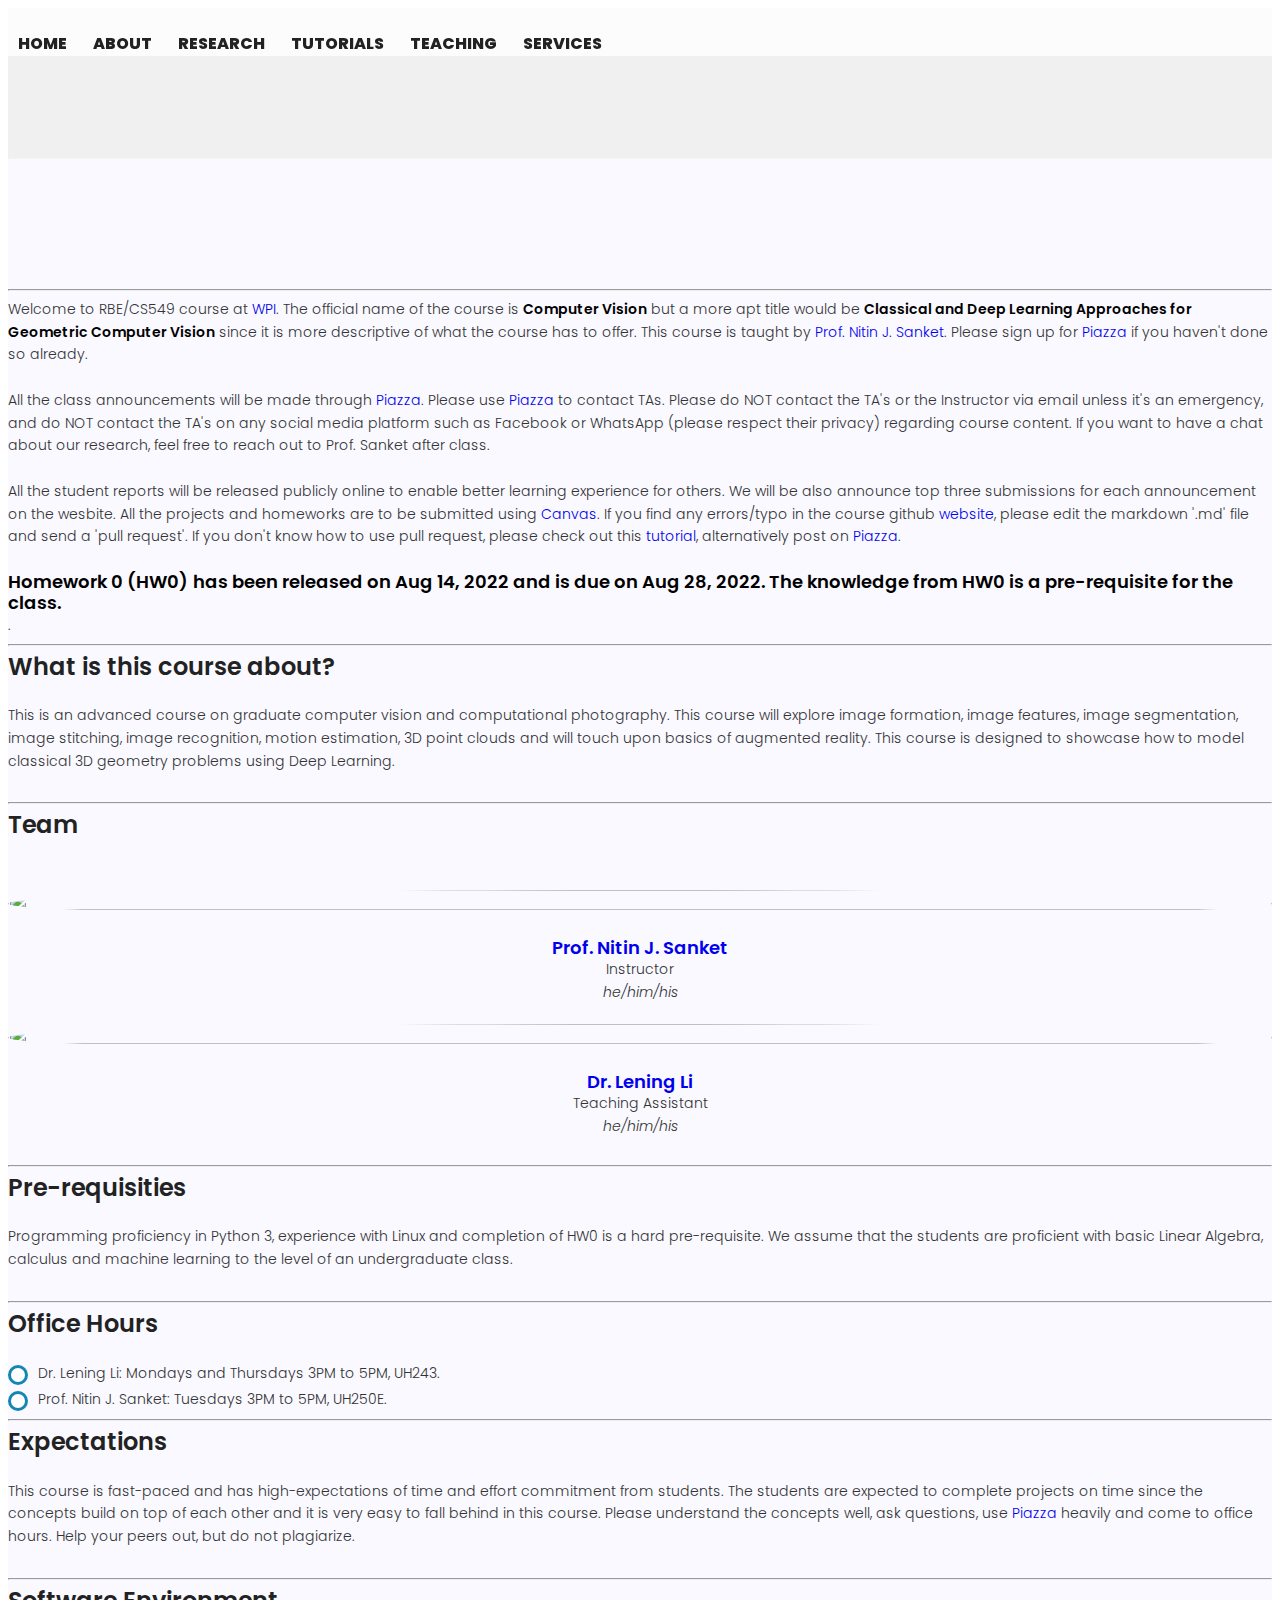
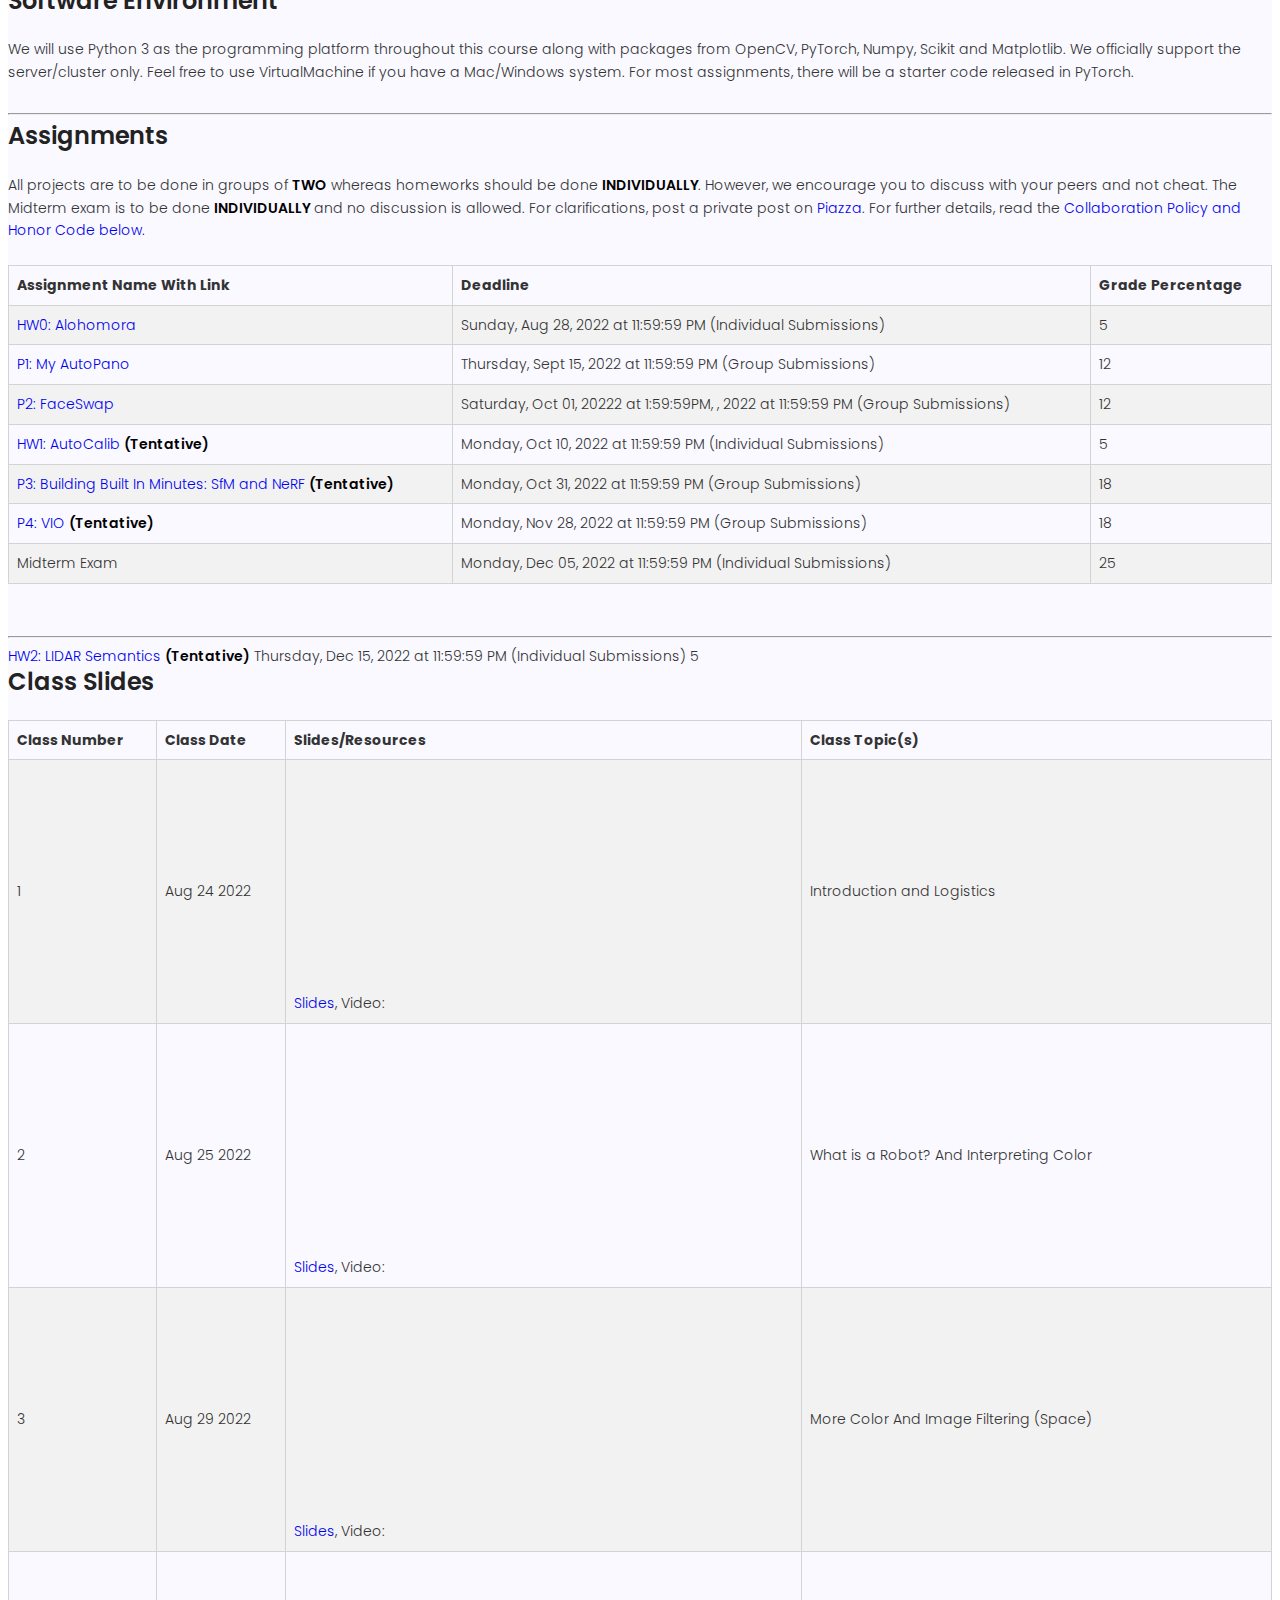
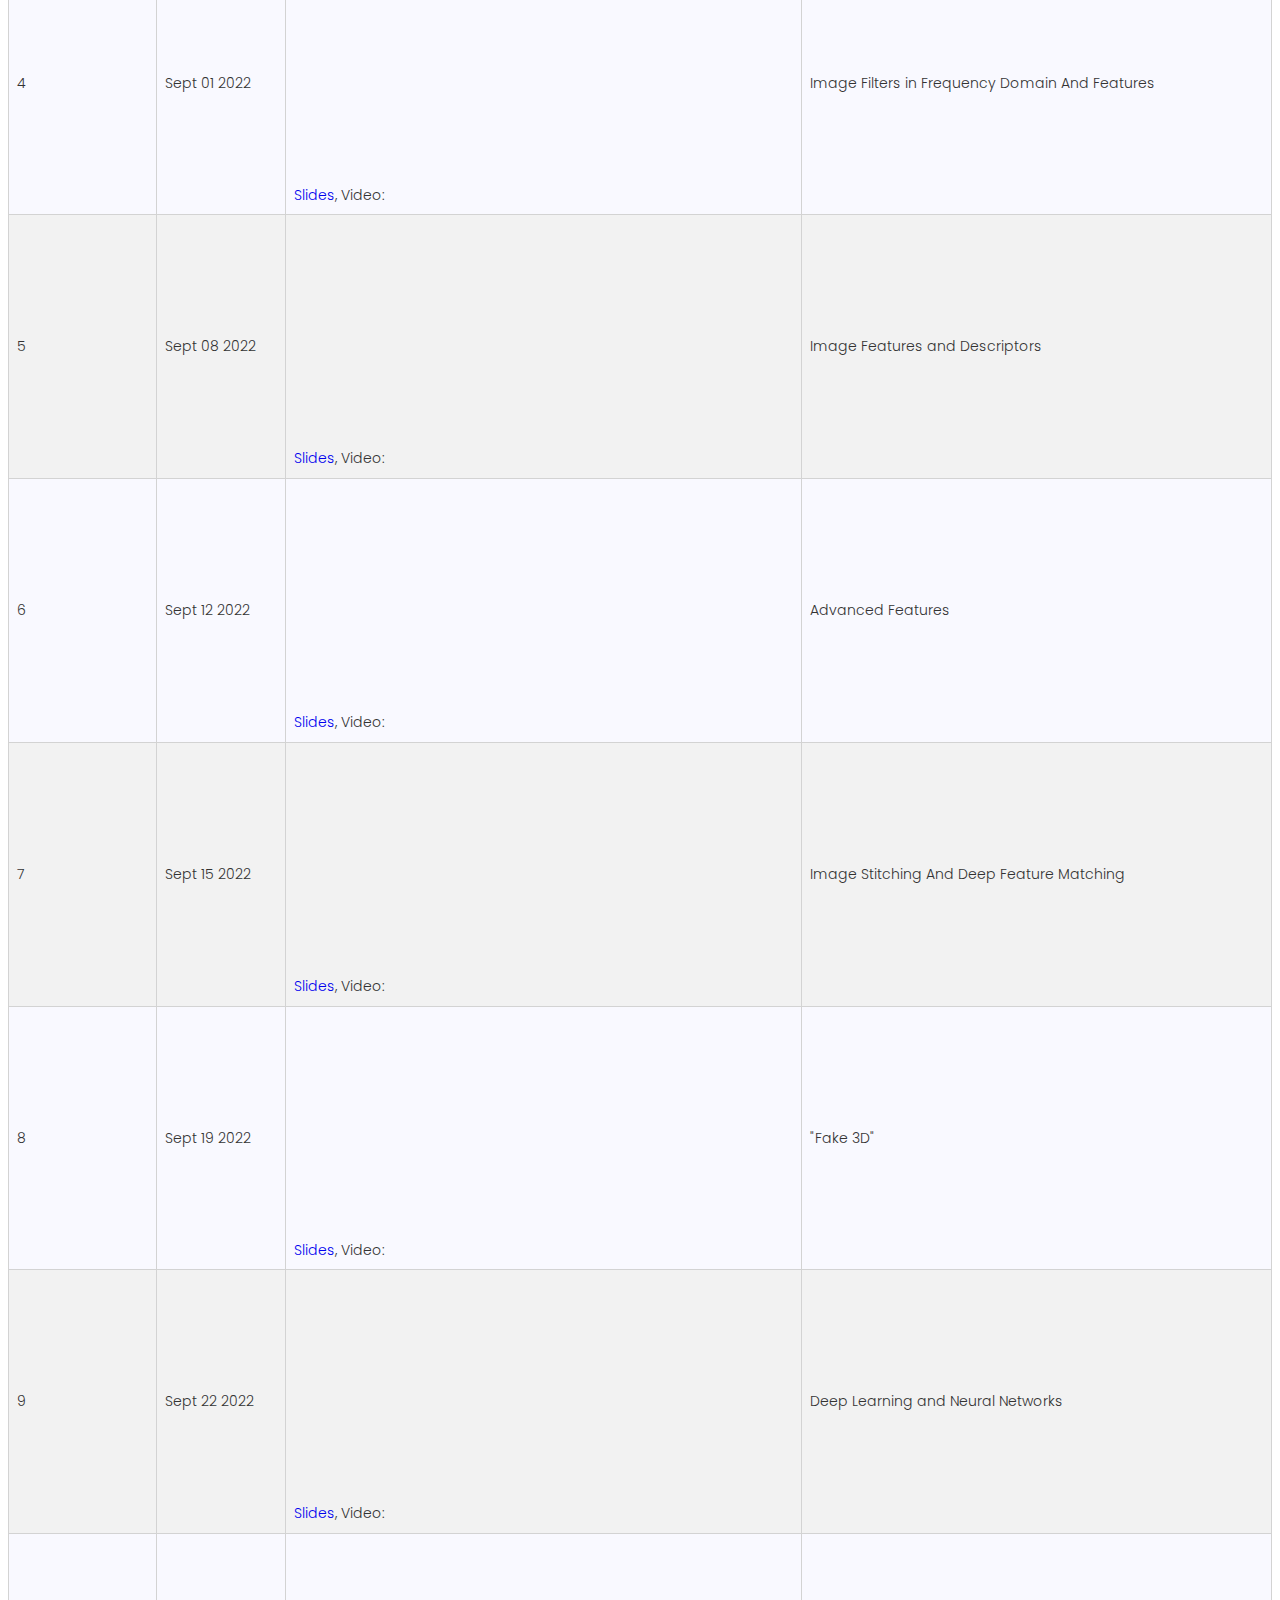
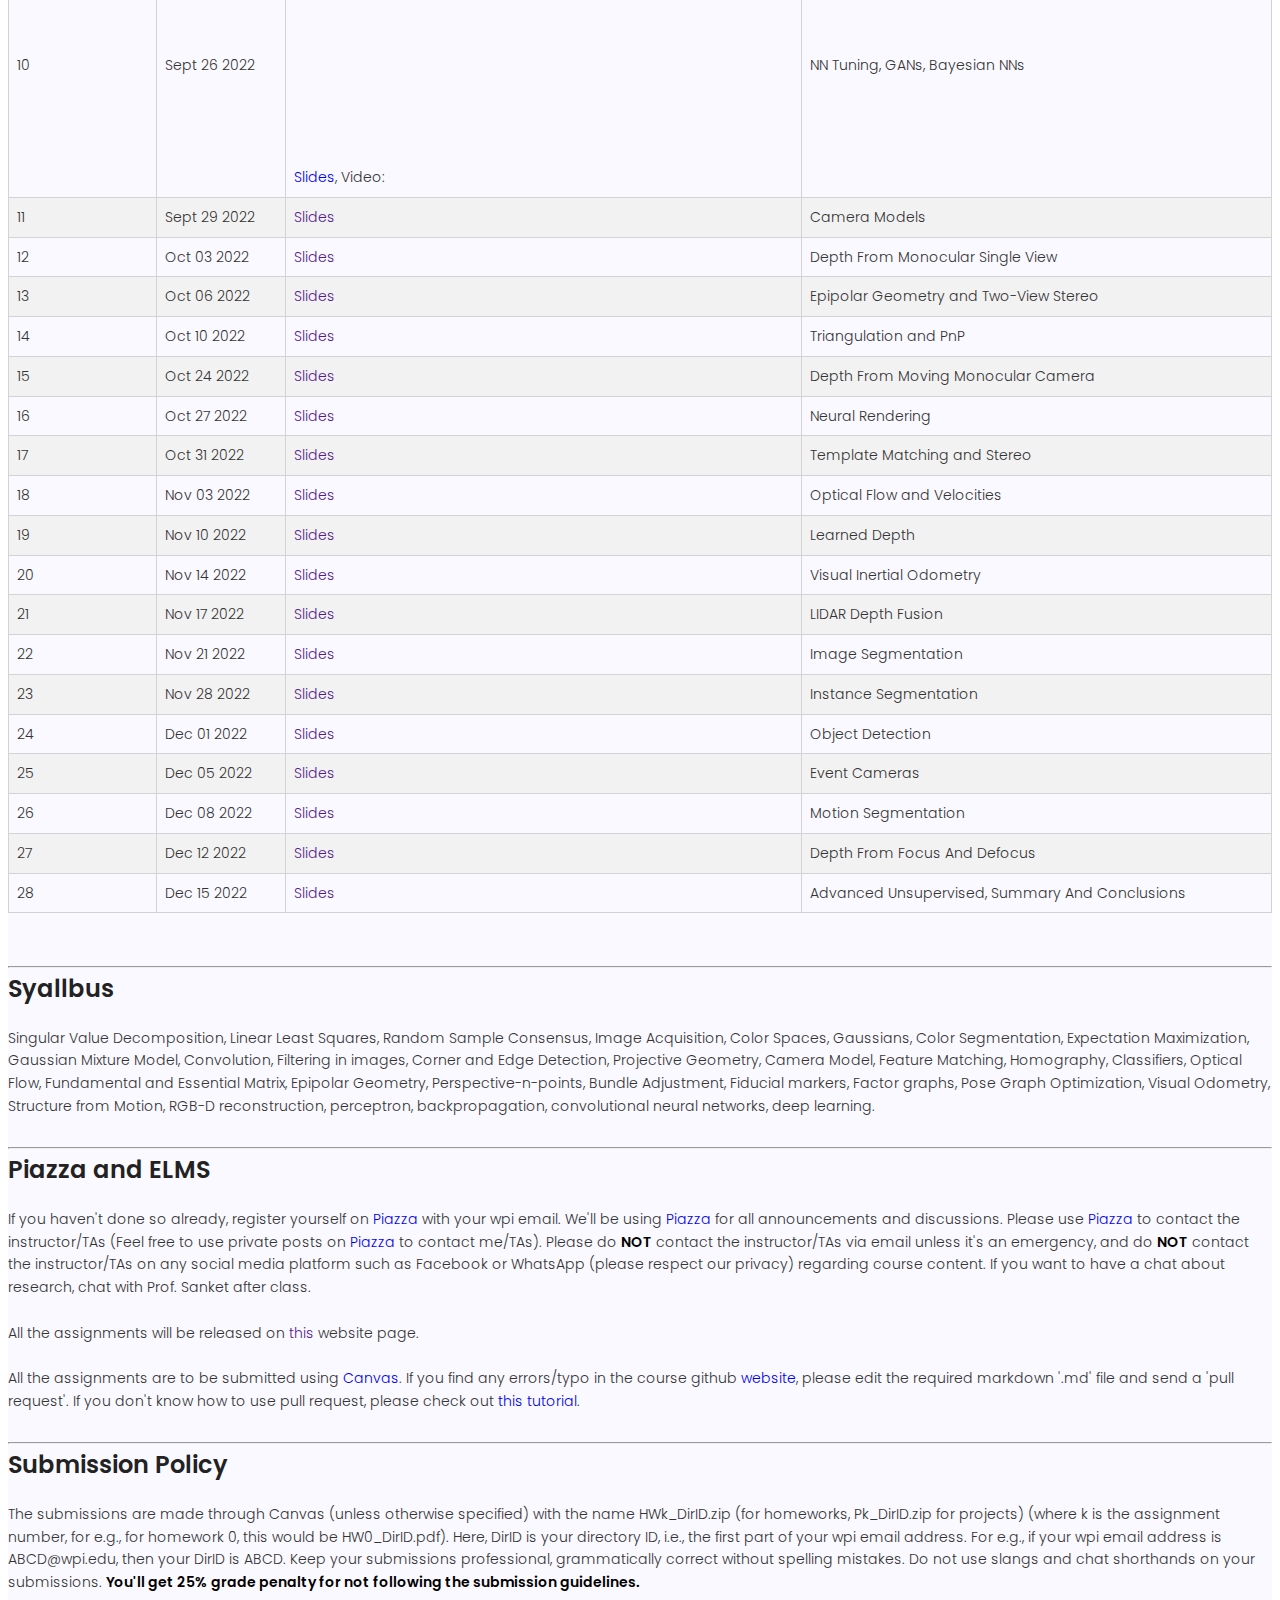
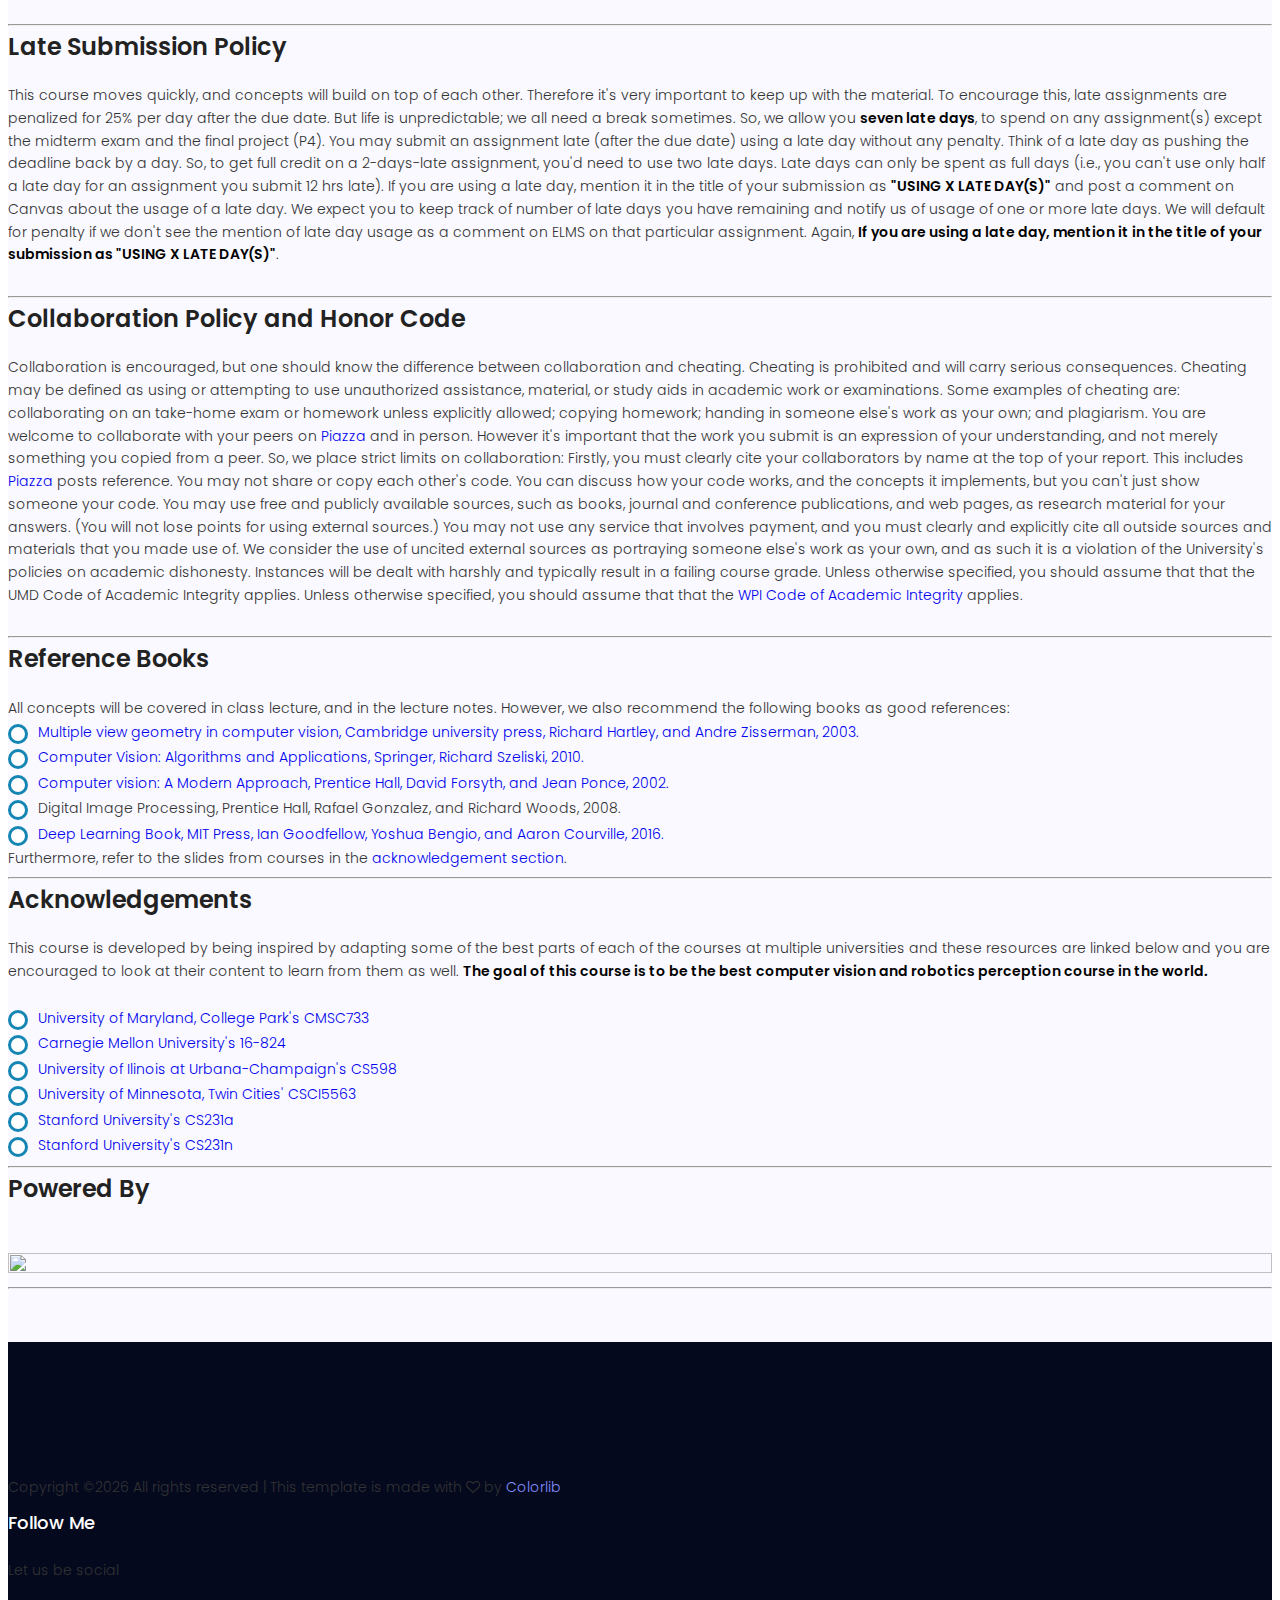
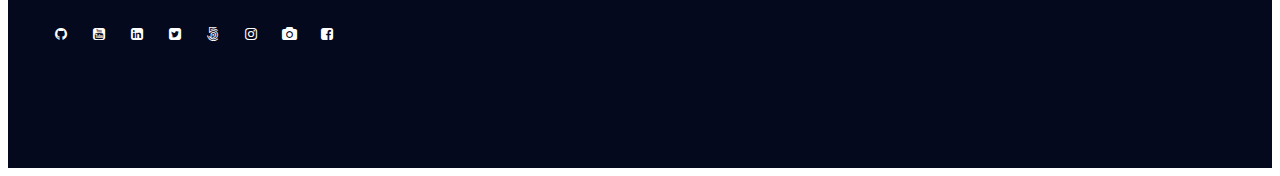
==== teaching/rbe549/fall2022.html @ 3185f043 "Updated Schedule" ====
<!DOCTYPE html>
	<html lang="zxx" class="no-js">
	<head>
		<!-- Mobile Specific Meta -->
		<meta name="viewport" content="width=device-width, initial-scale=1, shrink-to-fit=no">
		<!-- Favicon-->
		<link rel="shortcut icon" href="../../img/fav.png">
		<!-- Author Meta -->
		<meta name="author" content="colorlib">
		<!-- Meta Description -->
		<meta name="description" content="">
		<!-- Meta Keyword -->
		<meta name="keywords" content="">
		<!-- meta character set -->
		<meta charset="UTF-8">
		<!-- Site Title -->
		<title>Personal</title>

		<link href="https://fonts.googleapis.com/css?family=Poppins:100,200,400,300,500,600,700" rel="stylesheet"> 
			<!--
			CSS
			============================================= -->
			<link rel="stylesheet" href="../../css/linearicons.css">
			<link rel="stylesheet" href="../../css/font-awesome.min.css">
			<link rel="stylesheet" href="../../css/bootstrap.css">
			<link rel="stylesheet" href="../../css/magnific-popup.css">			
			<link rel="stylesheet" href="../../css/nice-select.css">							
			<link rel="stylesheet" href="../../css/animate.min.css">
			<link rel="stylesheet" href="../../css/owl.carousel.css">			
			<link rel="stylesheet" href="../../css/jquery-ui.css">			
			<link rel="stylesheet" href="../../css/main.css">
			<link href="../../css/icofont/icofont.min.css" rel="stylesheet">
		    <link href="../../css/remixicon/remixicon.css" rel="stylesheet">
		    <link href="../../css/owl.carousel/assets/owl.carousel.min.css" rel="stylesheet">
		    <link href="../../css/boxicons/css/boxicons.min.css" rel="stylesheet">
		    <link rel="stylesheet" href="https://cdn.rawgit.com/jpswalsh/academicons/master/css/academicons.min.css">
		    <link rel="stylesheet" href="https://cdnjs.cloudflare.com/ajax/libs/font-awesome/4.7.0/css/font-awesome.min.css">

        <script src="https://polyfill.io/v3/polyfill.min.js?features=es6"></script>
        <script type="text/javascript" id="MathJax-script" async
          src="https://cdn.jsdelivr.net/npm/mathjax@3/es5/tex-chtml.js">
        </script>
        <!-- Global site tag (gtag.js) - Google Analytics -->
            <script async src="https://www.googletagmanager.com/gtag/js?id=UA-171009851-1"></script>
            <script>
              window.dataLayer = window.dataLayer || [];
              function gtag(){dataLayer.push(arguments);}
              gtag('js', new Date());

              gtag('config', 'UA-171009851-1');
            </script>
		</head>
		<body>	
		<!-- EDIT ME -->
     <style>
      table {
        border-collapse: collapse;
        width: 100%;
        border: 1px solid lightgray;
          border-collapse: collapse;
      }

      th, td {
        text-align: left;
        padding: 8px;
        border: 1px solid lightgray;
          border-collapse: collapse;
      }


      tr:nth-child(even) {background-color: #f2f2f2;}
      </style>

		  <header id="header">
		    <div class="container main-menu">
		    	<div class="row align-items-center justify-content-between d-flex">
			      <div id="logo">
			        <a href="../index.html"><img src="../../img/logos/1.png" width="48px" alt="" title="" /></a>
			      </div>
			      <nav id="nav-menu-container">
			        <ul class="nav-menu">
			          <li><a href="../../index.html">Home</a></li>
                      <li><a href="../../about.html">About</a></li>
                      <li><a href="../../research.html">Research</a></li>
                      <li><a href="../../tutorials.html">Tutorials</a></li>
                      <li><a href="../../teaching.html">Teaching</a></li>
                      <li><a href="../../services.html">Services</a></li>
			        </ul>
			      </nav><!-- #nav-menu-container -->		    		
		    	</div>
		    </div>
		  </header><!-- #header -->
		  <!-- EDIT ME -->
		  

			<section class="sample-text-area">
                <div class="container">
                    <h3 class="text-heading"></h3>
                </div>
            </section>

            
			<!-- End Sample Area -->
			<!-- Start Align Area -->
			<div class="whole-wrap">
				<div class="container">
					<div class="section-top-border">
						<!-- <h2><b>FIRE298: FIRE Semester 3</b></h2>
						<h3><b>Section 0108: Autonomous Unmanned Systems</b></h3> -->
						<!-- <div class="row"> -->
							<!-- <div class="col-md-6 mt-sm-20 left-align-p">
								<div class="">
									<ul class="unordered-list">
                                    <h3> Table of Contents: </h3><br>
                                    <li> <a href="#whatisanimu"> What is an IMU?</a> </li>
                                    <li> <a href="#mathimu"> Isn't Attitude Estimation trivial?</a> </li>
                                    <li> <a href="#cf"> Complementary Filter</a> </li>
                                    <li> <a href="#ref"> References</a> </li>
									</ul>
							</div> -->
							<!-- </div> -->
							<!-- <div class="col-md-6 mt-sm-20 right-align-p">
								<img src="img/research/PRGFlow.png" alt="" class="img-fluid">
							</div> -->
							<div class="row">
								<div class="col-lg-12 col-md-12 mt-sm-12 right-align-p">
								<img src="../../img/teaching/rbe549wide.png" alt="" width=100%; class="img-fluid">
							</div>
						<!-- 	<div class="col-lg-6 col-md-6 mt-sm-20 left-align-p">
								<h2 class="mb-30">RBE/CS549: Computer Vision</h2>
							</div> -->
						</div>
						</div>
						<hr>

            Welcome to RBE/CS549 course at <a href='https://www.wpi.edu/'>WPI</a>. The official name of the course is <b>Computer Vision</b> but a more apt title would be <b>Classical and Deep Learning Approaches for Geometric Computer Vision</b> since it is more descriptive of what the course has to offer. This course is taught by <a href="https://nitinjsanket.github.io/">Prof. Nitin J. Sanket</a>. Please sign up for <a href="https://piazza.com/wpi/fall2022/rbe549">Piazza</a> if you haven't done so already. <br><br>

            All the class announcements will be made through <a href="https://piazza.com/wpi/fall2022/rbe549">Piazza</a>. Please use <a href="https://piazza.com/wpi/fall2022/rbe549">Piazza</a> to contact TAs. Please do NOT contact the TA's or the Instructor via email unless it's an emergency, and do NOT contact the TA's on any social media platform such as Facebook or WhatsApp (please respect their privacy) regarding course content. If you want to have a chat about our research, feel free to reach out to Prof. Sanket after class.<br><br>

            All the student reports will be released publicly online to enable better learning experience for others. We will be also announce top three submissions for each announcement on the wesbite. All the projects and homeworks are to be submitted using <a href="https://canvas.wpi.edu/courses/37972">Canvas</a>. If you find any errors/typo in the course github <a href="https://github.com/rbe549/rbe549.github.io">website</a>, please edit the markdown '.md' file and send a 'pull request'. If you don't know how to use pull request, please check out this <a href="https://help.github.com/articles/about-pull-requests/">tutorial</a>, alternatively post on <a href="https://piazza.com/wpi/fall2022/rbe549">Piazza</a>.<br><br>

            <h4><b>Homework 0 (HW0) has been released on Aug 14, 2022 and is due on Aug 28, 2022. The knowledge from HW0 is a pre-requisite for the class.</b></h4>.

            <hr>
                       

			     <h3> What is this course about? </h3><br>
			     This is an advanced course on graduate computer vision and computational photography. This course will explore image formation, image features, image segmentation, image stitching, image recognition, motion estimation, 3D point clouds and will touch upon basics of augmented reality. This course is designed to showcase how to model classical 3D geometry problems using Deep Learning.<br><br>
           <hr>

           <h3> Team </h3>
           <section class="portfolio-area" id="portfolio" >
                <div class="container">
                    <div class="filters-content">
                        <div class="row grid">
                            <div class="single-portfolio col-sm-2 all vector">
                              <div class="relative">
                                <div class="thumb">
                                  <img class="image img-fluid" src="../../img/teaching/rbe549/fall2022/Nitin.jpg" alt="" style="border-radius: 50%">
                                </div>                              
                              </div>
                <div class="p-inner">
                    <h4><a href="http://nitinjsanket.github.io/">Prof. Nitin J. Sanket</a></h4>
                  <div class="cat">Instructor <br> <i>he/him/his</i></div>
                </div>                                   
                </div>


                <div class="single-portfolio col-sm-2 all vector">
                              <div class="relative">
                                <div class="thumb">
                                  <img class="image img-fluid" src="../../img/teaching/rbe549/fall2022/Lening.jpg" alt="" style="border-radius: 50%">
                                </div>                              
                              </div>
                <div class="p-inner">
                    <h4><a href="https://lening.li/">Dr. Lening Li</a></h4>
                  <div class="cat">Teaching Assistant<br>
                     <i>he/him/his</i></div> 
                </div>                                   
                </div> 

                <!--  <div class="single-portfolio col-sm-2 all vector">
                              <div class="relative">
                                <div class="thumb">
                                  <img class="image img-fluid" src="../../img/teaching/rbe549/fall2022/Vaishnavi.png" alt="" style="border-radius: 50%">
                                </div>                              
                              </div>
                <div class="p-inner">
                    <h4><a href="https://www.standoutvitae.com/sv/vaishnavivivekgejji0/home/">Vaishnavi Gejji</a></h4>
                  <div class="cat">Teaching Assistant<br>
                     <i>she/her/hers</i></div>
                </div>                                   
                </div>   -->          


                </div>
              </div>
            </div>
          </section>

          <hr>

          <h3> Pre-requisities </h3><br>
          Programming proficiency in Python 3, experience with Linux and completion of HW0 is a hard pre-requisite. We assume that the students are proficient with basic Linear Algebra, calculus and machine learning to the level of an undergraduate class.<br><br>

          <hr>


           <h3> Office Hours </h3><br>
           <ul class="unordered-list">
              <li> Dr. Lening Li: Mondays and Thursdays 3PM to 5PM, UH243. </li>
              <!-- <li> Vaishnavi Gejji: Wednesdays and Fridays 2PM to 4PM. </li> -->
              <li> Prof. Nitin J. Sanket: Tuesdays 3PM to 5PM, UH250E. </li>
            </ul>

            <hr>


            <h3> Expectations </h3><br>
            This course is fast-paced and has high-expectations of time and effort commitment from students. The students are expected to complete projects on time since the concepts build on top of each other and it is very easy to fall behind in this course. Please understand the concepts well, ask questions, use <a href="https://piazza.com/wpi/fall2022/rbe549">Piazza</a> heavily and come to office hours. Help your peers out, but do not plagiarize. <br><br>

            <hr>


            <h3> Software Environment </h3><br>
            We will use Python 3 as the programming platform throughout this course along with packages from OpenCV, PyTorch, Numpy, Scikit and Matplotlib. We officially support the server/cluster only. Feel free to use VirtualMachine if you have a Mac/Windows system. For most assignments, there will be a starter code released in PyTorch. <br><br>

            <hr>

            <h3> Assignments </h3><br>
            All projects are to be done in groups of <b>TWO</b> whereas homeworks should be done <b>INDIVIDUALLY</b>. However, we encourage you to discuss with your peers and not cheat. The Midterm exam is to be done <b>INDIVIDUALLY</b> and no discussion is allowed. For clarifications, post a private post on <a href='https://piazza.com/wpi/fall2022/rbe549'>Piazza</a>. For further details, read the <a href="#honorcode">Collaboration Policy and Honor Code below.</a> <br><br>
           <table>
            <tr>
              <th>Assignment Name With Link</th>
                    <th>Deadline</th>
                    <th>Grade Percentage</th>
            </tr>
            <tr>   
              <td><a href="https://rbe549.github.io/fall2022/hw/hw0/">HW0: Alohomora</a></td>
                    <td>Sunday, Aug 28, 2022 at 11:59:59 PM (Individual Submissions)</td>
                    <td> 5 </td>
            </tr>
            <tr>   
              <td><a href="https://rbe549.github.io/fall2022/proj/p1/">P1: My AutoPano</a></td>
              <td>Thursday, Sept 15, 2022 at 11:59:59 PM (Group Submissions)</td>
                    <td> 12 </td>
            </tr>
            <tr>   
              <td><a href="https://rbe549.github.io/fall2022/proj/p2/">P2: FaceSwap</a></td> 
                    <td>Saturday, Oct 01, 20222 at 1:59:59PM, , 2022 at 11:59:59 PM (Group Submissions)</td>
                    <td> 12 </td>
            </tr>
            <tr>   
              <td><a href="hw1.html">HW1: AutoCalib <b>(Tentative)</b></a></td>
                    <td>Monday, Oct 10, 2022 at 11:59:59 PM (Individual Submissions)</td>
                    <td> 5 </td>
            </tr>
            <tr>   
              <td><a href="p3.html">P3: Building Built In Minutes: SfM and NeRF <b>(Tentative)</b></a></td>
                    <td>Monday, Oct 31, 2022 at 11:59:59 PM (Group Submissions)</td>
                    <td> 18 </td>
            </tr>
            <tr>   
              <td><a href="p4.html">P4: VIO <b>(Tentative)</b></a></td>
                    <td>Monday, Nov 28, 2022 at 11:59:59 PM (Group Submissions)</td>
                    <td> 18 </td>
            </tr> 
            <tr>   
              <td>Midterm Exam</td>
                    <td>Monday, Dec 05, 2022 at 11:59:59 PM (Individual Submissions)</td>
                    <td> 25 </td>
            </tr>
            </table><br><br>
            <hr>
            <tr>   
              <td><a href="hw2.html">HW2: LIDAR Semantics <b>(Tentative)</b></a></td>
                    <td>Thursday, Dec 15, 2022 at 11:59:59 PM (Individual Submissions)</td>
                    <td> 5 </td>
            </tr> 

          <h3> Class Slides </h3><br>
          <table>
            <tr>
              <th>Class Number</th>
              <th>Class Date</th>
              <th>Slides/Resources</th>
                    <th>Class Topic(s)</th>
            </tr>
            <tr>   
              <td>1</td>
              <td>Aug 24 2022</td>
              <td><a href="https://docs.google.com/presentation/d/1QF8rYjV72bvVf-2PMQ0vBnQNW3A0uRmG/edit?usp=sharing&rtpof=true&sd=true">Slides</a>, Video: <iframe height="240" width="320" allowfullscreen frameborder=0 src="https://echo360.org/media/3079e69e-4beb-4943-a440-f9bf7b7cabf1/public?autoplay=false&automute=false"></iframe></td>
                    <td>Introduction and Logistics</td>
            </tr>
            <tr>   
              <td>2</td>
              <td>Aug 25 2022</td>
              <td><a href="https://docs.google.com/presentation/d/1mZANturKPLbr0ICBc_3JrRsgHYAcG-Uv/edit?usp=sharing&ouid=114181913793686652493&rtpof=true&sd=true">Slides</a>, Video: <iframe height="240" width="320" allowfullscreen frameborder=0 src="https://echo360.org/media/7ca217ca-7109-4c13-970b-9b1680ec8ad0/public?autoplay=false&automute=false"></iframe></td>
                    <td>What is a Robot? And Interpreting Color</td>
            </tr>
            <tr>   
              <td>3</td>
              <td>Aug 29 2022</td>
              <td><a href="https://docs.google.com/presentation/d/1QFITj_tNNgMjaEIRWbjmCzvMDHeJZjvC/edit?usp=sharing&ouid=114181913793686652493&rtpof=true&sd=true">Slides</a>, Video: <iframe height="240" width="320" allowfullscreen frameborder=0 src="https://echo360.org/media/cbddbe04-5615-44fa-863e-59fb4b16be69/public?autoplay=false&automute=false"></iframe></td>
                    <td>More Color And Image Filtering (Space)</td>
            </tr>
            <tr>  
              <td>4</td> 
              <td>Sept 01 2022</td>
              <td><a href="https://docs.google.com/presentation/d/1fihxO7OMo320qctJML7o1UVCrSkPdK3K/edit?usp=sharing&ouid=114181913793686652493&rtpof=true&sd=true">Slides</a>, Video: <iframe height="240" width="320" allowfullscreen frameborder=0 src="https://echo360.org/media/a8e85b00-d195-409e-ac33-dd9250a07104/public?autoplay=false&automute=false"></iframe></td>
                    <td>Image Filters in Frequency Domain And Features</td>
            </tr>
            <tr>   
              <td>5</td>
              <td>Sept 08 2022</td>
              <td><a href="https://docs.google.com/presentation/d/1OM0Ep6w9stuXMpBNyP-Bc_k8nRDIcxkP/edit?usp=sharing&ouid=114181913793686652493&rtpof=true&sd=true">Slides</a>, Video: <iframe height="240" width="320" allowfullscreen frameborder=0 src="https://echo360.org/media/750acd3c-e111-4aea-85b0-d6b6b86569fa/public?autoplay=false&automute=false"></iframe></td>
                    <td>Image Features and Descriptors</td>
            </tr>
            <tr>   
              <td>6</td>
              <td>Sept 12 2022</td>
              <td><a href="https://docs.google.com/presentation/d/1LFCnR5GJl1PrdXS3Rp4E3elFjq5IoV3m/edit?usp=sharing&ouid=114181913793686652493&rtpof=true&sd=true">Slides</a>, Video: <iframe height="240" width="320" allowfullscreen frameborder=0 src="https://echo360.org/media/7bf992cb-6b42-4526-afea-a1bc2797a65f/public?autoplay=false&automute=false"></iframe></td>
                    <td>Advanced Features</td>
            </tr>
            <tr>   
              <td>7</td>
              <td>Sept 15 2022</td>
              <td><a href="https://docs.google.com/presentation/d/1l7TJQtOW7leVbA9DklyIBqZJMWKOtexI/edit?usp=sharing&ouid=114181913793686652493&rtpof=true&sd=true">Slides</a>, Video: <iframe height="240" width="320" allowfullscreen frameborder=0 src="https://echo360.org/media/83b93290-102e-46ba-bffc-ded753795af7/public?autoplay=false&automute=false"></iframe></td>
                    <td>Image Stitching And Deep Feature Matching</td>
            </tr>
            <tr>  
              <td>8</td> 
              <td>Sept 19 2022</td>
              <td><a href="https://docs.google.com/presentation/d/1mdGPLjSeeXQ02j-NI-cSeN2_jwyfs3CC/edit?usp=sharing&ouid=114181913793686652493&rtpof=true&sd=true">Slides</a>, Video: <iframe height="240" width="320" allowfullscreen frameborder=0 src="https://echo360.org/media/c9610c0a-60f8-432d-9a34-0222d32c5576/public?autoplay=false&automute=false"></iframe></td>
                    <td>"Fake 3D"</td>
            </tr>
            <tr>   
              <td>9</td> 
              <td>Sept 22 2022</td>
              <td><a href="https://docs.google.com/presentation/d/1t8XfYZfuQWxpcw7vZi9lRn0rZ5pNH80I/edit?usp=sharing&ouid=114181913793686652493&rtpof=true&sd=true">Slides</a>, Video: <iframe height="240" width="320" allowfullscreen frameborder=0 src="https://echo360.org/media/6e87dfad-97be-4789-a6fe-2bab90117750/public?autoplay=false&automute=false"></iframe></td>
                    <td>Deep Learning and Neural Networks</td>
            </tr>
            <tr>   
              <td>10</td> 
              <td>Sept 26 2022</td>
              <td><a href="https://docs.google.com/presentation/d/1FxEnHPn5iLolKMnmtBQcvEWv5uLeGIRP/edit?usp=sharing&ouid=114181913793686652493&rtpof=true&sd=true">Slides</a>, Video: <iframe height="240" width="320" allowfullscreen frameborder=0 src="https://echo360.org/media/1135bda1-5b79-4425-8dce-02c7824fc8e8/public?autoplay=false&automute=false"></iframe></td>
                    <td>NN Tuning, GANs, Bayesian NNs</td>
            </tr>
            <tr>   
              <td>11</td>
              <td>Sept 29 2022</td>
              <td><a href="">Slides</a></td>
                    <td>Camera Models</td>
            </tr>
            <tr>   
              <td>12</td>
              <td>Oct 03 2022</td>
              <td><a href="">Slides</a></td>
                    <td>Depth From Monocular Single View</td>
            </tr>
            <tr>   
              <td>13</td>
              <td>Oct 06 2022</td>
              <td><a href="">Slides</a></td>
                    <td>Epipolar Geometry and Two-View Stereo</td>
            </tr>
            <tr>   
              <td>14</td>
              <td>Oct 10 2022</td>
              <td><a href="">Slides</a></td>
                    <td>Triangulation and PnP</td>
            </tr>
            <tr>   
              <td>15</td>
              <td>Oct 24 2022</td>
              <td><a href="">Slides</a></td>
                    <td>Depth From Moving Monocular Camera</td>
            </tr>
            <tr>   
              <td>16</td>
              <td>Oct 27 2022</td>
              <td><a href="">Slides</a></td>
                    <td>Neural Rendering</td>
            </tr>
            <tr>   
              <td>17</td>
              <td>Oct 31 2022</td>
              <td><a href="">Slides</a></td>
                    <td>Template Matching and Stereo</td>
            </tr>
            <tr>   
              <td>18</td>
              <td>Nov 03 2022</td>
              <td><a href="">Slides</a></td>
                    <td>Optical Flow and Velocities</td>
            </tr>
            <tr>   
              <td>19</td>
              <td>Nov 10 2022</td>
              <td><a href="">Slides</a></td>
                    <td>Learned Depth</td>
            </tr>
            <tr>   
              <td>20</td>
              <td>Nov 14 2022</td>
              <td><a href="">Slides</a></td>
                    <td>Visual Inertial Odometry</td>
            </tr>
            <tr>   
              <td>21</td>
              <td>Nov 17 2022</td>
              <td><a href="">Slides</a></td>
                    <td>LIDAR Depth Fusion</td>
            </tr>
            <tr>   
              <td>22</td>
              <td>Nov 21 2022</td>
              <td><a href="">Slides</a></td>
                    <td>Image Segmentation</td>
            </tr>
            <tr>   
              <td>23</td>
              <td>Nov 28 2022</td>
              <td><a href="">Slides</a></td>
                    <td>Instance Segmentation</td>
            </tr>
            <tr>   
              <td>24</td>
              <td>Dec 01 2022</td>
              <td><a href="">Slides</a></td>
                    <td>Object Detection</td>
            </tr>
            <tr>   
              <td>25</td>
              <td>Dec 05 2022</td>
              <td><a href="">Slides</a></td>
                    <td>Event Cameras</td>
            </tr>
            <tr>   
              <td>26</td>
              <td>Dec 08 2022</td>
              <td><a href="">Slides</a></td>
                    <td>Motion Segmentation</td>
            </tr>
            <tr>  
            <td>27</td> 
              <td>Dec 12 2022</td>
              <td><a href="">Slides</a></td>
                    <td>Depth From Focus And Defocus</td>
            </tr>
            <tr>  
            <td>28</td> 
              <td>Dec 15 2022</td>
              <td><a href="">Slides</a></td>
                    <td>Advanced Unsupervised, Summary And Conclusions</td>
            </tr>
          </table><br><br>

          <hr>

          <h3> Syallbus </h3><br>
      Singular Value Decomposition, Linear Least Squares, Random Sample Consensus, Image Acquisition, Color Spaces, Gaussians, Color Segmentation, Expectation Maximization, Gaussian Mixture Model, Convolution, Filtering in images, Corner and Edge Detection, Projective Geometry, Camera Model, Feature Matching, Homography, Classifiers, Optical Flow, Fundamental and Essential Matrix, Epipolar Geometry, Perspective-n-points, Bundle Adjustment, Fiducial markers, Factor graphs, Pose Graph Optimization, Visual Odometry, Structure from Motion, RGB-D reconstruction, perceptron, backpropagation, convolutional neural networks, deep learning.<br><br>

      <hr>

      <h3> Piazza and ELMS </h3><br>
      If you haven't done so already, register yourself on <a href='https://piazza.com/wpi/fall2022/rbe549'>Piazza</a> with your wpi email. We'll be using <a href='https://piazza.com/wpi/fall2022/rbe549'>Piazza</a> for all announcements and discussions. Please use <a href='https://piazza.com/wpi/fall2022/rbe549'>Piazza</a> to contact the instructor/TAs (Feel free to use private posts on <a href='https://piazza.com/wpi/fall2022/rbe549'>Piazza</a> to contact me/TAs). Please do <b>NOT</b> contact the instructor/TAs via email unless it's an emergency, and do <b>NOT</b> contact the instructor/TAs on any social media platform such as Facebook or WhatsApp (please respect our privacy) regarding course content. If you want to have a chat about research, chat with Prof. Sanket after class. <br><br>

      All the assignments will be released on <a href=''>this</a> website page. <br><br>

      All the assignments are to be submitted using <a href='https://canvas.wpi.edu/courses/39822'>Canvas</a>. If you find any errors/typo in the course github <a href='https://nitinjsanket.github.io/teaching/rbe549/fall2022.html'>website</a>, please edit the required markdown '.md' file and send a 'pull request'. If you don't know how to use pull request, please check out <a href='https://help.github.com/articles/about-pull-requests/'>this tutorial</a>.<br><br>

      <hr>


      <h3> Submission Policy </h3><br>
      The submissions are made through Canvas (unless otherwise specified) with the name <span class=cour>HWk_DirID.zip</span> (for homeworks, <span class=cour>Pk_DirID.zip</span> for projects) (where <span class="cour">k</span> is the assignment number, for e.g., for homework 0, this would be <span class=cour>HW0_DirID.pdf</span>). Here, <span class=cour>DirID</span> is your directory ID, i.e., the first part of your wpi email address. For e.g., if your wpi email address is <span class=cour>ABCD@wpi.edu</span>, then your <span class=cour>DirID</span> is <span class=cour>ABCD</span>.  Keep your submissions professional, grammatically correct without spelling mistakes. Do not use slangs and chat shorthands on your submissions. <b>You'll get 25% grade penalty for not following the submission guidelines.</b>  <br><br>

      <hr>

      <h3> Late Submission Policy </h3><br>
      This course moves quickly, and concepts will build on top of each other. Therefore it's very important to keep up with the material. To encourage this, late assignments are penalized for 25% per day after the due date. But life is unpredictable; we all need a break sometimes. So, we allow you <b>seven late days</b>, to spend on any assignment(s) except the midterm exam and the final project (P4). You may submit an assignment late (after the due date) using a late day without any penalty. Think of a late day as pushing the deadline back by a day. So, to get full credit on a 2-days-late assignment, you'd need to use two late days. Late days can only be spent as full days (i.e., you can't use only half a late day for an assignment you submit 12 hrs late). If you are using a late day, mention it in the title of your submission as <b>"USING X LATE DAY(S)"</b> and post a comment on Canvas about the usage of a late day. We expect you to keep track of number of late days you have remaining and notify us of usage of one or more late days. We will default for penalty if we don't see the mention of late day usage as a comment on ELMS on that particular assignment. Again, <b>If you are using a late day, mention it in the title of your submission as "USING X LATE DAY(S)"</b>. <br><br>

      <hr>

      <a name='honorcode'></a>
      <h3> Collaboration Policy and Honor Code </h3><br>
      Collaboration is encouraged, but one should know the difference between collaboration and cheating. Cheating is prohibited and will carry serious consequences. Cheating may be defined as using or attempting to use unauthorized assistance, material, or study aids in academic work or examinations. Some examples of cheating are: collaborating on an take-home exam or homework unless explicitly allowed; copying homework; handing in someone else's work as your own; and plagiarism. You are welcome to collaborate with your peers on <a href='https://piazza.com/wpi/fall2022/rbe549'>Piazza</a> and in person. However it's important that the work you submit is an expression of your understanding, and not merely something you copied from a peer. So, we place strict limits on collaboration: Firstly, you must clearly cite your collaborators by name at the top of your report. This includes <a href='https://piazza.com/wpi/fall2022/rbe549'>Piazza</a> posts reference. You may not share or copy each other's code. You can discuss how your code works, and the concepts it implements, but you can't just show someone your code. You may use free and publicly available sources, such as books, journal and conference publications, and web pages, as research material for your answers. (You will not lose points for using external sources.) You may not use any service that involves payment, and you must clearly and explicitly cite all outside sources and materials that you made use of. We consider the use of uncited external sources as portraying someone else's work as your own, and as such it is a violation of the University's policies on academic dishonesty. Instances will be dealt with harshly and typically result in a failing course grade. Unless otherwise specified, you should assume that that the UMD Code of Academic Integrity applies. Unless otherwise specified, you should assume that that the <a href='https://www.wpi.edu/about/policies/academic-integrity'>WPI Code of Academic Integrity</a> applies.<br><br>

      <hr>

      <h3> Reference Books </h3><br>
      All concepts will be covered in class lecture, and in the lecture notes. However, we also recommend the following books as good references:
      <ul class="unordered-list">
        <li> <a href="https://wpi.primo.exlibrisgroup.com/discovery/fulldisplay?context=PC&vid=01WPI_INST:Default&search_scope=MyInst_and_CI&tab=Everything&docid=cdi_askewsholts_vlebooks_9781139636124">Multiple view geometry in computer vision, Cambridge university press, Richard Hartley, and Andre Zisserman, 2003.</a> </li>
        <li> <a href="https://wpi.primo.exlibrisgroup.com/discovery/fulldisplay?context=L&vid=01WPI_INST:Default&docid=alma9937099307904746">Computer Vision: Algorithms and Applications, Springer, Richard Szeliski, 2010.</a> </li>
        <li> <a href="https://eclass.teicrete.gr/modules/document/file.php/TM152/Books/Computer%20Vision%20-%20A%20Modern%20Approach%20-%20D.%20Forsyth,%20J.%20Ponce.pdf">Computer vision: A Modern Approach, Prentice Hall, David Forsyth, and Jean Ponce, 2002.</a> </li>
        <li> Digital Image Processing, Prentice Hall, Rafael Gonzalez, and Richard Woods, 2008. </li>
        <li> <a href="https://www.deeplearningbook.org/">Deep Learning Book, MIT Press, Ian Goodfellow, Yoshua Bengio, and Aaron Courville, 2016.</a> </li>
      </ul>  

      Furthermore, refer to the slides from courses in the <a href="#ack">acknowledgement section</a>.

      <hr>

      <a name='ack'></a>
      <h3> Acknowledgements </h3><br>
      This course is developed by being inspired by adapting some of the best parts of each of the courses at multiple universities and these resources are linked below and you are encouraged to look at their content to learn from them as well. <b>The goal of this course is to be the best computer vision and robotics perception course in the world.</b><br><br>

      <ul class="unordered-list">
        <li> <a href="https://prg.cs.umd.edu/cmsc733-spring2022">University of Maryland, College Park's CMSC733</a> </li>
        <li> <a href="https://visual-learning.cs.cmu.edu/index.html">Carnegie Mellon University's 16-824</a> </li>
        <li> <a href="https://courses.engr.illinois.edu/cs598dwh/fa2021/">University of Ilinois at Urbana-Champaign's CS598</a> </li>
        <li> <a href="https://www-users.cse.umn.edu/~hspark/csci5563_S2021/csci5563.html">University of Minnesota, Twin Cities' CSCI5563</a> </li>
        <li> <a href="https://web.stanford.edu/class/cs231a/">Stanford University's CS231a</a> </li>
        <li> <a href="http://cs231n.stanford.edu//">Stanford University's CS231n</a> </li>
      </ul>   


      <hr>
      <h3> Powered By </h3>
      <section class="portfolio-area" id="portfolio" >
                <div class="container">
                    <div class="filters-content">
                        <div class="row grid">
                            <div class="single-portfolio col-lg-12 all vector">
                              <div class="relative">
                                <div class="thumb">
                                  <img class="image img-fluid" src="../../img/logos/Logos.png" alt="">
                                </div>                              
                              </div>                                 
                           </div>

                        </div>
                  </div>
                </div>
          </section>
          <hr>
      <br><br>

            </div>
        </div>
    </div>




            <!-- EDIT FOOT -->
            <!-- start footer Area -->
            <footer class="footer-area section-gap">
                <div class="container">
                    <div class="row">
                        <div class="col-lg-5 col-md-6 col-sm-6">
                            <div class="single-footer-widget">
                                <p class="footer-text"><!-- Link back to Colorlib can't be removed. Template is licensed under CC BY 3.0. -->
                Copyright &copy;<script>document.write(new Date().getFullYear());</script> All rights reserved | This template is made with <i class="fa fa-heart-o" aria-hidden="true"></i> by <a href="https://colorlib.com" target="_blank">Colorlib</a>
<!-- Link back to Colorlib can't be removed. Template is licensed under CC BY 3.0. --></p>
                            </div>
                        </div>
                        <div class="col-lg-2 col-md-6 col-sm-6 social-widget">
                            <div class="single-footer-widget">
                                <h4>Follow Me</h4>
                                <p>Let us be social</p>
                                <div class="footer-social d-flex align-items-center">
                                  <a title="Google Scholar" href="https://scholar.google.com/citations?user=ugyWSWwAAAAJ&hl=en&oi=ao" style="padding-top: 8px" class="ai"><i class="ai ai-google-scholar"></i></a>&nbsp;
                                  <a title="Github" href="http://github.com/nitinjsanket/" class="github"><i class="fa fa-github"></i></a>&nbsp;
                                  <a title="Teaching on YouTube" href="http://youtube.com/prgumdteaching" class="youtube"><i class="fa fa-youtube-square"></i></a>&nbsp;
                                  <a title="LinkedIn" href="https://www.linkedin.com/in/nitinjsanket/" class="linkedin"><i class="fa fa-linkedin-square"></i></a>&nbsp;
                                  <a title="Twitter" href="http://twitter.com/nitinjsanket" class="twitter"><i class="fa fa-twitter-square"></i></a>&nbsp;
                                  <a title="500px" href="https://500px.com/nitinjsanket" class="500px"><i class="fa fa-500px"></i></a>&nbsp;
                                  <a title="Instagram" href="http://instagram.com/firenitin" class="instagram"><i class="fa fa-instagram"></i></a>&nbsp;
                                  <a title="Photography" href="http://instagram.com/njsphoto" class="camera"><i class="fa fa-camera"></i></a>&nbsp;
                                  <a title="Facebook" href="http://facebook.com//nitin.jsanket" class="facebook"><i class="fa fa-facebook-square"></i></a>
                                </div>
                            </div>
                        </div>
                    </div>
                </div>
            </footer>
            <!-- End footer Area -->        
            <!-- EDIT FOOT -->

			<script src="js/vendor/jquery-2.2.4.min.js"></script>
			<script src="js/popper.min.js"></script>
			<script src="js/vendor/bootstrap.min.js"></script>			
			<script src="https://maps.googleapis.com/maps/api/js?key=AIzaSyBhOdIF3Y9382fqJYt5I_sswSrEw5eihAA"></script>			
  			<script src="js/easing.min.js"></script>			
			<script src="js/hoverIntent.js"></script>
			<script src="js/superfish.min.js"></script>	
			<script src="js/jquery.ajaxchimp.min.js"></script>
			<script src="js/jquery.magnific-popup.min.js"></script>	
    		<script src="js/jquery.tabs.min.js"></script>						
			<script src="js/jquery.nice-select.min.js"></script>	
            <script src="js/isotope.pkgd.min.js"></script>			
			<script src="js/waypoints.min.js"></script>
			<script src="js/jquery.counterup.min.js"></script>
			<script src="js/simple-skillbar.js"></script>							
			<script src="js/owl.carousel.min.js"></script>							
			<script src="js/mail-script.js"></script>	
			<script src="js/main.js"></script>	
		</body>
	</html>
---- css/main.css ----
/******************************************************************
Theme Name: Personal 
Description: 
Author: Colorlib
Author URI: 
Version: 1.0
Created: 
******************************************************************/
/*------------------------------------------------------------------


-------------------------------------------------------------------*/
/*------------------------------------------------------------------
[Table of contents]

1.  Basic Styles
	1.1	Variables
	1.2	Mixins
	1.3	Flexbox
	1.4	Reset
2.  Elements
3.  Menu Style 
4.  Home Page Style
5.  About Page Style
6.  Department Page Style
7.  Blog Page Style
8.  Contact Page Style
9.  Footer Style

-------------------------------------------------------------------*/
/* =================================== */
/*  Font Family and Colors Styles
/* =================================== */
/*

$primary-font	: 'Poppins', sans-serif;
---------------------------------------------

$primary-color	: #8490ff;
$title-color	: #222222;
$text-color		: #777777;

$white			: #fff;
$offwhite		: #f9f9ff;
$black			: #222;

*/
/* =================================== */
/*  Basic Style 
/* =================================== */

:root{
  --linkhover: #ffb640;

  /*Green Theme*/
  /*--themecolor: #18d26e;  */
  /*--themecolorLines: #4ceb95;*/

  /*Blue Theme*/
  --themecolor: #1586b3;  
  --themecolorrgba: rgba(21, 134, 179, 0.2);
  --themecolorLines: #1586b3;

  /*Red Theme*/
  /*--themecolor: #DB4437;*/
  /*--themecolorLines: #DB4437;*/
  

  /*Yellow Theme*/
  /*--themecolor: #F4B400;*/
  /*--themecolorLines: #F4B400;*/

  /*Orange Theme*/
  /*--themecolor: #444;*/
  /*--themecolorLines: #f48e00;*/

  /*Teal Theme*/
  /*--themecolor: #49f5cc;*/
  /*--themecolorLines: #49f5cc;*/

  --darkmodeDepth: 1.0; /*Goes from 0 to 1, 1 being the darkest!*/
}

::-moz-selection {
  /* Code for Firefox */
  background-color: #8490ff;
  color: #fff;
}

::selection {
  background-color: #8490ff;
  color: #fff;
}

::-webkit-input-placeholder {
  /* WebKit, Blink, Edge */
  color: #333333;
  font-weight: 300;
}

:-moz-placeholder {
  /* Mozilla Firefox 4 to 18 */
  color: #333333;
  opacity: 1;
  font-weight: 300;
}

::-moz-placeholder {
  /* Mozilla Firefox 19+ */
  color: #333333;
  opacity: 1;
  font-weight: 300;
}

:-ms-input-placeholder {
  /* Internet Explorer 10-11 */
  color: #333333;
  font-weight: 300;
}

::-ms-input-placeholder {
  /* Microsoft Edge */
  color: #333333;
  font-weight: 300;
}

body {
  color: #333333;
  font-family: "Poppins", sans-serif;
  font-size: 14px;
  font-weight: 300;
  line-height: 1.625em;
  position: relative;
}

ol, ul {
  margin: 0;
  padding: 0;
  list-style: none;
}

select {
  display: block;
}

figure {
  margin: 0;
}

a {
 /* -webkit-transition: all 0.3s ease 0s;
  -moz-transition: all 0.3s ease 0s;
  -o-transition: all 0.3s ease 0s;
  transition: all 0.3s ease 0s;*/
}

iframe {
  border: 0;
}

a, a:focus, a:hover {
  text-decoration: none;
  outline: 0;
}

.btn.active.focus,
.btn.active:focus,
.btn.focus,
.btn.focus:active,
.btn:active:focus,
.btn:focus {
  text-decoration: none;
  outline: 0;
}

.card-panel {
  margin: 0;
  padding: 60px;
}

/**
 *  Typography
 *
 **/
.btn i, .btn-large i, .btn-floating i, .btn-large i, .btn-flat i {
  font-size: 1em;
  line-height: inherit;
}

.gray-bg {
  background: #f9f9ff;
}

h1, h2, h3,
h4, h5, h6 {
  font-family: "Poppins", sans-serif;
  color: #222222;
  line-height: 1.2em !important;
  margin-bottom: 0;
  margin-top: 0;
  font-weight: 600;
}

.h1, .h2, .h3,
.h4, .h5, .h6 {
  margin-bottom: 0;
  margin-top: 0;
  font-family: "Poppins", sans-serif;
  font-weight: 600;
  color: #222222;
}

h1, .h1 {
  font-size: 36px;
}

h2, .h2 {
  font-size: 30px;
}

h3, .h3 {
  font-size: 24px;
}

h4, .h4 {
  font-size: 18px;
}

h5, .h5 {
  font-size: 16px;
}

h6, .h6 {
  font-size: 14px;
  color: #222222;
}

td, th {
  border-radius: 0px;
}

/**
 * For modern browsers
 * 1. The space content is one way to avoid an Opera bug when the
 *    contenteditable attribute is included anywhere else in the document.
 *    Otherwise it causes space to appear at the top and bottom of elements
 *    that are clearfixed.
 * 2. The use of `table` rather than `block` is only necessary if using
 *    `:before` to contain the top-margins of child elements.
 */
.clear::before, .clear::after {
  content: " ";
  display: table;
}

.clear::after {
  clear: both;
}

.fz-11 {
  font-size: 11px;
}

.fz-12 {
  font-size: 12px;
}

.fz-13 {
  font-size: 13px;
}

.fz-14 {
  font-size: 14px;
}

.fz-15 {
  font-size: 15px;
}

.fz-16 {
  font-size: 16px;
}

.fz-18 {
  font-size: 18px;
}

.fz-30 {
  font-size: 30px;
}

.fz-48 {
  font-size: 48px !important;
}

.fw100 {
  font-weight: 100;
}

.fw300 {
  font-weight: 300;
}

.fw400 {
  font-weight: 400 !important;
}

.fw500 {
  font-weight: 500;
}

.f700 {
  font-weight: 700;
}

.fsi {
  font-style: italic;
}

.mt-10 {
  margin-top: 10px;
}

.mt-15 {
  margin-top: 15px;
}

.mt-20 {
  margin-top: 20px;
}

.mt-25 {
  margin-top: 25px;
}

.mt-30 {
  margin-top: 30px;
}

.mt-35 {
  margin-top: 35px;
}

.mt-40 {
  margin-top: 40px;
}

.mt-50 {
  margin-top: 50px;
}

.mt-60 {
  margin-top: 60px;
}

.mt-70 {
  margin-top: 70px;
}

.mt-80 {
  margin-top: 80px;
}

.mt-100 {
  margin-top: 100px;
}

.mt-120 {
  margin-top: 120px;
}

.mt-150 {
  margin-top: 150px;
}

.ml-0 {
  margin-left: 0 !important;
}

.ml-5 {
  margin-left: 5px !important;
}

.ml-10 {
  margin-left: 10px;
}

.ml-15 {
  margin-left: 15px;
}

.ml-20 {
  margin-left: 20px;
}

.ml-30 {
  margin-left: 30px;
}

.ml-50 {
  margin-left: 50px;
}

.mr-0 {
  margin-right: 0 !important;
}

.mr-5 {
  margin-right: 5px !important;
}

.mr-15 {
  margin-right: 15px;
}

.mr-10 {
  margin-right: 10px;
}

.mr-20 {
  margin-right: 20px;
}

.mr-30 {
  margin-right: 30px;
}

.mr-50 {
  margin-right: 50px;
}

.mb-0 {
  margin-bottom: 0px;
}

.mb-0-i {
  margin-bottom: 0px !important;
}

.mb-5 {
  margin-bottom: 5px;
}

.mb-10 {
  margin-bottom: 10px;
}

.mb-15 {
  margin-bottom: 15px;
}

.mb-20 {
  margin-bottom: 20px;
}

.mb-25 {
  margin-bottom: 25px;
}

.mb-30 {
  margin-bottom: 30px;
}

.mb-40 {
  margin-bottom: 40px;
}

.mb-50 {
  margin-bottom: 50px;
}

.mb-60 {
  margin-bottom: 60px;
}

.mb-70 {
  margin-bottom: 70px;
}

.mb-80 {
  margin-bottom: 80px;
}

.mb-90 {
  margin-bottom: 90px;
}

.mb-100 {
  margin-bottom: 100px;
}

.pt-0 {
  padding-top: 0px;
}

.pt-10 {
  padding-top: 10px;
}

.pt-15 {
  padding-top: 15px;
}

.pt-20 {
  padding-top: 20px;
}

.pt-25 {
  padding-top: 25px;
}

.pt-30 {
  padding-top: 30px;
}

.pt-40 {
  padding-top: 40px;
}

.pt-50 {
  padding-top: 50px;
}

.pt-60 {
  padding-top: 60px;
}

.pt-70 {
  padding-top: 70px;
}

.pt-80 {
  padding-top: 80px;
}

.pt-90 {
  padding-top: 90px;
}

.pt-100 {
  padding-top: 100px;
}

.pt-120 {
  padding-top: 120px;
}

.pt-150 {
  padding-top: 150px;
}

.pt-170 {
  padding-top: 170px;
}

.pb-0 {
  padding-bottom: 0px;
}

.pb-10 {
  padding-bottom: 10px;
}

.pb-15 {
  padding-bottom: 15px;
}

.pb-20 {
  padding-bottom: 20px;
  background-color: #f0f0f0;
}

.pb-25 {
  padding-bottom: 25px;
}

.pb-30 {
  padding-bottom: 30px;
}

.pb-40 {
  padding-bottom: 40px;
}

.pb-50 {
  padding-bottom: 50px;
}

.pb-60 {
  padding-bottom: 60px;
}

.pb-70 {
  padding-bottom: 70px;
}

.pb-80 {
  padding-bottom: 80px;
}

.pb-90 {
  padding-bottom: 90px;
}

.pb-100 {
  padding-bottom: 100px;
}

.pb-120 {
  padding-bottom: 120px;
}

.pb-150 {
  padding-bottom: 150px;
}

.pr-30 {
  padding-right: 30px;
}

.pl-30 {
  padding-left: 30px;
}

.pl-90 {
  padding-left: 90px;
}

.p-40 {
  padding: 40px;
}

.float-left {
  float: left;
}

.float-right {
  float: right;
}

.text-italic {
  font-style: italic;
}

.text-white {
  color: #fff;
}

.text-black {
  color: #000;
}

.transition {
  -webkit-transition: all 0.3s ease 0s;
  -moz-transition: all 0.3s ease 0s;
  -o-transition: all 0.3s ease 0s;
  transition: all 0.3s ease 0s;
}

.section-full {
  padding: 100px 0;
}

.section-half {
  padding: 75px 0;
}

.text-center {
  text-align: center;
}

.text-left {
  text-align: left;
}

.text-rigth {
  text-align: right;
}

.flex {
  display: -webkit-box;
  display: -webkit-flex;
  display: -moz-flex;
  display: -ms-flexbox;
  display: flex;
}

.inline-flex {
  display: -webkit-inline-box;
  display: -webkit-inline-flex;
  display: -moz-inline-flex;
  display: -ms-inline-flexbox;
  display: inline-flex;
}

.flex-grow {
  -webkit-box-flex: 1;
  -webkit-flex-grow: 1;
  -moz-flex-grow: 1;
  -ms-flex-positive: 1;
  flex-grow: 1;
}

.flex-wrap {
  -webkit-flex-wrap: wrap;
  -moz-flex-wrap: wrap;
  -ms-flex-wrap: wrap;
  flex-wrap: wrap;
}

.flex-left {
  -webkit-box-pack: start;
  -ms-flex-pack: start;
  -webkit-justify-content: flex-start;
  -moz-justify-content: flex-start;
  justify-content: flex-start;
}

.flex-middle {
  -webkit-box-align: center;
  -ms-flex-align: center;
  -webkit-align-items: center;
  -moz-align-items: center;
  align-items: center;
}

.flex-right {
  -webkit-box-pack: end;
  -ms-flex-pack: end;
  -webkit-justify-content: flex-end;
  -moz-justify-content: flex-end;
  justify-content: flex-end;
}

.flex-top {
  -webkit-align-self: flex-start;
  -moz-align-self: flex-start;
  -ms-flex-item-align: start;
  align-self: flex-start;
}

.flex-center {
  -webkit-box-pack: center;
  -ms-flex-pack: center;
  -webkit-justify-content: center;
  -moz-justify-content: center;
  justify-content: center;
}

.flex-bottom {
  -webkit-align-self: flex-end;
  -moz-align-self: flex-end;
  -ms-flex-item-align: end;
  align-self: flex-end;
}

.space-between {
  -webkit-box-pack: justify;
  -ms-flex-pack: justify;
  -webkit-justify-content: space-between;
  -moz-justify-content: space-between;
  justify-content: space-between;
}

.space-around {
  -ms-flex-pack: distribute;
  -webkit-justify-content: space-around;
  -moz-justify-content: space-around;
  justify-content: space-around;
}

.flex-column {
  -webkit-box-direction: normal;
  -webkit-box-orient: vertical;
  -webkit-flex-direction: column;
  -moz-flex-direction: column;
  -ms-flex-direction: column;
  flex-direction: column;
}

.flex-cell {
  display: -webkit-box;
  display: -webkit-flex;
  display: -moz-flex;
  display: -ms-flexbox;
  display: flex;
  -webkit-box-flex: 1;
  -webkit-flex-grow: 1;
  -moz-flex-grow: 1;
  -ms-flex-positive: 1;
  flex-grow: 1;
}

.display-table {
  display: table;
}

.light {
  color: #fff;
}

.dark {
  color: #222;
}

.relative {
  position: relative;
}

.overflow-hidden {
  overflow: hidden;
}

.overlay {
  position: absolute;
  left: 0;
  right: 0;
  top: 0;
  bottom: 0;
}

.container.fullwidth {
  width: 100%;
}

.container.no-padding {
  padding-left: 0;
  padding-right: 0;
}

.no-padding {
  padding: 0;
}

.section-bg {
  background: #f9fafc;
}

@media (max-width: 767px) {
  .no-flex-xs {
    display: block !important;
  }
}

.row.no-margin {
  margin-left: 0;
  margin-right: 0;
}

/* =================================== */
/*  Elements Page Styles
/* =================================== */
/*---------- Start Elements Page -------------*/
.whole-wrap {
  background-color: #f9f9ff;
}

.generic-banner {
  margin-top: 60px;
  background-color: #8490ff;
  text-align: center;
}

.generic-banner .height {
  height: 600px;
}

@media (max-width: 767.98px) {
  .generic-banner .height {
    height: 400px;
  }
}

.generic-banner .generic-banner-content h2 {
  line-height: 1.2em;
  margin-bottom: 20px;
}

@media (max-width: 991.98px) {
  .generic-banner .generic-banner-content h2 br {
    display: none;
  }
}

.generic-banner .generic-banner-content p {
  text-align: center;
  font-size: 16px;
}

@media (max-width: 991.98px) {
  .generic-banner .generic-banner-content p br {
    display: none;
  }
}

.generic-content h1 {
  font-weight: 600;
}

.about-generic-area {
  background: #fff;
}

.about-generic-area p {
  margin-bottom: 20px;
}

.white-bg {
  background: #fff;
}

.section-top-border {
  padding: 50px 0;
  border-top: 1px dotted #eee;
}

.switch-wrap {
  margin-bottom: 10px;
}

.switch-wrap p {
  margin: 0;
}

/*---------- End Elements Page -------------*/
.sample-text-area {
  background: #f0f0f0;
  padding: 100px 0 20px 0;
}

.sample-text {
  margin-bottom: 0;
}

.sample-text-courier {
  margin-bottom: 0;
  font-family: "Courier New", serif;
  font-weight: 600;
  color: black;
}


.text-heading {
  margin-bottom: 30px;
  font-size: 24px;
}

.typo-list {
  margin-bottom: 10px;
}

@media (max-width: 767px) {
  .typo-sec {
    margin-bottom: 30px;
  }
}

@media (max-width: 767px) {
  .element-wrap {
    margin-top: 30px;
  }
}

b, sup, sub, u, del {
  color: black;/*#8490ff;*/
  font-weight: 600;
}

h1 {
  font-size: 36px;
}

h2 {
  font-size: 30px;
}

h3 {
  font-size: 24px;
}

h4 {
  font-size: 18px;
}

h5 {
  font-size: 16px;
}

h6 {
  font-size: 14px;
}

h1, h2, h3, h4, h5, h6 {
  line-height: 1.5em;
}

.typography h1, .typography h2, .typography h3, .typography h4, .typography h5, .typography h6 {
  color: #777777;
}

.button-area {
  background: #f9f9ff;
}

.button-area .border-top-generic {
  padding: 70px 15px;
  border-top: 1px dotted #eee;
}

.button-group-area .genric-btn {
  margin-right: 10px;
  margin-top: 10px;
}

.button-group-area .genric-btn:last-child {
  margin-right: 0;
}

.circle {
  border-radius: 20px;
}

.genric-btn {
  display: inline-block;
  outline: none;
  line-height: 40px;
  padding: 0 30px;
  font-size: .8em;
  text-align: center;
  text-decoration: none;
  font-weight: 500;
  cursor: pointer;
  -webkit-transition: all 0.3s ease 0s;
  -moz-transition: all 0.3s ease 0s;
  -o-transition: all 0.3s ease 0s;
  transition: all 0.3s ease 0s;
}

.genric-btn:focus {
  outline: none;
}

.genric-btn.e-large {
  padding: 0 40px;
  line-height: 50px;
}

.genric-btn.large {
  line-height: 45px;
}

.genric-btn.medium {
  line-height: 30px;
}

.genric-btn.small {
  line-height: 25px;
}

.genric-btn.radius {
  border-radius: 3px;
}

.genric-btn.circle {
  border-radius: 20px;
}

.genric-btn.arrow {
  display: -webkit-inline-box;
  display: -ms-inline-flexbox;
  display: inline-flex;
  -webkit-box-align: center;
  -ms-flex-align: center;
  align-items: center;
}

.genric-btn.arrow span {
  margin-left: 10px;
}

.genric-btn.default {
  color: #222222;
  background: #f9f9ff;
  border: 1px solid transparent;
}

.genric-btn.default:hover {
  border: 1px solid #f9f9ff;
  background: #fff;
}

.genric-btn.default-border {
  border: 1px solid #f9f9ff;
  background: #fff;
}

.genric-btn.default-border:hover {
  color: #222222;
  background: #f9f9ff;
  border: 1px solid transparent;
}

.genric-btn.primary {
  color: #fff;
  background: #8490ff;
  border: 1px solid transparent;
}

.genric-btn.primary:hover {
  color: #8490ff;
  border: 1px solid #8490ff;
  background: #fff;
}

.genric-btn.primary-border {
  color: #8490ff;
  border: 1px solid #8490ff;
  background: #fff;
}

.genric-btn.primary-border:hover {
  color: #fff;
  background: #8490ff;
  border: 1px solid transparent;
}

.genric-btn.success {
  color: #fff;
  background: #4cd3e3;
  border: 1px solid transparent;
}

.genric-btn.success:hover {
  color: #4cd3e3;
  border: 1px solid #4cd3e3;
  background: #fff;
}

.genric-btn.success-border {
  color: #4cd3e3;
  border: 1px solid #4cd3e3;
  background: #fff;
}

.genric-btn.success-border:hover {
  color: #fff;
  background: #4cd3e3;
  border: 1px solid transparent;
}

.genric-btn.info {
  color: #fff;
  background: #38a4ff;
  border: 1px solid transparent;
}

.genric-btn.info:hover {
  color: #38a4ff;
  border: 1px solid #38a4ff;
  background: #fff;
}

.genric-btn.info-border {
  color: #38a4ff;
  border: 1px solid #38a4ff;
  background: #fff;
}

.genric-btn.info-border:hover {
  color: #fff;
  background: #38a4ff;
  border: 1px solid transparent;
}

.genric-btn.warning {
  color: #fff;
  background: #f4e700;
  border: 1px solid transparent;
}

.genric-btn.warning:hover {
  color: #f4e700;
  border: 1px solid #f4e700;
  background: #fff;
}

.genric-btn.warning-border {
  color: #f4e700;
  border: 1px solid #f4e700;
  background: #fff;
}

.genric-btn.warning-border:hover {
  color: #fff;
  background: #f4e700;
  border: 1px solid transparent;
}

.genric-btn.danger {
  color: #fff;
  background: #f44a40;
  border: 1px solid transparent;
}

.genric-btn.danger:hover {
  color: #f44a40;
  border: 1px solid #f44a40;
  background: #fff;
}

.genric-btn.danger-border {
  color: #f44a40;
  border: 1px solid #f44a40;
  background: #fff;
}

.genric-btn.danger-border:hover {
  color: #fff;
  background: #f44a40;
  border: 1px solid transparent;
}

.genric-btn.link {
  color: #222222;
  background: #f9f9ff;
  text-decoration: underline;
  border: 1px solid transparent;
}

.genric-btn.link:hover {
  color: #222222;
  border: 1px solid #f9f9ff;
  background: #fff;
}

.genric-btn.link-border {
  color: #222222;
  border: 1px solid #f9f9ff;
  background: #fff;
  text-decoration: underline;
}

.genric-btn.link-border:hover {
  color: #222222;
  background: #f9f9ff;
  border: 1px solid transparent;
}

.genric-btn.disable {
  color: #222222, 0.3;
  background: #f9f9ff;
  border: 1px solid transparent;
  cursor: not-allowed;
}

.generic-blockquote {
  padding: 30px 50px 30px 30px;
  background: #fff;
  border-left: 2px solid #8490ff;
}

@media (max-width: 991px) {
  .progress-table-wrap {
    overflow-x: scroll;
  }
}

.progress-table {
  background: #fff;
  padding: 15px 0px 30px 0px;
  min-width: 800px;
}

.progress-table .serial {
  width: 11.83%;
  padding-left: 30px;
}

.progress-table .country {
  width: 28.07%;
}

.progress-table .visit {
  width: 19.74%;
}

.progress-table .percentage {
  width: 40.36%;
  padding-right: 50px;
}

.progress-table .table-head {
  display: flex;
}

.progress-table .table-head .serial, .progress-table .table-head .country, .progress-table .table-head .visit, .progress-table .table-head .percentage {
  color: #222222;
  line-height: 40px;
  text-transform: uppercase;
  font-weight: 500;
}

.progress-table .table-row {
  padding: 15px 0;
  border-top: 1px solid #edf3fd;
  display: flex;
}

.progress-table .table-row .serial, .progress-table .table-row .country, .progress-table .table-row .visit, .progress-table .table-row .percentage {
  display: flex;
  align-items: center;
}

.progress-table .table-row .country img {
  margin-right: 15px;
}

.progress-table .table-row .percentage .progress {
  width: 80%;
  border-radius: 0px;
  background: transparent;
}

.progress-table .table-row .percentage .progress .progress-bar {
  height: 5px;
  line-height: 5px;
}

.progress-table .table-row .percentage .progress .progress-bar.color-1 {
  background-color: #6382e6;
}

.progress-table .table-row .percentage .progress .progress-bar.color-2 {
  background-color: #e66686;
}

.progress-table .table-row .percentage .progress .progress-bar.color-3 {
  background-color: #f09359;
}

.progress-table .table-row .percentage .progress .progress-bar.color-4 {
  background-color: #73fbaf;
}

.progress-table .table-row .percentage .progress .progress-bar.color-5 {
  background-color: #73fbaf;
}

.progress-table .table-row .percentage .progress .progress-bar.color-6 {
  background-color: #6382e6;
}

.progress-table .table-row .percentage .progress .progress-bar.color-7 {
  background-color: #a367e7;
}

.progress-table .table-row .percentage .progress .progress-bar.color-8 {
  background-color: #e66686;
}

.single-gallery-image {
  margin-top: 30px;
  background-repeat: no-repeat !important;
  background-position: center center !important;
  background-size: cover !important;
  height: 200px;
  -webkit-transition: all 0.3s ease 0s;
  -moz-transition: all 0.3s ease 0s;
  -o-transition: all 0.3s ease 0s;
  transition: all 0.3s ease 0s;
}

.single-gallery-image:hover {
  opacity: .8;
}

.list-style {
  width: 14px;
  height: 14px;
}

.unordered-list li {
  position: relative;
  padding-left: 30px;
  line-height: 1.82em !important;
}

.unordered-list li:before {
  content: "";
  position: absolute;
  width: 14px;
  height: 14px;
  border: 3px solid var(--themecolor);/*#8490ff;*/
  background: #fff;
  top: 4px;
  left: 0;
  border-radius: 50%;
}

.ordered-list {
  margin-left: 30px;
}

.ordered-list li {
  list-style-type: decimal-leading-zero;
  color: #8490ff;
  font-weight: 500;
  line-height: 1.82em !important;
}

.ordered-list li span {
  font-weight: 300;
  color: #777777;
}

.ordered-list-alpha li {
  margin-left: 30px;
  list-style-type: lower-alpha;
  color: #8490ff;
  font-weight: 500;
  line-height: 1.82em !important;
}

.ordered-list-alpha li span {
  font-weight: 300;
  color: #777777;
}

.ordered-list-roman li {
  margin-left: 30px;
  list-style-type: lower-roman;
  color: #8490ff;
  font-weight: 500;
  line-height: 1.82em !important;
}

.ordered-list-roman li span {
  font-weight: 300;
  color: #777777;
}

.single-input {
  display: block;
  width: 100%;
  line-height: 40px;
  border: none;
  outline: none;
  background: #fff;
  padding: 0 20px;
}

.single-input:focus {
  outline: none;
}

.input-group-icon {
  position: relative;
}

.input-group-icon .icon {
  position: absolute;
  left: 20px;
  top: 0;
  line-height: 40px;
  z-index: 3;
}

.input-group-icon .icon i {
  color: #797979;
}

.input-group-icon .single-input {
  padding-left: 45px;
}

.single-textarea {
  display: block;
  width: 100%;
  line-height: 40px;
  border: none;
  outline: none;
  background: #fff;
  padding: 0 20px;
  height: 100px;
  resize: none;
}

.single-textarea:focus {
  outline: none;
}

.single-input-primary {
  display: block;
  width: 100%;
  line-height: 40px;
  border: 1px solid transparent;
  outline: none;
  background: #fff;
  padding: 0 20px;
}

.single-input-primary:focus {
  outline: none;
  border: 1px solid #8490ff;
}

.single-input-accent {
  display: block;
  width: 100%;
  line-height: 40px;
  border: 1px solid transparent;
  outline: none;
  background: #fff;
  padding: 0 20px;
}

.single-input-accent:focus {
  outline: none;
  border: 1px solid #eb6b55;
}

.single-input-secondary {
  display: block;
  width: 100%;
  line-height: 40px;
  border: 1px solid transparent;
  outline: none;
  background: #fff;
  padding: 0 20px;
}

.single-input-secondary:focus {
  outline: none;
  border: 1px solid #f09359;
}

.default-switch {
  width: 35px;
  height: 17px;
  border-radius: 8.5px;
  background: #fff;
  position: relative;
  cursor: pointer;
}

.default-switch input {
  position: absolute;
  left: 0;
  top: 0;
  right: 0;
  bottom: 0;
  width: 100%;
  height: 100%;
  opacity: 0;
  cursor: pointer;
}

.default-switch input + label {
  position: absolute;
  top: 1px;
  left: 1px;
  width: 15px;
  height: 15px;
  border-radius: 50%;
  background: #8490ff;
  -webkit-transition: all 0.2s;
  -moz-transition: all 0.2s;
  -o-transition: all 0.2s;
  transition: all 0.2s;
  box-shadow: 0px 4px 5px 0px rgba(0, 0, 0, 0.2);
  cursor: pointer;
}

.default-switch input:checked + label {
  left: 19px;
}

.single-element-widget {
  margin-bottom: 30px;
}

.primary-switch {
  width: 35px;
  height: 17px;
  border-radius: 8.5px;
  background: #fff;
  position: relative;
  cursor: pointer;
}

.primary-switch input {
  position: absolute;
  left: 0;
  top: 0;
  right: 0;
  bottom: 0;
  width: 100%;
  height: 100%;
  opacity: 0;
}

.primary-switch input + label {
  position: absolute;
  left: 0;
  top: 0;
  right: 0;
  bottom: 0;
  width: 100%;
  height: 100%;
}

.primary-switch input + label:before {
  content: "";
  position: absolute;
  left: 0;
  top: 0;
  right: 0;
  bottom: 0;
  width: 100%;
  height: 100%;
  background: transparent;
  border-radius: 8.5px;
  cursor: pointer;
  -webkit-transition: all 0.2s;
  -moz-transition: all 0.2s;
  -o-transition: all 0.2s;
  transition: all 0.2s;
}

.primary-switch input + label:after {
  content: "";
  position: absolute;
  top: 1px;
  left: 1px;
  width: 15px;
  height: 15px;
  border-radius: 50%;
  background: #fff;
  -webkit-transition: all 0.2s;
  -moz-transition: all 0.2s;
  -o-transition: all 0.2s;
  transition: all 0.2s;
  box-shadow: 0px 4px 5px 0px rgba(0, 0, 0, 0.2);
  cursor: pointer;
}

.primary-switch input:checked + label:after {
  left: 19px;
}

.primary-switch input:checked + label:before {
  background: #8490ff;
}

.confirm-switch {
  width: 35px;
  height: 17px;
  border-radius: 8.5px;
  background: #fff;
  position: relative;
  cursor: pointer;
}

.confirm-switch input {
  position: absolute;
  left: 0;
  top: 0;
  right: 0;
  bottom: 0;
  width: 100%;
  height: 100%;
  opacity: 0;
}

.confirm-switch input + label {
  position: absolute;
  left: 0;
  top: 0;
  right: 0;
  bottom: 0;
  width: 100%;
  height: 100%;
}

.confirm-switch input + label:before {
  content: "";
  position: absolute;
  left: 0;
  top: 0;
  right: 0;
  bottom: 0;
  width: 100%;
  height: 100%;
  background: transparent;
  border-radius: 8.5px;
  -webkit-transition: all 0.2s;
  -moz-transition: all 0.2s;
  -o-transition: all 0.2s;
  transition: all 0.2s;
  cursor: pointer;
}

.confirm-switch input + label:after {
  content: "";
  position: absolute;
  top: 1px;
  left: 1px;
  width: 15px;
  height: 15px;
  border-radius: 50%;
  background: #fff;
  -webkit-transition: all 0.2s;
  -moz-transition: all 0.2s;
  -o-transition: all 0.2s;
  transition: all 0.2s;
  box-shadow: 0px 4px 5px 0px rgba(0, 0, 0, 0.2);
  cursor: pointer;
}

.confirm-switch input:checked + label:after {
  left: 19px;
}

.confirm-switch input:checked + label:before {
  background: #4cd3e3;
}

.primary-checkbox {
  width: 16px;
  height: 16px;
  border-radius: 3px;
  background: #fff;
  position: relative;
  cursor: pointer;
}

.primary-checkbox input {
  position: absolute;
  left: 0;
  top: 0;
  right: 0;
  bottom: 0;
  width: 100%;
  height: 100%;
  opacity: 0;
}

.primary-checkbox input + label {
  position: absolute;
  left: 0;
  top: 0;
  right: 0;
  bottom: 0;
  width: 100%;
  height: 100%;
  border-radius: 3px;
  cursor: pointer;
  border: 1px solid #f1f1f1;
}

.primary-checkbox input:checked + label {
  background: url(../img/elements/primary-check.png) no-repeat center center/cover;
  border: none;
}

.confirm-checkbox {
  width: 16px;
  height: 16px;
  border-radius: 3px;
  background: #fff;
  position: relative;
  cursor: pointer;
}

.confirm-checkbox input {
  position: absolute;
  left: 0;
  top: 0;
  right: 0;
  bottom: 0;
  width: 100%;
  height: 100%;
  opacity: 0;
}

.confirm-checkbox input + label {
  position: absolute;
  left: 0;
  top: 0;
  right: 0;
  bottom: 0;
  width: 100%;
  height: 100%;
  border-radius: 3px;
  cursor: pointer;
  border: 1px solid #f1f1f1;
}

.confirm-checkbox input:checked + label {
  background: url(../img/elements/success-check.png) no-repeat center center/cover;
  border: none;
}

.disabled-checkbox {
  width: 16px;
  height: 16px;
  border-radius: 3px;
  background: #fff;
  position: relative;
  cursor: pointer;
}

.disabled-checkbox input {
  position: absolute;
  left: 0;
  top: 0;
  right: 0;
  bottom: 0;
  width: 100%;
  height: 100%;
  opacity: 0;
}

.disabled-checkbox input + label {
  position: absolute;
  left: 0;
  top: 0;
  right: 0;
  bottom: 0;
  width: 100%;
  height: 100%;
  border-radius: 3px;
  cursor: pointer;
  border: 1px solid #f1f1f1;
}

.disabled-checkbox input:disabled {
  cursor: not-allowed;
  z-index: 3;
}

.disabled-checkbox input:checked + label {
  background: url(../img/elements/disabled-check.png) no-repeat center center/cover;
  border: none;
}

.primary-radio {
  width: 16px;
  height: 16px;
  border-radius: 8px;
  background: #fff;
  position: relative;
  cursor: pointer;
}

.primary-radio input {
  position: absolute;
  left: 0;
  top: 0;
  right: 0;
  bottom: 0;
  width: 100%;
  height: 100%;
  opacity: 0;
}

.primary-radio input + label {
  position: absolute;
  left: 0;
  top: 0;
  right: 0;
  bottom: 0;
  width: 100%;
  height: 100%;
  border-radius: 8px;
  cursor: pointer;
  border: 1px solid #f1f1f1;
}

.primary-radio input:checked + label {
  background: url(../img/elements/primary-radio.png) no-repeat center center/cover;
  border: none;
}

.confirm-radio {
  width: 16px;
  height: 16px;
  border-radius: 8px;
  background: #fff;
  position: relative;
  cursor: pointer;
}

.confirm-radio input {
  position: absolute;
  left: 0;
  top: 0;
  right: 0;
  bottom: 0;
  width: 100%;
  height: 100%;
  opacity: 0;
}

.confirm-radio input + label {
  position: absolute;
  left: 0;
  top: 0;
  right: 0;
  bottom: 0;
  width: 100%;
  height: 100%;
  border-radius: 8px;
  cursor: pointer;
  border: 1px solid #f1f1f1;
}

.confirm-radio input:checked + label {
  background: url(../img/elements/success-radio.png) no-repeat center center/cover;
  border: none;
}

.disabled-radio {
  width: 16px;
  height: 16px;
  border-radius: 8px;
  background: #fff;
  position: relative;
  cursor: pointer;
}

.disabled-radio input {
  position: absolute;
  left: 0;
  top: 0;
  right: 0;
  bottom: 0;
  width: 100%;
  height: 100%;
  opacity: 0;
}

.disabled-radio input + label {
  position: absolute;
  left: 0;
  top: 0;
  right: 0;
  bottom: 0;
  width: 100%;
  height: 100%;
  border-radius: 8px;
  cursor: pointer;
  border: 1px solid #f1f1f1;
}

.disabled-radio input:disabled {
  cursor: not-allowed;
  z-index: 3;
}

.disabled-radio input:checked + label {
  background: url(../img/elements/disabled-radio.png) no-repeat center center/cover;
  border: none;
}

.default-select {
  height: 40px;
}

.default-select .nice-select {
  border: none;
  border-radius: 0px;
  height: 40px;
  background: #fff;
  padding-left: 20px;
  padding-right: 40px;
}

.default-select .nice-select .list {
  margin-top: 0;
  border: none;
  border-radius: 0px;
  box-shadow: none;
  width: 100%;
  padding: 10px 0 10px 0px;
}

.default-select .nice-select .list .option {
  font-weight: 300;
  -webkit-transition: all 0.3s ease 0s;
  -moz-transition: all 0.3s ease 0s;
  -o-transition: all 0.3s ease 0s;
  transition: all 0.3s ease 0s;
  line-height: 28px;
  min-height: 28px;
  font-size: 12px;
  padding-left: 20px;
}

.default-select .nice-select .list .option.selected {
  color: #8490ff;
  background: transparent;
}

.default-select .nice-select .list .option:hover {
  color: #8490ff;
  background: transparent;
}

.default-select .current {
  margin-right: 50px;
  font-weight: 300;
}

.default-select .nice-select::after {
  right: 20px;
}

@media (max-width: 991px) {
  .left-align-p p {
    margin-top: 20px;
  }
}

.form-select {
  height: 40px;
  width: 100%;
}

.form-select .nice-select {
  border: none;
  border-radius: 0px;
  height: 40px;
  background: #fff !important;
  padding-left: 45px;
  padding-right: 40px;
  width: 100%;
}

.form-select .nice-select .list {
  margin-top: 0;
  border: none;
  border-radius: 0px;
  box-shadow: none;
  width: 100%;
  padding: 10px 0 10px 0px;
}

.form-select .nice-select .list .option {
  font-weight: 300;
  -webkit-transition: all 0.3s ease 0s;
  -moz-transition: all 0.3s ease 0s;
  -o-transition: all 0.3s ease 0s;
  transition: all 0.3s ease 0s;
  line-height: 28px;
  min-height: 28px;
  font-size: 12px;
  padding-left: 45px;
}

.form-select .nice-select .list .option.selected {
  color: #8490ff;
  background: transparent;
}

.form-select .nice-select .list .option:hover {
  color: #8490ff;
  background: transparent;
}

.form-select .current {
  margin-right: 50px;
  font-weight: 300;
}

.form-select .nice-select::after {
  right: 20px;
}

/* =================================== */
/*  Menu Styles
/* =================================== */
/*--------------------------------------------------------------
# Header
--------------------------------------------------------------*/
.main-menu {
  padding-bottom: 10px;
  padding-top: 10px;
}

#header {
  position: fixed;
  left: 0;
  top: 0;
  right: 0;
  transition: all 0.5s;
  z-index: 997;
  background: rgba(255, 255, 255, 0.8);
}

#header.header-scrolled {
  transition: all 0.5s;
  box-shadow: -21.213px 21.213px 30px 0px rgba(158, 158, 158, 0.3);
}

#header.header-scrolled .main-menu {
  border-color: transparent;
}

@media (max-width: 673px) {
  #logo {
    margin-left: 20px;
  }
}

.nav-menu li:hover > a, .menu-active, .parent-active > .sf-with-ul {
  color: var(--themecolor) !important; /*#8490ff*/
}



/*--------------------------------------------------------------
# Welcome Page
--------------------------------------------------------------*/
.heading h1{
position: absolute;
/*height: 100vh;*/
margin-left: 100px;
/*margin-right: 100px;*/
margin-top: 80px;
font-size: 56pt;
/*width: 100vh;*/
/*align-items: center;
text-align: center;*/
z-index: 999;
/*overflow-x: auto;
overflow-y: auto;*/
display: flex; 
color: black;
/*text-shadow: 0 0 3px white;*/
text-shadow: -1px -1px 0 white, 1px -1px 0 white, -1px 1px 0 white, 1px 1px 0 white;
/*background-color: rgba(255, 255, 255, 0.2);
border-radius: 25px;
padding: 4px;*/
}

.heading h3{
position: absolute;
/*height: 100vh;*/
margin-left: 100px;
/*margin-right: 100px;*/
margin-top: 170px;
font-size: 40pt;
/*width: 100vh;*/
/*align-items: center;
text-align: center;*/
z-index: 999;
/*overflow-x: auto;
overflow-y: auto;*/
display: flex; 
color: black;
text-shadow: -1px -1px 0 white, 1px -1px 0 white, -1px 1px 0 white, 1px 1px 0 white;
/*text-shadow: 0 0 3px white;*/
}

.heading h4{
position: absolute;
/*height: 50vh;*/
/*width: 300vw;
*/
margin-left: 25vw;
/*margin-right: 100px;*/
margin-top: 85vh;
font-size: 40pt;
/*width: 100vh;*/
align-items: center;
text-align: center;
z-index: 999;
/*overflow-x: auto;
overflow-y: auto;*/
display: flex; 
color: black;
/*text-shadow: -1px -1px 0 white, 1px -1px 0 white, -1px 1px 0 white, 1px 1px 0 white;*/
/*text-shadow: 0 0 3px white;*/
}


.logo-background {
  background: rgba(0,0,0, 0.7);
  border-radius: 10%;
 /* padding-right: 1%;*/
}

@media (max-width: 768px) {
  .heading h4{
position: absolute;
/*height: 50vh;*/
/*width: 300vw;
*/
margin-left: 0vw;
margin-right: 0vw;
/*margin-right: 100px;*/
margin-top: 85vh;
font-size: 24pt;
/*width: 100vh;*/
align-items: center;
text-align: center;
z-index: 999;
overflow-x: auto;
overflow-y: auto;
display: flex; 
color: black;
/*text-shadow: -1px -1px 0 white, 1px -1px 0 white, -1px 1px 0 white, 1px 1px 0 white;*/
/*text-shadow: 0 0 3px white;*/
}

.logo-background {
  background: rgba(0,0,0, 0.7);
  border-radius: 00%;
  padding-right: 0%;

}
}


.heading h4 a{
  color: white;
  /*text-shadow: -1px -1px 0 black, 1px -1px 0 black, -1px 1px 0 black, 1px 1px 0 black;*/
  /*background: rgba(0,0,0, 0.5);*/
  border-radius: 25%;
  padding-left: 8px;
  padding-right: 8px;
}


.heading h4 a:hover {
color: var(--linkhover);
}

.highlight-sec h6{
  font-size: 16px;
  background: rgba(30, 30, 30, 0.15);
  padding: 5px;
  display: inline-block;
  font-weight: 600;
  /*margin-bottom: 10px;*/
}
/*--------------------------------------------------------------
# Navigation Menu
--------------------------------------------------------------*/
/* Nav Menu Essentials */
.nav-menu, .nav-menu * {
  margin: 0;
  padding: 0;
  list-style: none;
}

.nav-menu ul {
  position: absolute;
  display: none;
  top: 100%;
  right: 0;
  z-index: 99;
}

.nav-menu li {
  position: relative;
  white-space: nowrap;
}

.nav-menu > li {
  float: left;
}

.nav-menu li:hover > ul,
.nav-menu li.sfHover > ul {
  display: block;
}

.nav-menu ul ul {
  top: 0;
  right: 100%;
}

.nav-menu ul li {
  min-width: 180px;
}

/* Nav Menu Arrows */
.sf-arrows .sf-with-ul {
  padding-right: 30px;
}

.sf-arrows .sf-with-ul:after {
  content: "\f107";
  position: absolute;
  right: 15px;
  font-family: FontAwesome;
  font-style: normal;
  font-weight: normal;
}

.sf-arrows ul .sf-with-ul:after {
  content: "\f105";
}

/* Nav Meu Container */
@media (max-width: 768px) {
  #nav-menu-container {
    display: none;
  }
}

/* Nav Meu Styling */
.nav-menu a {
  padding: 0 8px 0px 8px;
  text-decoration: none;
  display: inline-block;
  color: #222;
  font-weight: 800;
  font-size: 16px;
  text-transform: uppercase;
  outline: none;
}

.nav-menu li:hover > a {
  color: #8490ff;
}

.nav-menu > li {
  margin-left: 10px;
}

.nav-menu ul {
  margin: 22px 0 0 0;
  padding: 10px;
  box-shadow: 0px 0px 30px rgba(127, 137, 161, 0.25);
  background: #fff;
}

.nav-menu ul li {
  transition: 0.3s;
}

.nav-menu ul li a {
  padding: 5px 10px;
  color: #333;
  transition: 0.3s;
  display: block;
  font-size: 12px;
  text-transform: none;
}

.nav-menu ul li:hover > a {
  color: #8490ff;
}

.nav-menu ul ul {
  margin-right: 10px;
  margin-top: 0;
}

/* Mobile Nav Toggle */
#mobile-nav-toggle {
  position: fixed;
  right: 15px;
  z-index: 999;
  top: 22px;
  border: 0;
  background: none;
  font-size: 24px;
  display: none;
  transition: all 0.4s;
  outline: none;
  cursor: pointer;
}

#mobile-nav-toggle i {
  color: #222;
  font-weight: 900;
}

@media (max-width: 991px) {
  #mobile-nav-toggle {
    display: inline;
  }
  #nav-menu-container {
    display: none;
  }
}

/* Mobile Nav Styling */
#mobile-nav {
  position: fixed;
  top: 0;
  padding-top: 18px;
  bottom: 0;
  z-index: 998;
  background: rgba(0, 0, 0, 0.8);
  left: -260px;
  width: 260px;
  overflow-y: auto;
  transition: 0.4s;
}

#mobile-nav ul {
  padding: 0;
  margin: 0;
  list-style: none;
}

#mobile-nav ul li {
  position: relative;
}

#mobile-nav ul li a {
  color: #fff;
  font-size: 13px;
  text-transform: uppercase;
  overflow: hidden;
  padding: 10px 22px 10px 15px;
  position: relative;
  text-decoration: none;
  width: 100%;
  display: block;
  outline: none;
  font-weight: 400;
}

#mobile-nav ul li a:hover {
  color: #fff;
}

#mobile-nav ul li li {
  padding-left: 30px;
}

#mobile-nav ul .menu-has-children i {
  position: absolute;
  right: 0;
  z-index: 99;
  padding: 15px;
  cursor: pointer;
  color: #fff;
}

#mobile-nav ul .menu-has-children i.fa-chevron-up {
  color: #8490ff;
}

#mobile-nav ul .menu-has-children li a {
  text-transform: none;
}

#mobile-nav ul .menu-item-active {
  color: #8490ff;
}

#mobile-body-overly {
  width: 100%;
  height: 100%;
  z-index: 997;
  top: 0;
  left: 0;
  position: fixed;
  background: rgba(0, 0, 0, 0.7);
  display: none;
}

/* Mobile Nav body classes */
body.mobile-nav-active {
  overflow: hidden;
}

body.mobile-nav-active #mobile-nav {
  left: 0;
}

body.mobile-nav-active #mobile-nav-toggle {
  color: #fff;
}

/* =================================== */
/*  Homepage Styles
/* =================================== */
.section-gap {
  padding: 120px 0;
}

.section-gap-top {
  padding-top: 120px;
  background-color: #f0f0f0;
}

.alert-msg {
  color: #008000;
}

.p1-gradient-bg, .banner-left .primary-btn, .home-about-right .primary-btn, .facts-area, .thumb .overlay-bg, .price-area .single-price:hover, .brands-area, .about-banner, .sb_bar {
  background: -moz-linear-gradient(0deg, #8490ff 0%, #62bdfc 100%);
  background: -webkit-linear-gradient(0deg, #8490ff 0%, #62bdfc 100%);
  background: -ms-linear-gradient(0deg, #8490ff 0%, #62bdfc 100%);
}

.p1-gradient-color, .single-services:hover .lnr {
  background: -moz-linear-gradient(0deg, #8490ff 0%, #62bdfc 100%);
  background: -webkit-linear-gradient(0deg, #8490ff 0%, #62bdfc 100%);
  background: -ms-linear-gradient(0deg, #8490ff 0%, #62bdfc 100%);
  -webkit-background-clip: text;
  -webkit-text-fill-color: transparent;
}

.primary-btn {
  background: #8490ff;
  line-height: 42px;
  padding-left: 30px;
  padding-right: 30px;
  border: none;
  color: #fff;
  display: inline-block;
  font-weight: 500;
  position: relative;
  -webkit-transition: all 0.3s ease 0s;
  -moz-transition: all 0.3s ease 0s;
  -o-transition: all 0.3s ease 0s;
  transition: all 0.3s ease 0s;
  cursor: pointer;
  position: relative;
}

.primary-btn:focus {
  outline: none;
}

.primary-btn span {
  color: #fff;
  position: absolute;
  top: 50%;
  transform: translateY(-60%);
  right: 30px;
  -webkit-transition: all 0.3s ease 0s;
  -moz-transition: all 0.3s ease 0s;
  -o-transition: all 0.3s ease 0s;
  transition: all 0.3s ease 0s;
}

.primary-btn:hover {
  color: #fff;
}

.primary-btn:hover span {
  color: #fff;
  right: 20px;
}

.primary-btn.white {
  border: 1px solid #fff;
  color: #fff;
}

.primary-btn.white span {
  color: #fff;
}

.primary-btn.white:hover {
  background: #fff;
  color: #8490ff;
}

.primary-btn.white:hover span {
  color: #8490ff;
}

.primary-btn.wh {
  background: #fff;
  color: #222;
  text-transform: uppercase;
}

.primary-btn.wh:hover {
  background: #222;
  color: #fff;
}

.primary-btn.squire {
  border-radius: 0px !important;
  border: 1px solid transparent;
}

.primary-btn.squire:hover {
  border: 1px solid #fff;
  background: transparent;
  color: #fff;
}

.overlay {
  position: absolute;
  left: 0;
  right: 0;
  top: 0;
  bottom: 0;
}

.section-title {
  text-align: center;
  display: block;
  margin-left: auto;
  margin-right: auto;
  margin-bottom: 80px;
}

.section-title h1 {
  margin-bottom: 10px;
}

/*-------- Start Banner Area ------------*/
.banner-area {
  background: #f9f9ff;
}

.banner-area .fullscreen {
  height: 750px !important;
}

.video-container {
  position: absolute;
  top: 0;
  left: 0;
  width: 100vw;
  height: 100vh; 
  overflow: hidden;
}

.video-container video {
  /* Make video to at least 100% wide and tall */
  min-width: 100%; 
  min-height: 100%; 

  /* Setting width & height to auto prevents the browser from stretching or squishing the video */
  width: auto;
  height: auto;
  object-fit: cover;
  display: flex;

  /* Center the video */
  position: absolute;
  top: 50%;
  left: 50%;
  transform: translate(-50%,-50%);
}

.banner-left h6 {
  text-transform: uppercase;
  font-weight: 400;
  letter-spacing: 2px;
}

.banner-left h1 {
  /*margin: 20px 0;*/
  margin-left: -10vw;
  margin-top: -15vh;
  font-size: 60px;
  text-shadow: -1px -1px 0 white, 1px -1px 0 white, -1px 1px 0 white, 1px 1px 0 white;
  /*text-transform: uppercase;*/
  /*Add media here*/
}

.banner-left h2 {
  /*margin: 20px 0;*/
  margin-left: -10vw;
  margin-top: 0px;
  font-size: 40px;
  text-shadow: -1px -1px 0 white, 1px -1px 0 white, -1px 1px 0 white, 1px 1px 0 white;
  /*text-transform: uppercase;*/
  /*Add media here*/
}

.banner-social {
  /*margin: 20px 0;*/
  margin-left: -20vw;
  margin-top: 35vh;
  font-size: 48px;
  display: flex;
  position: absolute;
  top: 0;
  left: 0;
  /*text-shadow: -1px -1px 0 white, 1px -1px 0 white, -1px 1px 0 white, 1px 1px 0 white;*/
  /*text-transform: uppercase;*/
  /*Add media here*/
}

.banner-social a{
color: white;
  }

.banner-social a:hover {
color: var(--linkhover);
  }

@media (max-width: 1440px) {
  .banner-left h1 {
  /*margin: 20px 0;*/
  margin-left: 0vw;
  margin-top: -15vh;
  font-size: 50px;
  text-shadow: -1px -1px 0 white, 1px -1px 0 white, -1px 1px 0 white, 1px 1px 0 white;
  /*text-transform: uppercase;*/
  /*Add media here*/
}

.banner-left h2 {
  /*margin: 20px 0;*/
  margin-left: 0vw;
  margin-top: 0px;
  font-size: 30px;
  text-shadow: -1px -1px 0 white, 1px -1px 0 white, -1px 1px 0 white, 1px 1px 0 white;
  /*text-transform: uppercase;*/
  /*Add media here*/
}
}

@media (max-width: 991px) {
  .banner-left h1 {
  /*margin: 20px 0;*/
  margin-left: 0vw;
 /* margin-top: -15vh;*/
  font-size: 40px;
  text-shadow: -1px -1px 0 white, 1px -1px 0 white, -1px 1px 0 white, 1px 1px 0 white;
  /*text-transform: uppercase;*/
  /*Add media here*/
}

.banner-left h2 {
  /*margin: 20px 0;*/
  margin-left: 0vw;
  /*margin-top: 0px;*/
  font-size: 24px;
  text-shadow: -1px -1px 0 white, 1px -1px 0 white, -1px 1px 0 white, 1px 1px 0 white;
  /*text-transform: uppercase;*/
  /*Add media here*/
}

.banner-social {
  /*margin: 20px 0;*/
  margin-left: -35vw;
  margin-top: 35vh;
  font-size: 48px;
  display: flex;
  position: absolute;
  top: 0;
  left: 0;
  /*text-shadow: -1px -1px 0 white, 1px -1px 0 white, -1px 1px 0 white, 1px 1px 0 white;*/
  /*text-transform: uppercase;*/
  /*Add media here*/
}
}

/*@media (max-width: 991px) {
  .banner-left h1 {
    font-size: 30px;
  }
}
*/
.banner-left .primary-btn:hover {
  box-shadow: 0px 20px 20px 0px rgba(132, 144, 255, 0.3);
}

@media (max-width: 767px) {
  .banner-left {
    margin-top: 100px;
  }

.banner-social {
  /*margin: 20px 0;*/
  margin-left: 0vw;
  margin-top: 5vh;
  font-size: 38px;
  display: flex;
  position: absolute;
  top: 0;
  left: 0;
  /*text-shadow: -1px -1px 0 white, 1px -1px 0 white, -1px 1px 0 white, 1px 1px 0 white;*/
  /*text-transform: uppercase;*/
  /*Add media here*/
}
}

@media (max-width: 360px) {

.banner-social {
  /*margin: 20px 0;*/
  margin-left: 0vw;
  margin-top: -10vh;
  font-size: 38px;
  display: flex;
  position: absolute;
  top: 0;
  left: 0;
  /*text-shadow: -1px -1px 0 white, 1px -1px 0 white, -1px 1px 0 white, 1px 1px 0 white;*/
  /*text-transform: uppercase;*/
  /*Add media here*/
}
}

.banner-right {
  text-align: center;
}

@media (max-width: 991px) {
  .banner-right {
    align-self: center !important;
  }
}

@media (max-width: 767px) {
  .banner-right {
    width: 70%;
    margin-left: auto;
    margin-right: auto;
    display: block;
  }
}

/*-------- End Banner Area ------------*/
/*-------- Start home-about Area ------------*/
@media (max-width: 767px) {
  .home-about-right {
    margin-top: 30px;
  }
}

.home-about-right h6 {
  margin-bottom: 30px;
  text-transform: uppercase;
  font-weight: 400;
}


.home-about-text p {
  padding-left: 130px;
  padding-right: 130px;
  /*text-transform: uppercase;*/
  /*font-weight: 400;*/
}

@media (max-width: 991px) {
  .home-about-text p {
  padding-left: 50px;
  padding-right: 50px;
  /*text-transform: uppercase;*/
  /*font-weight: 400;*/
}
}

@media (max-width: 767px) {
  .home-about-text p {
  padding-left: 0px;
  padding-right: 0px;
  /*text-transform: uppercase;*/
  /*font-weight: 400;*/
}
}



.home-about-right h1 {
  margin-bottom: 40px;
}

@media (max-width: 991px) {
  .home-about-right h1 {
    font-size: 20px;
  }
}

.home-about-right p {
  margin-bottom: 30px;
  max-width: 445px;
}

.home-about-right .primary-btn:hover {
  box-shadow: 0px 20px 20px 0px rgba(132, 144, 255, 0.3);
}

/*-------- End home-about Area ------------*/
/*--------- Start Services Area -------------*/
.single-services {
  text-align: center;
  margin-top: 60px;
}

.single-services .lnr {
  font-size: 35px;
  color: #222;
  -webkit-transition: all 0.3s ease 0s;
  -moz-transition: all 0.3s ease 0s;
  -o-transition: all 0.3s ease 0s;
  transition: all 0.3s ease 0s;
}

.single-services h4 {
  margin-top: 30px;
  margin-bottom: 20px;
  -webkit-transition: all 0.3s ease 0s;
  -moz-transition: all 0.3s ease 0s;
  -o-transition: all 0.3s ease 0s;
  transition: all 0.3s ease 0s;
}

.single-services p {
  max-width: 318px;
  margin-left: auto;
  margin-right: auto;
  display: block;
}

.single-services:hover h4 {
  color: #8490ff;
}

/*--------- End Services Area -------------*/
/*--------- Start Facts Area -------------*/
.single-fact {
  text-align: center;
}

.single-fact h1, .single-fact p {
  color: #fff;
}

.single-fact h1 {
  font-weight: 700;
}

@media (max-width: 800px) {
  .single-fact {
    margin-bottom: 30px;
  }
}

/*--------- End Facts Area -------------*/
/*--------- Start Portfolio Area -------------*/
.portfolio-area .primary-btn {
  color: #fff;
  background-color: #8490ff;
  margin-left: auto;
  margin-right: auto;
}

.portfolio-area .filters {
  text-align: center;
}

.portfolio-area .filters ul {
  padding: 0;
}

.portfolio-area .filters ul li {
  list-style: none;
  display: inline-block;
  padding: 18px 15px;
  cursor: pointer;
  position: relative;
  text-transform: uppercase;
  color: #222;
  font-size: 12px;
  font-weight: 500;
}

@media (max-width: 736px) {
  .portfolio-area .filters ul li {
    padding: 6px 6px;
  }
}

.portfolio-area .filters ul li:after {
  content: "";
  display: block;
  width: calc(0% - 60px);
  position: absolute;
  height: 2px;
  background: #333;
  transition: width 350ms ease-out;
}

.portfolio-area .filters ul li:hover:after {
  width: calc(100% - 60px);
  transition: width 350ms ease-out;
}

.portfolio-area .filters ul li.active {
  color: #8490ff;
}

.portfolio-area .filters-content {
  margin-top: 50px;
}

.portfolio-area .filters-content .show {
  opacity: 1;
  visibility: visible;
  transition: all 350ms;
}

.portfolio-area .filters-content .hide {
  opacity: 0;
  visibility: hidden;
  transition: all 350ms;
}

.portfolio-area .filters-content .item {
  text-align: center;
  cursor: pointer;
  margin-bottom: 30px;
}

.portfolio-area .filters-content .item img {
  border-radius: 10px;
}

.portfolio-area .filters-content .p-inner {
  padding: 20px 0px;
  text-align: center;
}

.portfolio-area .filters-content .item .p-inner .cat {
  font-size: 13px;
}

.portfolio-area .filters-content .item img {
  width: 100%;
}

.image {
  opacity: 1;
  display: block;
  width: 100%;
  height: 100%;
  transition: .5s ease;
  backface-visibility: hidden;
}

.middle {
  transition: .5s ease;
  opacity: 0;
  position: absolute;
  top: 50%;
  left: 50%;
  transform: translate(-50%, -50%);
  -ms-transform: translate(-50%, -50%);
  text-align: center;
}

.single-portfolio:hover .middle {
  opacity: 1;
}

.text {
  color: white;
  font-size: 25px;
  padding: 16px 32px;
}

.single-portfolio {
  border-radius: 5px;
}

.single-portfolio:hover .thumb .overlay-bg {
  opacity: .85;
}

.thumb .overlay-bg {
  opacity: 0;
  border-radius: 5px;
  -webkit-transition: all 0.3s ease 0s;
  -moz-transition: all 0.3s ease 0s;
  -o-transition: all 0.3s ease 0s;
  transition: all 0.3s ease 0s;
}

/*--------- End Portfolio Area -------------*/
/*--------- start testimonial area  -------------*/
.testimonial-area {
  background-color: #f9f9ff;
}

.testimonial-area .owl-controls {
  position: absolute;
  left: 101%;
  top: 25%;
}

@media (max-width: 1024px) {
  .testimonial-area .owl-controls {
    position: relative;
    text-align: center;
    left: 0;
    top: 20px;
  }
  .testimonial-area .owl-controls .owl-prev, .testimonial-area .owl-controls .owl-next {
    display: inline-block;
  }
}

.testimonial-area .lnr-arrow-up, .testimonial-area .lnr-arrow-down {
  background-color: white;
  box-shadow: -14.142px 14.142px 20px 0px rgba(157, 157, 157, 0.2);
  padding: 14px;
  color: #000;
  font-weight: 500;
  border: 1px solid #f5f5f5;
  display: inline-flex;
  -webkit-transition: all 0.3s ease 0s;
  -moz-transition: all 0.3s ease 0s;
  -o-transition: all 0.3s ease 0s;
  transition: all 0.3s ease 0s;
}

.testimonial-area .lnr-arrow-up:hover, .testimonial-area .lnr-arrow-down:hover {
  background: #8490ff;
  color: #fff;
}

.single-testimonial {
  background-color: #fff;
  padding: 25px 30px 12px 30px;
  -webkit-transition: all 0.3s ease 0s;
  -moz-transition: all 0.3s ease 0s;
  -o-transition: all 0.3s ease 0s;
  transition: all 0.3s ease 0s;
}

.single-testimonial:hover {
  cursor: pointer;
}

.single-testimonial .thumb {
  margin-right: 30px;
}

.single-testimonial h4 {
  -webkit-transition: all 0.3s ease 0s;
  -moz-transition: all 0.3s ease 0s;
  -o-transition: all 0.3s ease 0s;
  transition: all 0.3s ease 0s;
  margin-bottom: 5px;
}

.single-testimonial:hover h4 {
  color: #8490ff;
  cursor: pointer;
}

/*--------- end testimonial area  -------------*/
/*--------- Start price  Area -------------*/
.price-area .single-price {
  -webkit-transition: all 0.3s ease 0s;
  -moz-transition: all 0.3s ease 0s;
  -o-transition: all 0.3s ease 0s;
  transition: all 0.3s ease 0s;
  text-align: center;
  background-color: #f9f9ff;
  padding: 40px 20px;
}

.price-area .single-price .package-no {
  -webkit-transition: all 0.3s ease 0s;
  -moz-transition: all 0.3s ease 0s;
  -o-transition: all 0.3s ease 0s;
  transition: all 0.3s ease 0s;
  font-weight: 300;
  margin-left: auto;
  margin-right: auto;
  width: 140px;
  height: 140px;
  background-color: rgba(132, 144, 255, 0.1);
  border-radius: 100px;
  align-items: center;
  display: grid;
  border: 30px solid rgba(132, 144, 255, 0.1);
}

.price-area .single-price .top-part h4 {
  margin-top: 20px;
}

.price-area .single-price .package-list {
  padding-bottom: 30px;
  padding-top: 15px;
}

.price-area .single-price .package-list ul li {
  padding: 10px 0;
  border-top: 1px solid #eee;
}

.price-area .single-price .package-list ul li:last-child {
  border-bottom: 1px solid #eee;
}

.price-area .single-price .bottom-part {
  -webkit-transition: all 0.3s ease 0s;
  -moz-transition: all 0.3s ease 0s;
  -o-transition: all 0.3s ease 0s;
  transition: all 0.3s ease 0s;
}

.price-area .single-price .bottom-part .price-btn {
  -webkit-transition: all 0.3s ease 0s;
  -moz-transition: all 0.3s ease 0s;
  -o-transition: all 0.3s ease 0s;
  transition: all 0.3s ease 0s;
  background-color: #fff;
  color: #222;
  padding: 10px 50px;
  font-weight: 600;
  display: inline-block;
  display: none;
}

.price-area .single-price:hover {
  transform: scale(1.05);
  z-index: 2;
  color: #fff;
  cursor: pointer;
}

.price-area .single-price:hover h1, .price-area .single-price:hover h4 {
  color: #fff;
}

.price-area .single-price:hover .package-no {
  border-color: rgba(255, 255, 255, 0.21);
  background-color: rgba(255, 255, 255, 0.1);
}

.price-area .single-price:hover .bottom-part h1 {
  display: none;
}

.price-area .single-price:hover .bottom-part .price-btn {
  display: block;
}

@media (max-width: 960px) {
  .price-area .single-price {
    margin-bottom: 30px;
  }
}

@media (max-width: 736px) {
  .price-area .single-price {
    margin: 10px;
  }
}

/*--------- end price  Area -------------*/
/*-------- start recent-blog Area -------------*/
.recent-blog-area {
  background: #f9f9ff;
}

.recent-blog-area h1 {
  text-align: center;
  margin-bottom: 25px;
  font-weight: 600;
  text-transform: capitalize;
}

.recent-blog-area p {
  margin-bottom: 45px;
  text-align: center;
}

.single-recent-blog .thumb {
  overflow: hidden;
}

.single-recent-blog .thumb img {
  width: 100%;
}

.single-recent-blog h4 {
  text-transform: uppercase;
  font-weight: 600;
  margin-top: 35px;
  -webkit-transition: all 0.3s ease 0s;
  -moz-transition: all 0.3s ease 0s;
  -o-transition: all 0.3s ease 0s;
  transition: all 0.3s ease 0s;
}

.single-recent-blog a {
  color: #222;
}

.single-recent-blog .name {
  font-size: 13px;
  font-weight: 100;
}

.single-recent-blog p {
  text-align: left;
  margin-top: 15px;
}

.single-recent-blog .bottom {
  padding: 10px 0;
  border-bottom: 1px solid #eee;
}

.single-recent-blog .bottom span {
  margin-left: 10px;
}

@media (max-width: 991px) {
  .single-recent-blog .meta {
    margin-top: 20px;
  }
}

@media (max-width: 768px) {
  .single-recent-blog {
    margin-bottom: 30px;
  }
}

@media (max-width: 767px) {
  .single-recent-blog .meta {
    margin-top: 0px;
  }
}

.single-recent-blog .f-img {
  -webkit-transition: all 0.3s ease 0s;
  -moz-transition: all 0.3s ease 0s;
  -o-transition: all 0.3s ease 0s;
  transition: all 0.3s ease 0s;
}

.single-recent-blog:hover {
  cursor: pointer;
}

.single-recent-blog:hover h4 {
  color: #8490ff;
}

.single-recent-blog:hover .f-img {
  cursor: pointer;
  transform: scale(1.05);
}

/*-------- end recent-blog Area -------------*/
/*--------- start brand Area -------------*/
.brands-area {
  padding: 80px 0;
}

.brands-area .brand-wrap .owl-carousel .owl-item img {
  width: auto !important;
}

.brands-area .brand-wrap .single-brand {
  text-align: center;
  -webkit-filter: grayscale(100%);
  -moz-filter: grayscale(100%);
  -ms-filter: grayscale(100%);
  -o-filter: grayscale(100%);
  filter: grayscale(100%);
  opacity: .5;
  -webkit-transition: all 0.3s ease 0s;
  -moz-transition: all 0.3s ease 0s;
  -o-transition: all 0.3s ease 0s;
  transition: all 0.3s ease 0s;
}

.brands-area .brand-wrap .single-brand:hover {
  -webkit-filter: grayscale(0%);
  -moz-filter: grayscale(0%);
  -ms-filter: grayscale(0%);
  -o-filter: grayscale(0%);
  filter: grayscale(0%);
  opacity: 1;
}

/*--------- end brand Area -------------*/
/*-------- Start Common Page Style   -------------*/
.link-nav {
  margin-top: 10px;
  margin-bottom: 0px;
}

.about-content {
  margin-top: 70px;
  padding: 90px 0px;
  text-align: center;
}

@media (max-width: 767px) {
  .about-content {
    margin-top: 70px;
  }
}

.about-content h1 {
  font-size: 48px;
  font-weight: 600;
}

.about-content a {
  color: #fff;
  font-weight: 300;
  font-size: 14px;
}

.about-content .lnr {
  margin: 0px 10px;
  font-weight: 600;
}

/*-------- End Common Page Style   -------------*/
/* =================================== */
/*  About Page Styles
/* =================================== */
.aboutpage-feedback-area {
  background: #f9f9ff !important;
}

/*-------- Start Skillbar Style  -------------*/
.single-skill p {
  margin-top: 30px;
  margin-bottom: 5px;
  text-align: right;
}

.sb_progress {
  height: 14px !important;
  border-radius: 12px;
  border: 3px solid #eee;
}

.sb_bar {
  height: 8px !important;
  border-radius: 12px;
}

/*--------  End Skillbar Style  -------------*/
.timeline {
background-color: #fafafa;
}

.timeline ul li {
  background: var(--themecolorrgba);
  position: relative;
  margin: 0 auto;
  width: 2px;
  padding-bottom: 40px;
  list-style-type: none;
}

.timeline ul li:last-child {
  padding-bottom: 7px;
}

.timeline ul li:before {
  content: '';
  background: var(--themecolor);
  position: absolute;
  left: 50%;
  top: 40%;
  transform: translateX(-50%);
  -webkit-transform: translateX(-50%);
  width: 20px;
  height: 20px;
  border: 3px solid #eee;
  -webkit-border-radius: 50%;
  -moz-border-radius: 50%;
  border-radius: 50%;
}

.timeline ul li .hidden {
  /*opacity: 0;*/
}

.timeline ul li .content {
  background-color: white !important;
  box-shadow: 0px 10px 27px 3px rgba(204, 204, 204, 0.2);
  position: relative;
  top: 7px;
  width: 360px;
  padding: 30px;
}

.timeline ul li .content h4 {
  padding-bottom: 10px;
  text-align: center;
}

.timeline ul li .content h5 {
  padding-bottom: 10px;
  text-align: center;
}

.timeline ul li .content h6 {
  padding-bottom: 10px;
  text-align: center;
}


.timeline ul li .content p {
  text-align: center;
  margin-bottom: 5px;
}

.timeline ul li .content p b {
  color: #222;
}

.timeline ul li:nth-child(odd) .content {
  left: 50px;
}

.timeline ul li:nth-child(odd) .content:before {
  left: -38px;
}

.timeline ul li:nth-child(even) .content {
  left: calc(-360px - 45px);
}

.timeline ul li:nth-child(even) .content:before {
  right: -38px;
}

/* ---------------------
Large for Teaching
----------------------- */


.timeline ul li .content-l {
  background-color: white !important;
  box-shadow: 0px 10px 27px 3px rgba(204, 204, 204, 0.2);
  position: relative;
  top: 7px;
  width: 460px;
  padding: 30px;
}

.timeline ul li .content-l h4 {
  padding-bottom: 10px;
  text-align: center;
}

.timeline ul li .content-l h5 {
  padding-bottom: 10px;
  text-align: center;
}

.timeline ul li .content-l h6 {
  padding-bottom: 10px;
  text-align: center;
}


.timeline ul li .content-l p {
  text-align: center;
  margin-bottom: 5px;
}

.timeline ul li .content-l p b {
  color: #222;
}

.timeline ul li:nth-child(odd) .content-l {
  left: 50px;
}

.timeline ul li:nth-child(odd) .content-l:before {
  left: -38px;
}

.timeline ul li:nth-child(even) .content-l {
  left: calc(-460px - 45px);
}

.timeline ul li:nth-child(even) .content-l:before {
  right: -38px;
}

@media screen and (max-width: 1035px) {
  .timeline ul li .content-l {
  background-color: white !important;
  box-shadow: 0px 10px 27px 3px rgba(204, 204, 204, 0.2);
  position: relative;
  top: 7px;
  width: 400px;
  padding: 30px;
}
.timeline ul li:nth-child(even) .content-l {
  left: calc(-400px - 45px);
}

}

/* -------------------------
   ----- Media Queries ----- 
   ------------------------- */
@media screen and (max-width: 1020px) {
  .timeline ul li .content {
    width: 41vw;
  }
  .timeline ul li:nth-child(even) .content {
    left: calc(-41vw - 45px);
  }
}

@media screen and (max-width: 700px) {
  .timeline ul li {
    margin-left: 20px;
  }
  .timeline ul li .content {
    width: calc(100vw - 100px);
  }
  .timeline ul li .content h2 {
    text-align: initial;
  }
  .timeline ul li:nth-child(even) .content {
    left: 45px;
  }
  .timeline ul li:nth-child(even) .content:before {
    left: -33px;
  }
}

/* =================================== */
/*  Pricing Page Styles
/* =================================== */
.accordion > dt {
  margin-bottom: 10px;
  font-size: 14px;
  font-weight: 400;
}

.accordion > dt > a {
  display: block;
  position: relative;
  color: #222222;
  text-decoration: none;
  padding: 8px 30px;
  font-size: 16px;
  font-weight: 500;
  background: #fafcff;
}

@media (max-width: 414px) {
  .accordion > dt > a {
    font-size: 12px;
  }
}

.accordion > dt > a:hover {
  text-decoration: none;
}

.accordion > dt > a.active {
  color: #8490ff;
  border-color: #ddd;
  cursor: default;
  border-bottom: 1px solid #8490ff;
  background: transparent;
}

.accordion > dt > a:after {
  content: "\f107";
  width: 15px;
  height: 15px;
  margin-top: -8px;
  position: absolute;
  top: 50%;
  left: 10px;
  font-family: 'FontAwesome';
  speak: none;
  font-style: normal;
  font-weight: normal;
  font-variant: normal;
  text-transform: none;
  font-size: 15px;
  line-height: 15px;
  text-align: center;
  color: #222;
  -webkit-font-smoothing: antialiased;
}

.accordion > dt > a.active:after,
.accordion > dt > a.active:hover:after {
  content: "\f106";
  color: #8490ff;
}

.accordion > dt > a:hover:after {
  color: #444;
}

.accordion > dd {
  margin-bottom: 10px;
  padding: 10px 20px 20px;
  font-size: 14px;
  line-height: 1.8;
  color: #777;
}

.accordion > dt > a,
.accordion > dt > a:after,
.toggle > dt > a,
.toggle > dt > a:after {
  -webkit-transition: all 0.27s cubic-bezier(0, 0, 0.58, 1);
  -moz-transition: all 0.27s cubic-bezier(0, 0, 0.58, 1);
  -o-transition: all 0.27s cubic-bezier(0, 0, 0.58, 1);
  -ms-transition: all 0.27s cubic-bezier(0, 0, 0.58, 1);
  transition: all 0.27s cubic-bezier(0, 0, 0.58, 1);
}

dl.accordion.time-line {
  position: relative;
}

dl.accordion.time-line:before {
  border-left: 1px dashed #cecece;
  bottom: 10px;
  content: "";
  left: 15px;
  position: absolute;
  top: 25px;
  z-index: 0;
}

.accordion.time-line > dd {
  margin-bottom: 10px;
  padding: 10px 20px 20px 40px;
  font-size: 14px;
  line-height: 1.8;
  color: #777;
}

.accordion.time-line > dt > a:after {
  content: "\e648";
  width: 30px;
  height: 30px;
  line-height: 30px;
  margin-top: -15px;
  position: absolute;
  top: 50%;
  left: 0;
  font-family: 'icomoon';
  speak: none;
  font-style: normal;
  font-weight: bold;
  font-variant: normal;
  text-transform: none;
  font-size: 20px;
  text-align: center;
  color: #fff;
  -webkit-font-smoothing: antialiased;
  background: #222;
  padding-left: 3px;
}

.accordion.time-line > dt > a.active:after,
.accordion.time-line > dt > a.active:hover:after {
  content: "\e641";
  color: #fff;
}

.accordion.time-line > dt > a {
  display: block;
  position: relative;
  color: #222222;
  text-decoration: none;
  padding: 14px 20px 14px 40px;
  border: none;
  letter-spacing: 3px;
}

.accordion.time-line > dt > a:hover,
.accordion.time-line > dt > a.active {
  background: none !important;
}

/*--------------------------------------------------------------
# Services
--------------------------------------------------------------*/
.services .icon-box {
  text-align: center;
  background: rgba(200, 200, 200, 0.5);
  padding-top: 15px;
  padding-bottom: 15px;
  padding-left: 15px;
  padding-right: 15px;
  transition: all ease-in-out 0.3s;
  border-radius: 16px;
}

.services .icon-box .icon {
  margin: 0 auto;
  width: 64px;
  height: 64px;
  background: var(--themecolor);
  border-radius: 5px;
  transition: all .3s ease-out 0s;
  display: flex;
  align-items: center;
  justify-content: center;
  margin-bottom: 20px;
  transform-style: preserve-3d;
}

.services .icon-box .icon i {
  color: #fff;
  font-size: 28px;
}

.services .icon-box .icon::before {
  position: absolute;
  content: '';
  left: -8px;
  top: -8px;
  height: 100%;
  width: 100%;
  background: rgba(255, 255, 255, 0.15);
  border-radius: 5px;
  transition: all .3s ease-out 0s;
  transform: translateZ(-1px);
}

.services .icon-box h4 {
  font-weight: 700;
  margin-bottom: 15px;
  font-size: 24px;
}

.services .icon-box h4 a {
  color: #fff;
}

.services .icon-box p {
  line-height: 24px;
  font-size: 14px;
  margin-bottom: 0;
  color: #000;
}

.services .icon-box:hover {
  /*background: var(--themecolorrgba);
  border-color: var(--themecolorrgba);*/
}

.services .icon-box:hover .icon {
  background: #fff;
}

.services .icon-box:hover .icon i {
  /*color: var(--themecolor);*/
}

.services .icon-box:hover .icon::before {
  background: #35e888;
}

.services .icon-box:hover p {
  /*s*/
}

.services .icon-box:hover h4 {
  /*color: var(--linkhover);*/
}

/* =================================== */
/*  Blog Styles
/* =================================== */
/*============ Start Blog Home Styles  =============*/
.blog-home-banner {
  background: url(../img/blog/blog-home-banner.jpg) bottom;
  background-size: cover;
  padding: 130px 0px;
}

.blog-home-banner .primary-btn {
  border-radius: 0px;
  background: #fff;
  color: #222;
  font-weight: 600;
  border: 1px solid transparent;
  -webkit-transition: all 0.3s ease 0s;
  -moz-transition: all 0.3s ease 0s;
  -o-transition: all 0.3s ease 0s;
  transition: all 0.3s ease 0s;
}

.blog-home-banner .primary-btn:hover {
  background: transparent;
  border-color: #fff;
  color: #fff;
}

.blog-home-banner .overlay-bg {
  background: rgba(0, 0, 0, 0.5);
}

.blog-page {
  background: #f9f9ff;
}

.blog-header-content h1 {
  max-width: 500px;
  margin-left: auto;
  margin-right: auto;
}

@media (max-width: 414px) {
  .blog-header-content h1 {
    font-size: 30px;
  }
}

.blog-header-content p {
  margin: 20px 0px;
}

.top-category-widget-area {
  background-color: #f9f9ff;
}

.top-category-widget-area .single-cat-widget {
  position: relative;
  text-align: center;
}

.top-category-widget-area .single-cat-widget .overlay-bg {
  background: rgba(0, 0, 0, 0.85);
  /*margin: 7%;*/
  margin-top: 61%;
  margin-bottom: -30%;
  -webkit-transition: all 0.3s ease 0s;
  -moz-transition: all 0.3s ease 0s;
  -o-transition: all 0.3s ease 0s;
  transition: all 0.3s ease 0s;
}

.top-category-widget-area .single-cat-widget img {
  width: 100%;
}

.top-category-widget-area .single-cat-widget .content-details {
  top: 32%;
  left: 0;
  right: 0;
  margin-left: auto;
  margin-right: auto;
  color: #fff;
  bottom: 0px;
  position: absolute;
}

.top-category-widget-area .single-cat-widget .content-details h4 {
  color: #fff;
}

.top-category-widget-area .single-cat-widget .content-details span {
  display: inline-block;
  background: #fff;
  width: 60%;
  height: 1%;
}

.top-category-widget-area .single-cat-widget:hover .overlay-bg {
  background: rgba(132, 144, 255, 0.85);
  margin: 7%;
  -webkit-transition: all 0.3s ease 0s;
  -moz-transition: all 0.3s ease 0s;
  -o-transition: all 0.3s ease 0s;
  transition: all 0.3s ease 0s;
}

@media (max-width: 991px) {
  .top-category-widget-area .single-cat-widget {
    margin-bottom: 50px;
  }
}

.post-content-area {
  background-color: #f9f9ff;
}

.post-content-area .single-post {
  margin-bottom: 50px;
}

.post-content-area .single-post .meta-details {
  text-align: right;
  margin-top: 35px;
}

@media (max-width: 767px) {
  .post-content-area .single-post .meta-details {
    text-align: left;
  }
}

.post-content-area .single-post .meta-details .tags {
  margin-bottom: 30px;
}

.post-content-area .single-post .meta-details .tags li {
  display: inline-block;
  font-size: 14px;
}

.post-content-area .single-post .meta-details .tags li a {
  color: #222;
  -webkit-transition: all 0.3s ease 0s;
  -moz-transition: all 0.3s ease 0s;
  -o-transition: all 0.3s ease 0s;
  transition: all 0.3s ease 0s;
}

.post-content-area .single-post .meta-details .tags li a:hover {
  color: #8490ff;
}

@media (max-width: 1024px) {
  .post-content-area .single-post .meta-details {
    margin-top: 0px;
  }
}

.post-content-area .single-post .user-name a,
.post-content-area .single-post .date a,
.post-content-area .single-post .view a,
.post-content-area .single-post .comments a {
  color: #777777;
  margin-right: 10px;
  -webkit-transition: all 0.3s ease 0s;
  -moz-transition: all 0.3s ease 0s;
  -o-transition: all 0.3s ease 0s;
  transition: all 0.3s ease 0s;
}

.post-content-area .single-post .user-name a:hover,
.post-content-area .single-post .date a:hover,
.post-content-area .single-post .view a:hover,
.post-content-area .single-post .comments a:hover {
  color: #8490ff;
}

.post-content-area .single-post .user-name .lnr,
.post-content-area .single-post .date .lnr,
.post-content-area .single-post .view .lnr,
.post-content-area .single-post .comments .lnr {
  font-weight: 900;
  color: #222;
}

.post-content-area .single-post .feature-img img {
  width: 100%;
}

.post-content-area .single-post .posts-title h3 {
  margin: 20px 0px;
}

.post-content-area .single-post .excert {
  margin-bottom: 20px;
}

.post-content-area .single-post .primary-btn {
  background: #fff !important;
  color: #222 !important;
  -webkit-transition: all 0.3s ease 0s;
  -moz-transition: all 0.3s ease 0s;
  -o-transition: all 0.3s ease 0s;
  transition: all 0.3s ease 0s;
  border-radius: 0px !important;
}

.post-content-area .single-post .primary-btn:hover {
  background: #8490ff !important;
  color: #fff !important;
}

.posts-list .posts-title h3 {
  -webkit-transition: all 0.3s ease 0s;
  -moz-transition: all 0.3s ease 0s;
  -o-transition: all 0.3s ease 0s;
  transition: all 0.3s ease 0s;
}

.posts-list .posts-title h3:hover {
  color: #8490ff;
}

.blog-pagination {
  padding-top: 60px;
  padding-bottom: 120px;
}

.blog-pagination .page-link {
  border-radius: 0;
}

.blog-pagination .page-item {
  border: none;
}

.page-link {
  background: transparent;
  font-weight: 400;
}

.blog-pagination .page-item.active .page-link {
  background-color: #8490ff;
  border-color: transparent;
  color: #fff;
}

.blog-pagination .page-link {
  position: relative;
  display: block;
  padding: 0.5rem 0.75rem;
  margin-left: -1px;
  line-height: 1.25;
  color: #777777;
  border: none;
}

.blog-pagination .page-link .lnr {
  font-weight: 600;
}

.blog-pagination .page-item:last-child .page-link,
.blog-pagination .page-item:first-child .page-link {
  border-radius: 0;
}

.blog-pagination .page-link:hover {
  color: #fff;
  text-decoration: none;
  background-color: #8490ff;
  border-color: #eee;
}

.sidebar-widgets {
  padding-bottom: 120px;
}

.widget-wrap {
  background: #fafaff;
  padding: 20px 0px;
  border: 1px solid #eee;
}

@media (max-width: 991px) {
  .widget-wrap {
    margin-top: 50px;
  }
}

.widget-wrap .single-sidebar-widget {
  margin: 30px 30px;
  padding-bottom: 30px;
  border-bottom: 1px solid #eee;
}

.widget-wrap .single-sidebar-widget:last-child {
  border-bottom: none;
  margin-bottom: 0px;
}

.widget-wrap .search-widget form.search-form input[type=text] {
  color: #fff;
  padding: 10px 22px;
  font-size: 14px;
  border: none;
  float: left;
  width: 80%;
  border-bottom-left-radius: 20px;
  border-top-left-radius: 20px;
  background: #8490ff;
}

.widget-wrap .search-widget ::-webkit-input-placeholder {
  /* Chrome/Opera/Safari */
  color: #fff;
}

.widget-wrap .search-widget ::-moz-placeholder {
  /* Firefox 19+ */
  color: #fff;
}

.widget-wrap .search-widget :-ms-input-placeholder {
  /* IE 10+ */
  color: #fff;
}

.widget-wrap .search-widget :-moz-placeholder {
  /* Firefox 18- */
  color: #fff;
}

.widget-wrap .search-widget form.search-form button {
  float: left;
  width: 20%;
  padding: 10px;
  background: #8490ff;
  color: #fff;
  font-size: 17px;
  border: none;
  cursor: pointer;
  border-bottom-right-radius: 20px;
  border-top-right-radius: 20px;
}

.widget-wrap .search-widget form.search-form::after {
  content: "";
  clear: both;
  display: table;
}

.widget-wrap .user-info-widget {
  text-align: center;
}

.widget-wrap .user-info-widget a h4 {
  margin-top: 40px;
  margin-bottom: 5px;
  -webkit-transition: all 0.3s ease 0s;
  -moz-transition: all 0.3s ease 0s;
  -o-transition: all 0.3s ease 0s;
  transition: all 0.3s ease 0s;
}

.widget-wrap .user-info-widget .social-links li {
  display: inline-block;
  margin-bottom: 10px;
}

.widget-wrap .user-info-widget .social-links li a {
  color: #222;
  padding: 10px;
  font-size: 14px;
  -webkit-transition: all 0.3s ease 0s;
  -moz-transition: all 0.3s ease 0s;
  -o-transition: all 0.3s ease 0s;
  transition: all 0.3s ease 0s;
}

.widget-wrap .user-info-widget .social-links li a:hover {
  color: #8490ff;
}

.widget-wrap .popular-post-widget .popular-title {
  background: #8490ff;
  color: #fff;
  text-align: center;
  padding: 12px 0px;
}

.widget-wrap .popular-post-widget .popular-post-list {
  margin-top: 30px;
}

.widget-wrap .popular-post-widget .popular-post-list .thumb img {
  width: 100%;
}

.widget-wrap .popular-post-widget .single-post-list {
  margin-bottom: 20px;
}

.widget-wrap .popular-post-widget .single-post-list .details {
  margin-left: 12px;
}

.widget-wrap .popular-post-widget .single-post-list .details h6 {
  font-weight: 600;
  margin-bottom: 10px;
  -webkit-transition: all 0.3s ease 0s;
  -moz-transition: all 0.3s ease 0s;
  -o-transition: all 0.3s ease 0s;
  transition: all 0.3s ease 0s;
}

.widget-wrap .popular-post-widget .single-post-list .details h6:hover {
  color: #8490ff;
}

.widget-wrap .popular-post-widget .single-post-list .details p {
  margin-bottom: 0px;
}

.widget-wrap .ads-widget img {
  width: 100%;
}

.widget-wrap .post-category-widget .category-title {
  background: #8490ff;
  color: #fff;
  text-align: center;
  padding: 12px 0px;
}

.widget-wrap .post-category-widget .cat-list li {
  padding-top: 15px;
  padding-bottom: 8px;
  border-bottom: 2px dotted #eee;
  -webkit-transition: all 0.3s ease 0s;
  -moz-transition: all 0.3s ease 0s;
  -o-transition: all 0.3s ease 0s;
  transition: all 0.3s ease 0s;
}

.widget-wrap .post-category-widget .cat-list li p {
  font-weight: 300;
  font-size: 14px;
  margin-bottom: 0px;
  -webkit-transition: all 0.3s ease 0s;
  -moz-transition: all 0.3s ease 0s;
  -o-transition: all 0.3s ease 0s;
  transition: all 0.3s ease 0s;
}

.widget-wrap .post-category-widget .cat-list li a {
  color: #777777;
}

.widget-wrap .post-category-widget .cat-list li:hover {
  border-color: #8490ff;
}

.widget-wrap .post-category-widget .cat-list li:hover p {
  color: #8490ff;
}

.widget-wrap .newsletter-widget .newsletter-title {
  background: #8490ff;
  color: #fff;
  text-align: center;
  padding: 12px 0px;
}

.widget-wrap .newsletter-widget .col-autos {
  width: 100%;
}

.widget-wrap .newsletter-widget p {
  text-align: center;
  margin: 20px 0px;
}

.widget-wrap .newsletter-widget .bbtns {
  background: #8490ff;
  color: #fff;
  font-size: 12px;
  font-weight: 500;
  padding: 8px 20px;
  border-radius: 0;
}

.widget-wrap .newsletter-widget .input-group-text {
  background: #fff;
  border-radius: 0px;
  vertical-align: top;
}

.widget-wrap .newsletter-widget .input-group-text i {
  color: #ccc;
  margin-top: -1px;
}

.widget-wrap .newsletter-widget .form-control {
  border-left: none !important;
  border-right: none !important;
  border-radius: 0px;
  font-size: 13px;
  color: #ccc;
  padding: 9px;
  padding-left: 0px;
}

.widget-wrap .newsletter-widget .form-control:focus {
  box-shadow: none;
  border-color: #ccc;
}

.widget-wrap .newsletter-widget ::-webkit-input-placeholder {
  /* Chrome/Opera/Safari */
  font-size: 13px;
  color: #ccc;
}

.widget-wrap .newsletter-widget ::-moz-placeholder {
  /* Firefox 19+ */
  font-size: 13px;
  color: #ccc;
}

.widget-wrap .newsletter-widget :-ms-input-placeholder {
  /* IE 10+ */
  font-size: 13px;
  color: #ccc;
}

.widget-wrap .newsletter-widget :-moz-placeholder {
  /* Firefox 18- */
  font-size: 13px;
  color: #ccc;
}

.widget-wrap .newsletter-widget .text-bottom {
  margin-bottom: 0px;
}

.widget-wrap .tag-cloud-widget .tagcloud-title {
  background: #8490ff;
  color: #fff;
  text-align: center;
  padding: 12px 0px;
  margin-bottom: 30px;
}

.widget-wrap .tag-cloud-widget ul li {
  display: inline-block;
  border: 1px solid #eee;
  background: #fff;
  padding: 4px 14px;
  margin-bottom: 10px;
  -webkit-transition: all 0.3s ease 0s;
  -moz-transition: all 0.3s ease 0s;
  -o-transition: all 0.3s ease 0s;
  transition: all 0.3s ease 0s;
}

.widget-wrap .tag-cloud-widget ul li:hover {
  background: #8490ff;
}

.widget-wrap .tag-cloud-widget ul li:hover a {
  color: #fff;
}

.widget-wrap .tag-cloud-widget ul li a {
  font-size: 12px;
  color: #222;
}

/*============ End Blog Home Styles  =============*/
/*============ Start Blog Single Styles  =============*/
.single-post-area {
  padding-top: 80px;
  padding-bottom: 80px;
}

.single-post-area .meta-details {
  margin-top: 20px !important;
}

.single-post-area .social-links li {
  display: inline-block;
  margin-bottom: 10px;
}

.single-post-area .social-links li a {
  color: #222;
  padding: 7px;
  font-size: 14px;
  -webkit-transition: all 0.3s ease 0s;
  -moz-transition: all 0.3s ease 0s;
  -o-transition: all 0.3s ease 0s;
  transition: all 0.3s ease 0s;
}

.single-post-area .social-links li a:hover {
  color: #8490ff;
}

.single-post-area .quotes {
  margin-top: 20px;
  padding: 30px;
  background-color: white;
  box-shadow: -20.84px 21.58px 30px 0px rgba(176, 176, 176, 0.1);
}

.single-post-area .arrow {
  position: absolute;
}

.single-post-area .arrow .lnr {
  font-size: 20px;
  font-weight: 600;
}

.single-post-area .thumb .overlay-bg {
  background: rgba(0, 0, 0, 0.8);
}

.single-post-area .navigation-area {
  border-top: 1px solid #eee;
  padding-top: 30px;
}

.single-post-area .navigation-area .nav-left {
  text-align: left;
}

.single-post-area .navigation-area .nav-left .thumb {
  margin-right: 20px;
  background: #000;
}

.single-post-area .navigation-area .nav-left .thumb img {
  -webkit-transition: all 0.3s ease 0s;
  -moz-transition: all 0.3s ease 0s;
  -o-transition: all 0.3s ease 0s;
  transition: all 0.3s ease 0s;
}

.single-post-area .navigation-area .nav-left .lnr {
  margin-left: 20px;
  opacity: 0;
  -webkit-transition: all 0.3s ease 0s;
  -moz-transition: all 0.3s ease 0s;
  -o-transition: all 0.3s ease 0s;
  transition: all 0.3s ease 0s;
}

.single-post-area .navigation-area .nav-left:hover .lnr {
  opacity: 1;
}

.single-post-area .navigation-area .nav-left:hover .thumb img {
  opacity: .5;
}

@media (max-width: 767px) {
  .single-post-area .navigation-area .nav-left {
    margin-bottom: 30px;
  }
}

.single-post-area .navigation-area .nav-right {
  text-align: right;
}

.single-post-area .navigation-area .nav-right .thumb {
  margin-left: 20px;
  background: #000;
}

.single-post-area .navigation-area .nav-right .thumb img {
  -webkit-transition: all 0.3s ease 0s;
  -moz-transition: all 0.3s ease 0s;
  -o-transition: all 0.3s ease 0s;
  transition: all 0.3s ease 0s;
}

.single-post-area .navigation-area .nav-right .lnr {
  margin-right: 20px;
  opacity: 0;
  -webkit-transition: all 0.3s ease 0s;
  -moz-transition: all 0.3s ease 0s;
  -o-transition: all 0.3s ease 0s;
  transition: all 0.3s ease 0s;
}

.single-post-area .navigation-area .nav-right:hover .lnr {
  opacity: 1;
}

.single-post-area .navigation-area .nav-right:hover .thumb img {
  opacity: .5;
}

@media (max-width: 991px) {
  .single-post-area .sidebar-widgets {
    padding-bottom: 0px;
  }
}

.comments-area {
  background: #fafaff;
  border: 1px solid #eee;
  padding: 50px 20px;
  margin-top: 50px;
}

@media (max-width: 414px) {
  .comments-area {
    padding: 50px 8px;
  }
}

.comments-area h4 {
  text-align: center;
  margin-bottom: 50px;
}

.comments-area a {
  color: #222;
}

.comments-area .comment-list {
  padding-bottom: 30px;
}

.comments-area .comment-list:last-child {
  padding-bottom: 0px;
}

.comments-area .comment-list.left-padding {
  padding-left: 25px;
}

@media (max-width: 413px) {
  .comments-area .comment-list .single-comment h5 {
    font-size: 12px;
  }
  .comments-area .comment-list .single-comment .date {
    font-size: 11px;
  }
  .comments-area .comment-list .single-comment .comment {
    font-size: 10px;
  }
}

.comments-area .thumb {
  margin-right: 20px;
}

.comments-area .date {
  font-size: 13px;
  color: #cccccc;
}

.comments-area .comment {
  color: #777777;
}

.comments-area .btn-reply {
  background-color: #fff;
  color: #222;
  border: 1px solid #eee;
  padding: 8px 30px;
  display: block;
  font-weight: 600;
  -webkit-transition: all 0.3s ease 0s;
  -moz-transition: all 0.3s ease 0s;
  -o-transition: all 0.3s ease 0s;
  transition: all 0.3s ease 0s;
}

.comments-area .btn-reply:hover {
  background-color: #8490ff;
  color: #fff;
}

.comment-form {
  background: #fafaff;
  text-align: center;
  border: 1px solid #eee;
  padding: 50px 20px;
  margin-top: 50px;
}

.comment-form h4 {
  text-align: center;
  margin-bottom: 50px;
}

.comment-form .name {
  padding-left: 0px;
}

@media (max-width: 991px) {
  .comment-form .name {
    padding-right: 0px;
  }
}

.comment-form .email {
  padding-right: 0px;
}

@media (max-width: 991px) {
  .comment-form .email {
    padding-left: 0px;
  }
}

.comment-form .form-control {
  padding: 12px;
  background: #fff;
  border: none;
  border-radius: 0px;
  width: 100%;
  font-size: 13px;
  color: #777777;
}

.comment-form .form-control:focus {
  box-shadow: none;
  border: 1px solid #eee;
}

.comment-form ::-webkit-input-placeholder {
  /* Chrome/Opera/Safari */
  font-size: 13px;
  color: #777;
}

.comment-form ::-moz-placeholder {
  /* Firefox 19+ */
  font-size: 13px;
  color: #777;
}

.comment-form :-ms-input-placeholder {
  /* IE 10+ */
  font-size: 13px;
  color: #777;
}

.comment-form :-moz-placeholder {
  /* Firefox 18- */
  font-size: 13px;
  color: #777;
}

.comment-form .primary-btn {
  border-radius: 0px !important;
  border: 1px solid transparent;
  color: #fff;
  font-weight: 600;
}

.comment-form .primary-btn:hover {
  background: transparent;
  border-color: #8490ff !important;
  color: #8490ff !important;
}

/*============ End Blog Single Styles  =============*/
/* =================================== */
/*  Contact Page Styles
/* =================================== */
.contact-page-area {
  background: #f9f9ff;
}

.contact-page-area .map-wrap {
  margin-bottom: 120px;
}

@media (max-width: 991px) {
  .contact-page-area .map-wrap {
    margin-bottom: 50px;
  }
}

.contact-page-area .contact-btns {
  font-size: 18px;
  font-weight: 600;
  text-align: center;
  padding: 40px;
  color: #fff;
  margin-bottom: 30px;
}

.contact-page-area .contact-btns:hover {
  color: #fff;
}

.contact-page-area .form-area .form-control:focus {
  box-shadow: none !important;
  border-color: #ced4da !important;
}

.contact-page-area .form-area input {
  padding: 15px;
}

.contact-page-area .form-area input,
.contact-page-area .form-area textarea {
  border-radius: 0;
  font-size: 13px !important;
}

.contact-page-area .form-area textarea {
  height: 190px;
  margin-top: 0px;
  padding: 15px;
}

.contact-page-area .form-area .genric-btn {
  -webkit-transition: all 0.3s ease 0s;
  -moz-transition: all 0.3s ease 0s;
  -o-transition: all 0.3s ease 0s;
  transition: all 0.3s ease 0s;
  border-radius: 0 !important;
  font-size: 14px;
  text-transform: uppercase !important;
}

.contact-page-area .form-area .genric-btn:hover {
  border: 1px solid #8490ff;
  color: #8490ff !important;
}

@media (max-width: 991px) {
  .contact-page-area .address-wrap {
    margin-bottom: 30px;
  }
}

.contact-page-area .address-wrap .single-contact-address {
  margin-bottom: 8px;
}

.contact-page-area .address-wrap .single-contact-address h5 {
  font-weight: 300;
  font-size: 16px;
  margin-bottom: 5px;
}

.contact-page-area .address-wrap .single-contact-address .lnr {
  font-size: 30px;
  font-weight: 500;
  color: #8490ff;
  margin-right: 30px;
}

/* =================================== */
/*  Footer Styles
/* =================================== */
.footer-area {
  background-color: #04091e;
}

.single-footer-widget h4 {
  color: #fff !important;
  margin-bottom: 25px;
  font-weight: 500;
}

.single-footer-widget .form-control {
  border: none;
  width: 80% !important;
  font-weight: 300;
  background: #f9f9ff;
  padding-left: 20px;
  border-radius: 0;
  font-size: 14px;
  line-height: normal !important;
  color: #222;
}

.single-footer-widget .form-control:focus {
  box-shadow: none;
  color: #222;
}

.single-footer-widget ul li {
  margin-bottom: 10px;
}

.single-footer-widget ul li a {
  color: #777777;
  -webkit-transition: all 0.3s ease 0s;
  -moz-transition: all 0.3s ease 0s;
  -o-transition: all 0.3s ease 0s;
  transition: all 0.3s ease 0s;
}

.single-footer-widget ul li a:hover {
  color: #8490ff;
}

.single-footer-widget .bb-btn {
  color: #8490ff;
  color: #fff;
  font-weight: 300;
  border-radius: 0;
  z-index: 9999;
  cursor: pointer;
}

.single-footer-widget .info {
  margin-top: 25px;
  color: #fff;
  font-size: 12px;
}

.single-footer-widget .info.valid {
  color: green;
}

.single-footer-widget .info.error {
  color: red;
}

.single-footer-widget .btn {
  font-size: 1.2rem;
  border-radius: 0;
  background: #8490ff;
  color: #fff;
}

.single-footer-widget .btn .lnr {
  line-height: inherit;
  font-size: 13px;
  padding: 0px 4px;
}

.single-footer-widget ::-moz-selection {
  /* Code for Firefox */
  background-color: #191919 !important;
  color: #777777;
}

.single-footer-widget ::selection {
  background-color: #191919 !important;
  color: #777777;
}

.single-footer-widget ::-webkit-input-placeholder {
  /* WebKit, Blink, Edge */
  color: #777777;
  font-weight: 300;
}

.single-footer-widget :-moz-placeholder {
  /* Mozilla Firefox 4 to 18 */
  color: #777777;
  opacity: 1;
  font-weight: 300;
}

.single-footer-widget ::-moz-placeholder {
  /* Mozilla Firefox 19+ */
  color: #777777;
  opacity: 1;
  font-weight: 300;
}

.single-footer-widget :-ms-input-placeholder {
  /* Internet Explorer 10-11 */
  color: #777777;
  font-weight: 300;
}

.single-footer-widget ::-ms-input-placeholder {
  /* Microsoft Edge */
  color: #777777;
  font-weight: 300;
}

@media (max-width: 991.98px) {
  .single-footer-widget {
    margin-bottom: 30px;
  }
}

.single-footer-widget .footer-social a {
  width: 30px;
  height: 30px;
  display: inline-block;
  text-align: center;
  -webkit-transition: all 0.3s ease 0s;
  -moz-transition: all 0.3s ease 0s;
  -o-transition: all 0.3s ease 0s;
  transition: all 0.3s ease 0s;
}

.single-footer-widget .footer-social a i {
  vertical-align: bottom;
  color: #fff;
}

.single-footer-widget .footer-social a:hover i {
  color: #8490ff;
}

.footer-bottom {
  padding-top: 50px;
}

.footer-bottom .footer-social {
  text-align: right;
}

@media (max-width: 991px) {
  .footer-bottom .footer-social {
    text-align: left;
    margin-top: 30px;
  }
}

.footer-bottom .lnr, .footer-bottom a {
  color: #8490ff;
}

.footer-text a {
  color: #8490ff;
}

/*-------- end footer Area -------------*/
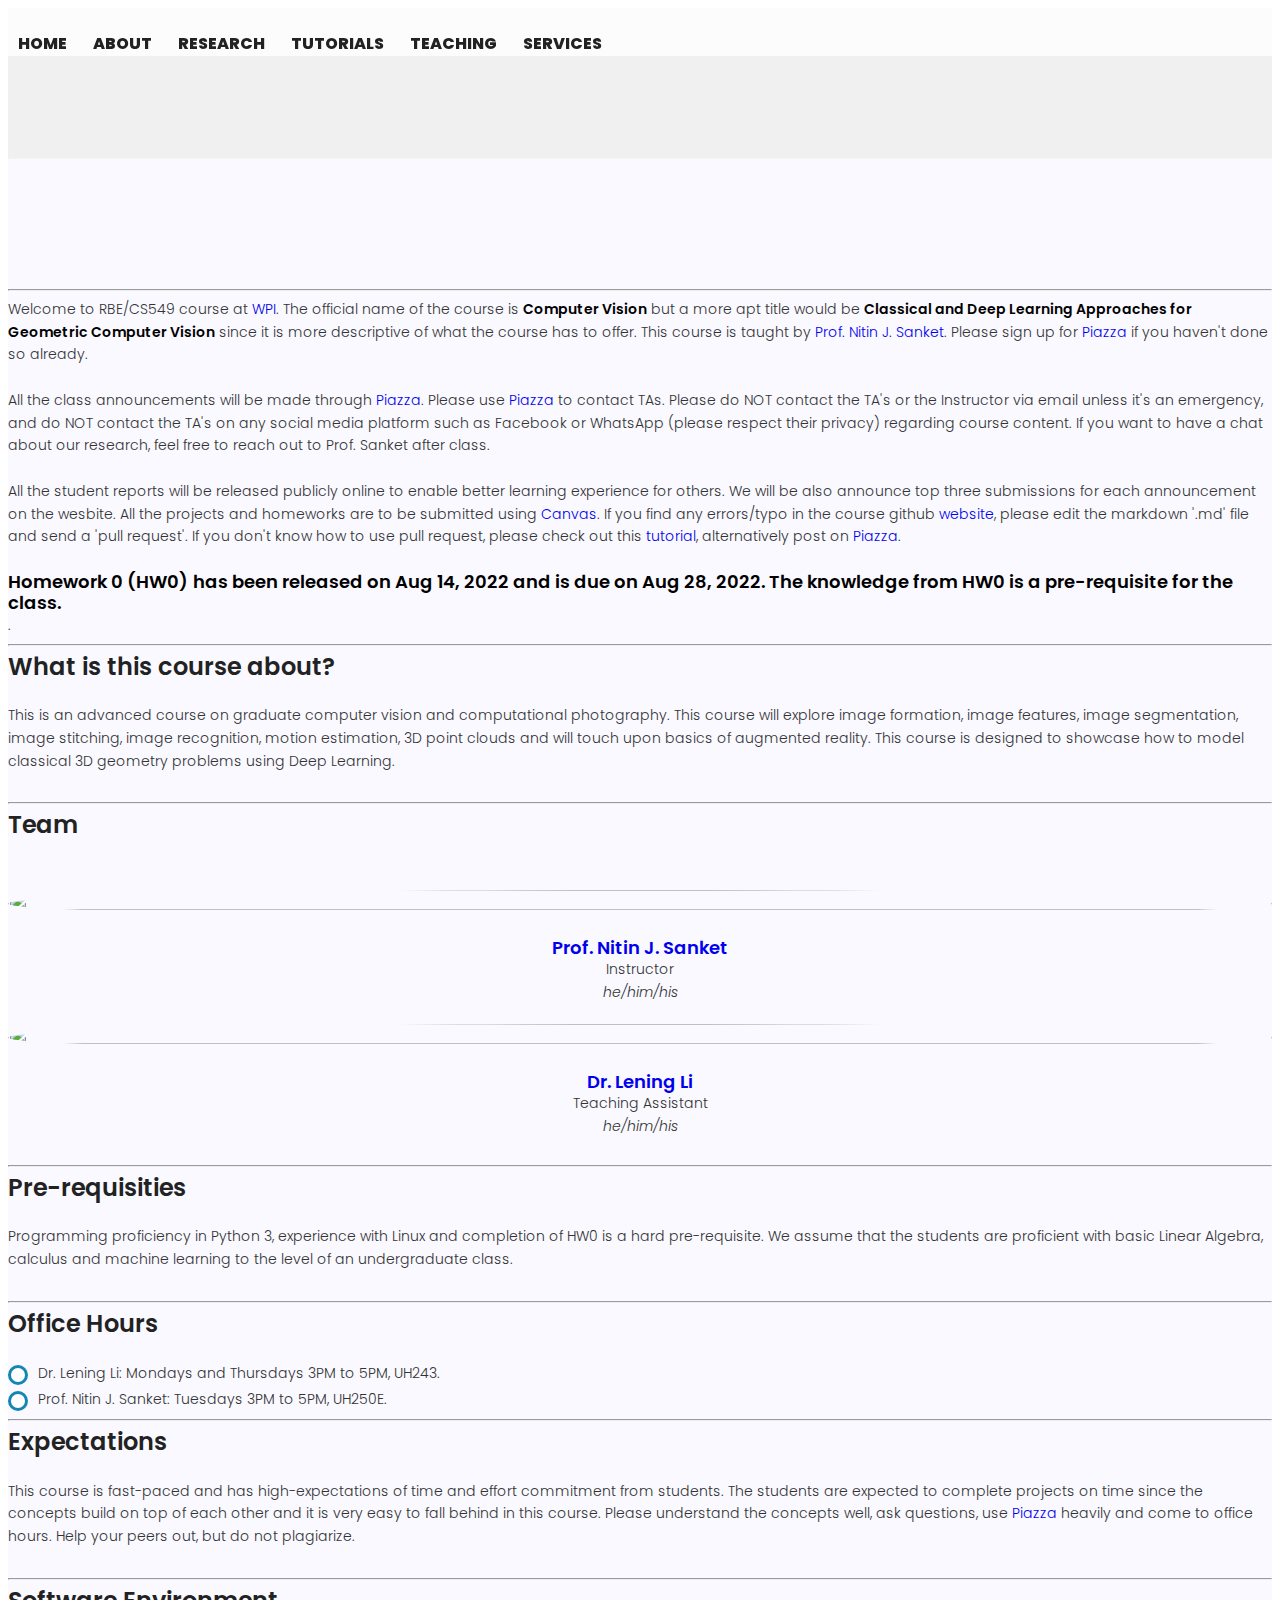
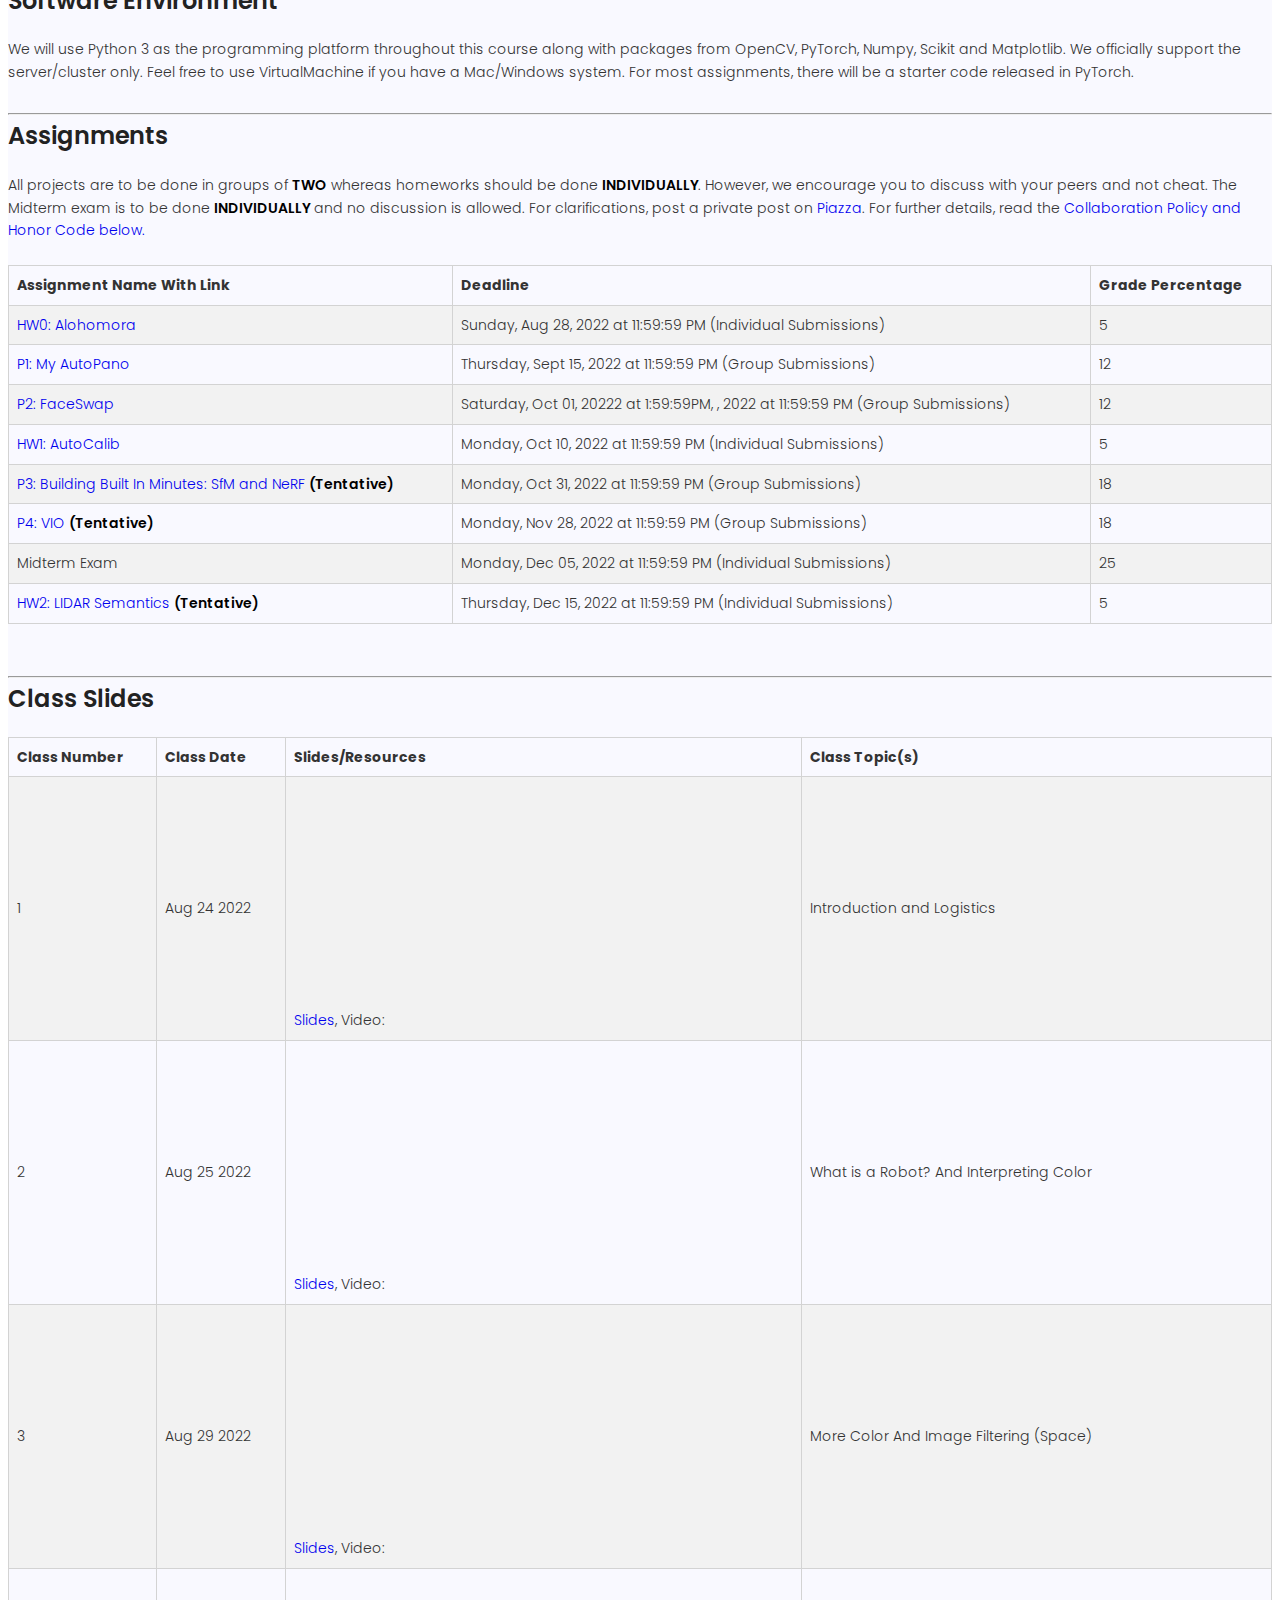
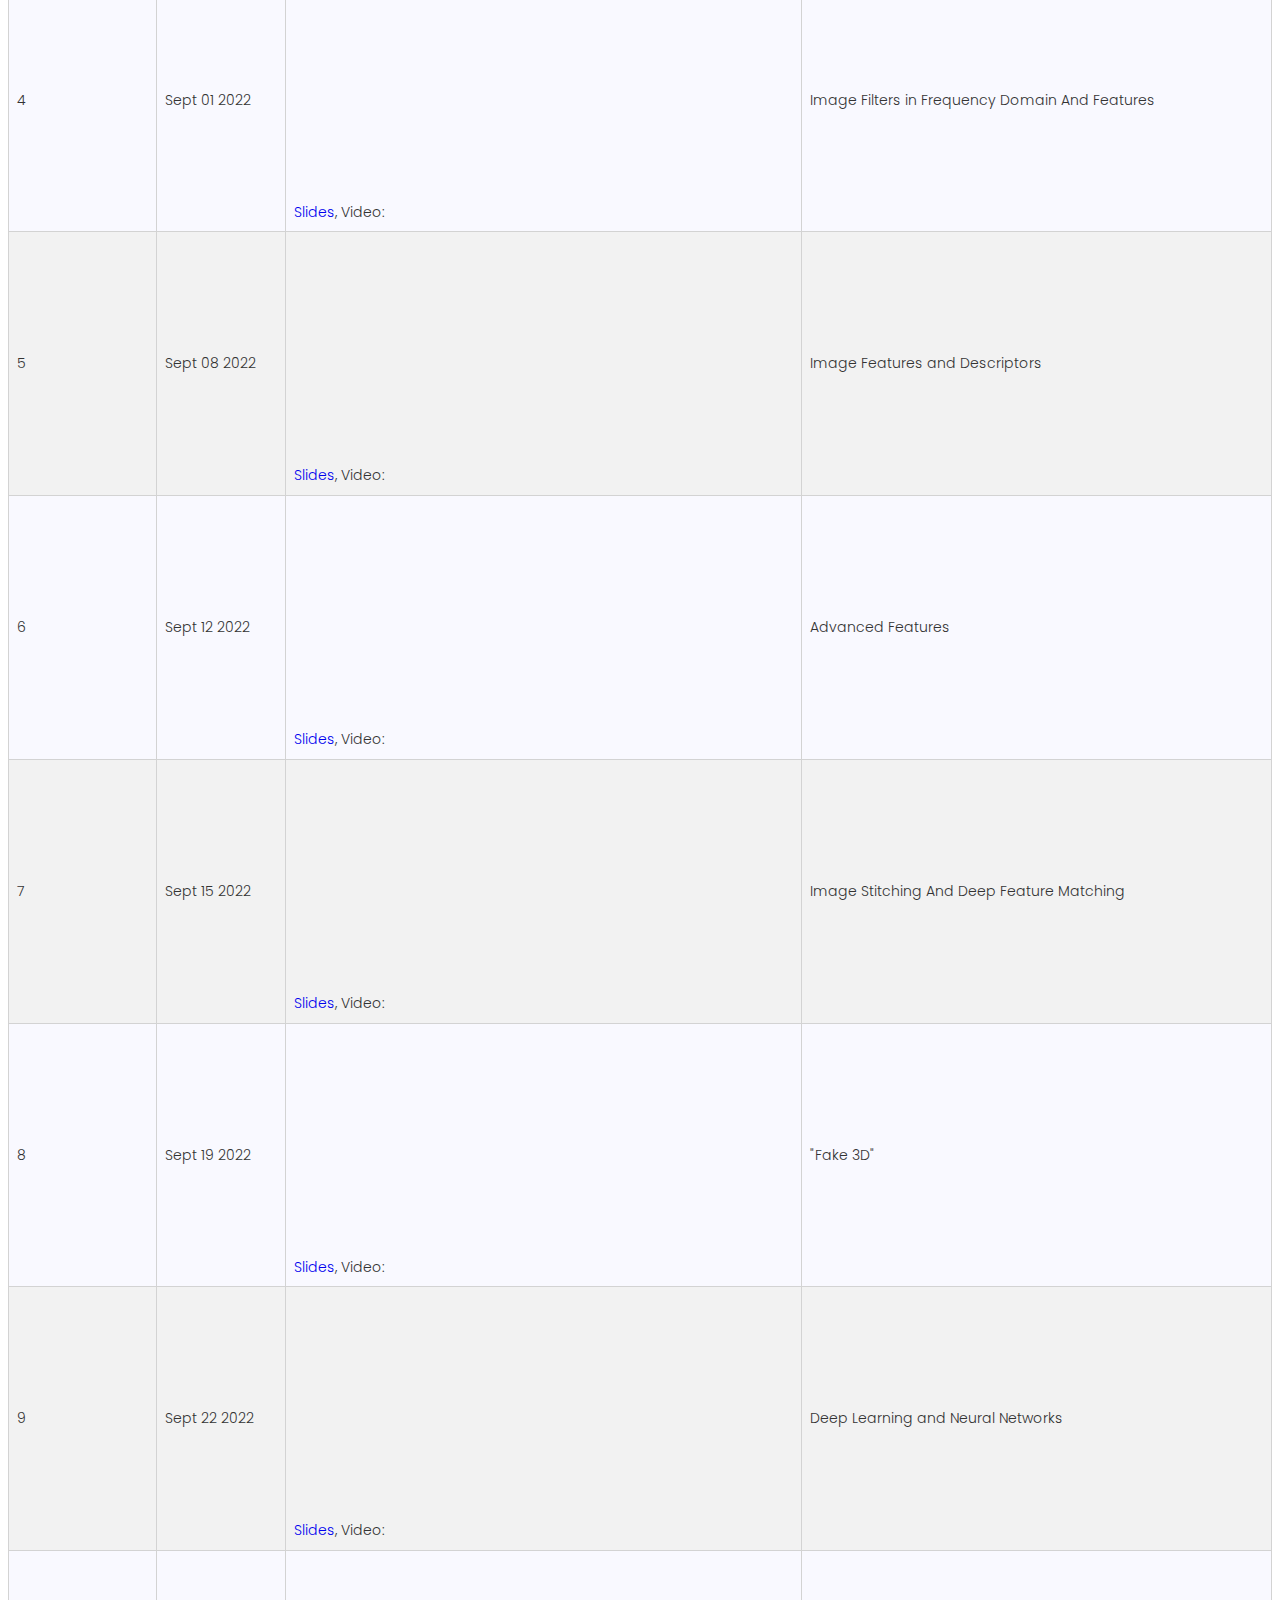
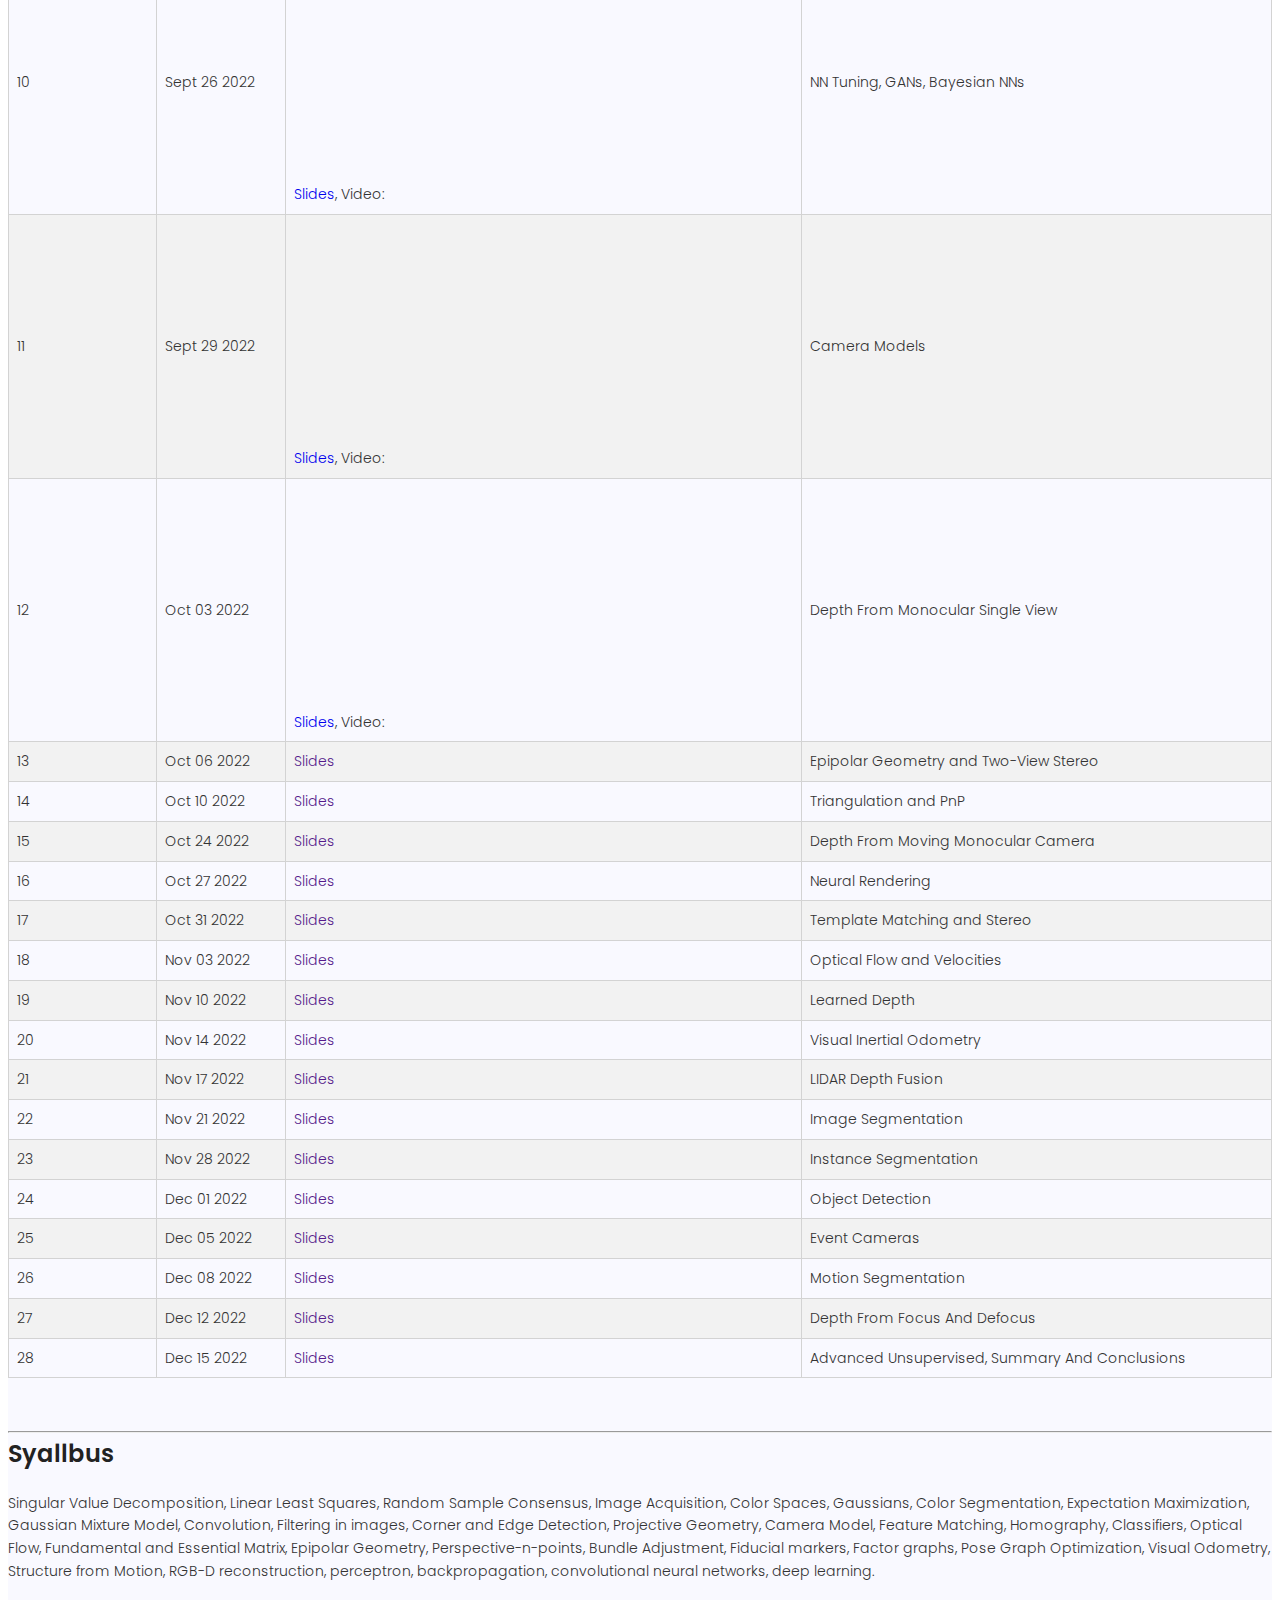
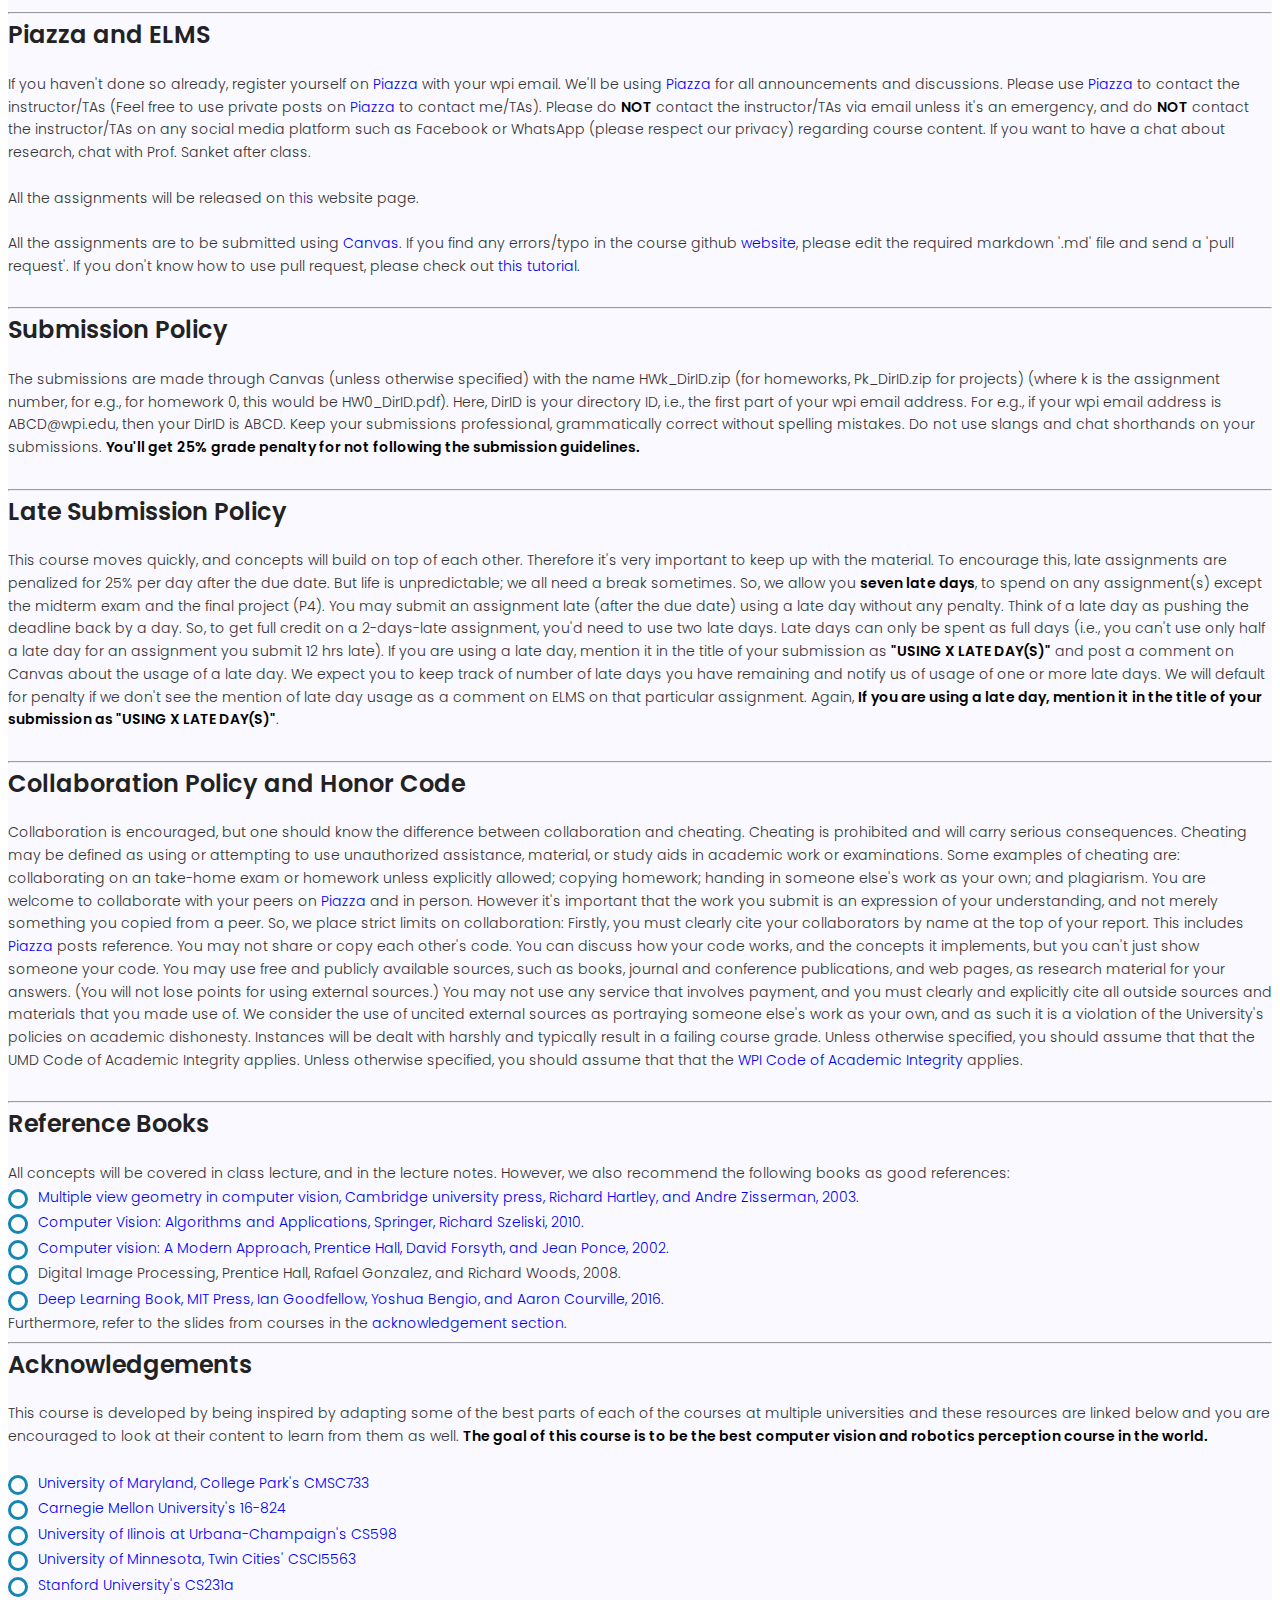
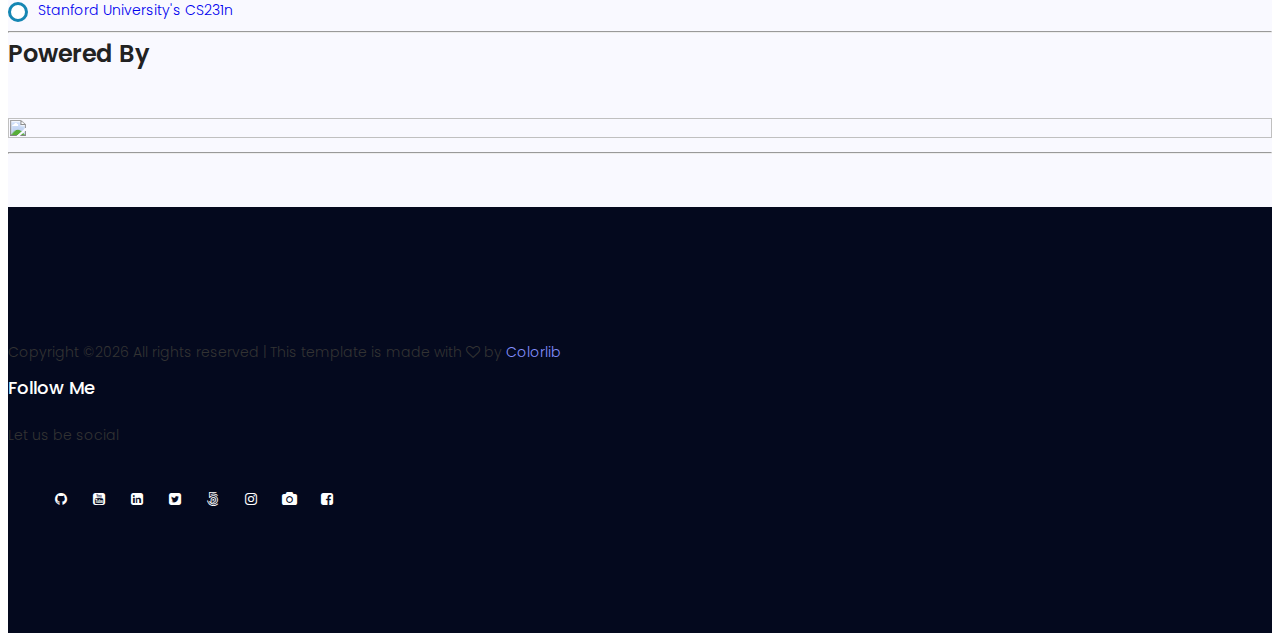
==== commit 789d775b: "Updated Video" ====
--- a/teaching/rbe549/fall2022.html
+++ b/teaching/rbe549/fall2022.html
@@ -251,7 +251,7 @@
                     <td> 12 </td>
             </tr>
             <tr>   
-              <td><a href="hw1.html">HW1: AutoCalib <b>(Tentative)</b></a></td>
+              <td><a href="https://rbe549.github.io/fall2022/hw/hw1/">HW1: AutoCalib</a></td>
                     <td>Monday, Oct 10, 2022 at 11:59:59 PM (Individual Submissions)</td>
                     <td> 5 </td>
             </tr>
@@ -270,13 +270,15 @@
                     <td>Monday, Dec 05, 2022 at 11:59:59 PM (Individual Submissions)</td>
                     <td> 25 </td>
             </tr>
-            </table><br><br>
-            <hr>
-            <tr>   
-              <td><a href="hw2.html">HW2: LIDAR Semantics <b>(Tentative)</b></a></td>
+            <tr> 
+            <td><a href="hw2.html">HW2: LIDAR Semantics <b>(Tentative)</b></a></td>
                     <td>Thursday, Dec 15, 2022 at 11:59:59 PM (Individual Submissions)</td>
                     <td> 5 </td>
             </tr> 
+            </table><br><br>
+            <hr>
+              
+              
 
           <h3> Class Slides </h3><br>
           <table>
@@ -349,13 +351,13 @@
             <tr>   
               <td>11</td>
               <td>Sept 29 2022</td>
-              <td><a href="">Slides</a></td>
+              <td><a href="https://docs.google.com/presentation/d/1X6ncLDInnBSgTrz3-O27ugVZJ4Sryi33/edit?usp=sharing&ouid=114181913793686652493&rtpof=true&sd=true">Slides</a>, Video: <iframe height="240" width="320" allowfullscreen frameborder=0 src="https://echo360.org/media/400e2d3f-03e6-49ea-bb64-50b2ec134e67/public?autoplay=false&automute=false"></iframe></td>
                     <td>Camera Models</td>
             </tr>
             <tr>   
               <td>12</td>
               <td>Oct 03 2022</td>
-              <td><a href="">Slides</a></td>
+              <td><a href="https://docs.google.com/presentation/d/1jTHSJcLn9-jI8w5aLyK61ktX6uVhsohW/edit?usp=sharing&ouid=114181913793686652493&rtpof=true&sd=true">Slides</a>, Video: <iframe height="240" width="320" allowfullscreen frameborder=0 src="https://echo360.org/media/703f2e87-e409-4ce6-b742-130003627634/public?autoplay=false&automute=false"></iframe></td>
                     <td>Depth From Monocular Single View</td>
             </tr>
             <tr>   
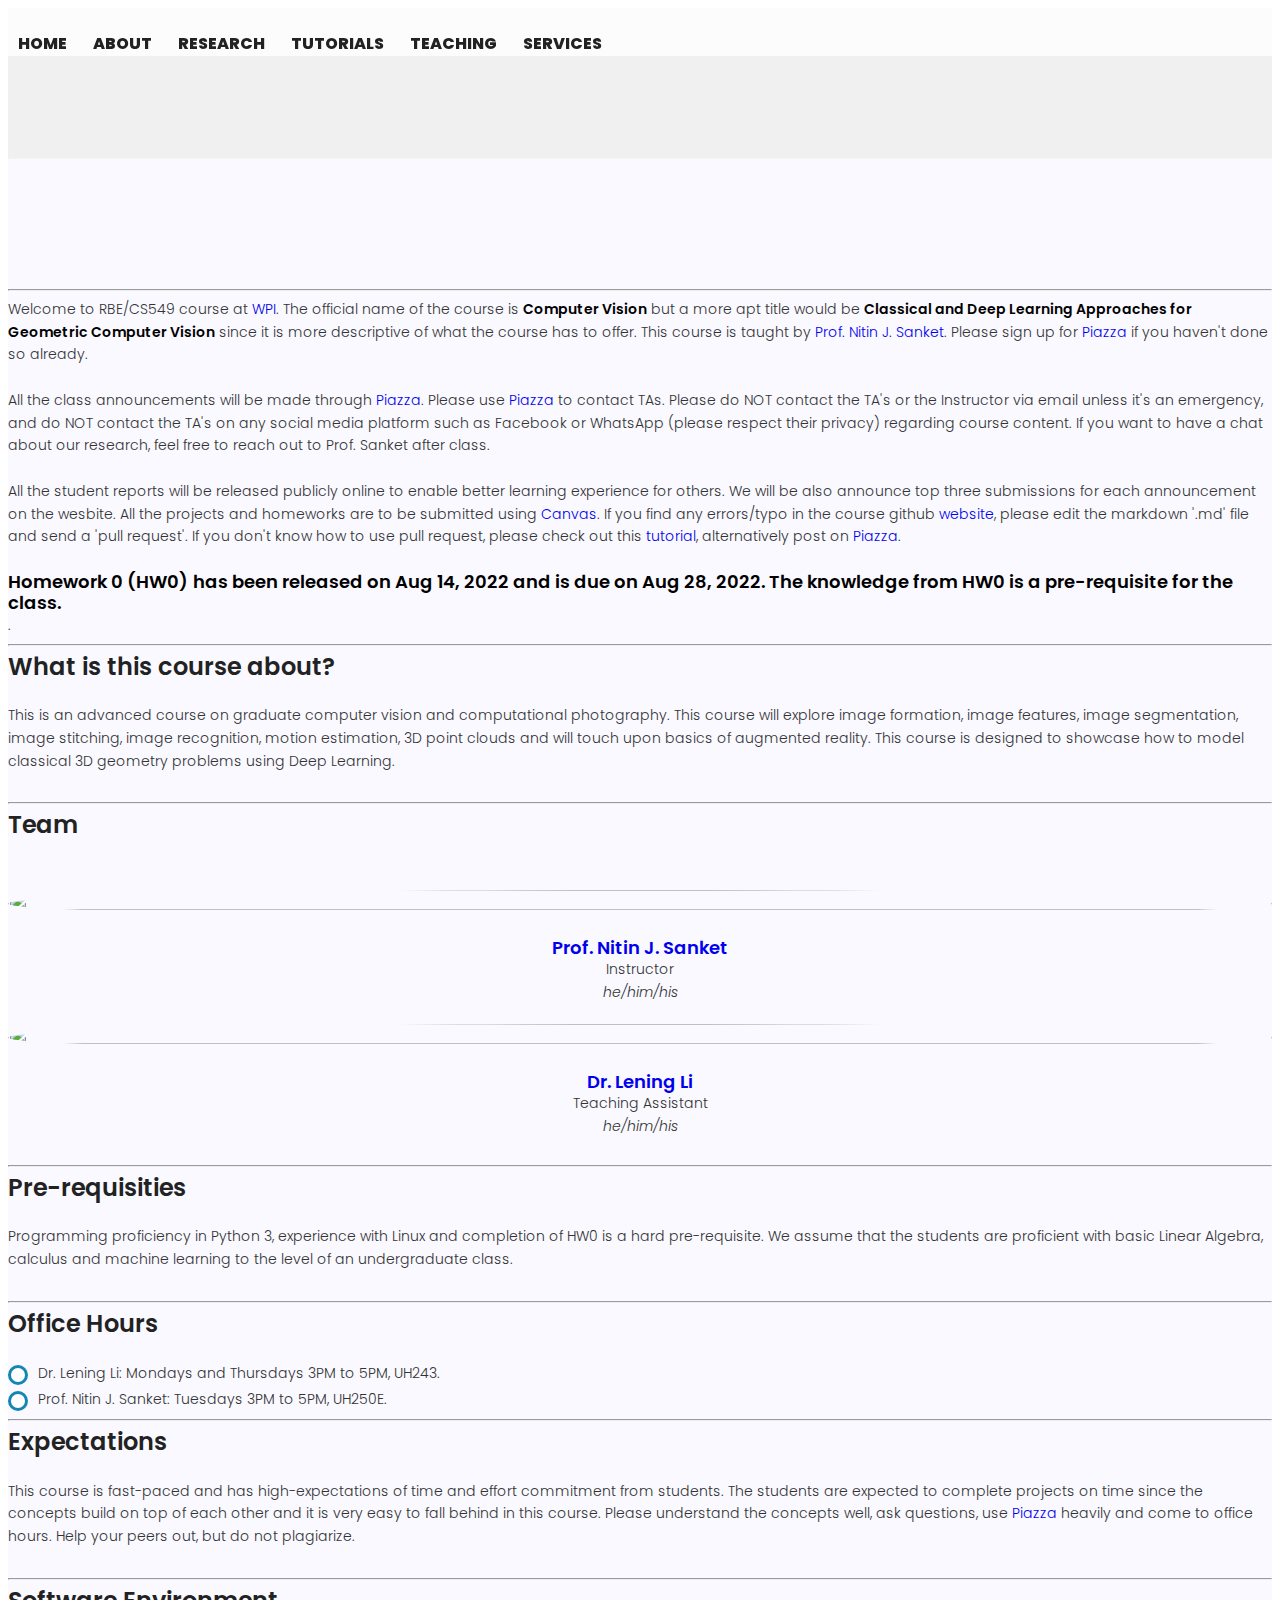
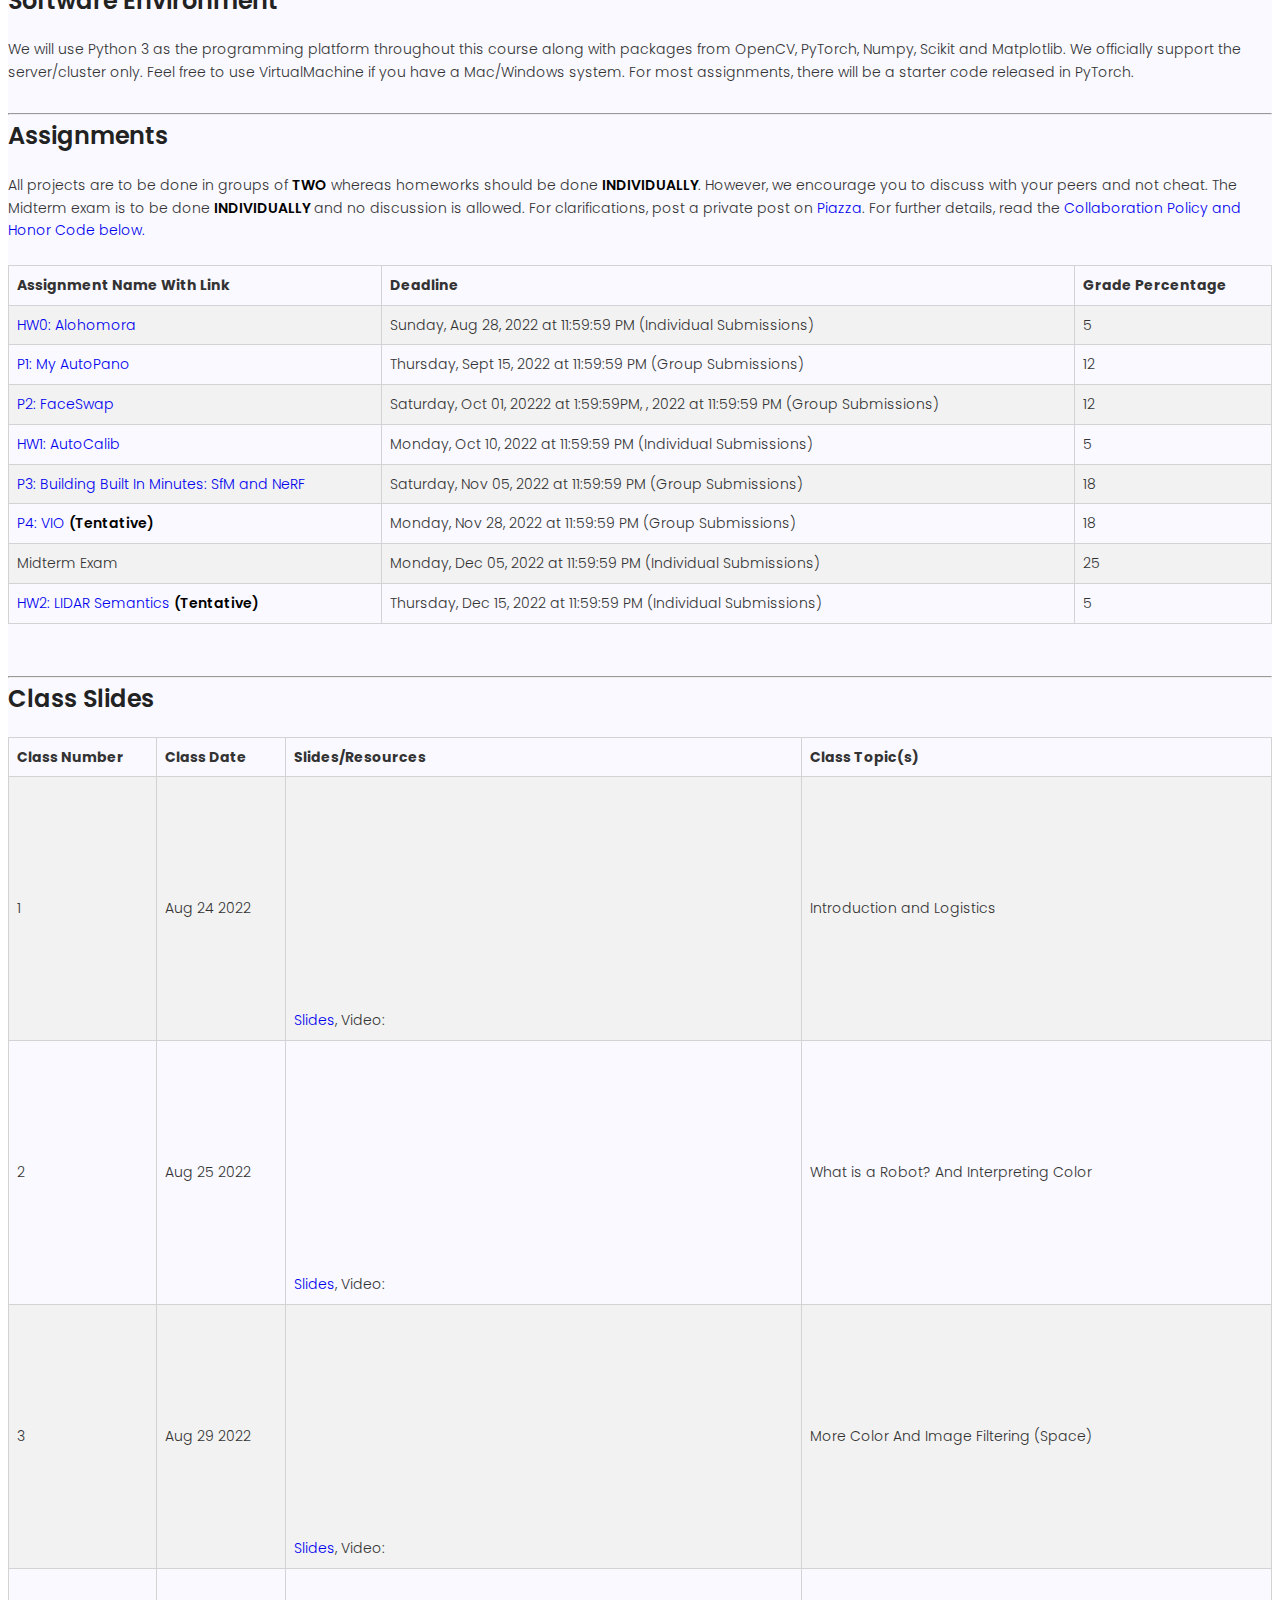
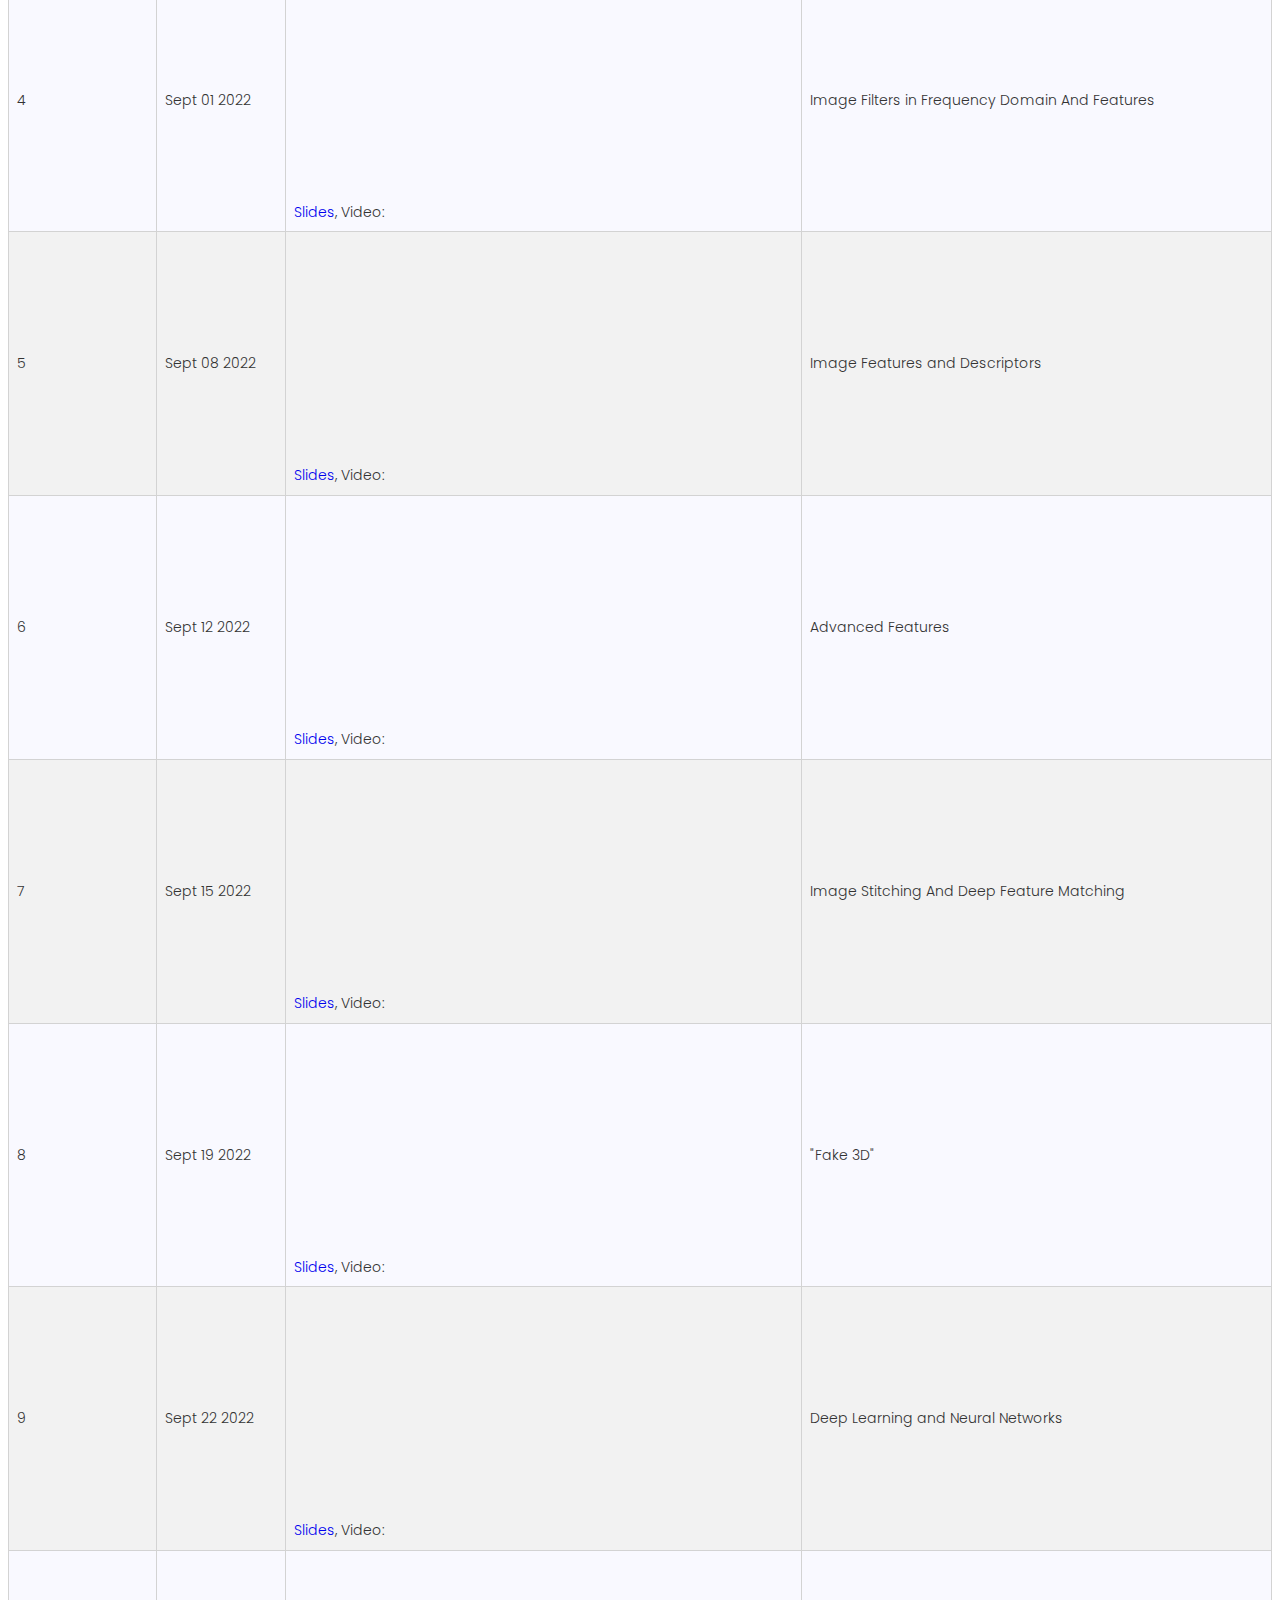
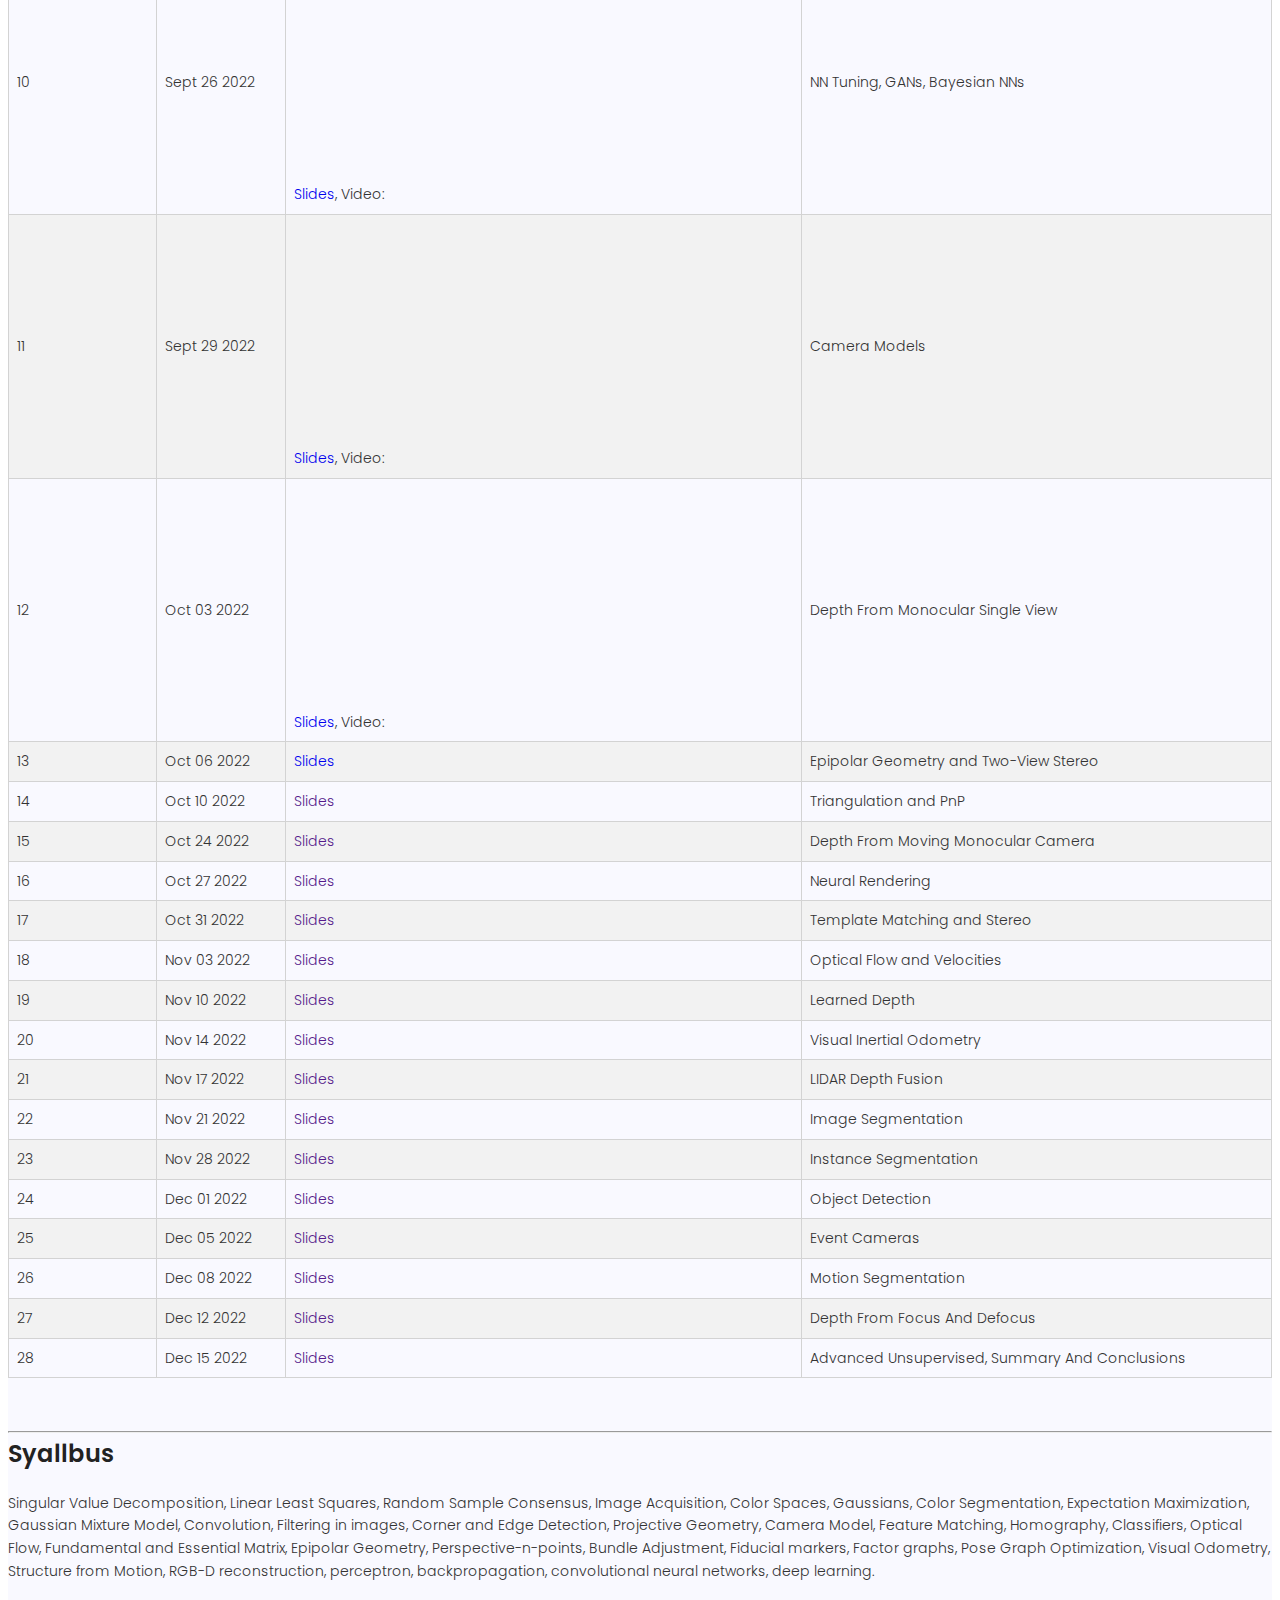
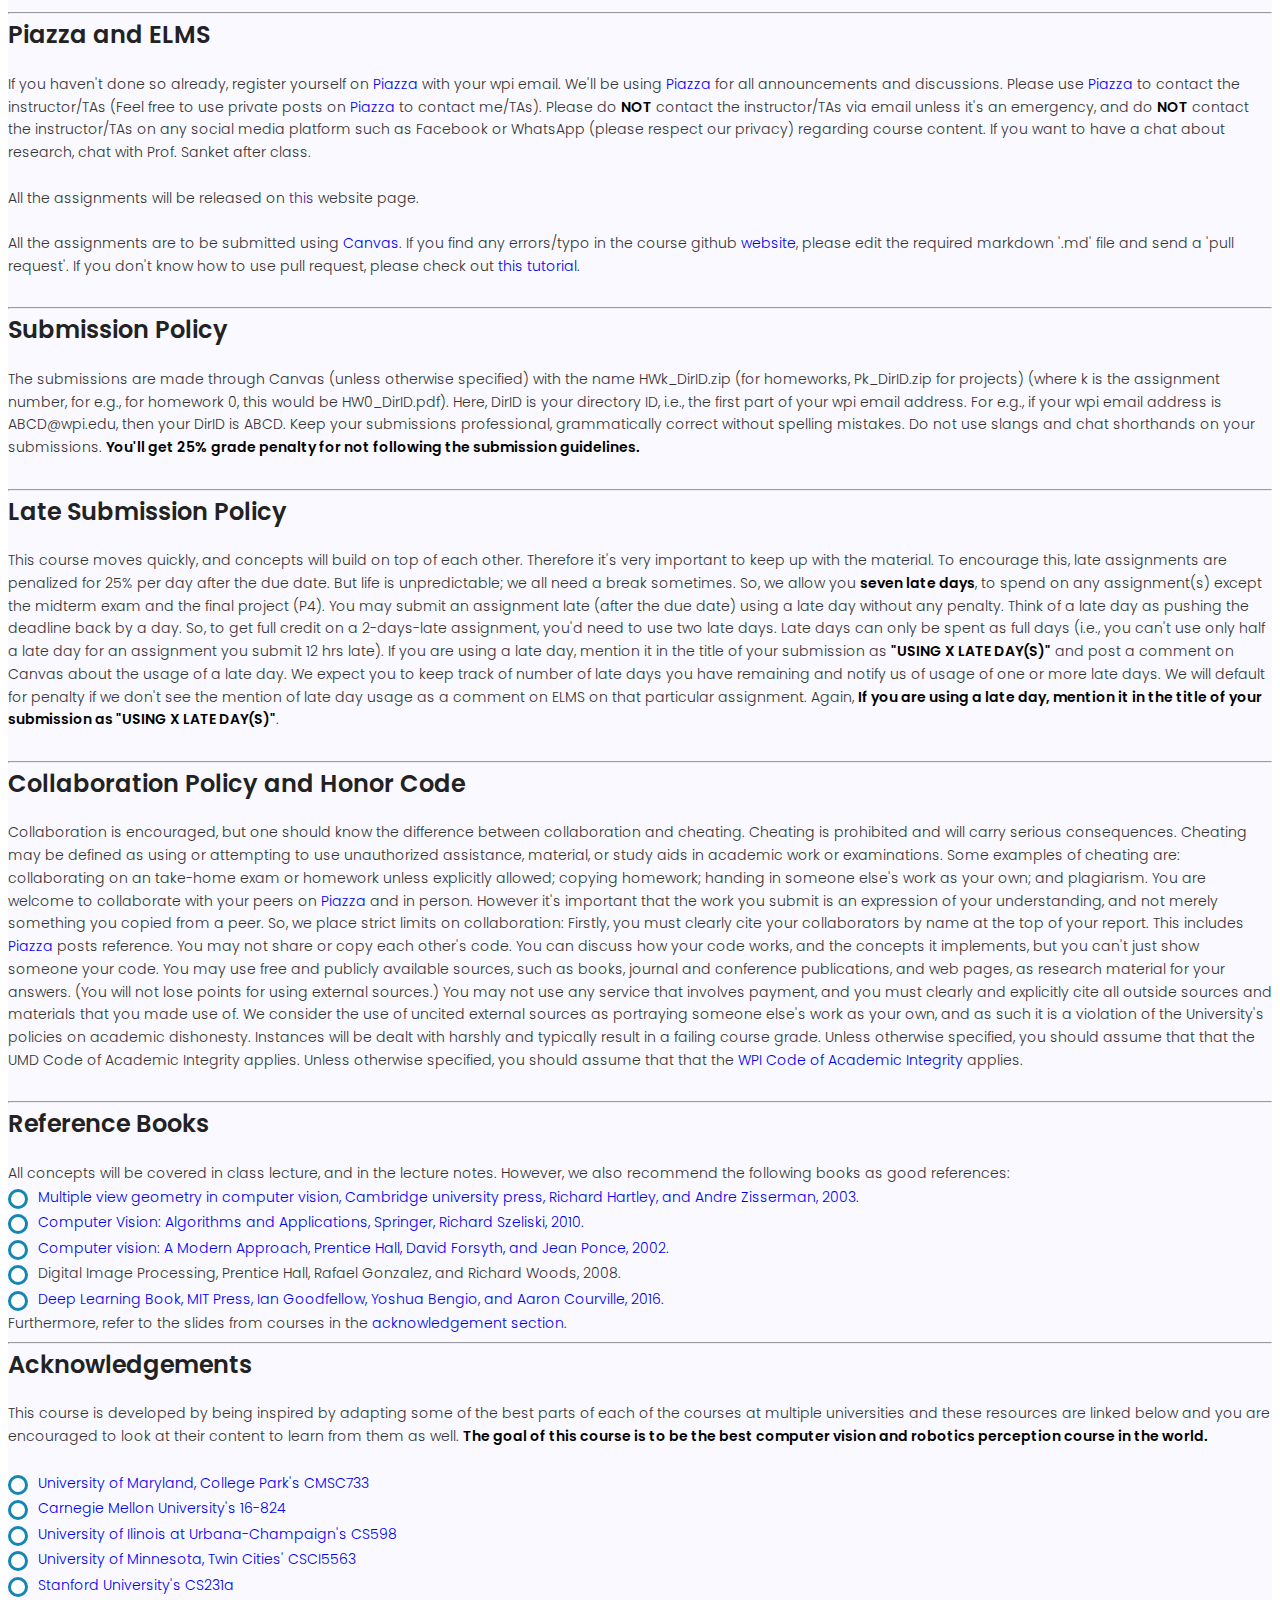
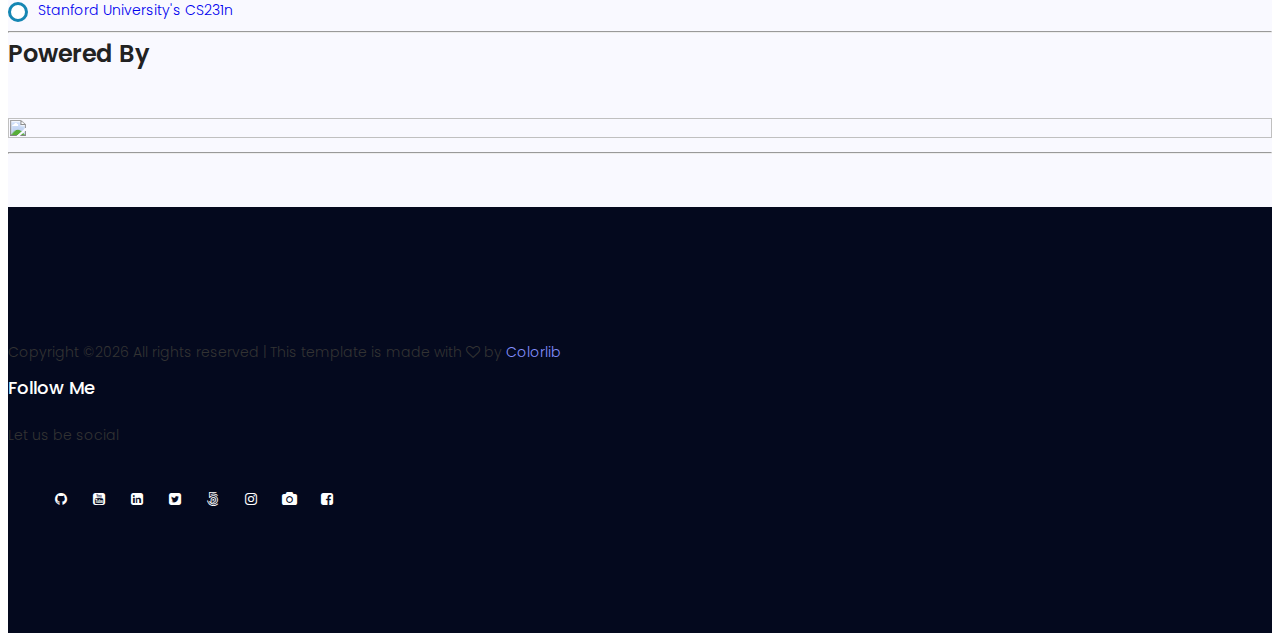
==== commit dba276bb: "Added P3" ====
--- a/teaching/rbe549/fall2022.html
+++ b/teaching/rbe549/fall2022.html
@@ -256,8 +256,8 @@
                     <td> 5 </td>
             </tr>
             <tr>   
-              <td><a href="p3.html">P3: Building Built In Minutes: SfM and NeRF <b>(Tentative)</b></a></td>
-                    <td>Monday, Oct 31, 2022 at 11:59:59 PM (Group Submissions)</td>
+              <td><a href="https://rbe549.github.io/fall2022/proj/p3/">P3: Building Built In Minutes: SfM and NeRF </a></td>
+                    <td>Saturday, Nov 05, 2022 at 11:59:59 PM (Group Submissions)</td>
                     <td> 18 </td>
             </tr>
             <tr>   
@@ -363,7 +363,7 @@
             <tr>   
               <td>13</td>
               <td>Oct 06 2022</td>
-              <td><a href="">Slides</a></td>
+              <td><a href="https://docs.google.com/presentation/d/1-h0jNUJpvnITBlOHteNVJjSbawKrtJ3l/edit?usp=sharing&ouid=114181913793686652493&rtpof=true&sd=true">Slides</a></td>
                     <td>Epipolar Geometry and Two-View Stereo</td>
             </tr>
             <tr>   
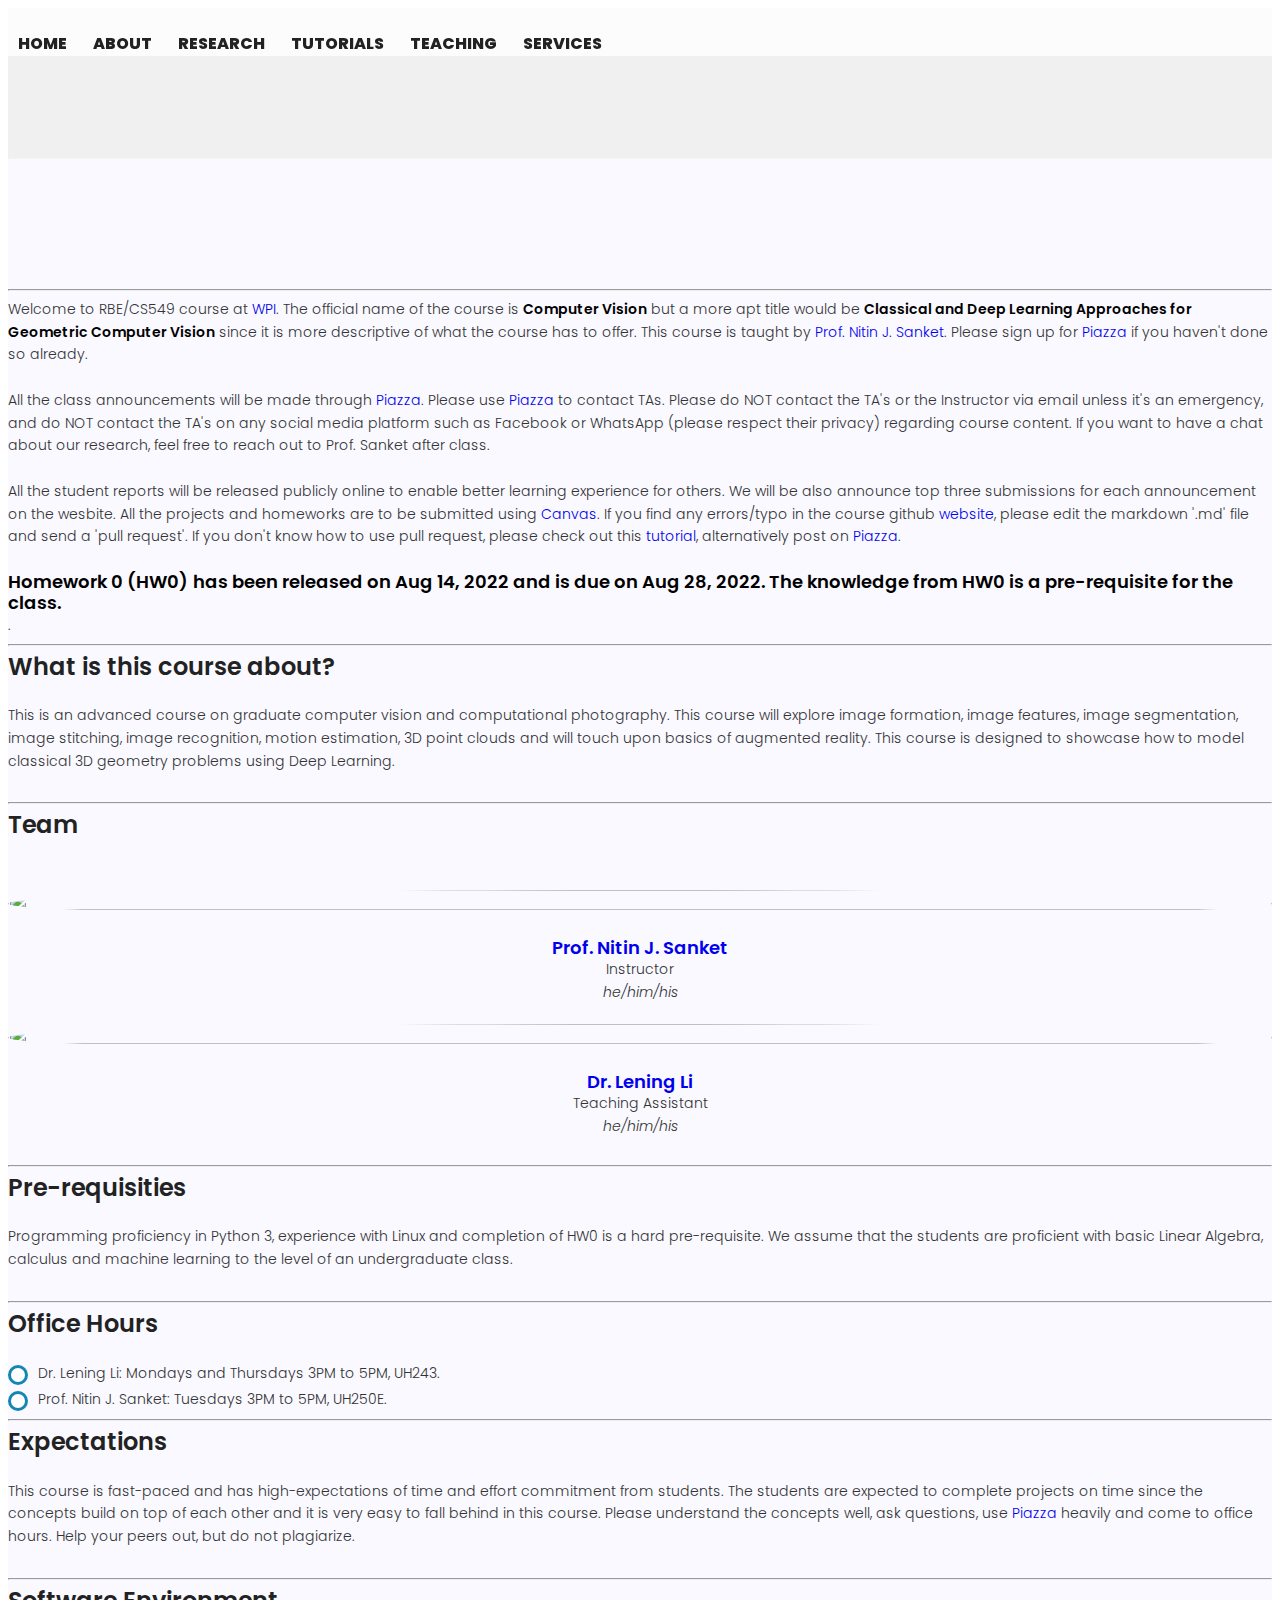
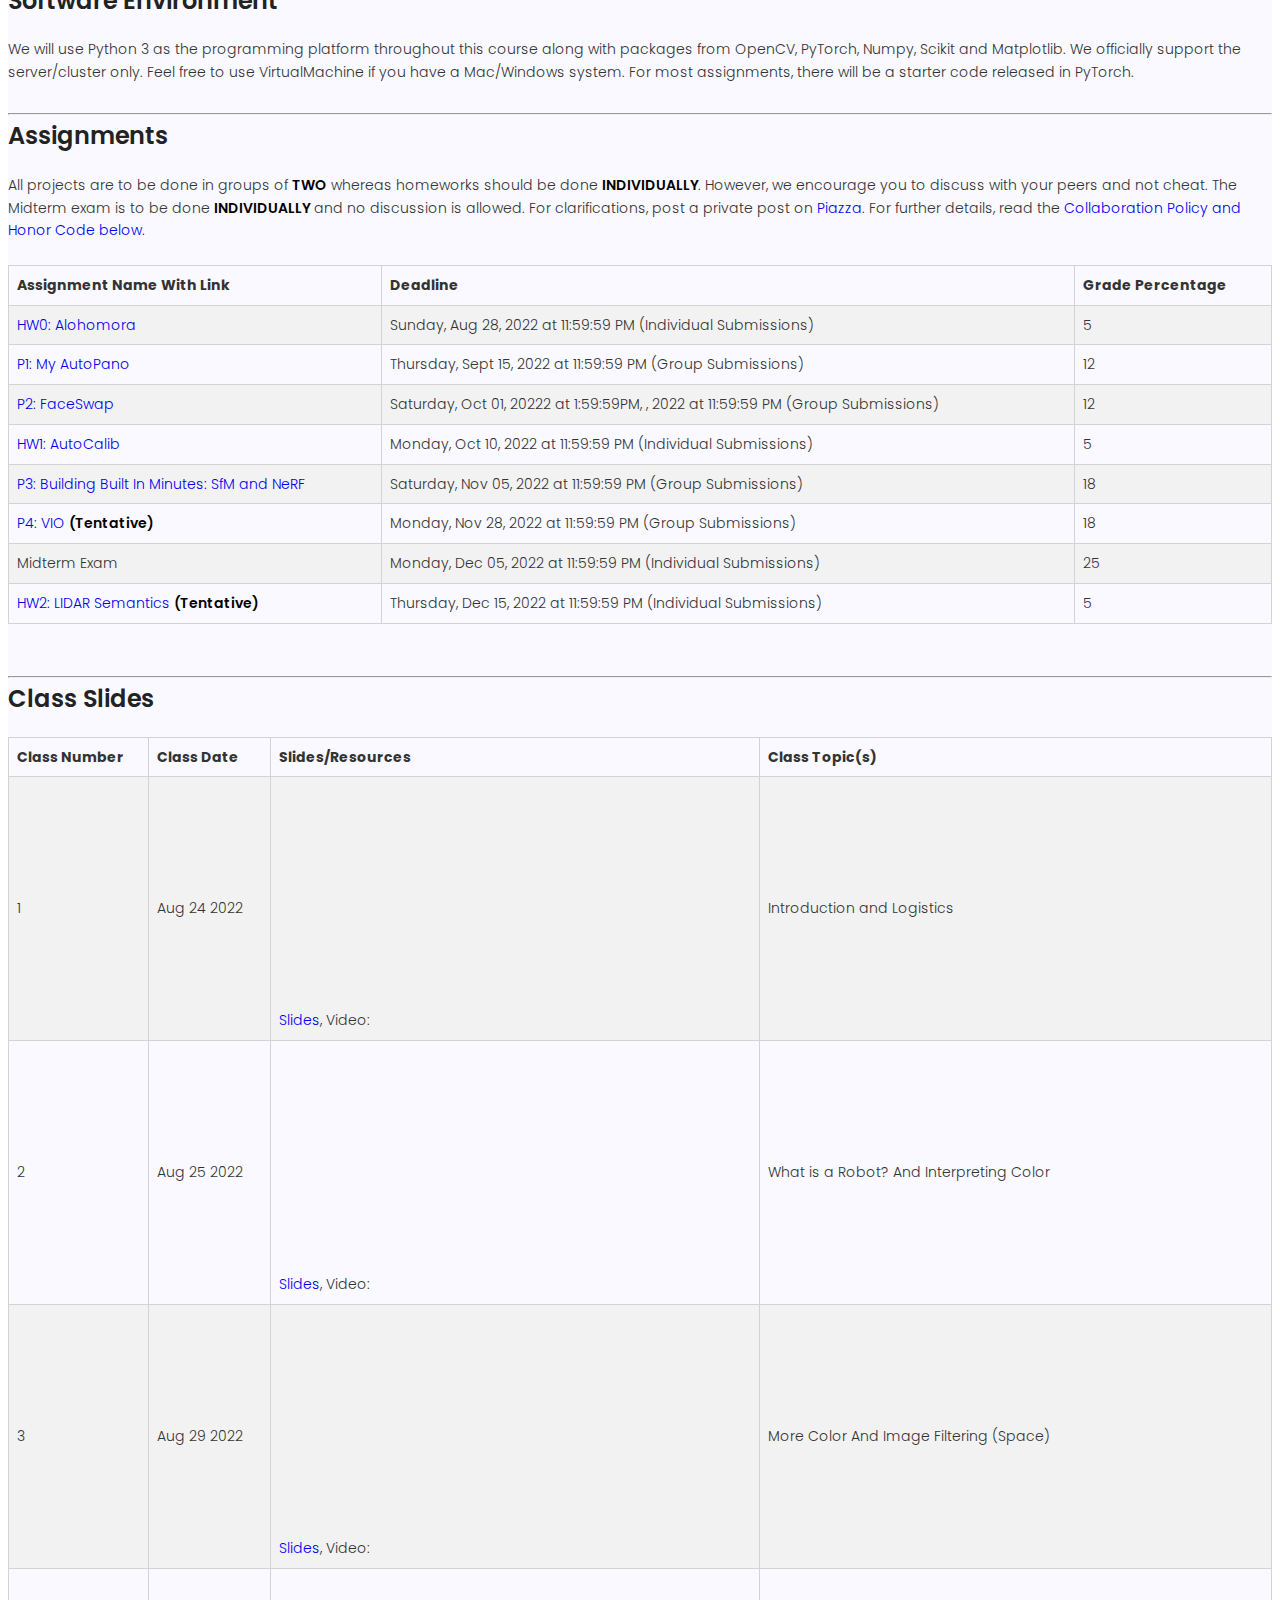
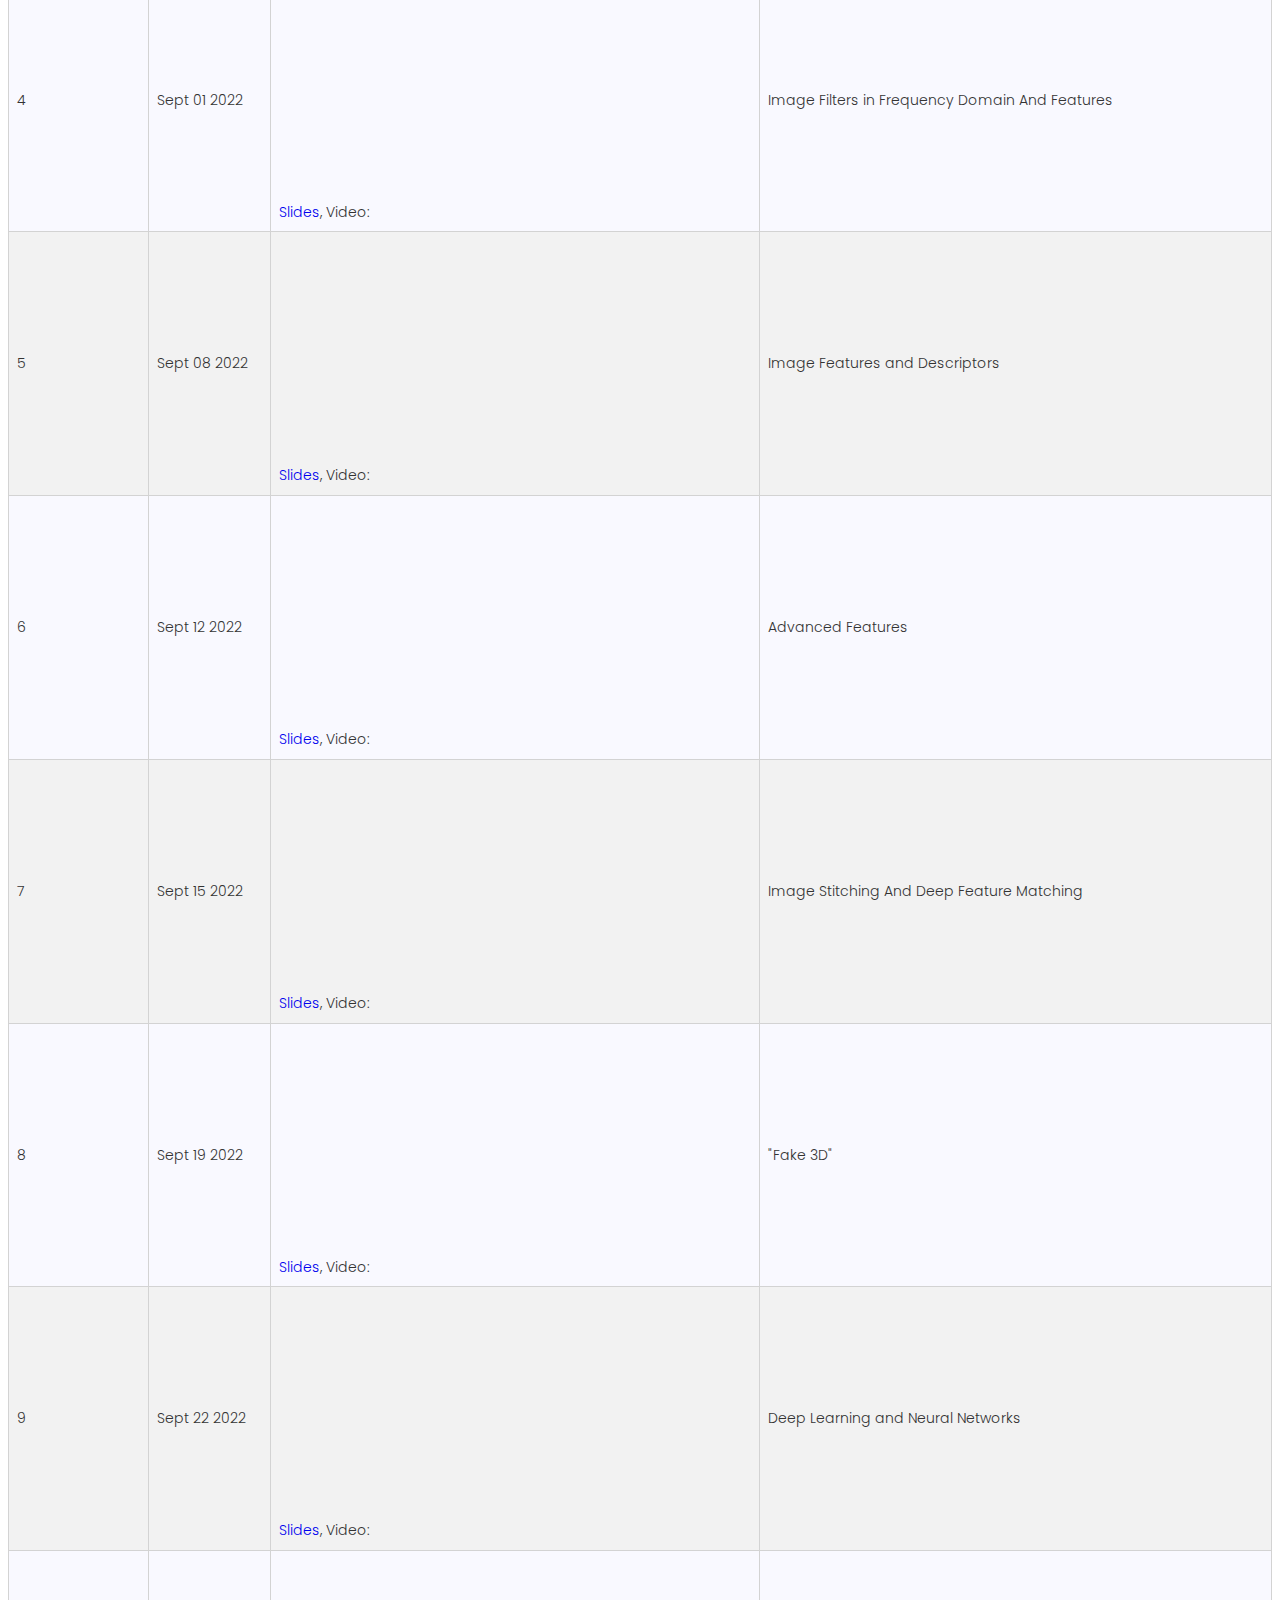
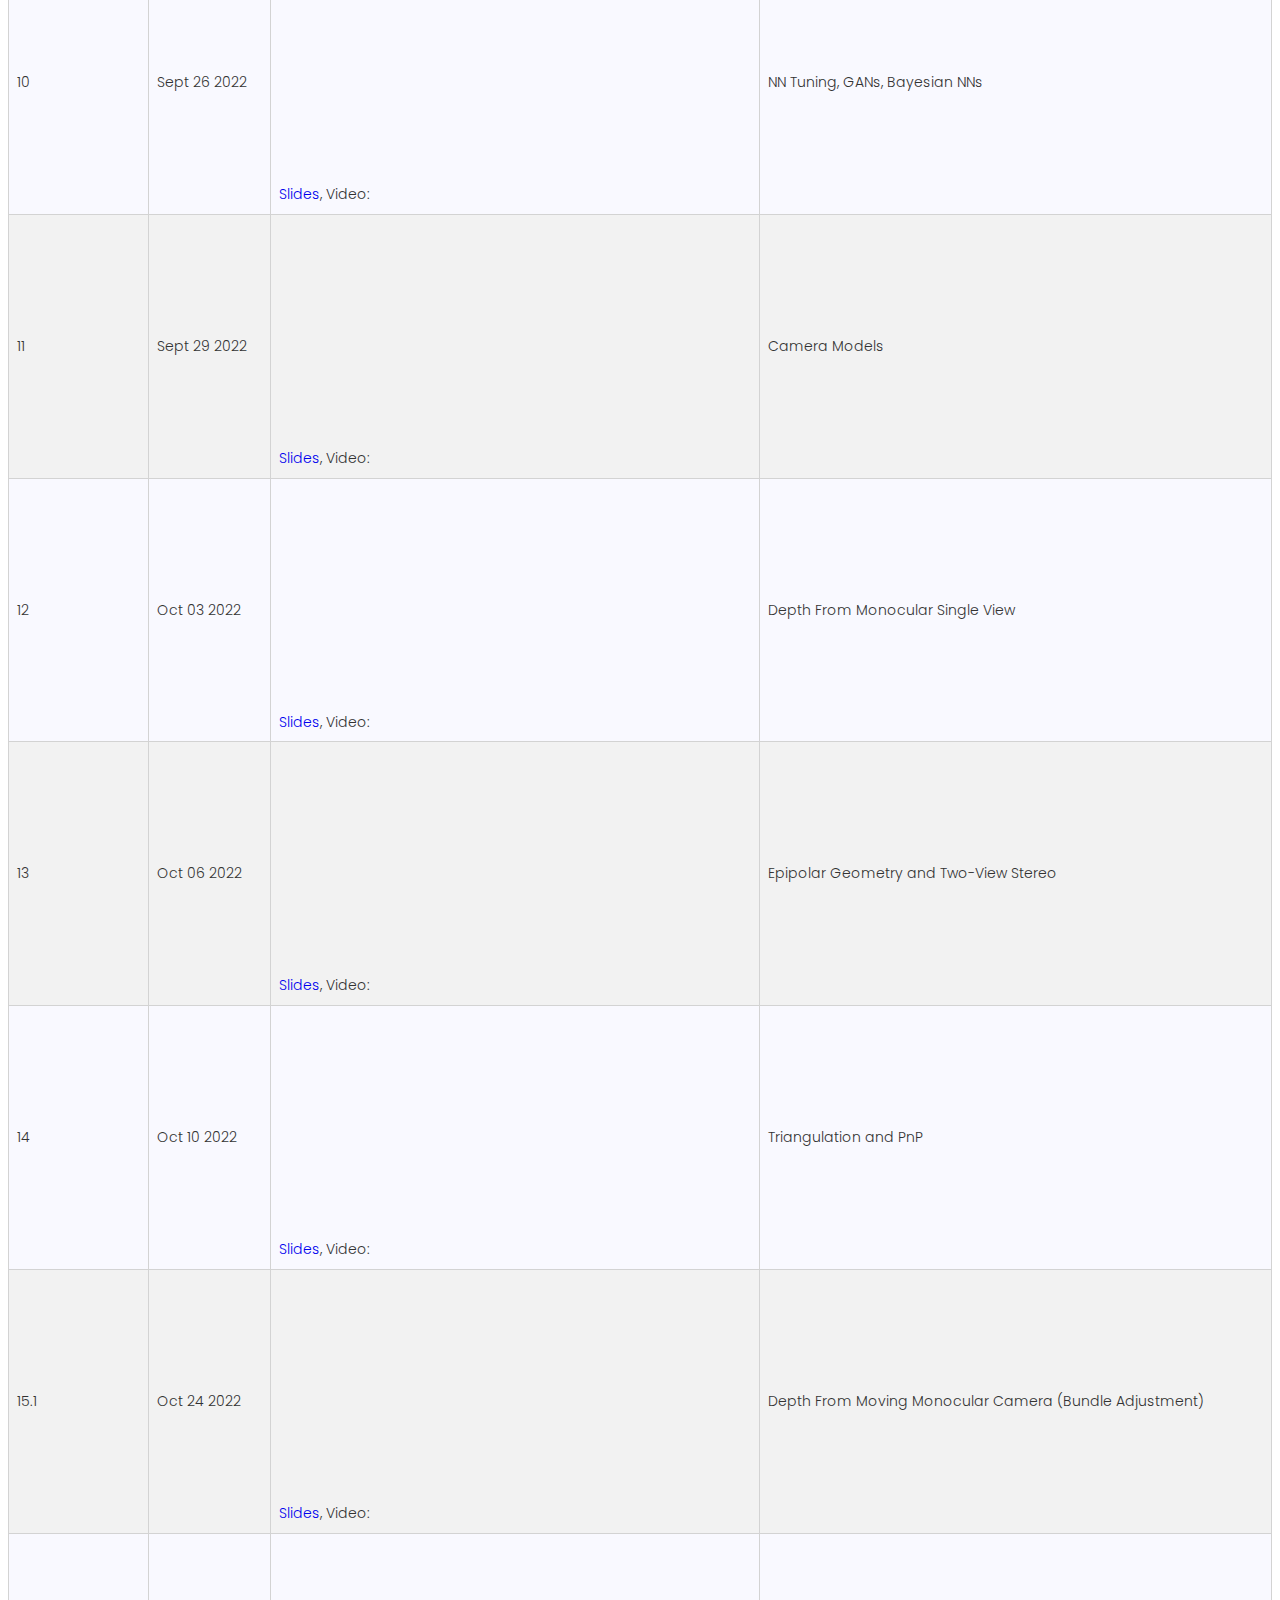
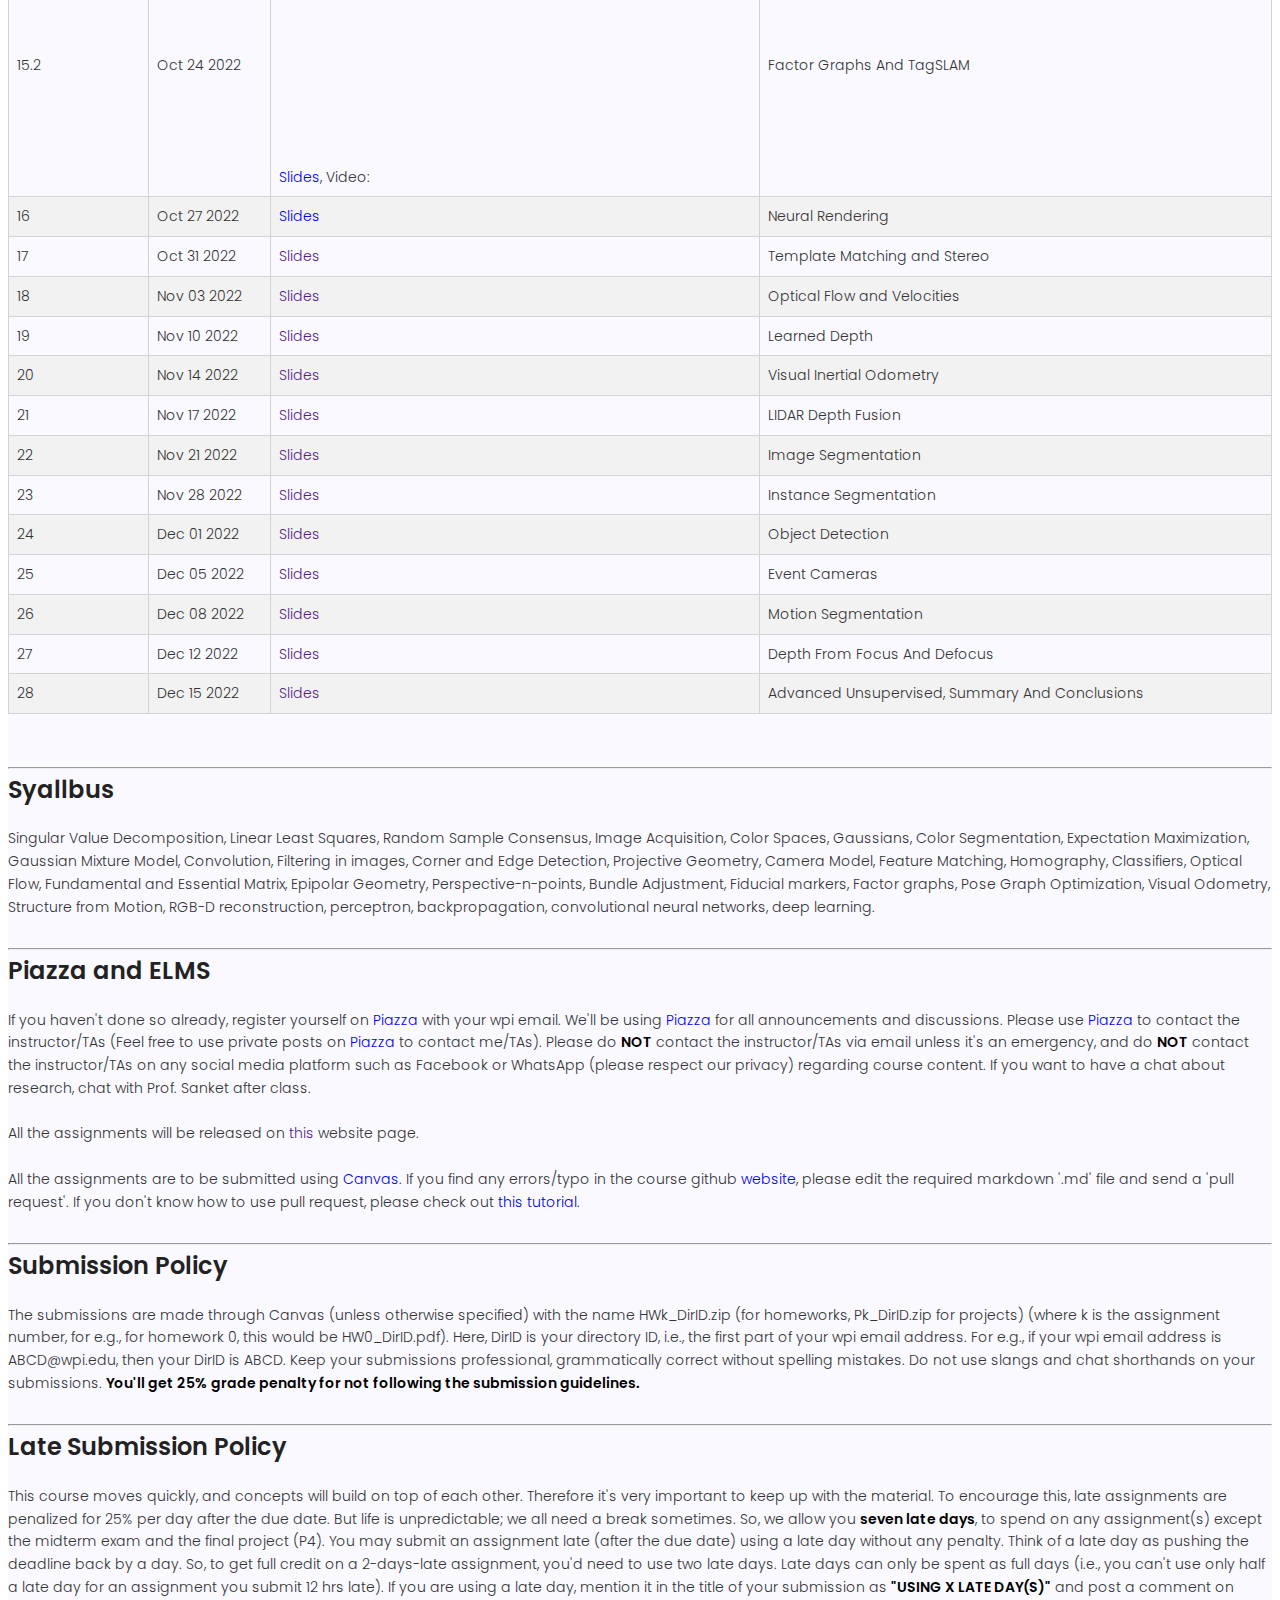
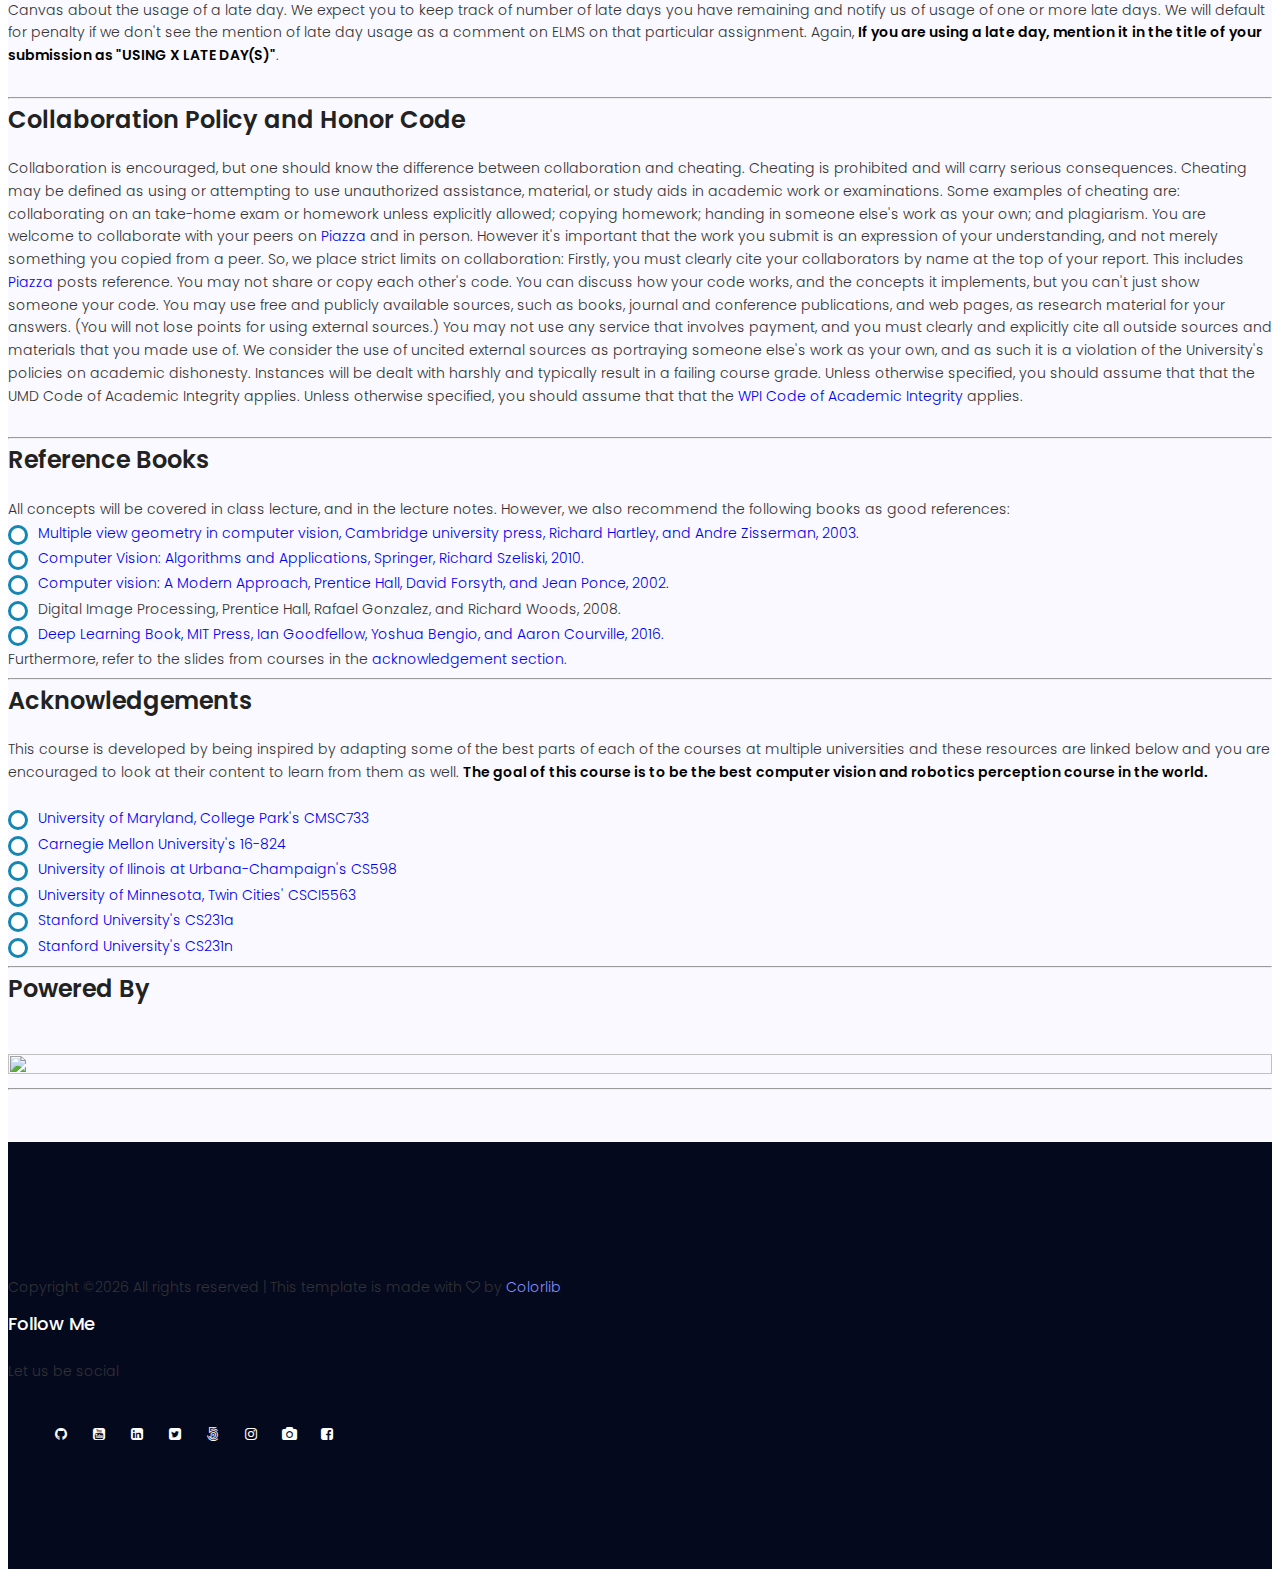
==== commit 98e16a5b: "Updated Slides" ====
--- a/teaching/rbe549/fall2022.html
+++ b/teaching/rbe549/fall2022.html
@@ -363,25 +363,31 @@
             <tr>   
               <td>13</td>
               <td>Oct 06 2022</td>
-              <td><a href="https://docs.google.com/presentation/d/1-h0jNUJpvnITBlOHteNVJjSbawKrtJ3l/edit?usp=sharing&ouid=114181913793686652493&rtpof=true&sd=true">Slides</a></td>
+              <td><a href="https://docs.google.com/presentation/d/1-h0jNUJpvnITBlOHteNVJjSbawKrtJ3l/edit?usp=sharing&ouid=114181913793686652493&rtpof=true&sd=true">Slides</a>, Video: <iframe height="240" width="320" allowfullscreen frameborder=0 src="https://echo360.org/media/b28d3e1f-2276-4912-b36c-153d47be9404/public?autoplay=false&automute=false"></iframe></td>
                     <td>Epipolar Geometry and Two-View Stereo</td>
             </tr>
             <tr>   
               <td>14</td>
               <td>Oct 10 2022</td>
-              <td><a href="">Slides</a></td>
+              <td><a href="https://docs.google.com/presentation/d/1kI8t8YFZRnDbxb0_NxCwrKIwoS-QAtrS/edit?usp=sharing&ouid=114181913793686652493&rtpof=true&sd=true">Slides</a>, Video: <iframe height="240" width="320" allowfullscreen frameborder=0 src="https://echo360.org/media/1db235f1-557f-4194-986d-35f80cdbc1e3/public?autoplay=false&automute=false"></iframe></td>
                     <td>Triangulation and PnP</td>
             </tr>
             <tr>   
-              <td>15</td>
+              <td>15.1</td>
               <td>Oct 24 2022</td>
-              <td><a href="">Slides</a></td>
-                    <td>Depth From Moving Monocular Camera</td>
+              <td><a href="https://docs.google.com/presentation/d/1VFxfVTjn8uRkN7TDwffHKZwLkGcgo0Cq/edit?usp=sharing&ouid=114181913793686652493&rtpof=true&sd=true">Slides</a>, Video: <iframe height="240" width="320" allowfullscreen frameborder=0 src="https://echo360.org/media/094b3f17-d0e3-4058-a9e7-e03c4b8ffe13/public?autoplay=false&automute=false"></iframe></td>
+                    <td>Depth From Moving Monocular Camera (Bundle Adjustment)</td>
+            </tr>
+            <tr>   
+              <td>15.2</td>
+              <td>Oct 24 2022</td>
+              <td><a href="https://docs.google.com/presentation/d/1G1jdNk5E7wVAvwEDWLbUzXXBKfNTbKAE/edit?usp=sharing&ouid=114181913793686652493&rtpof=true&sd=true">Slides</a>, Video: <iframe height="240" width="320" allowfullscreen frameborder=0 src="https://echo360.org/media/dccbcfbb-0e9b-4635-a293-7920551a5993/public?autoplay=false&automute=false"></iframe></td>
+                    <td>Factor Graphs And TagSLAM</td>
             </tr>
             <tr>   
               <td>16</td>
               <td>Oct 27 2022</td>
-              <td><a href="">Slides</a></td>
+              <td><a href="https://drive.google.com/file/d/1hm4LnPg4MRONhT40xElQwcoKfs1gswKk/view?usp=sharing">Slides</a></td>
                     <td>Neural Rendering</td>
             </tr>
             <tr>   
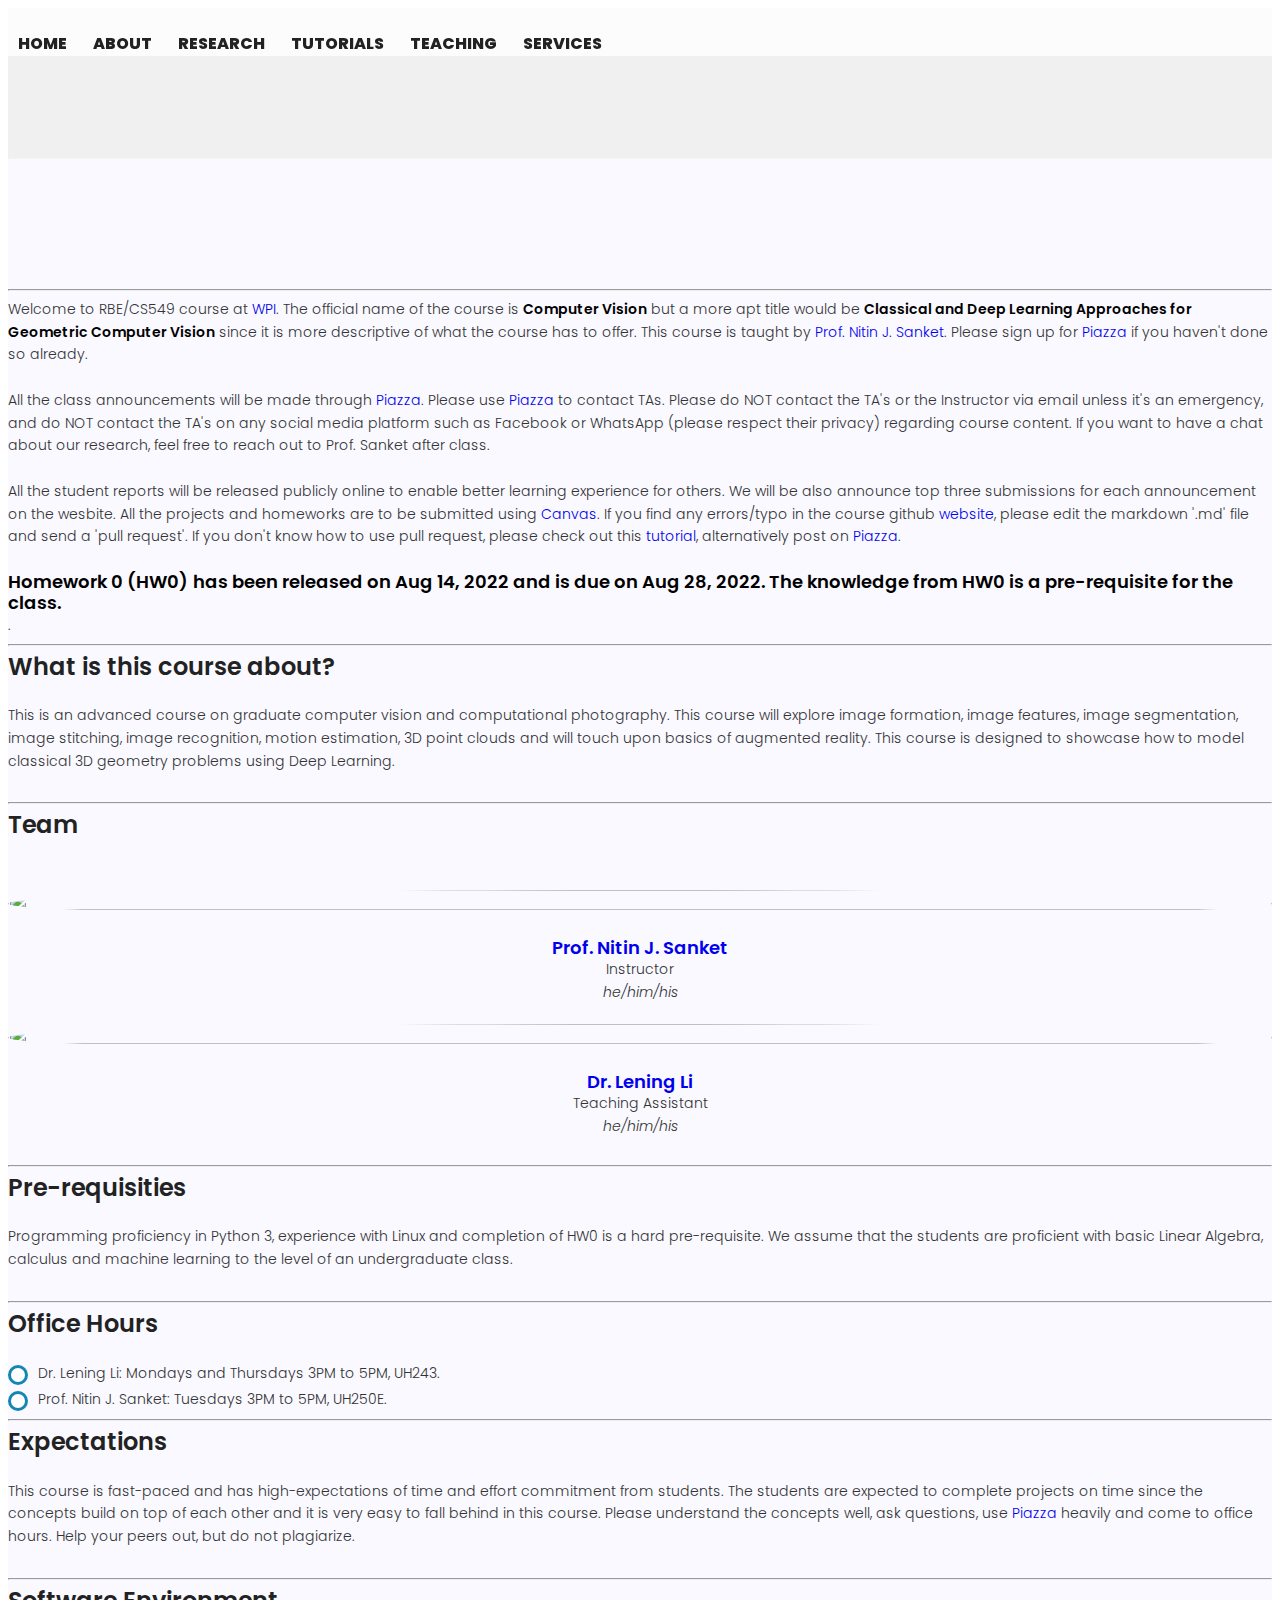
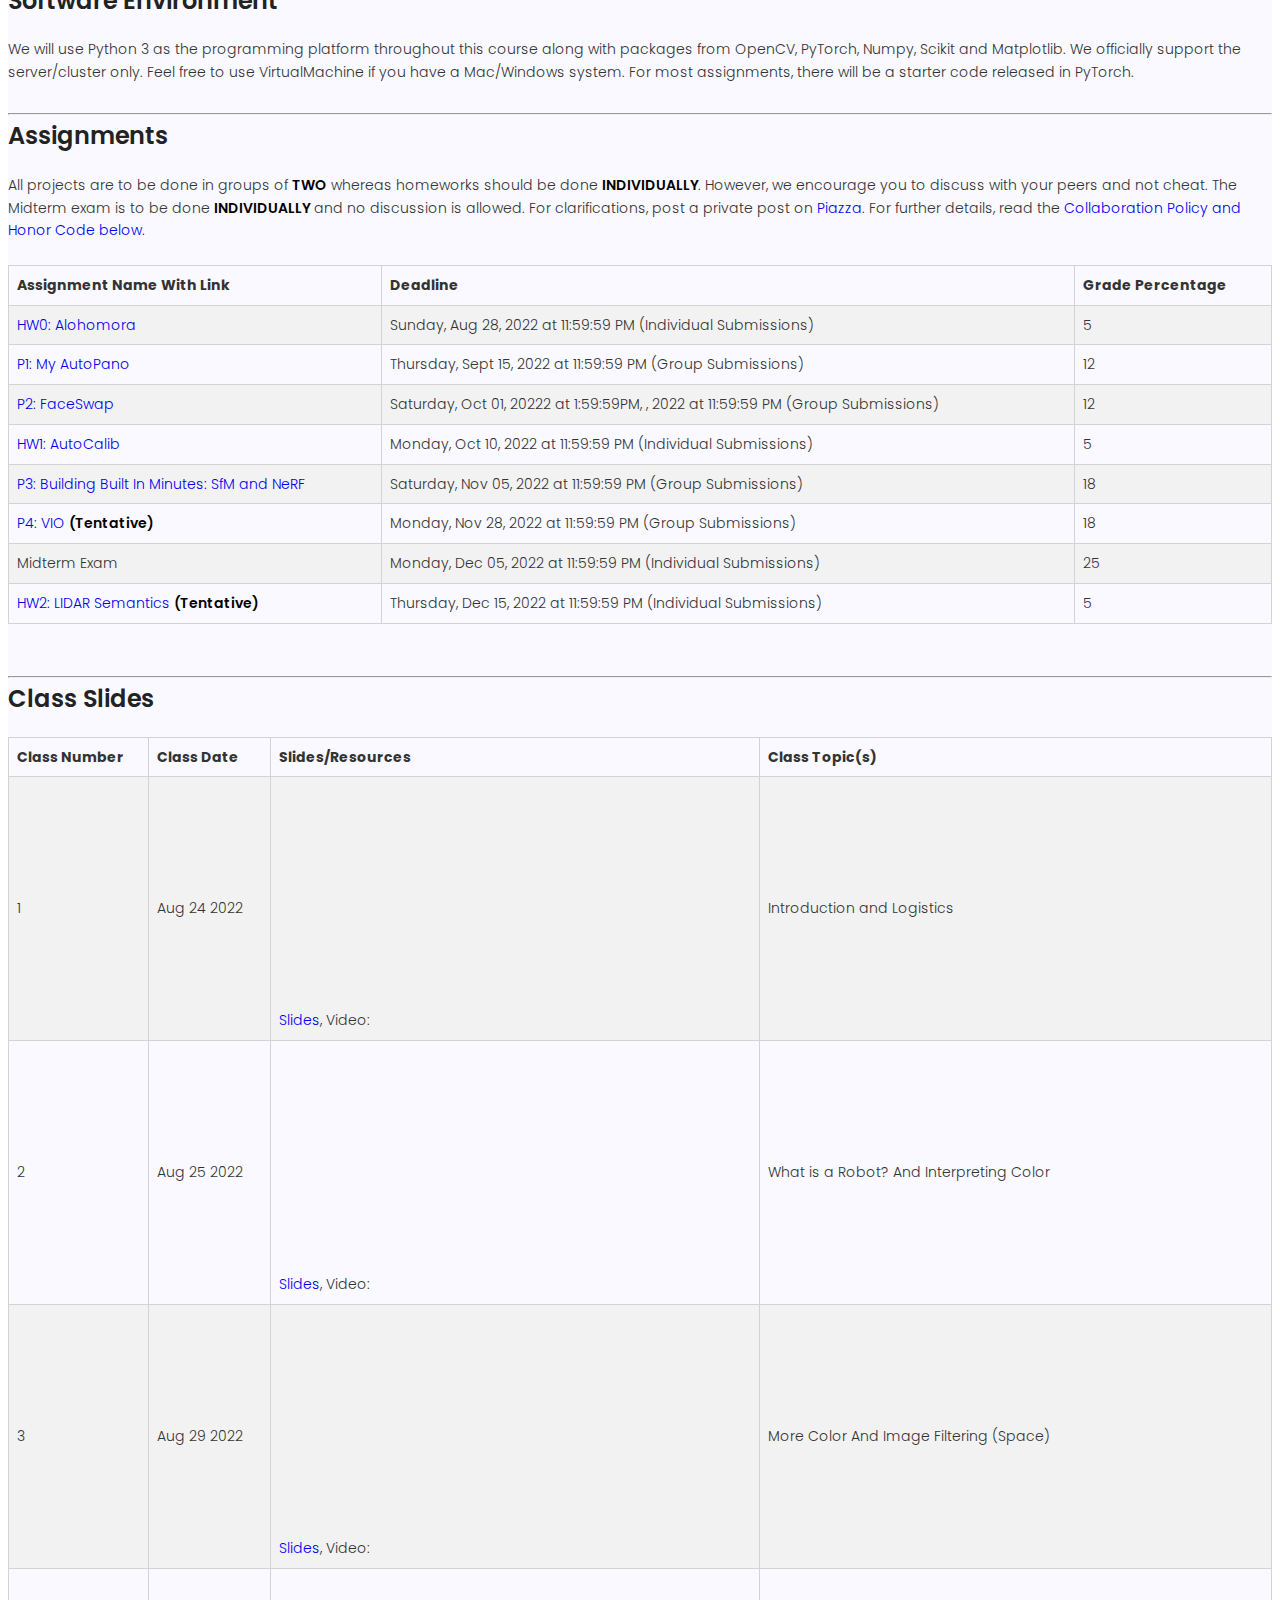
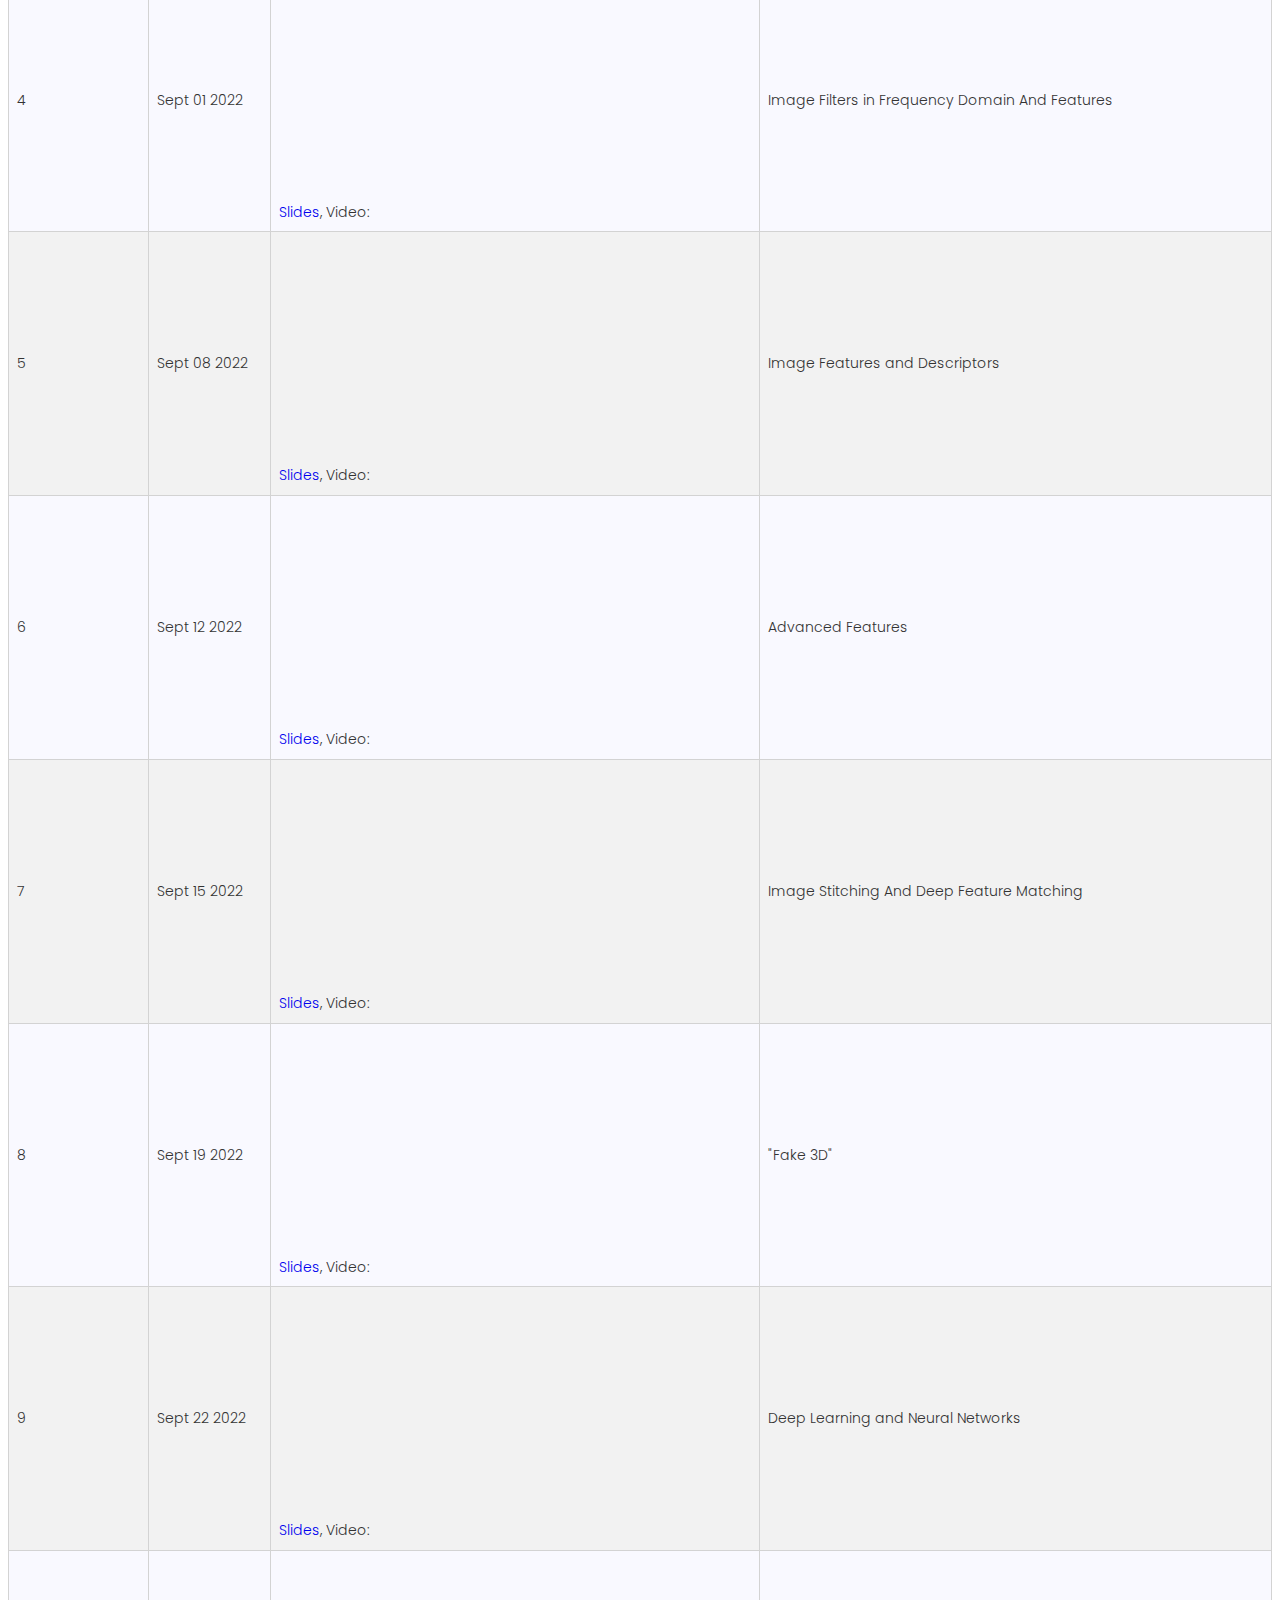
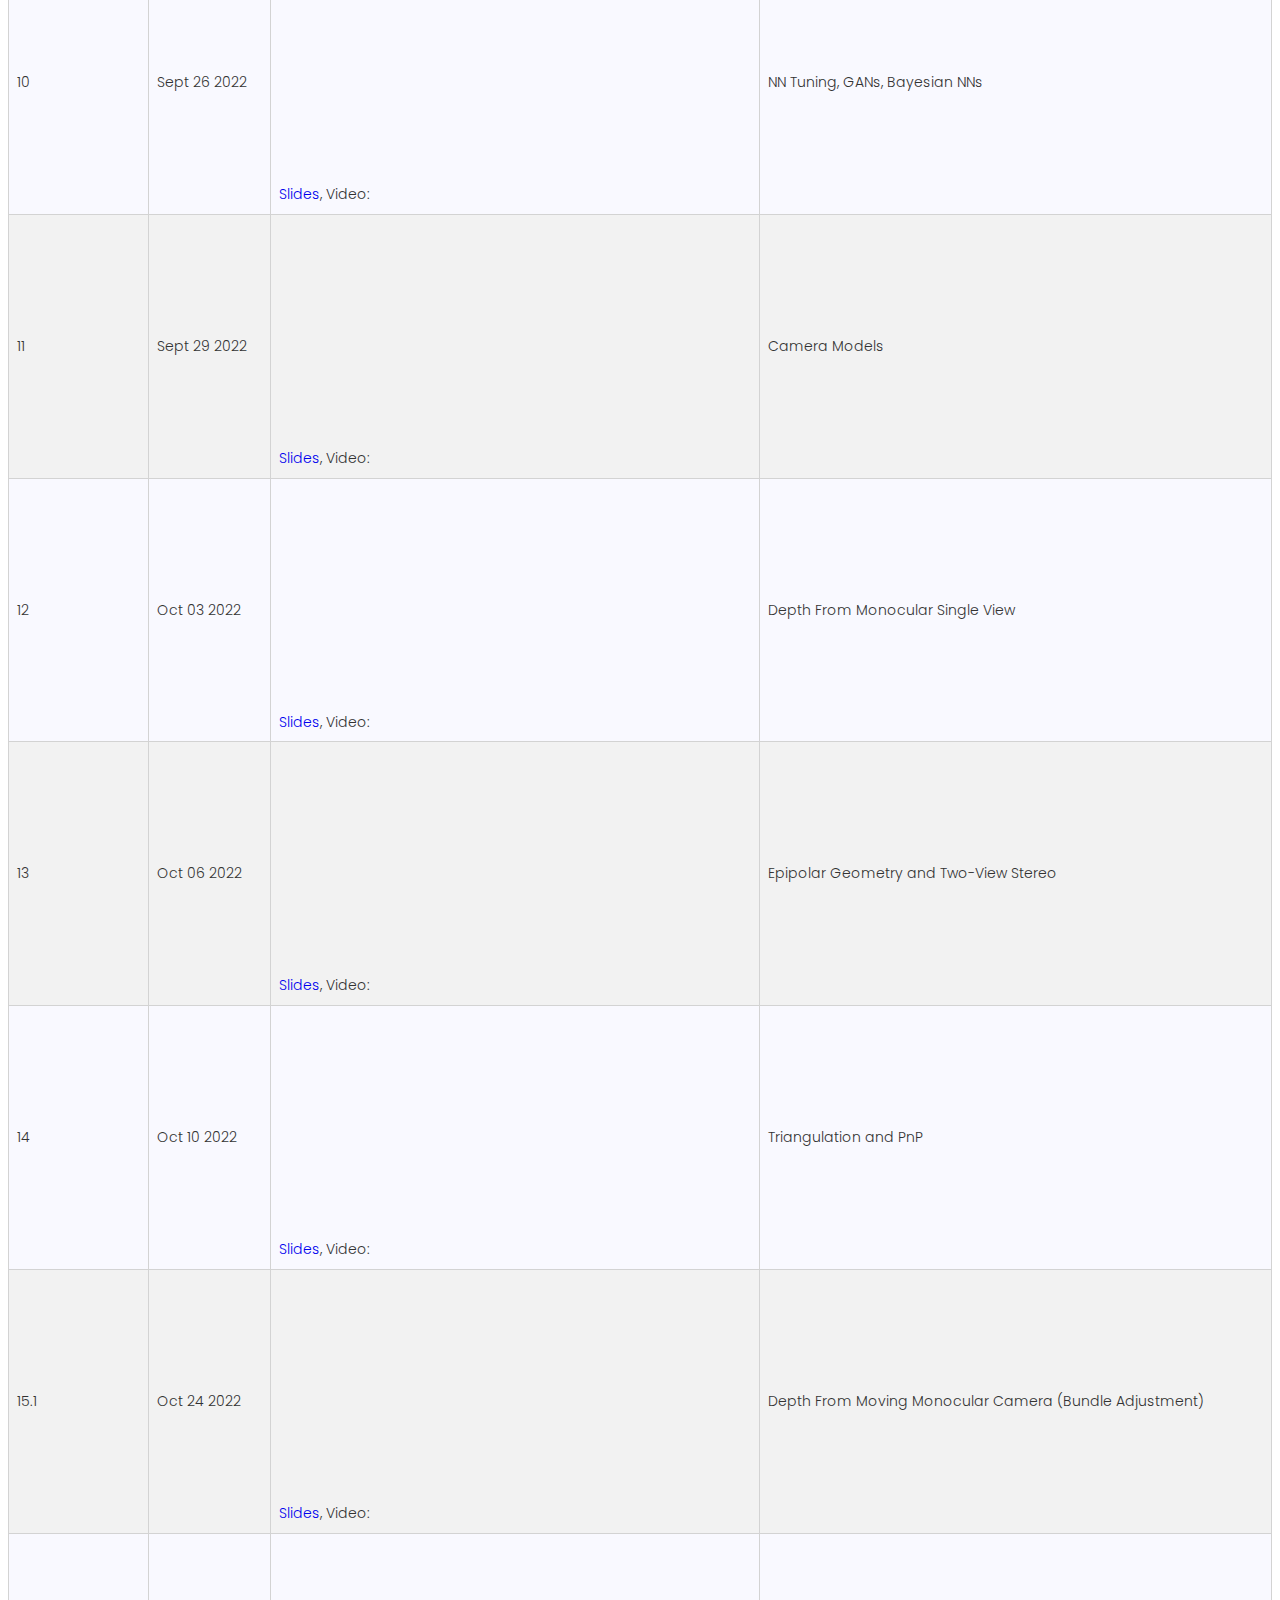
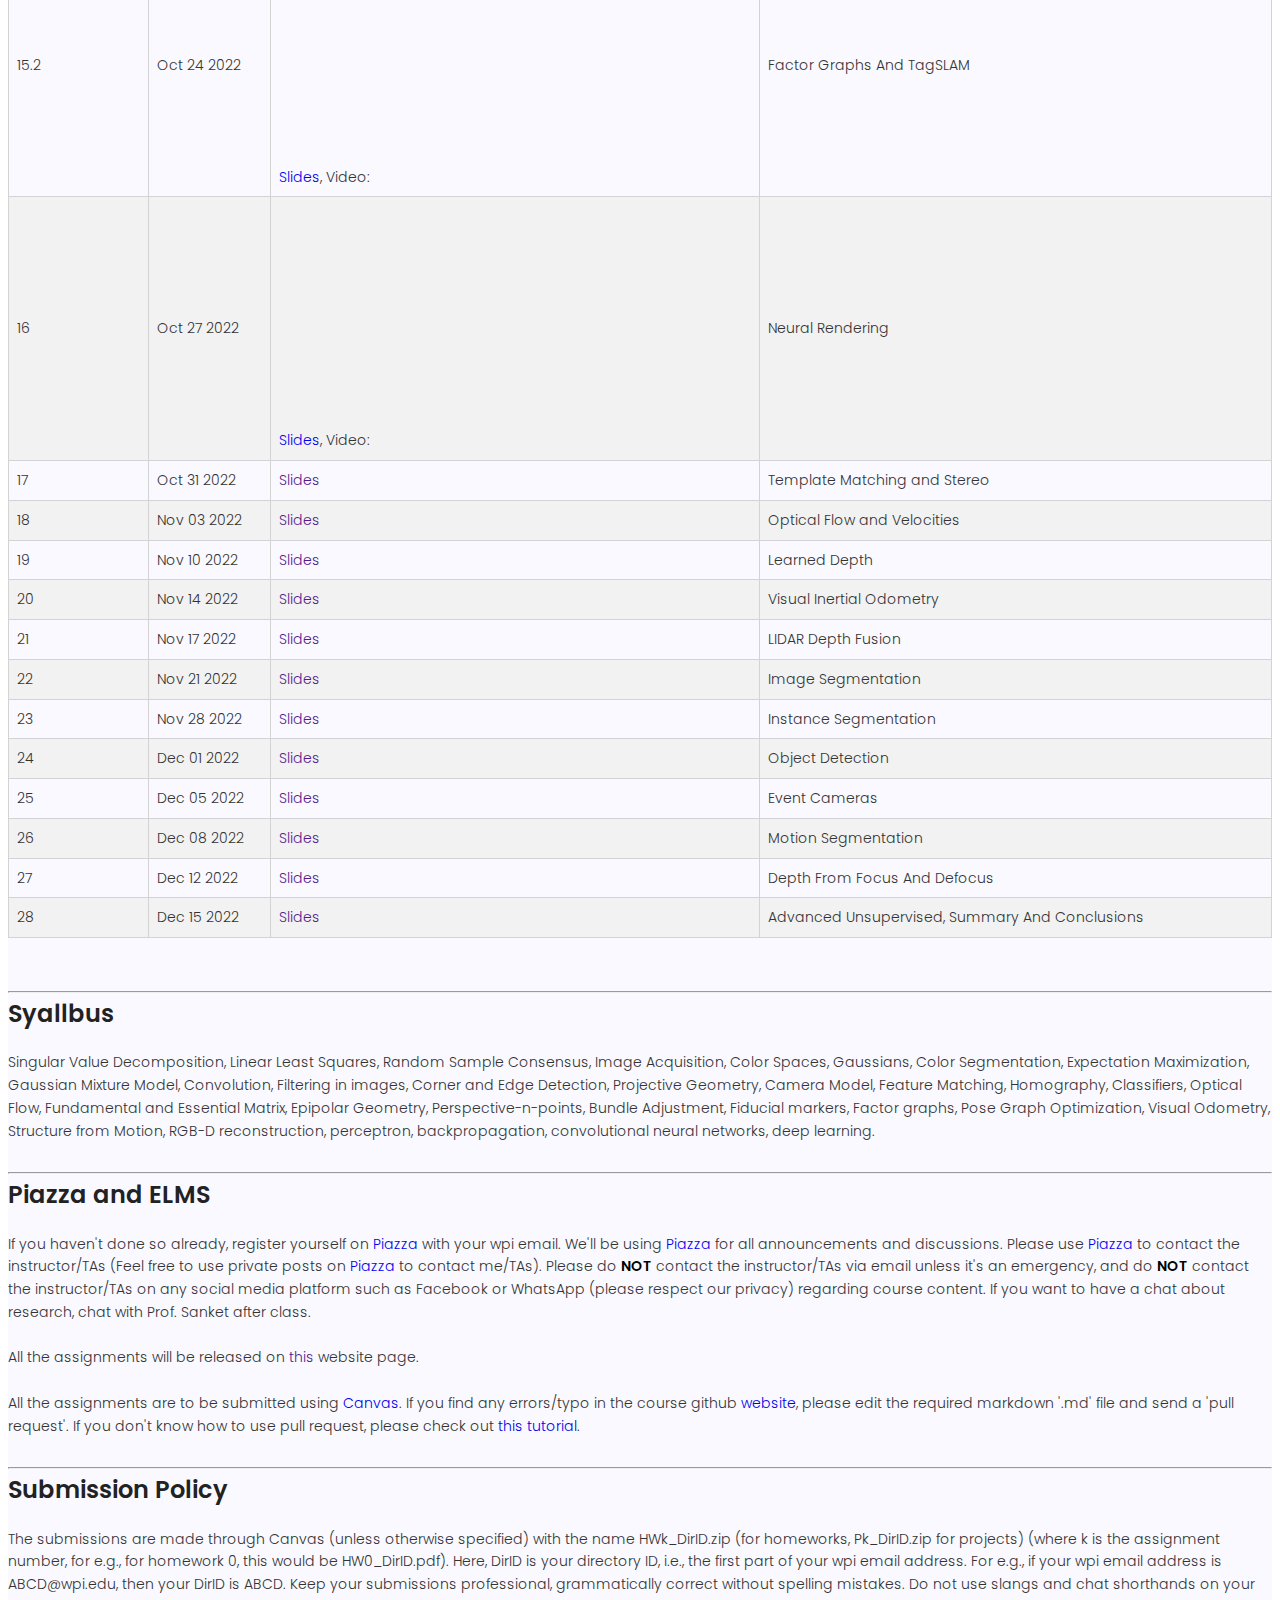
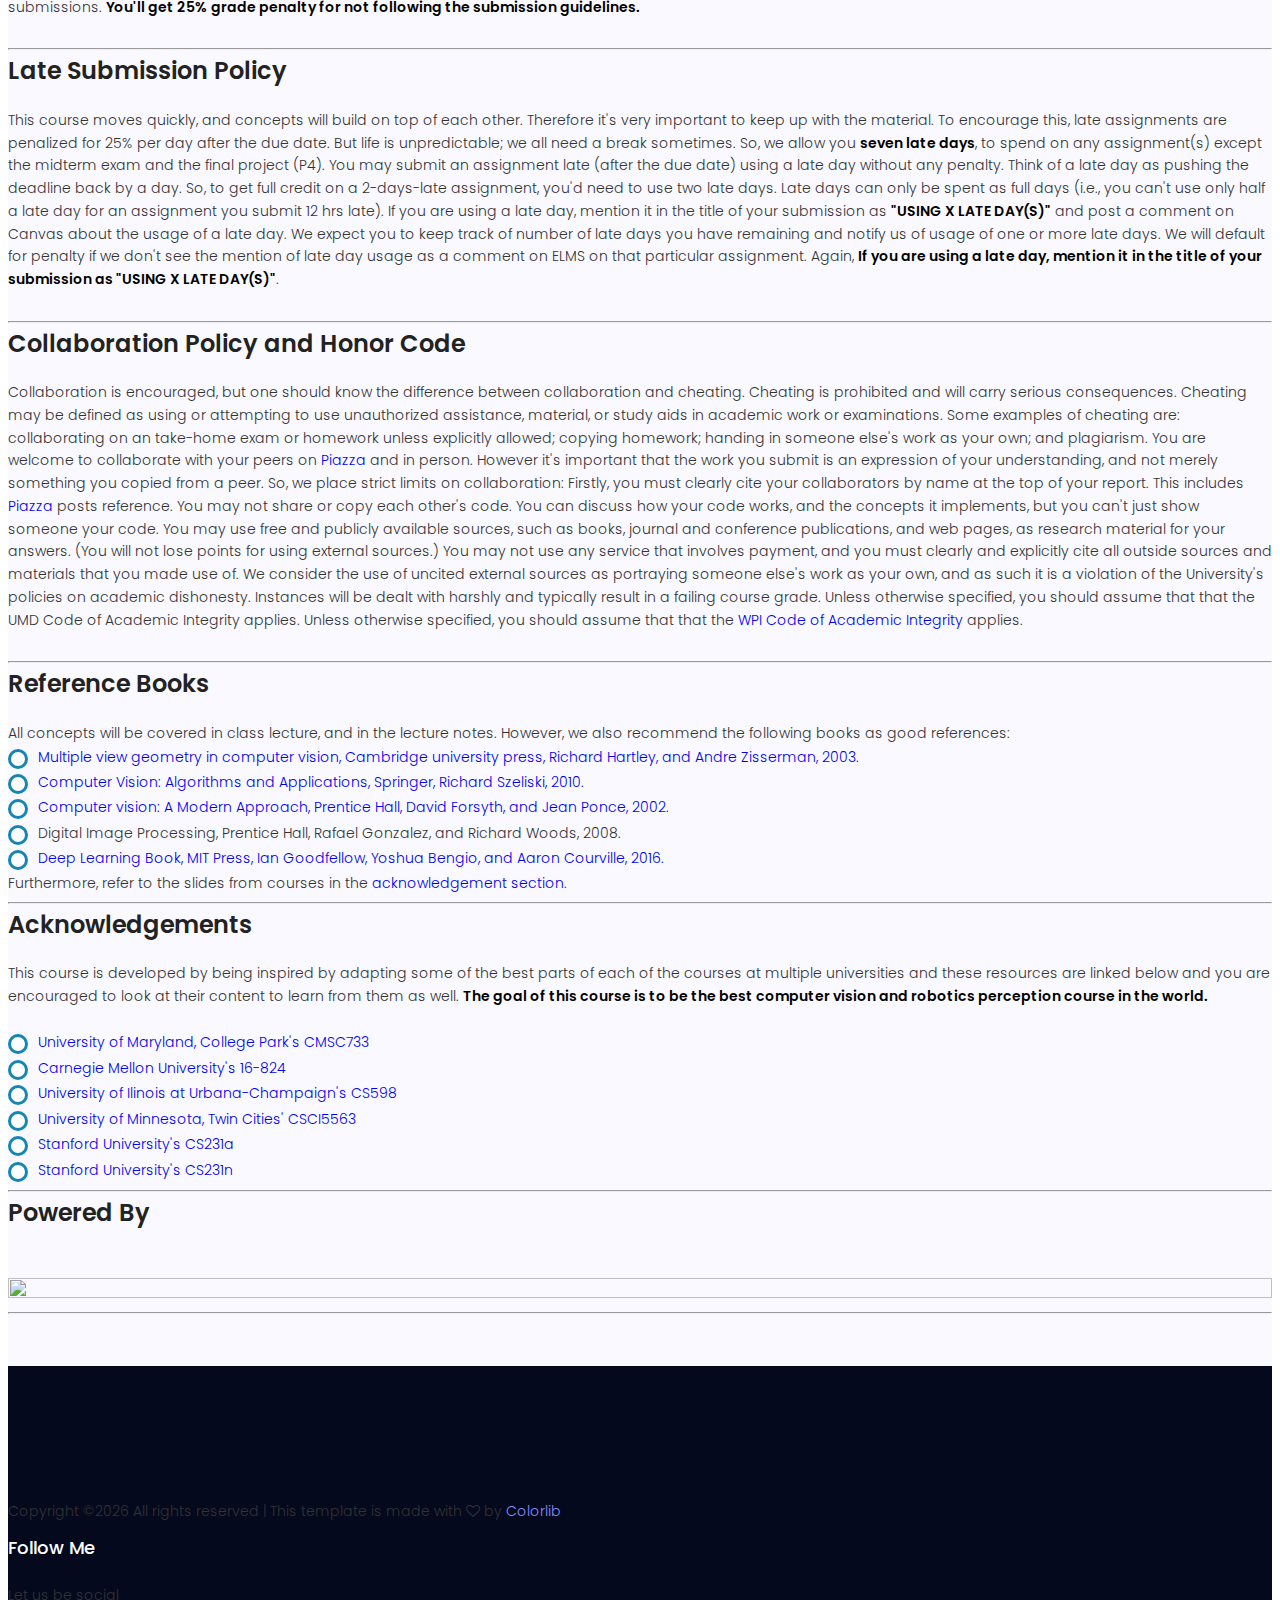
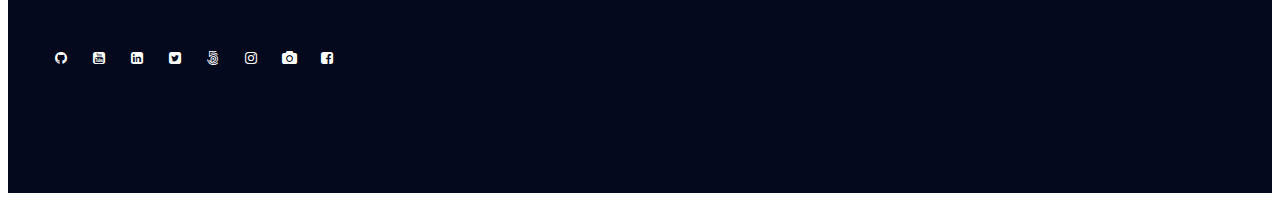
==== commit 69998b93: "Updated Video" ====
--- a/teaching/rbe549/fall2022.html
+++ b/teaching/rbe549/fall2022.html
@@ -387,7 +387,7 @@
             <tr>   
               <td>16</td>
               <td>Oct 27 2022</td>
-              <td><a href="https://drive.google.com/file/d/1hm4LnPg4MRONhT40xElQwcoKfs1gswKk/view?usp=sharing">Slides</a></td>
+              <td><a href="https://drive.google.com/file/d/1hm4LnPg4MRONhT40xElQwcoKfs1gswKk/view?usp=sharing">Slides</a>, Video: <iframe height="240" width="320" allowfullscreen frameborder=0 src="https://echo360.org/media/96eb4747-c733-437f-a2d9-44f3c24d0021/public?autoplay=false&automute=false"></iframe></td>
                     <td>Neural Rendering</td>
             </tr>
             <tr>   
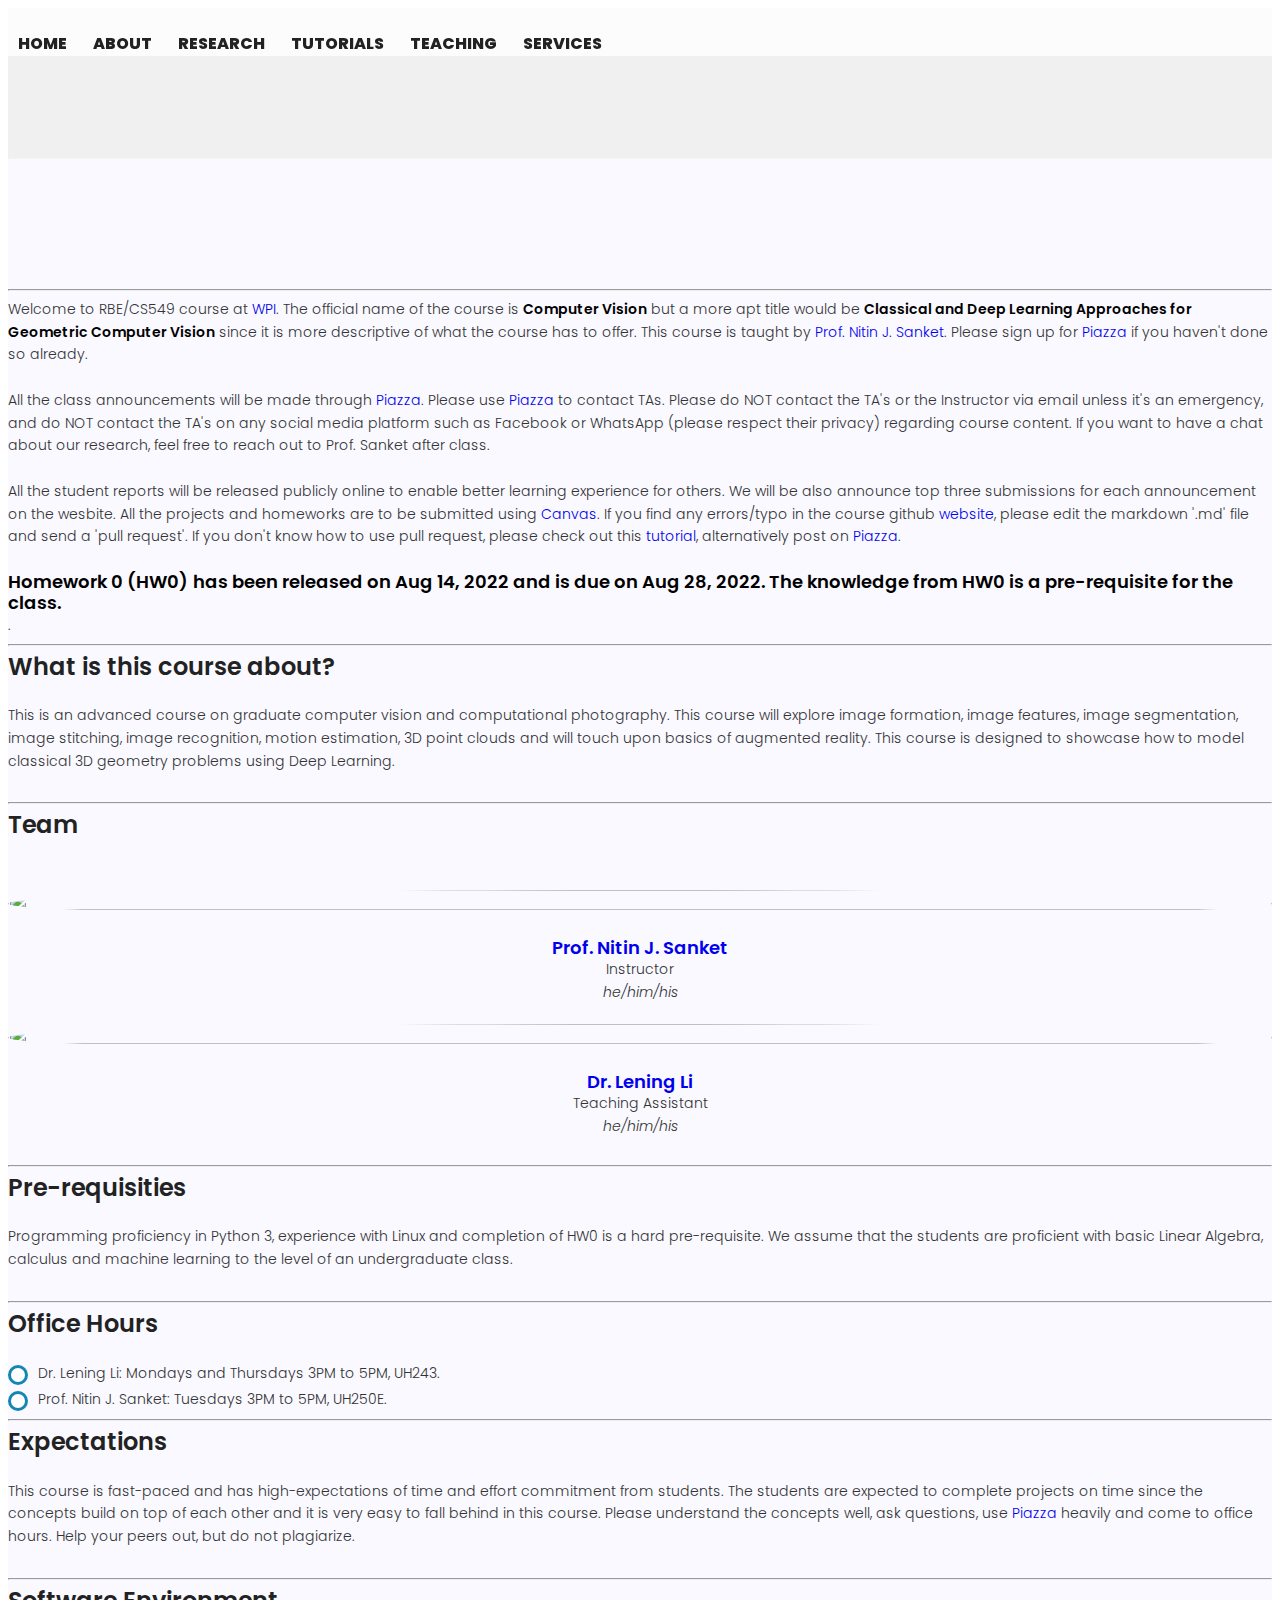
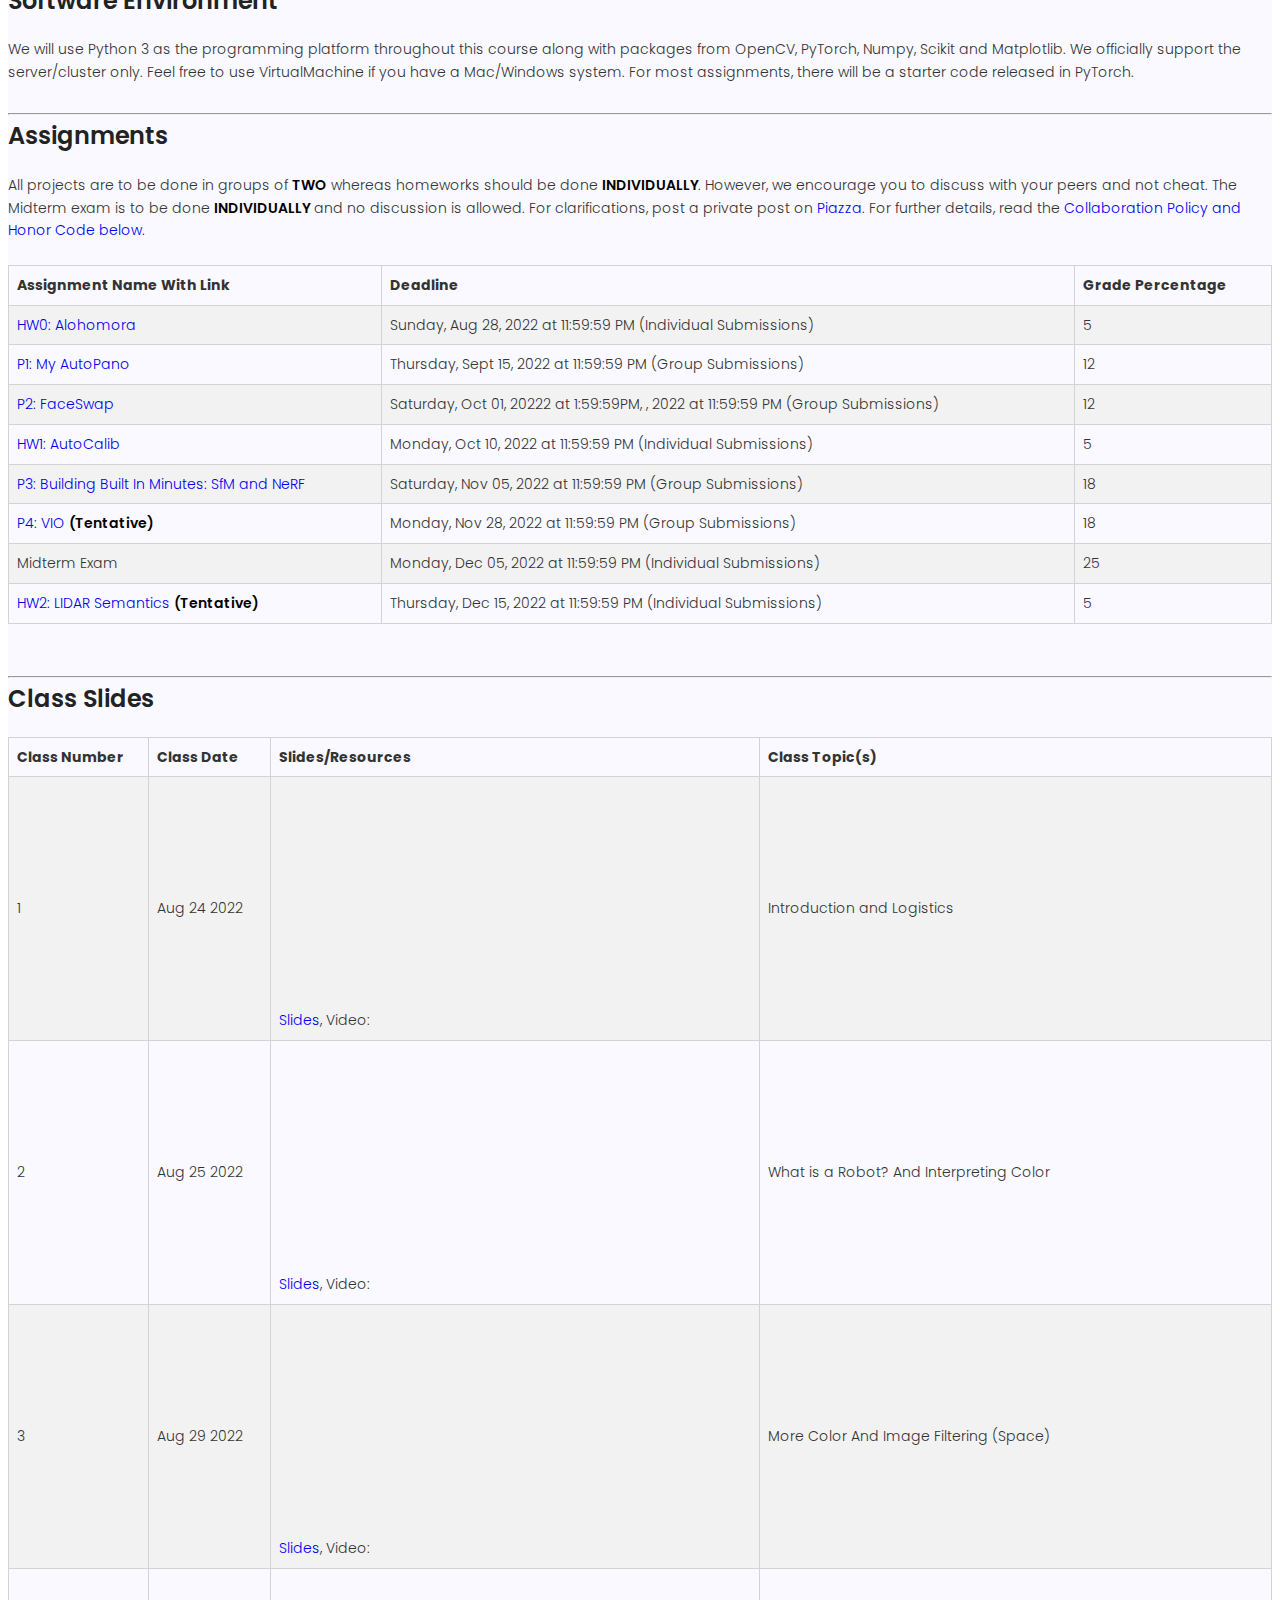
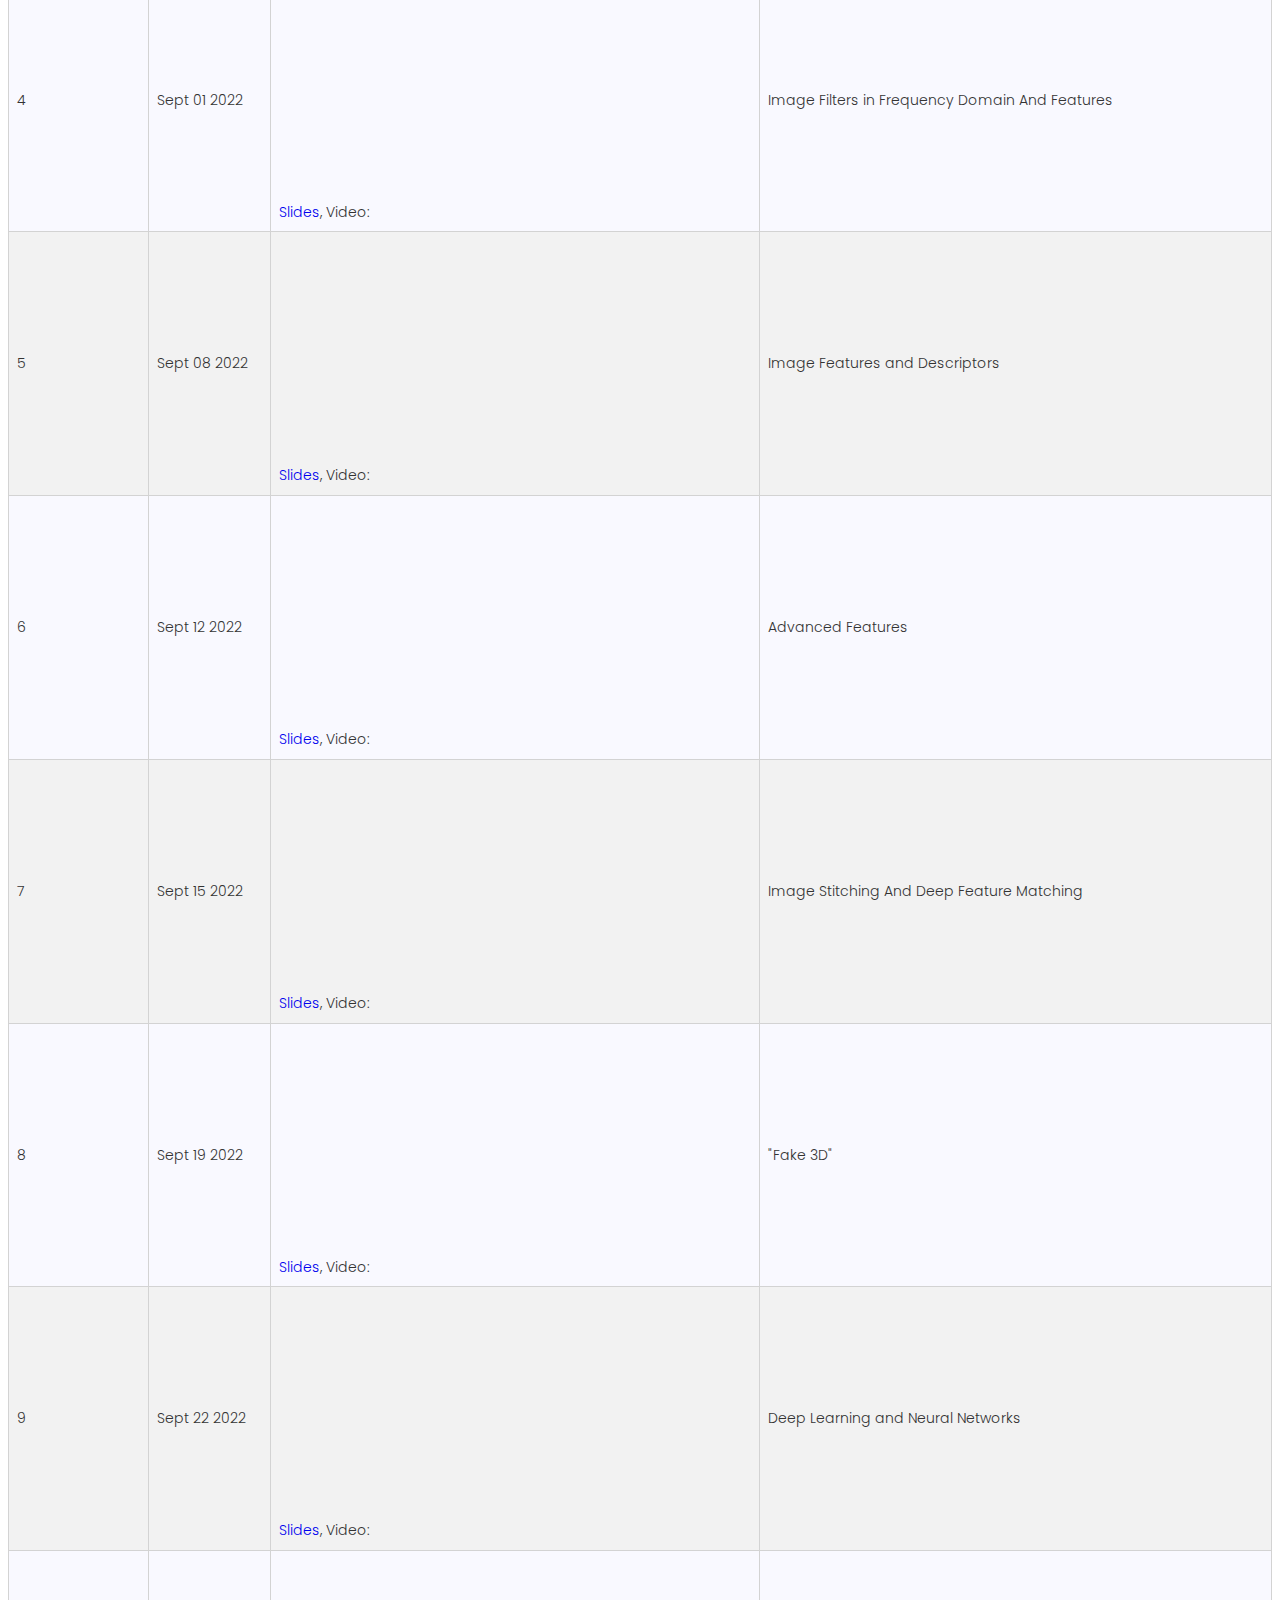
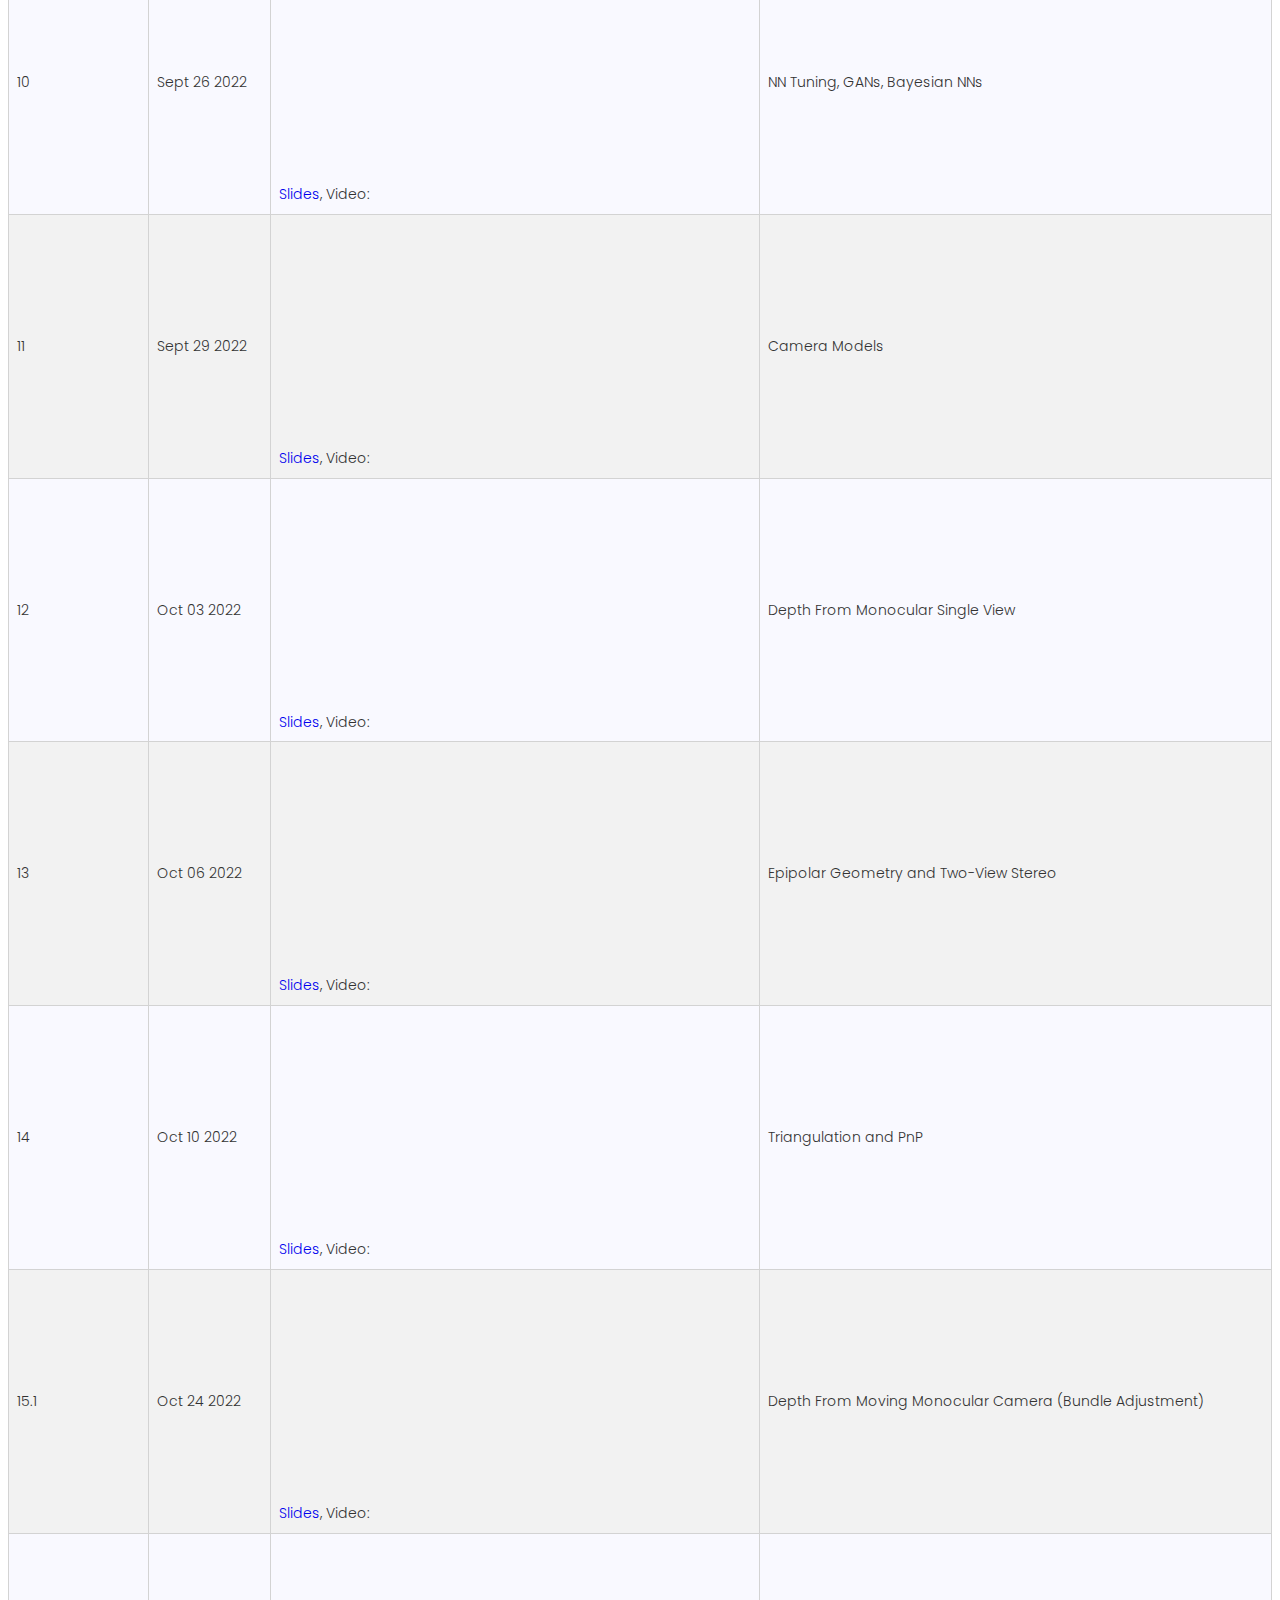
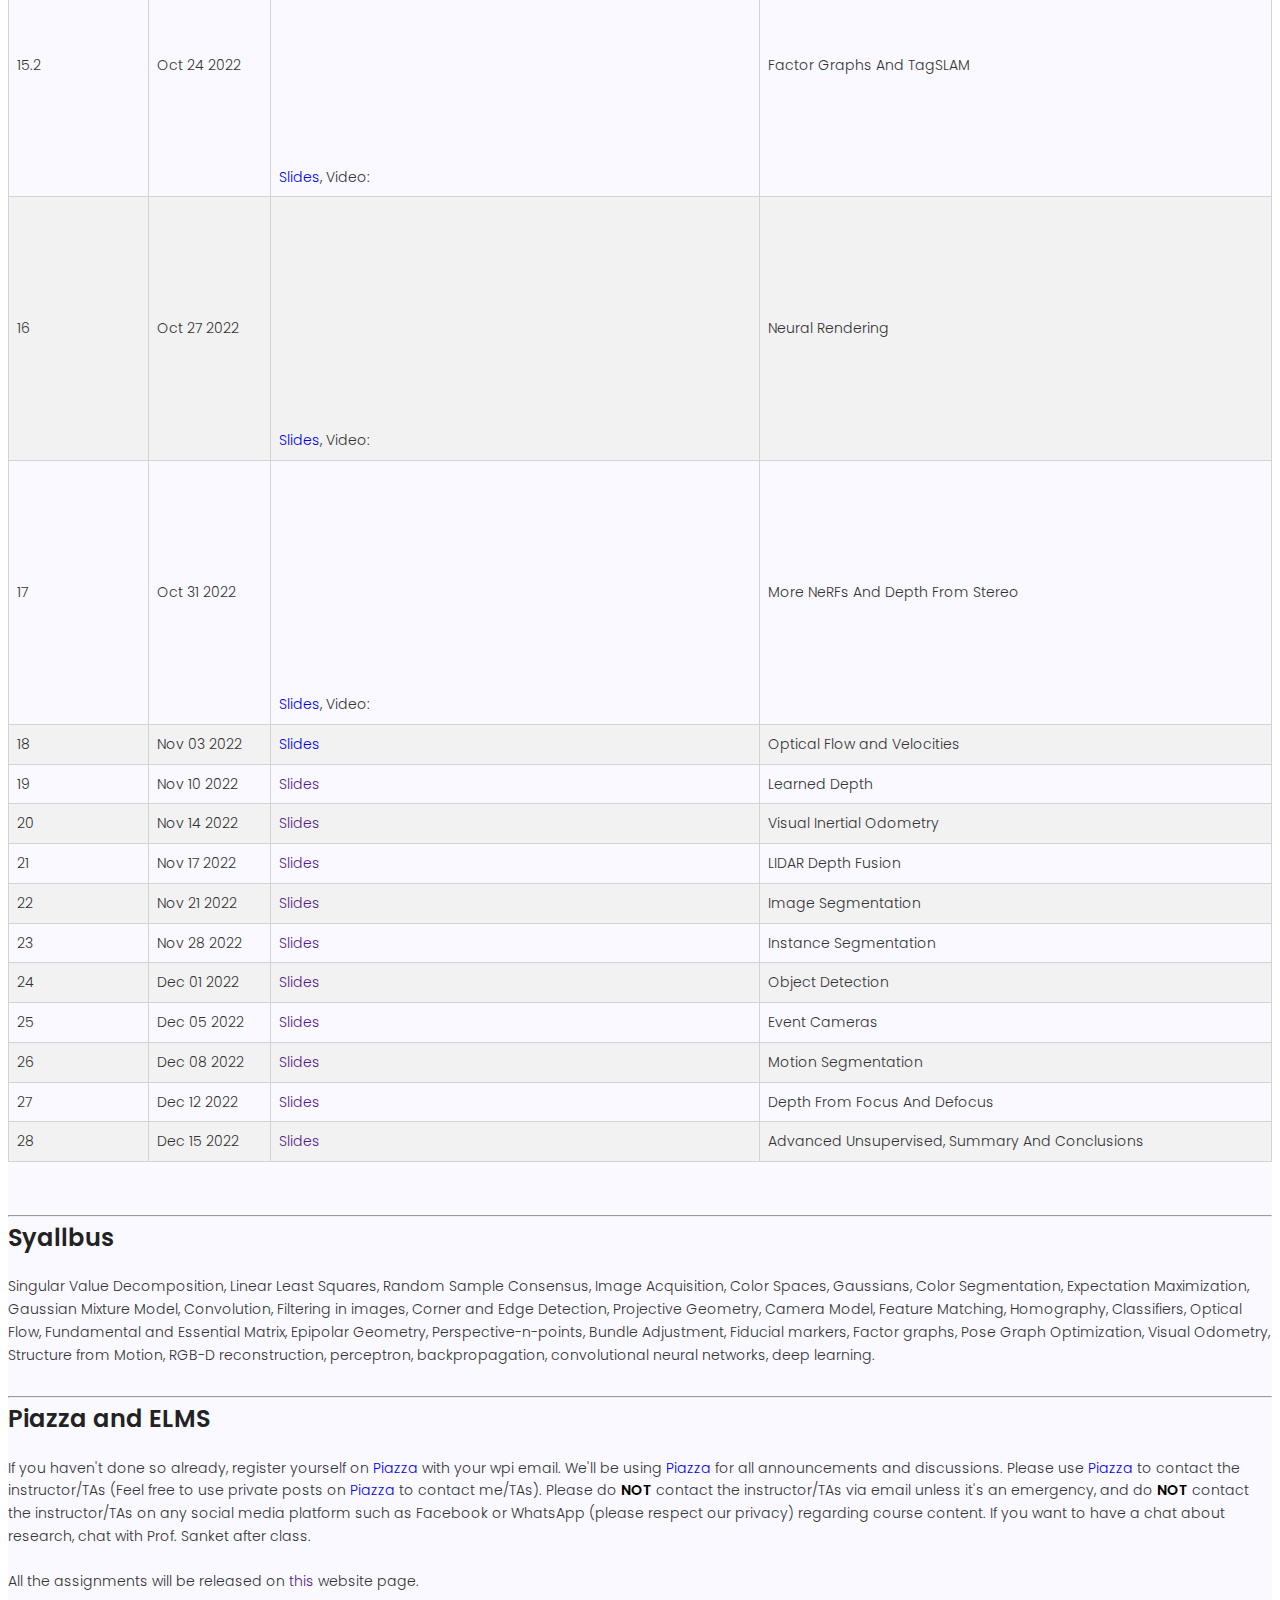
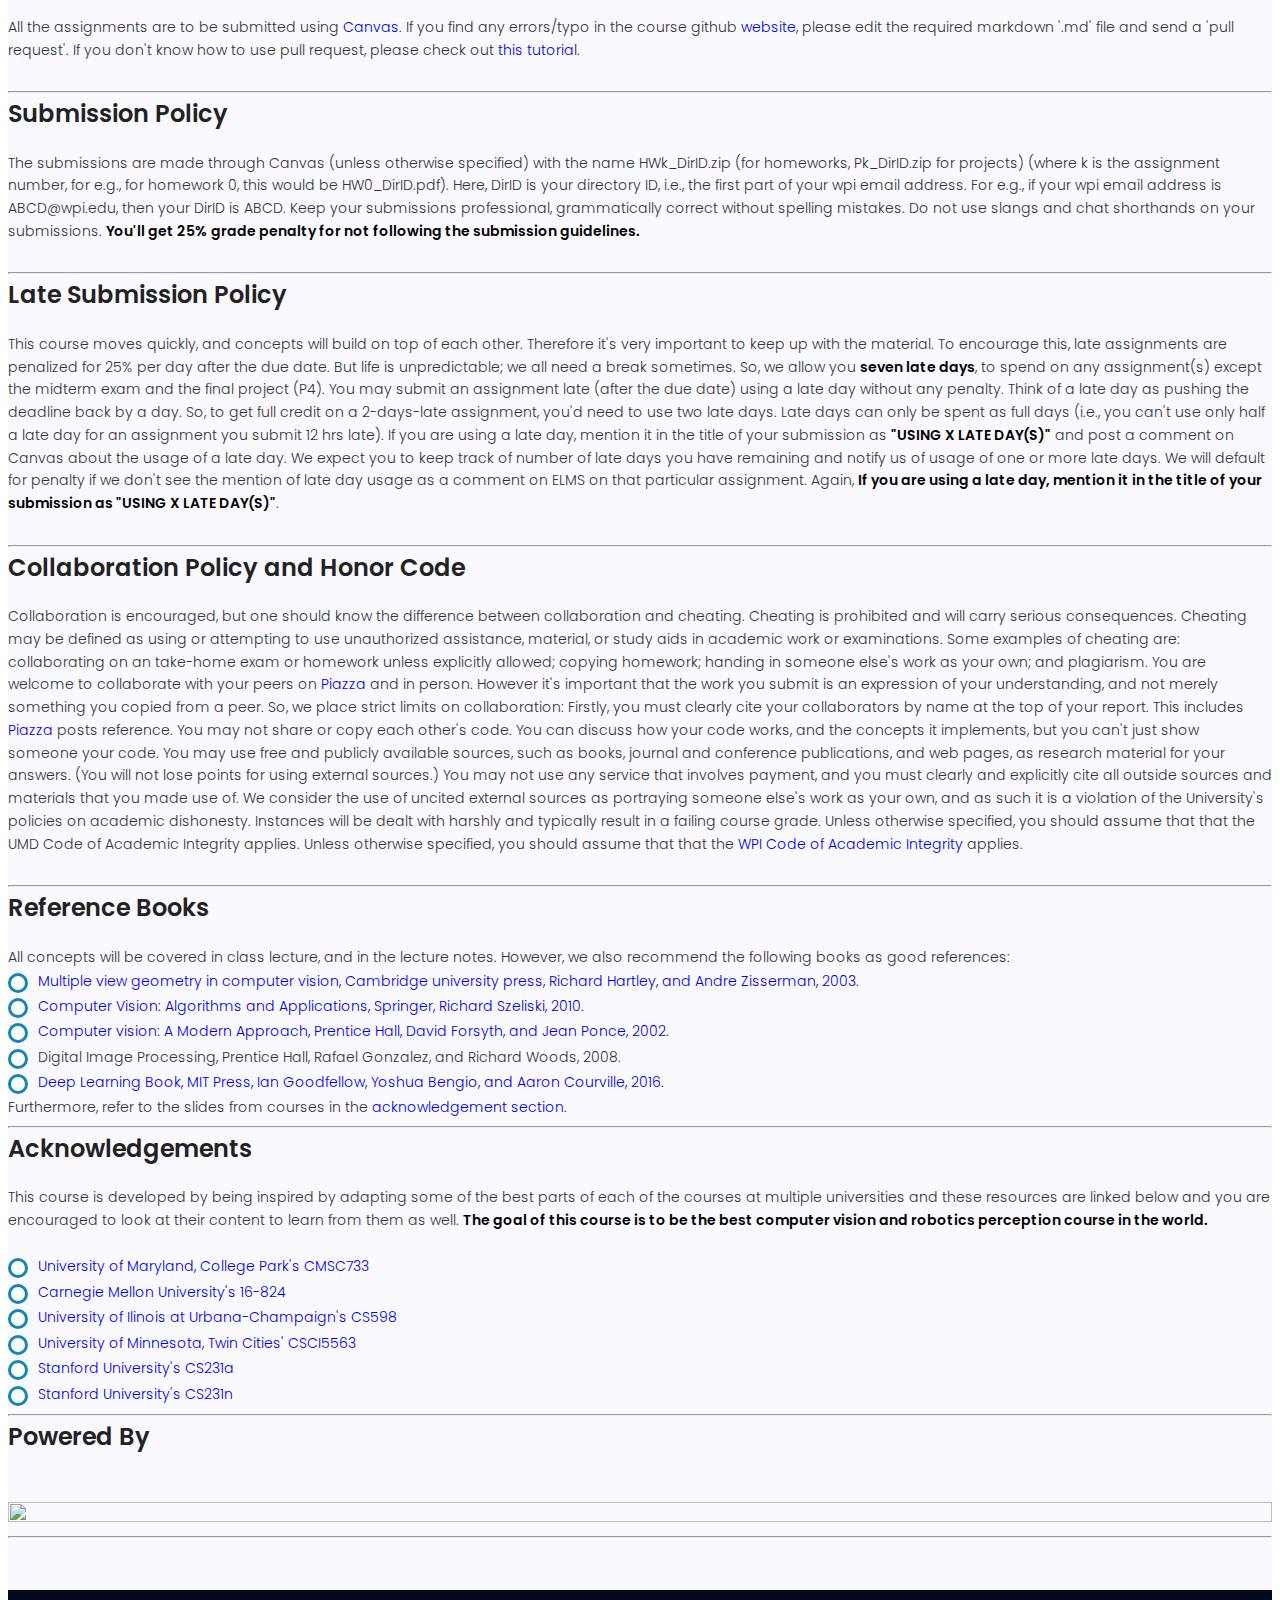
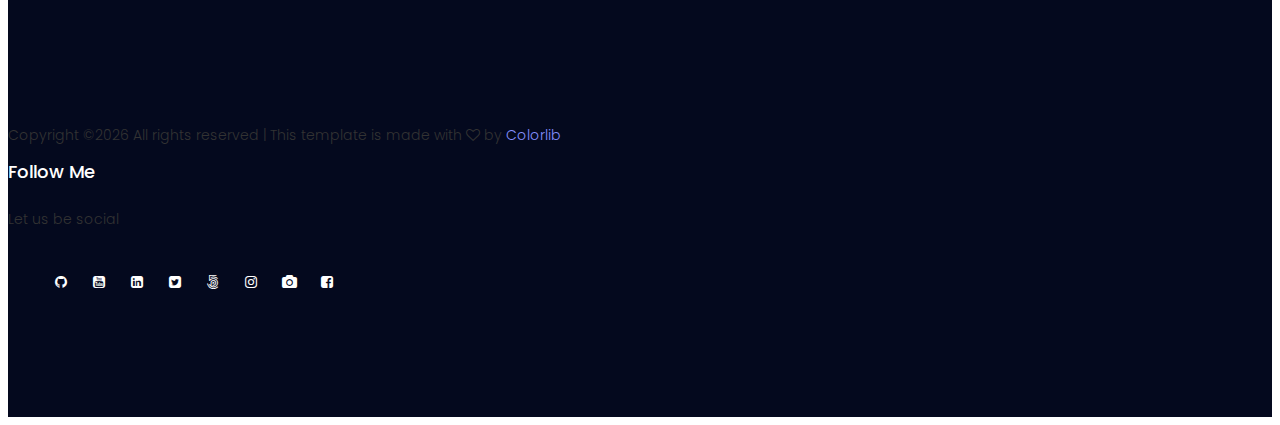
==== commit a79756b3: "Updated Slide Links" ====
--- a/teaching/rbe549/fall2022.html
+++ b/teaching/rbe549/fall2022.html
@@ -291,115 +291,115 @@
             <tr>   
               <td>1</td>
               <td>Aug 24 2022</td>
-              <td><a href="https://docs.google.com/presentation/d/1QF8rYjV72bvVf-2PMQ0vBnQNW3A0uRmG/edit?usp=sharing&rtpof=true&sd=true">Slides</a>, Video: <iframe height="240" width="320" allowfullscreen frameborder=0 src="https://echo360.org/media/3079e69e-4beb-4943-a440-f9bf7b7cabf1/public?autoplay=false&automute=false"></iframe></td>
+              <td><a href="https://drive.google.com/file/d/1Qne1mJvXI9XtoKx2J9mNJYb2Ekmp7ZVk/view?usp=share_link">Slides</a>, Video: <iframe height="240" width="320" allowfullscreen frameborder=0 src="https://echo360.org/media/3079e69e-4beb-4943-a440-f9bf7b7cabf1/public?autoplay=false&automute=false"></iframe></td>
                     <td>Introduction and Logistics</td>
             </tr>
             <tr>   
               <td>2</td>
               <td>Aug 25 2022</td>
-              <td><a href="https://docs.google.com/presentation/d/1mZANturKPLbr0ICBc_3JrRsgHYAcG-Uv/edit?usp=sharing&ouid=114181913793686652493&rtpof=true&sd=true">Slides</a>, Video: <iframe height="240" width="320" allowfullscreen frameborder=0 src="https://echo360.org/media/7ca217ca-7109-4c13-970b-9b1680ec8ad0/public?autoplay=false&automute=false"></iframe></td>
+              <td><a href="https://drive.google.com/file/d/1UM36nXTRPB8o0nbHKk7W_BfX4NK8e6wb/view?usp=share_link">Slides</a>, Video: <iframe height="240" width="320" allowfullscreen frameborder=0 src="https://echo360.org/media/7ca217ca-7109-4c13-970b-9b1680ec8ad0/public?autoplay=false&automute=false"></iframe></td>
                     <td>What is a Robot? And Interpreting Color</td>
             </tr>
             <tr>   
               <td>3</td>
               <td>Aug 29 2022</td>
-              <td><a href="https://docs.google.com/presentation/d/1QFITj_tNNgMjaEIRWbjmCzvMDHeJZjvC/edit?usp=sharing&ouid=114181913793686652493&rtpof=true&sd=true">Slides</a>, Video: <iframe height="240" width="320" allowfullscreen frameborder=0 src="https://echo360.org/media/cbddbe04-5615-44fa-863e-59fb4b16be69/public?autoplay=false&automute=false"></iframe></td>
+              <td><a href="https://drive.google.com/file/d/1d28FrhbDb_cZTotOggFAG95oCG8jwIpN/view?usp=share_link">Slides</a>, Video: <iframe height="240" width="320" allowfullscreen frameborder=0 src="https://echo360.org/media/cbddbe04-5615-44fa-863e-59fb4b16be69/public?autoplay=false&automute=false"></iframe></td>
                     <td>More Color And Image Filtering (Space)</td>
             </tr>
             <tr>  
               <td>4</td> 
               <td>Sept 01 2022</td>
-              <td><a href="https://docs.google.com/presentation/d/1fihxO7OMo320qctJML7o1UVCrSkPdK3K/edit?usp=sharing&ouid=114181913793686652493&rtpof=true&sd=true">Slides</a>, Video: <iframe height="240" width="320" allowfullscreen frameborder=0 src="https://echo360.org/media/a8e85b00-d195-409e-ac33-dd9250a07104/public?autoplay=false&automute=false"></iframe></td>
+              <td><a href="https://drive.google.com/file/d/1OP1DNwvJxmunR4yYcmpkIBUTO2ERSRDx/view?usp=share_link">Slides</a>, Video: <iframe height="240" width="320" allowfullscreen frameborder=0 src="https://echo360.org/media/a8e85b00-d195-409e-ac33-dd9250a07104/public?autoplay=false&automute=false"></iframe></td>
                     <td>Image Filters in Frequency Domain And Features</td>
             </tr>
             <tr>   
               <td>5</td>
               <td>Sept 08 2022</td>
-              <td><a href="https://docs.google.com/presentation/d/1OM0Ep6w9stuXMpBNyP-Bc_k8nRDIcxkP/edit?usp=sharing&ouid=114181913793686652493&rtpof=true&sd=true">Slides</a>, Video: <iframe height="240" width="320" allowfullscreen frameborder=0 src="https://echo360.org/media/750acd3c-e111-4aea-85b0-d6b6b86569fa/public?autoplay=false&automute=false"></iframe></td>
+              <td><a href="https://drive.google.com/file/d/1azK_kHYCC6IILvTB68-B7mcwycjztLW0/view?usp=share_link">Slides</a>, Video: <iframe height="240" width="320" allowfullscreen frameborder=0 src="https://echo360.org/media/750acd3c-e111-4aea-85b0-d6b6b86569fa/public?autoplay=false&automute=false"></iframe></td>
                     <td>Image Features and Descriptors</td>
             </tr>
             <tr>   
               <td>6</td>
               <td>Sept 12 2022</td>
-              <td><a href="https://docs.google.com/presentation/d/1LFCnR5GJl1PrdXS3Rp4E3elFjq5IoV3m/edit?usp=sharing&ouid=114181913793686652493&rtpof=true&sd=true">Slides</a>, Video: <iframe height="240" width="320" allowfullscreen frameborder=0 src="https://echo360.org/media/7bf992cb-6b42-4526-afea-a1bc2797a65f/public?autoplay=false&automute=false"></iframe></td>
+              <td><a href="https://drive.google.com/file/d/1XoeEtoIv6sM7kx8z8BIfVjgWcuQpaq7m/view?usp=share_link">Slides</a>, Video: <iframe height="240" width="320" allowfullscreen frameborder=0 src="https://echo360.org/media/7bf992cb-6b42-4526-afea-a1bc2797a65f/public?autoplay=false&automute=false"></iframe></td>
                     <td>Advanced Features</td>
             </tr>
             <tr>   
               <td>7</td>
               <td>Sept 15 2022</td>
-              <td><a href="https://docs.google.com/presentation/d/1l7TJQtOW7leVbA9DklyIBqZJMWKOtexI/edit?usp=sharing&ouid=114181913793686652493&rtpof=true&sd=true">Slides</a>, Video: <iframe height="240" width="320" allowfullscreen frameborder=0 src="https://echo360.org/media/83b93290-102e-46ba-bffc-ded753795af7/public?autoplay=false&automute=false"></iframe></td>
+              <td><a href="https://drive.google.com/file/d/1Tl5CPbSf_TSBU5h4Mok-eCtrZ6YY_gNr/view?usp=share_link">Slides</a>, Video: <iframe height="240" width="320" allowfullscreen frameborder=0 src="https://echo360.org/media/83b93290-102e-46ba-bffc-ded753795af7/public?autoplay=false&automute=false"></iframe></td>
                     <td>Image Stitching And Deep Feature Matching</td>
             </tr>
             <tr>  
               <td>8</td> 
               <td>Sept 19 2022</td>
-              <td><a href="https://docs.google.com/presentation/d/1mdGPLjSeeXQ02j-NI-cSeN2_jwyfs3CC/edit?usp=sharing&ouid=114181913793686652493&rtpof=true&sd=true">Slides</a>, Video: <iframe height="240" width="320" allowfullscreen frameborder=0 src="https://echo360.org/media/c9610c0a-60f8-432d-9a34-0222d32c5576/public?autoplay=false&automute=false"></iframe></td>
+              <td><a href="https://drive.google.com/file/d/1lKHlcfZeW_jrkqe74z-QkfQ-c7p91EQ-/view?usp=share_link">Slides</a>, Video: <iframe height="240" width="320" allowfullscreen frameborder=0 src="https://echo360.org/media/c9610c0a-60f8-432d-9a34-0222d32c5576/public?autoplay=false&automute=false"></iframe></td>
                     <td>"Fake 3D"</td>
             </tr>
             <tr>   
               <td>9</td> 
               <td>Sept 22 2022</td>
-              <td><a href="https://docs.google.com/presentation/d/1t8XfYZfuQWxpcw7vZi9lRn0rZ5pNH80I/edit?usp=sharing&ouid=114181913793686652493&rtpof=true&sd=true">Slides</a>, Video: <iframe height="240" width="320" allowfullscreen frameborder=0 src="https://echo360.org/media/6e87dfad-97be-4789-a6fe-2bab90117750/public?autoplay=false&automute=false"></iframe></td>
+              <td><a href="https://drive.google.com/file/d/1gEm7euEjwHqBQ6Z-EPS-_49GM-HT9M7M/view?usp=share_link">Slides</a>, Video: <iframe height="240" width="320" allowfullscreen frameborder=0 src="https://echo360.org/media/6e87dfad-97be-4789-a6fe-2bab90117750/public?autoplay=false&automute=false"></iframe></td>
                     <td>Deep Learning and Neural Networks</td>
             </tr>
             <tr>   
               <td>10</td> 
               <td>Sept 26 2022</td>
-              <td><a href="https://docs.google.com/presentation/d/1FxEnHPn5iLolKMnmtBQcvEWv5uLeGIRP/edit?usp=sharing&ouid=114181913793686652493&rtpof=true&sd=true">Slides</a>, Video: <iframe height="240" width="320" allowfullscreen frameborder=0 src="https://echo360.org/media/1135bda1-5b79-4425-8dce-02c7824fc8e8/public?autoplay=false&automute=false"></iframe></td>
+              <td><a href="https://drive.google.com/file/d/1mrJELnrD8zFeCNlNS0BJ3SK6TzC9gDog/view?usp=share_link">Slides</a>, Video: <iframe height="240" width="320" allowfullscreen frameborder=0 src="https://echo360.org/media/1135bda1-5b79-4425-8dce-02c7824fc8e8/public?autoplay=false&automute=false"></iframe></td>
                     <td>NN Tuning, GANs, Bayesian NNs</td>
             </tr>
             <tr>   
               <td>11</td>
               <td>Sept 29 2022</td>
-              <td><a href="https://docs.google.com/presentation/d/1X6ncLDInnBSgTrz3-O27ugVZJ4Sryi33/edit?usp=sharing&ouid=114181913793686652493&rtpof=true&sd=true">Slides</a>, Video: <iframe height="240" width="320" allowfullscreen frameborder=0 src="https://echo360.org/media/400e2d3f-03e6-49ea-bb64-50b2ec134e67/public?autoplay=false&automute=false"></iframe></td>
+              <td><a href="https://drive.google.com/file/d/1QJPLhBQpsJZd4E8NVCyk9DDlt7V-8kmz/view?usp=share_link">Slides</a>, Video: <iframe height="240" width="320" allowfullscreen frameborder=0 src="https://echo360.org/media/400e2d3f-03e6-49ea-bb64-50b2ec134e67/public?autoplay=false&automute=false"></iframe></td>
                     <td>Camera Models</td>
             </tr>
             <tr>   
               <td>12</td>
               <td>Oct 03 2022</td>
-              <td><a href="https://docs.google.com/presentation/d/1jTHSJcLn9-jI8w5aLyK61ktX6uVhsohW/edit?usp=sharing&ouid=114181913793686652493&rtpof=true&sd=true">Slides</a>, Video: <iframe height="240" width="320" allowfullscreen frameborder=0 src="https://echo360.org/media/703f2e87-e409-4ce6-b742-130003627634/public?autoplay=false&automute=false"></iframe></td>
+              <td><a href="https://drive.google.com/file/d/1rzMGzh-TZ9eZOH7AOfgAqSYzgXNIRmhu/view?usp=share_link">Slides</a>, Video: <iframe height="240" width="320" allowfullscreen frameborder=0 src="https://echo360.org/media/703f2e87-e409-4ce6-b742-130003627634/public?autoplay=false&automute=false"></iframe></td>
                     <td>Depth From Monocular Single View</td>
             </tr>
             <tr>   
               <td>13</td>
               <td>Oct 06 2022</td>
-              <td><a href="https://docs.google.com/presentation/d/1-h0jNUJpvnITBlOHteNVJjSbawKrtJ3l/edit?usp=sharing&ouid=114181913793686652493&rtpof=true&sd=true">Slides</a>, Video: <iframe height="240" width="320" allowfullscreen frameborder=0 src="https://echo360.org/media/b28d3e1f-2276-4912-b36c-153d47be9404/public?autoplay=false&automute=false"></iframe></td>
+              <td><a href="https://drive.google.com/file/d/1LOu_saKOE0f3qi0Zh_R6U5dbbEi46-9o/view?usp=share_link">Slides</a>, Video: <iframe height="240" width="320" allowfullscreen frameborder=0 src="https://echo360.org/media/b28d3e1f-2276-4912-b36c-153d47be9404/public?autoplay=false&automute=false"></iframe></td>
                     <td>Epipolar Geometry and Two-View Stereo</td>
             </tr>
             <tr>   
               <td>14</td>
               <td>Oct 10 2022</td>
-              <td><a href="https://docs.google.com/presentation/d/1kI8t8YFZRnDbxb0_NxCwrKIwoS-QAtrS/edit?usp=sharing&ouid=114181913793686652493&rtpof=true&sd=true">Slides</a>, Video: <iframe height="240" width="320" allowfullscreen frameborder=0 src="https://echo360.org/media/1db235f1-557f-4194-986d-35f80cdbc1e3/public?autoplay=false&automute=false"></iframe></td>
+              <td><a href="https://drive.google.com/file/d/1Nfm3BxH7N1NrEjuR55i3lW-TR3gjH3TS/view?usp=share_link">Slides</a>, Video: <iframe height="240" width="320" allowfullscreen frameborder=0 src="https://echo360.org/media/1db235f1-557f-4194-986d-35f80cdbc1e3/public?autoplay=false&automute=false"></iframe></td>
                     <td>Triangulation and PnP</td>
             </tr>
             <tr>   
               <td>15.1</td>
               <td>Oct 24 2022</td>
-              <td><a href="https://docs.google.com/presentation/d/1VFxfVTjn8uRkN7TDwffHKZwLkGcgo0Cq/edit?usp=sharing&ouid=114181913793686652493&rtpof=true&sd=true">Slides</a>, Video: <iframe height="240" width="320" allowfullscreen frameborder=0 src="https://echo360.org/media/094b3f17-d0e3-4058-a9e7-e03c4b8ffe13/public?autoplay=false&automute=false"></iframe></td>
+              <td><a href="https://drive.google.com/file/d/1v_AKGtrkjhM5sp6cwq7VGHAW_uRiMMYs/view?usp=share_link">Slides</a>, Video: <iframe height="240" width="320" allowfullscreen frameborder=0 src="https://echo360.org/media/094b3f17-d0e3-4058-a9e7-e03c4b8ffe13/public?autoplay=false&automute=false"></iframe></td>
                     <td>Depth From Moving Monocular Camera (Bundle Adjustment)</td>
             </tr>
             <tr>   
               <td>15.2</td>
               <td>Oct 24 2022</td>
-              <td><a href="https://docs.google.com/presentation/d/1G1jdNk5E7wVAvwEDWLbUzXXBKfNTbKAE/edit?usp=sharing&ouid=114181913793686652493&rtpof=true&sd=true">Slides</a>, Video: <iframe height="240" width="320" allowfullscreen frameborder=0 src="https://echo360.org/media/dccbcfbb-0e9b-4635-a293-7920551a5993/public?autoplay=false&automute=false"></iframe></td>
+              <td><a href="https://drive.google.com/file/d/1dzJpvABYb5K2a_EgGsSL10DbUnKmfopt/view?usp=share_link">Slides</a>, Video: <iframe height="240" width="320" allowfullscreen frameborder=0 src="https://echo360.org/media/dccbcfbb-0e9b-4635-a293-7920551a5993/public?autoplay=false&automute=false"></iframe></td>
                     <td>Factor Graphs And TagSLAM</td>
             </tr>
             <tr>   
               <td>16</td>
               <td>Oct 27 2022</td>
-              <td><a href="https://drive.google.com/file/d/1hm4LnPg4MRONhT40xElQwcoKfs1gswKk/view?usp=sharing">Slides</a>, Video: <iframe height="240" width="320" allowfullscreen frameborder=0 src="https://echo360.org/media/96eb4747-c733-437f-a2d9-44f3c24d0021/public?autoplay=false&automute=false"></iframe></td>
+              <td><a href="https://drive.google.com/file/d/1hm4LnPg4MRONhT40xElQwcoKfs1gswKk/view?usp=share_link">Slides</a>, Video: <iframe height="240" width="320" allowfullscreen frameborder=0 src="https://echo360.org/media/96eb4747-c733-437f-a2d9-44f3c24d0021/public?autoplay=false&automute=false"></iframe></td>
                     <td>Neural Rendering</td>
             </tr>
             <tr>   
               <td>17</td>
               <td>Oct 31 2022</td>
-              <td><a href="">Slides</a></td>
-                    <td>Template Matching and Stereo</td>
+              <td><a href="https://drive.google.com/file/d/1ilG3Y6_ei9tB7S6R5ZdwomOGiMeoMRTj/view?usp=share_link">Slides</a>, Video: <iframe height="240" width="320" allowfullscreen frameborder=0 src="https://echo360.org/media/47548e8a-809b-456a-903d-50652dd5d4c5/public?autoplay=false&automute=false"></iframe></td>
+                    <td>More NeRFs And Depth From Stereo</td>
             </tr>
             <tr>   
               <td>18</td>
               <td>Nov 03 2022</td>
-              <td><a href="">Slides</a></td>
+              <td><a href="https://drive.google.com/file/d/1jgVqnO5LBJXxq60TQIalolKuc251Wf7P/view?usp=share_link">Slides</a></td>
                     <td>Optical Flow and Velocities</td>
             </tr>
             <tr>   
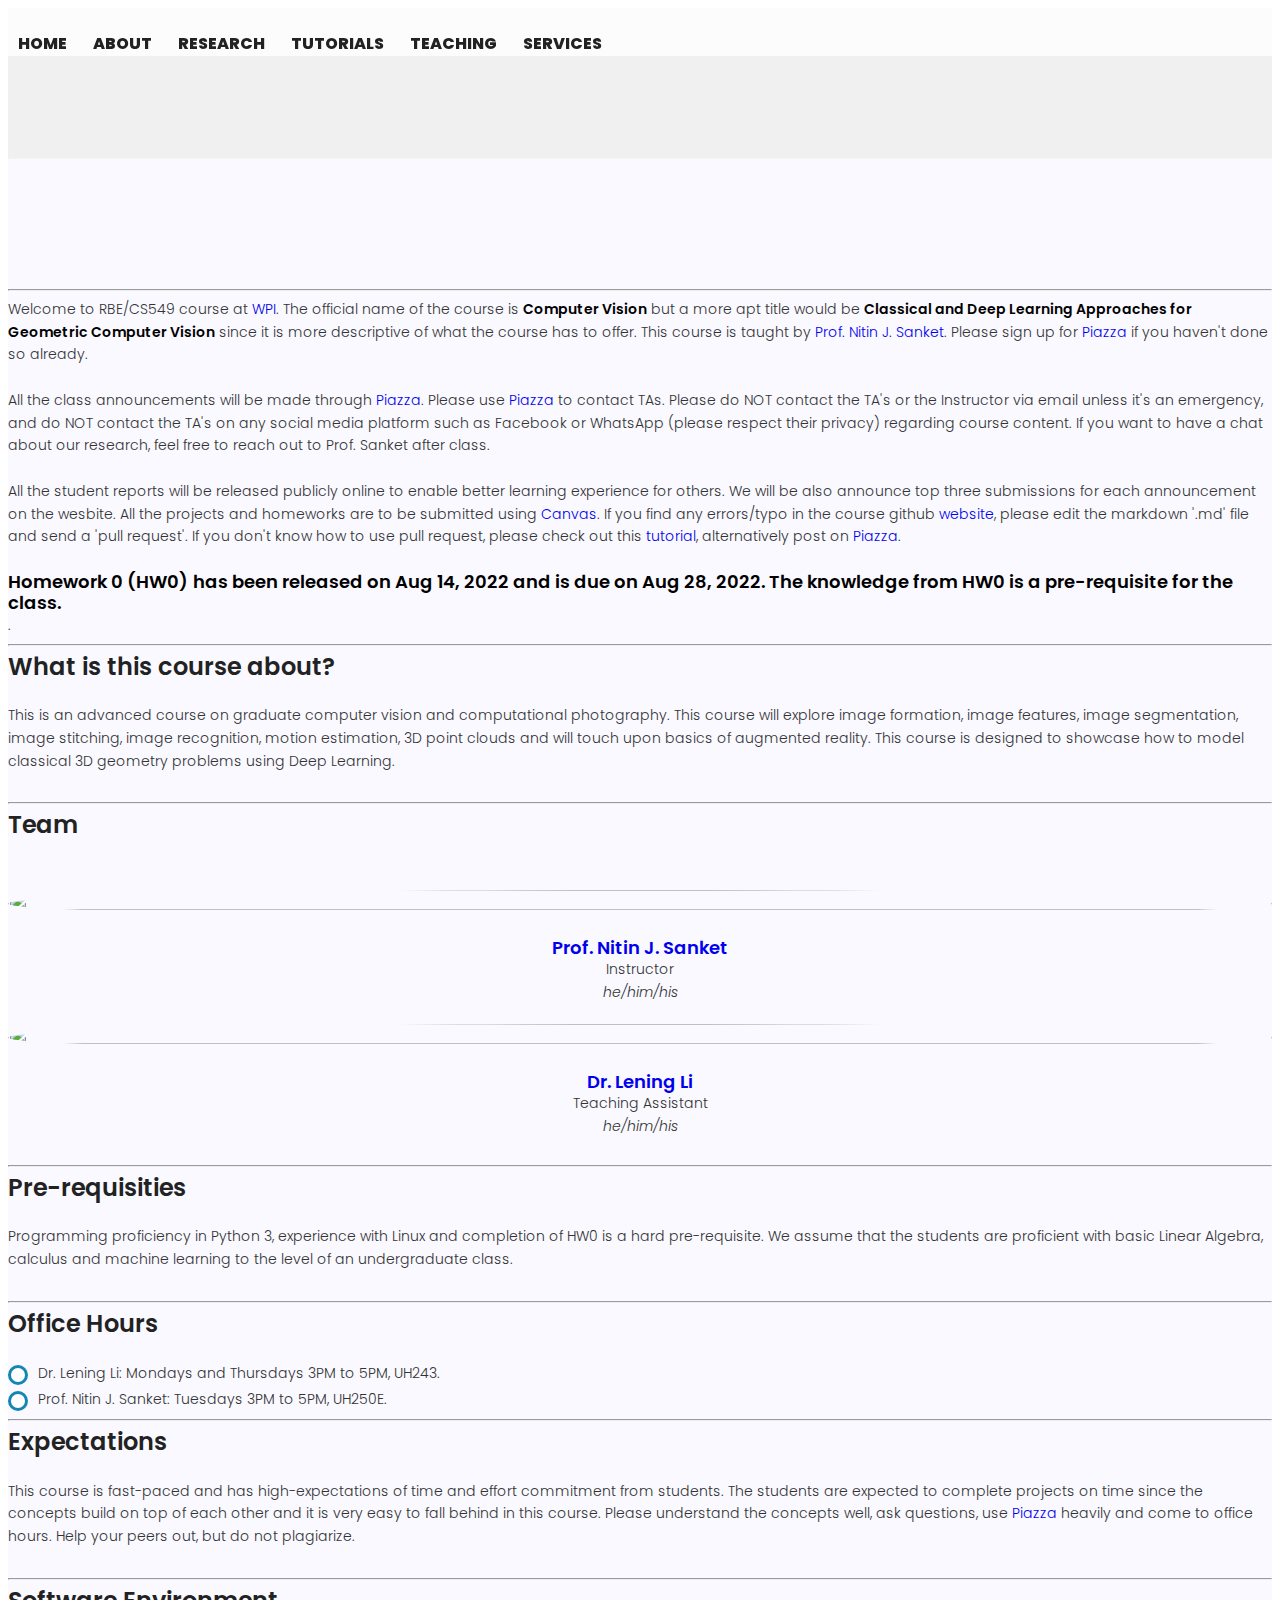
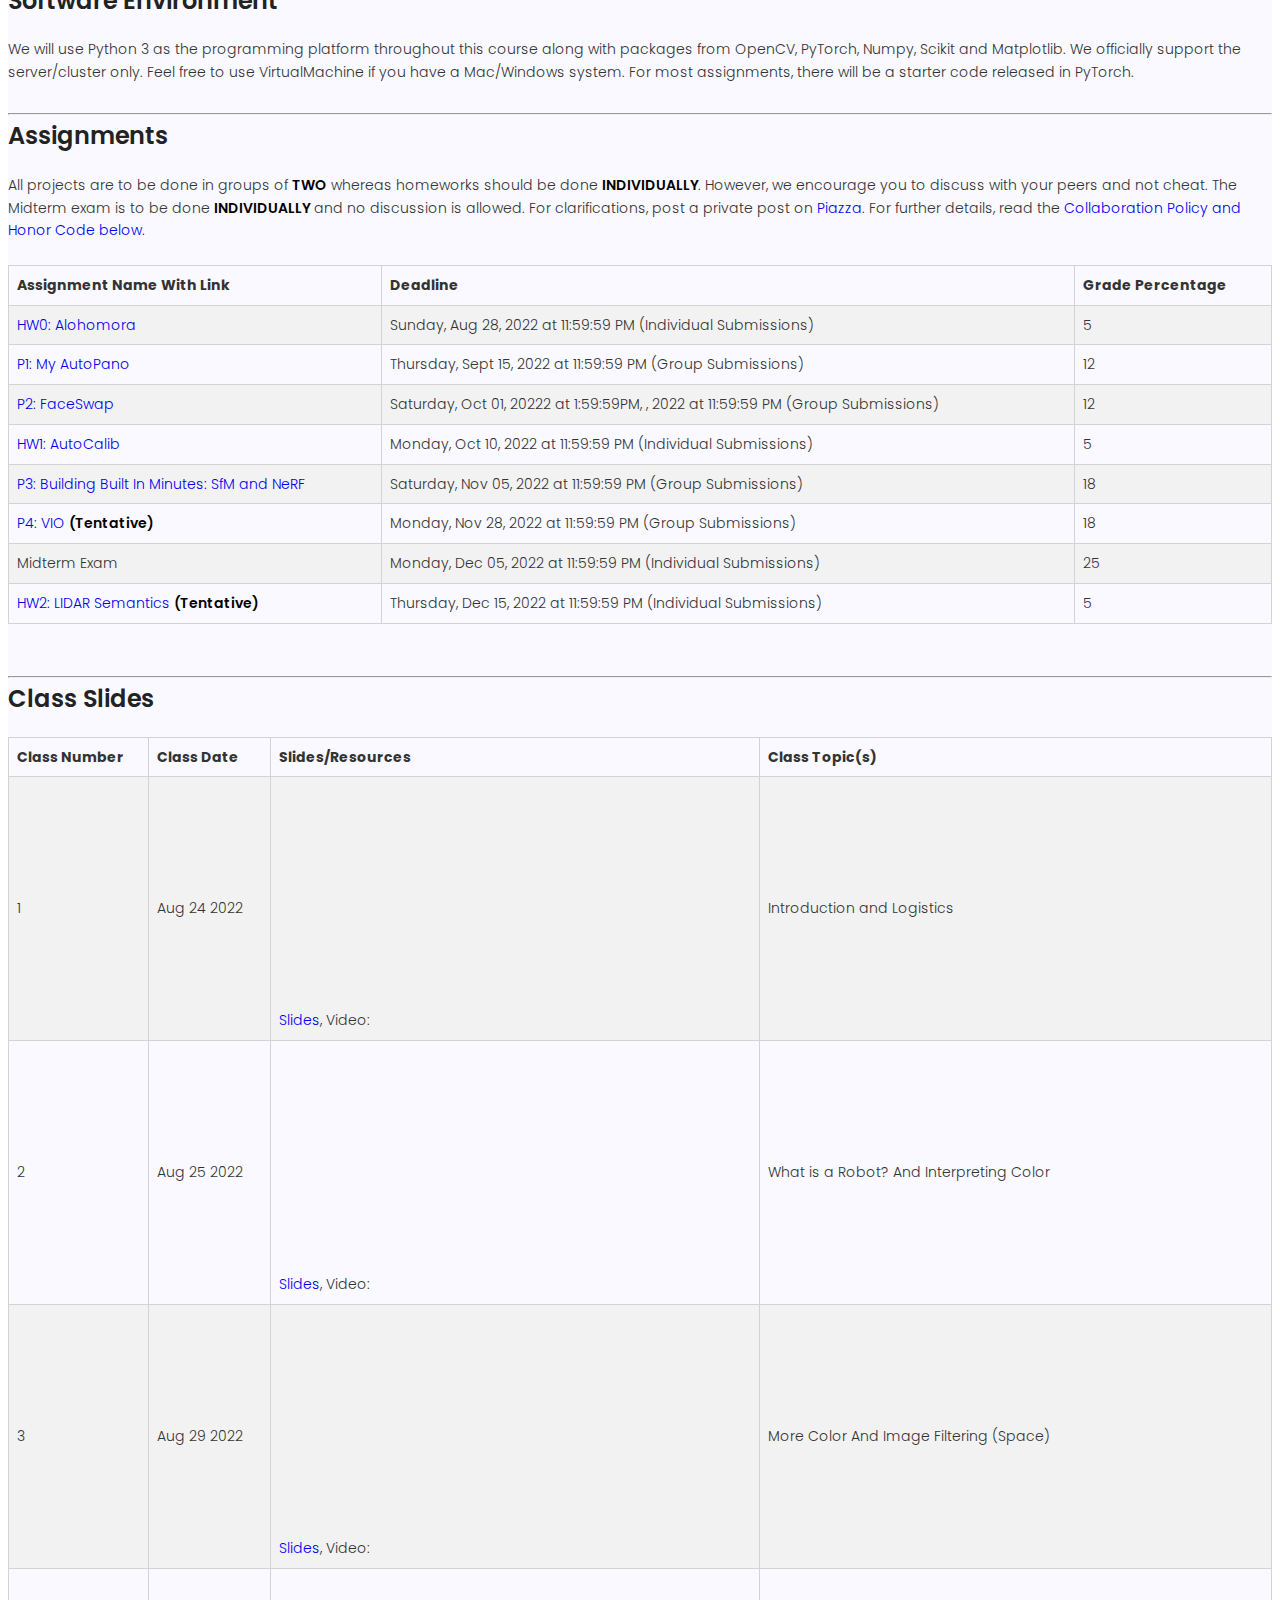
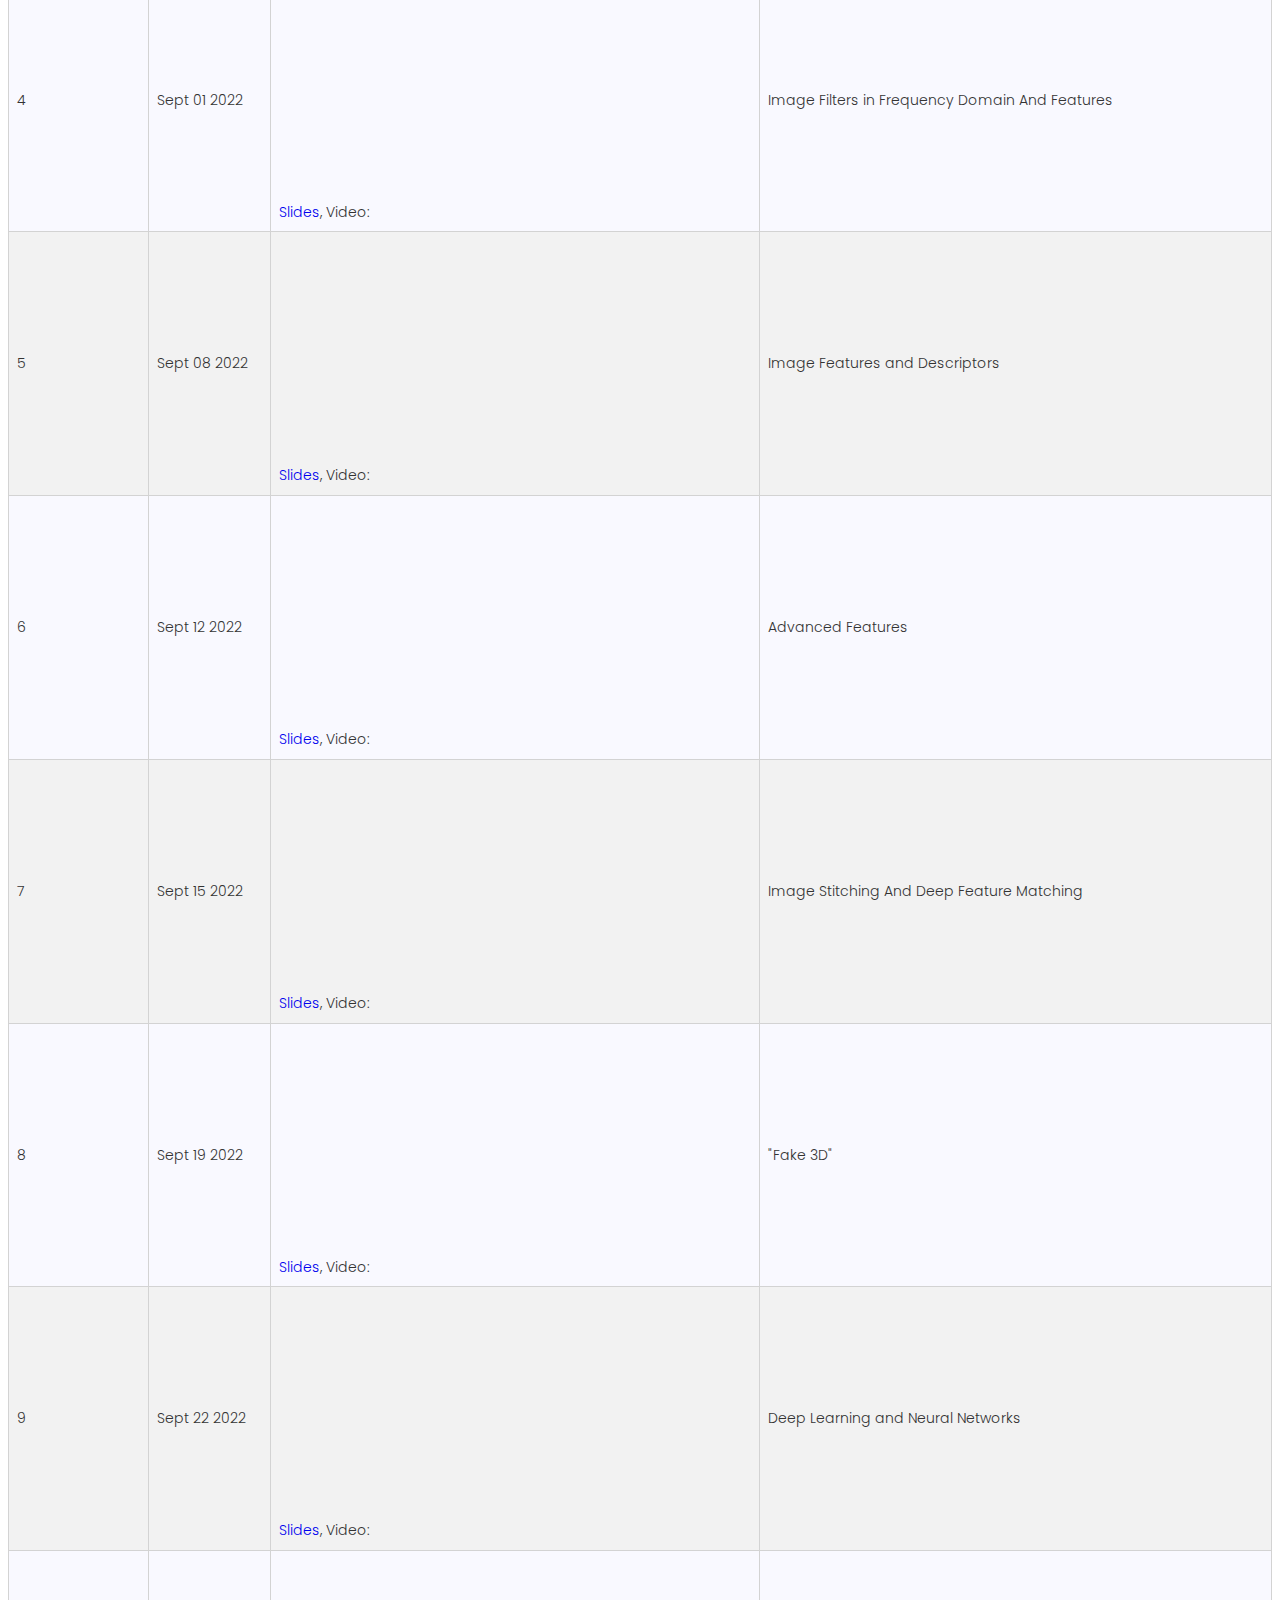
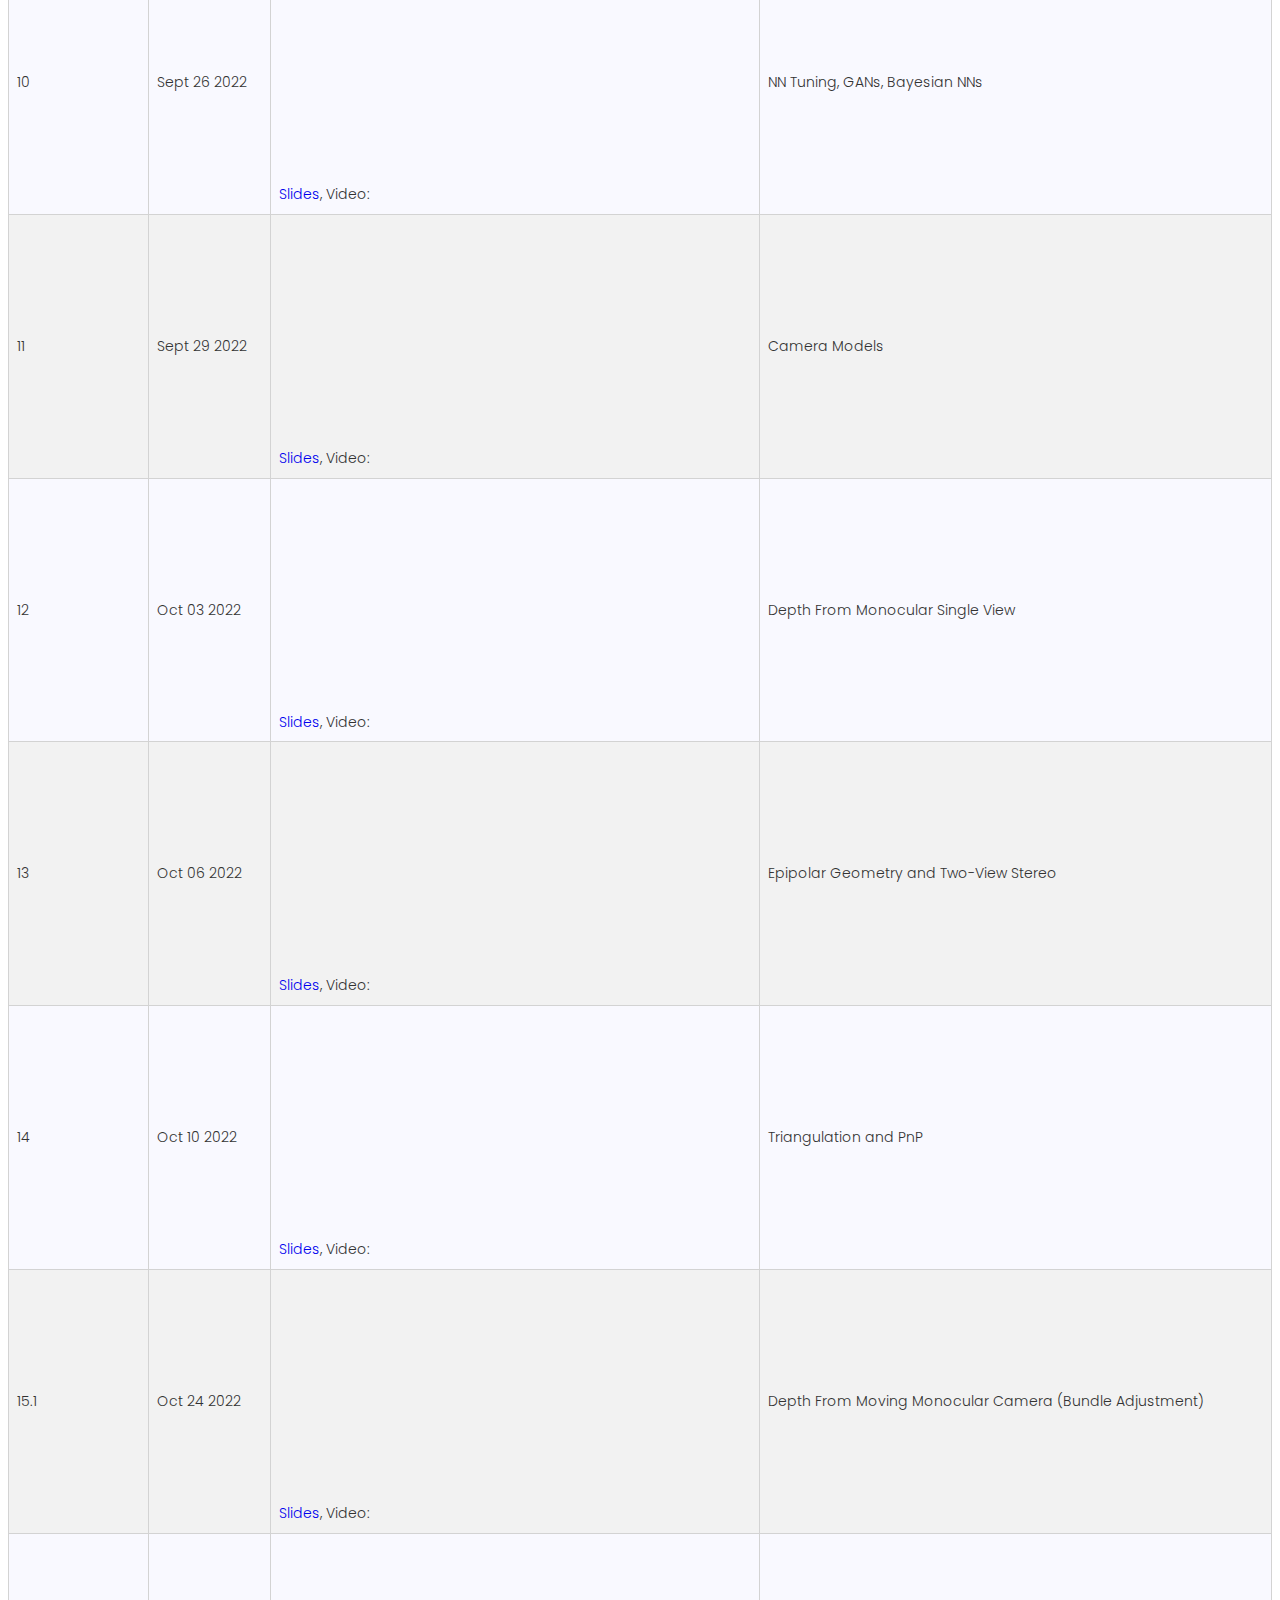
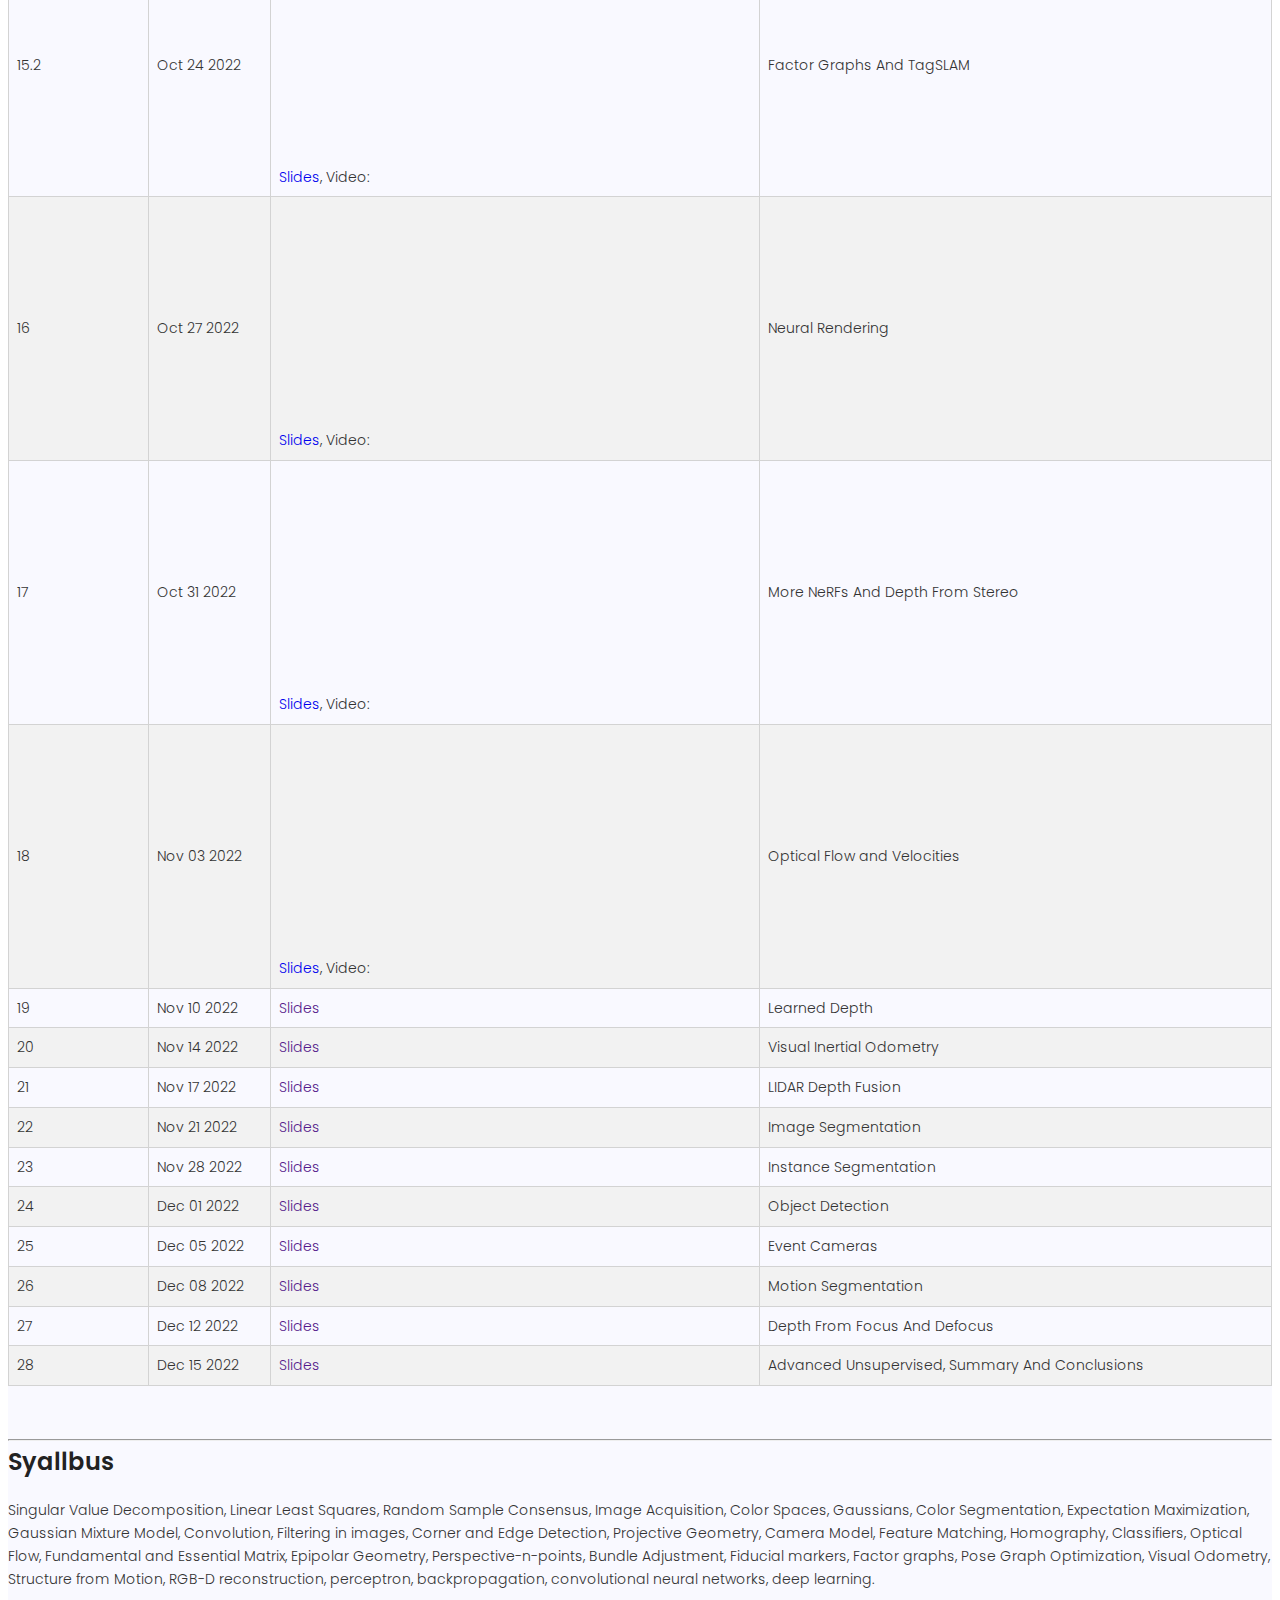
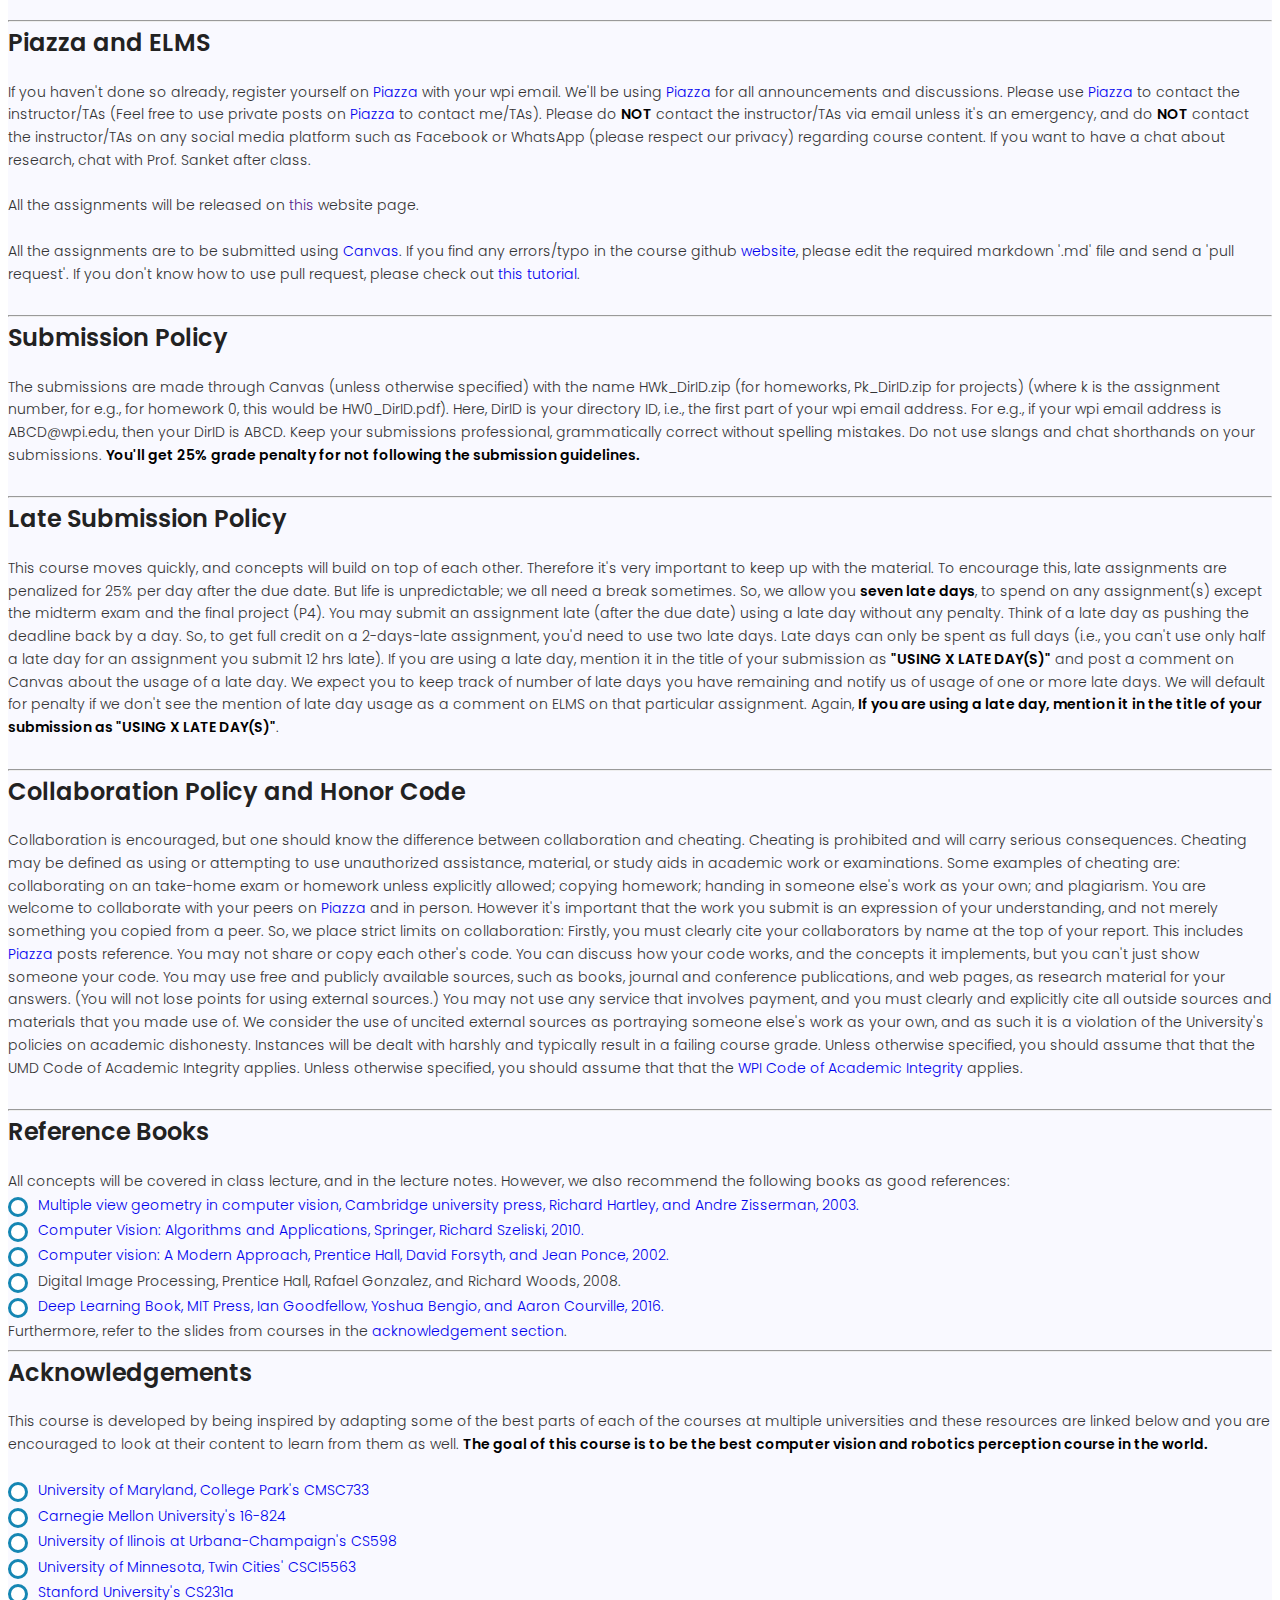
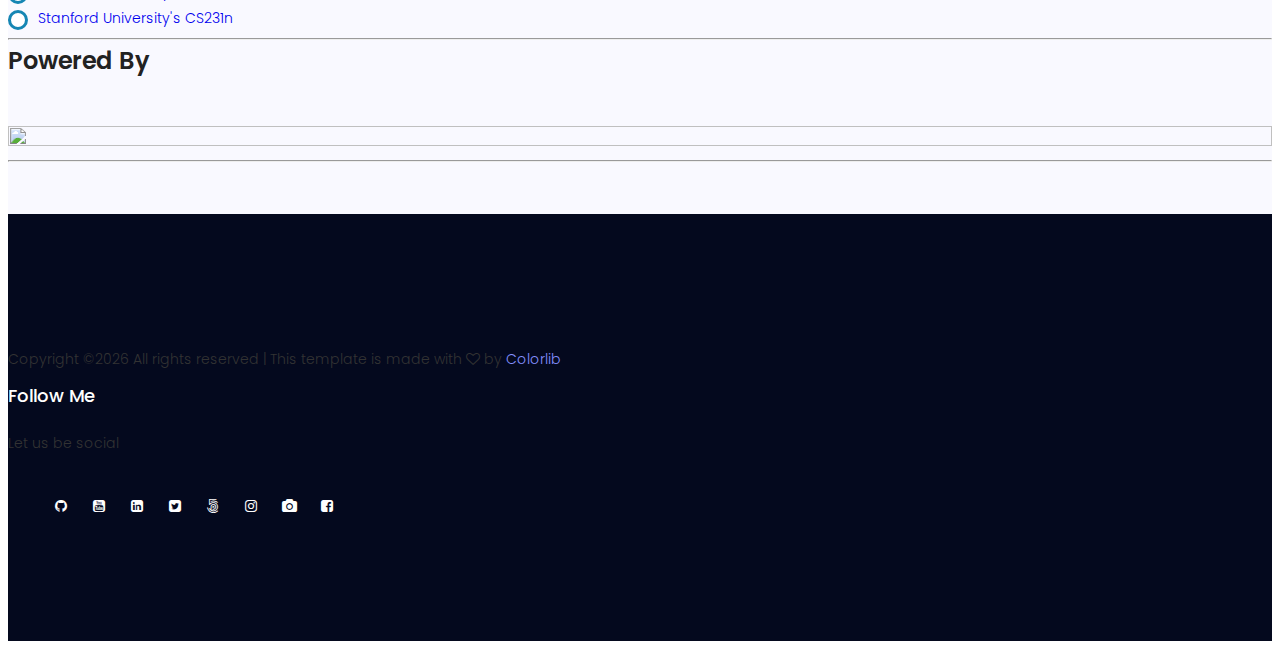
==== commit 86edef90: "Updated Video" ====
--- a/teaching/rbe549/fall2022.html
+++ b/teaching/rbe549/fall2022.html
@@ -399,7 +399,7 @@
             <tr>   
               <td>18</td>
               <td>Nov 03 2022</td>
-              <td><a href="https://drive.google.com/file/d/1jgVqnO5LBJXxq60TQIalolKuc251Wf7P/view?usp=share_link">Slides</a></td>
+              <td><a href="https://drive.google.com/file/d/1jgVqnO5LBJXxq60TQIalolKuc251Wf7P/view?usp=share_link">Slides</a>, Video: <iframe height="240" width="320" allowfullscreen frameborder=0 src="https://echo360.org/media/80b12977-5ad6-4a61-a514-be9a905cbe1c/public?autoplay=false&automute=false"></iframe></td>
                     <td>Optical Flow and Velocities</td>
             </tr>
             <tr>   
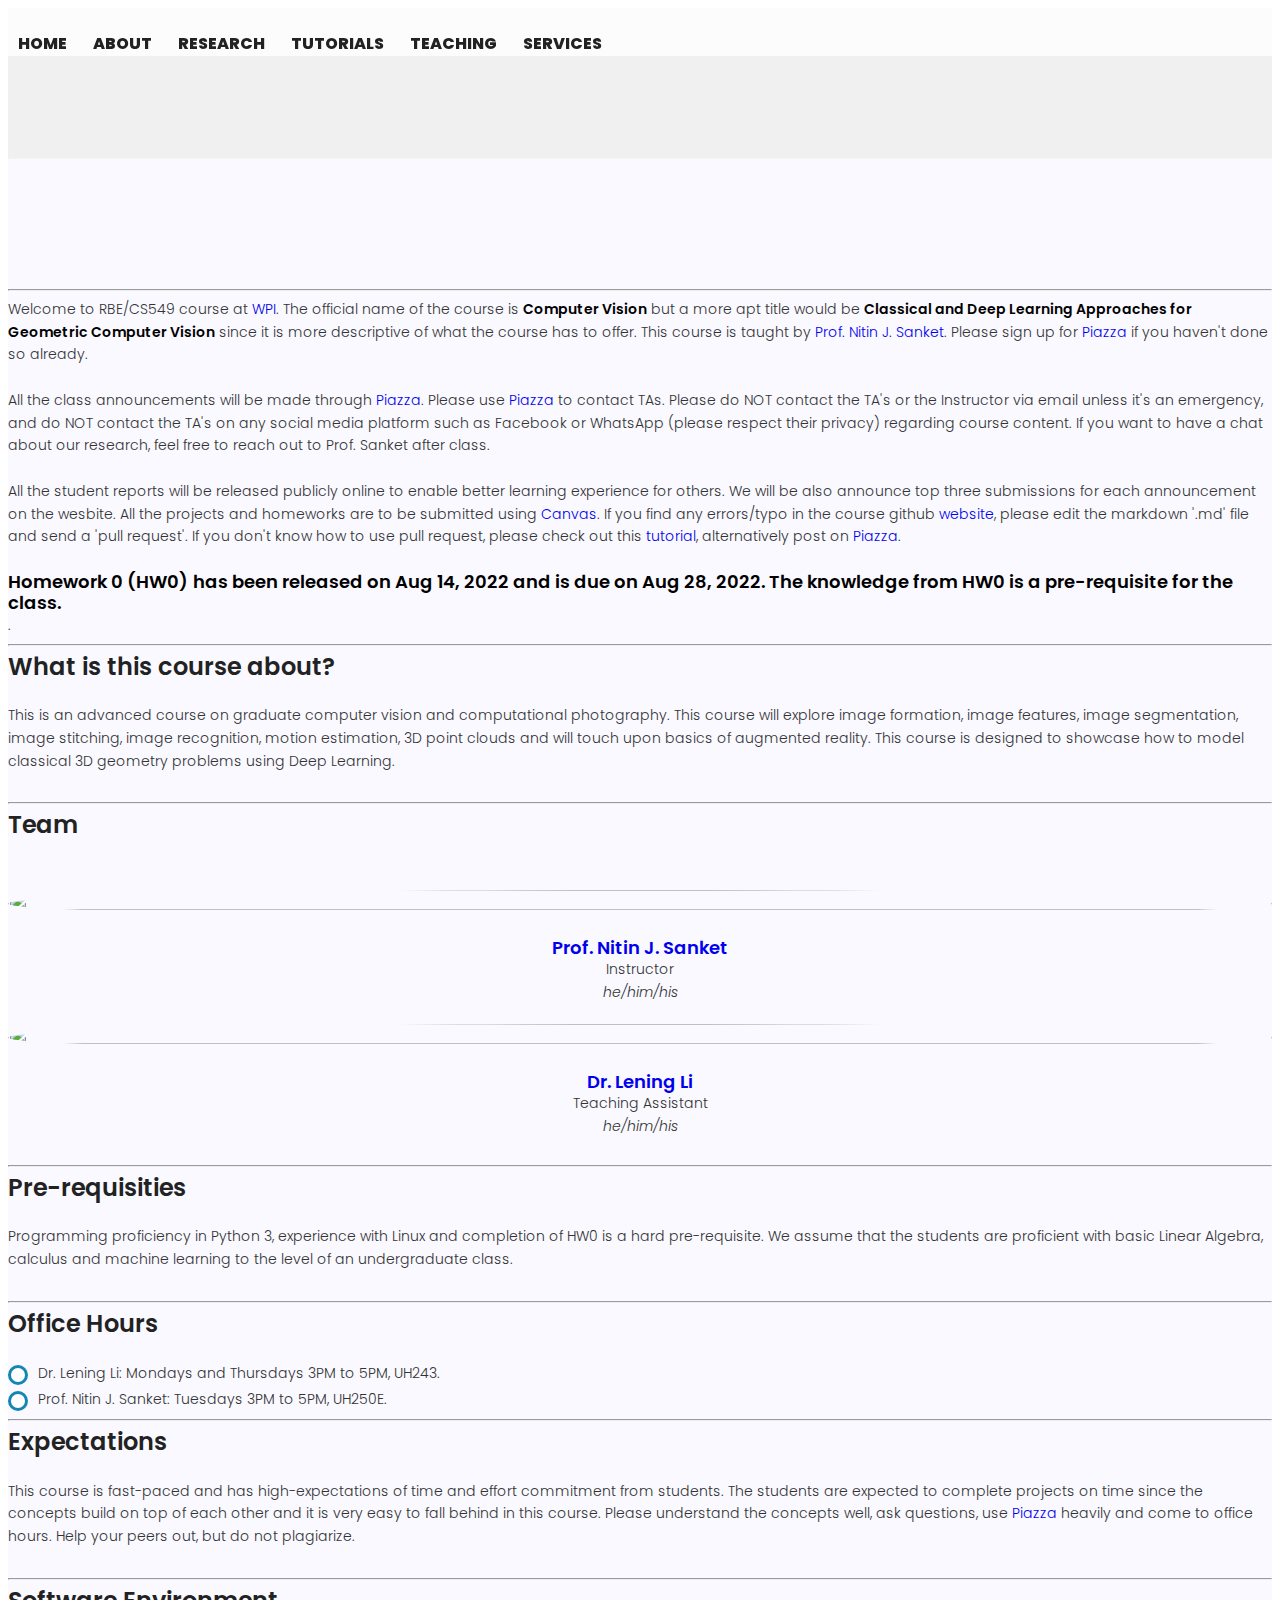
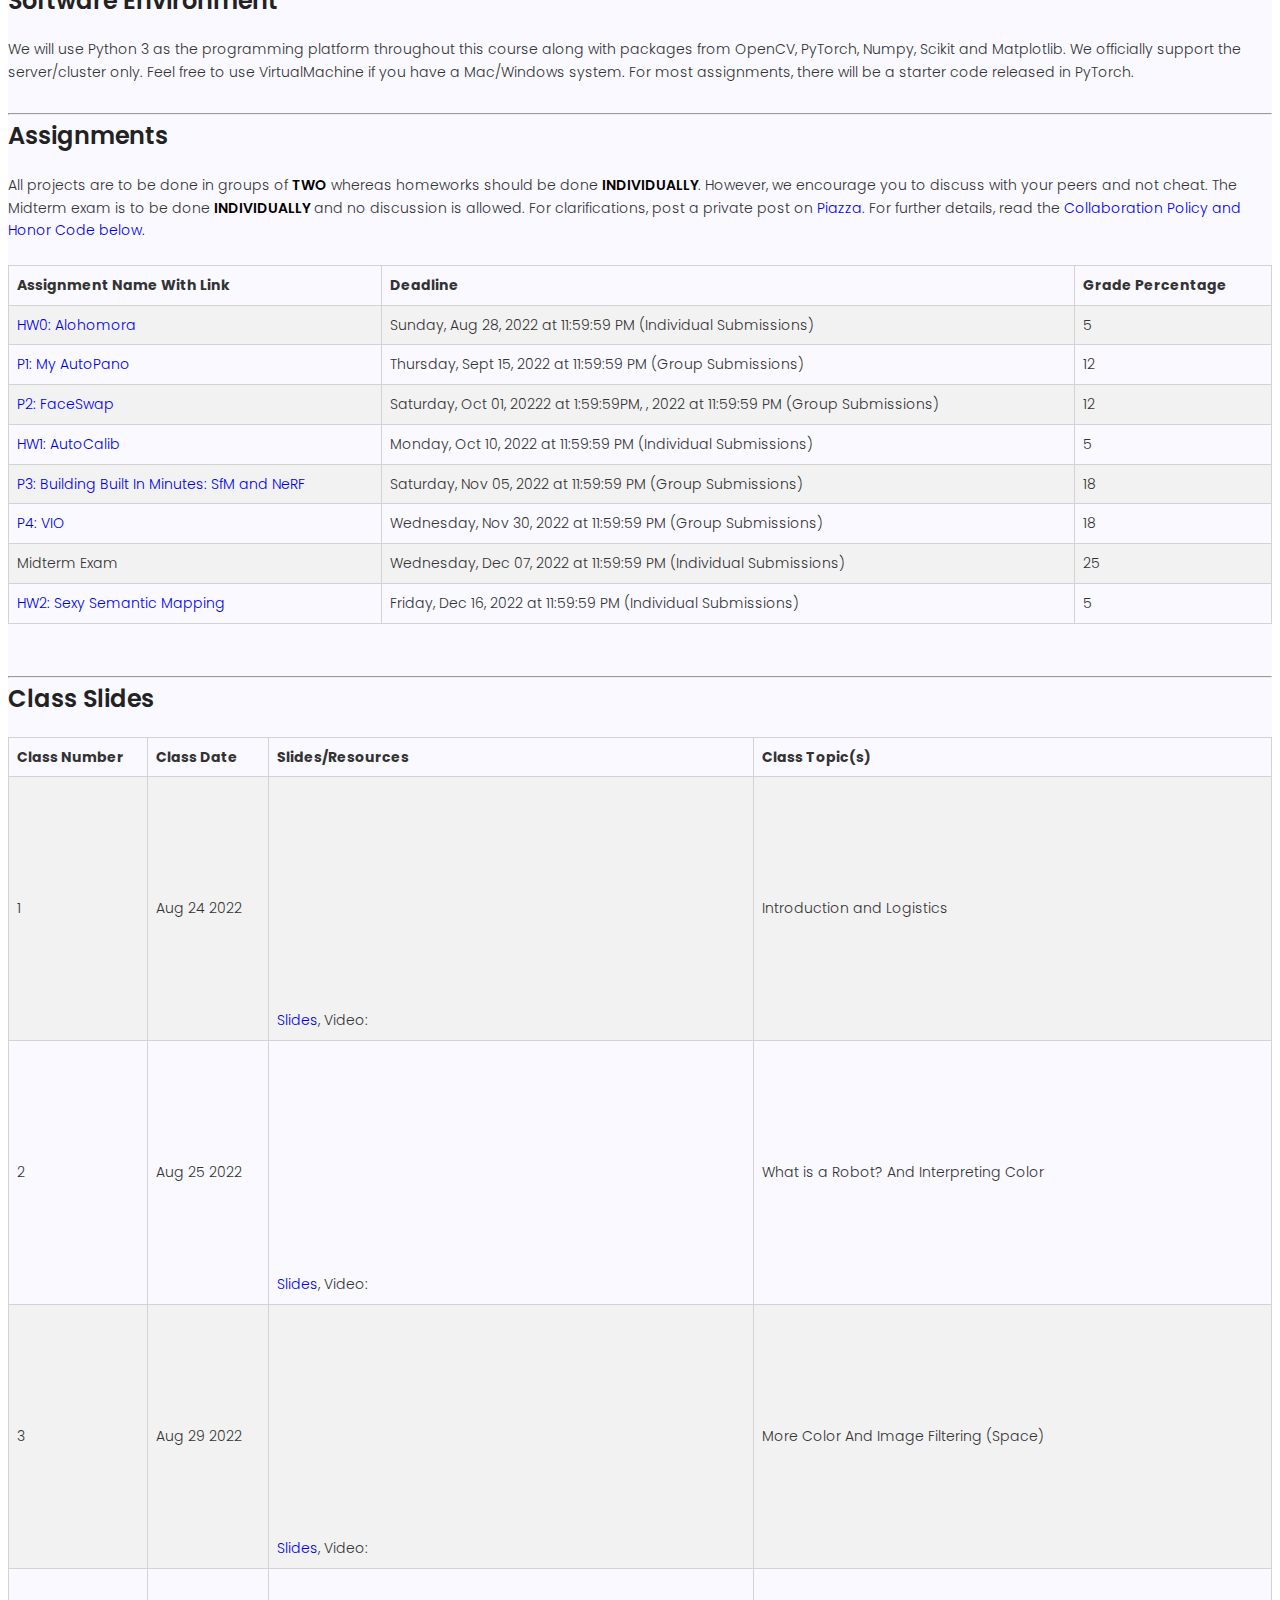
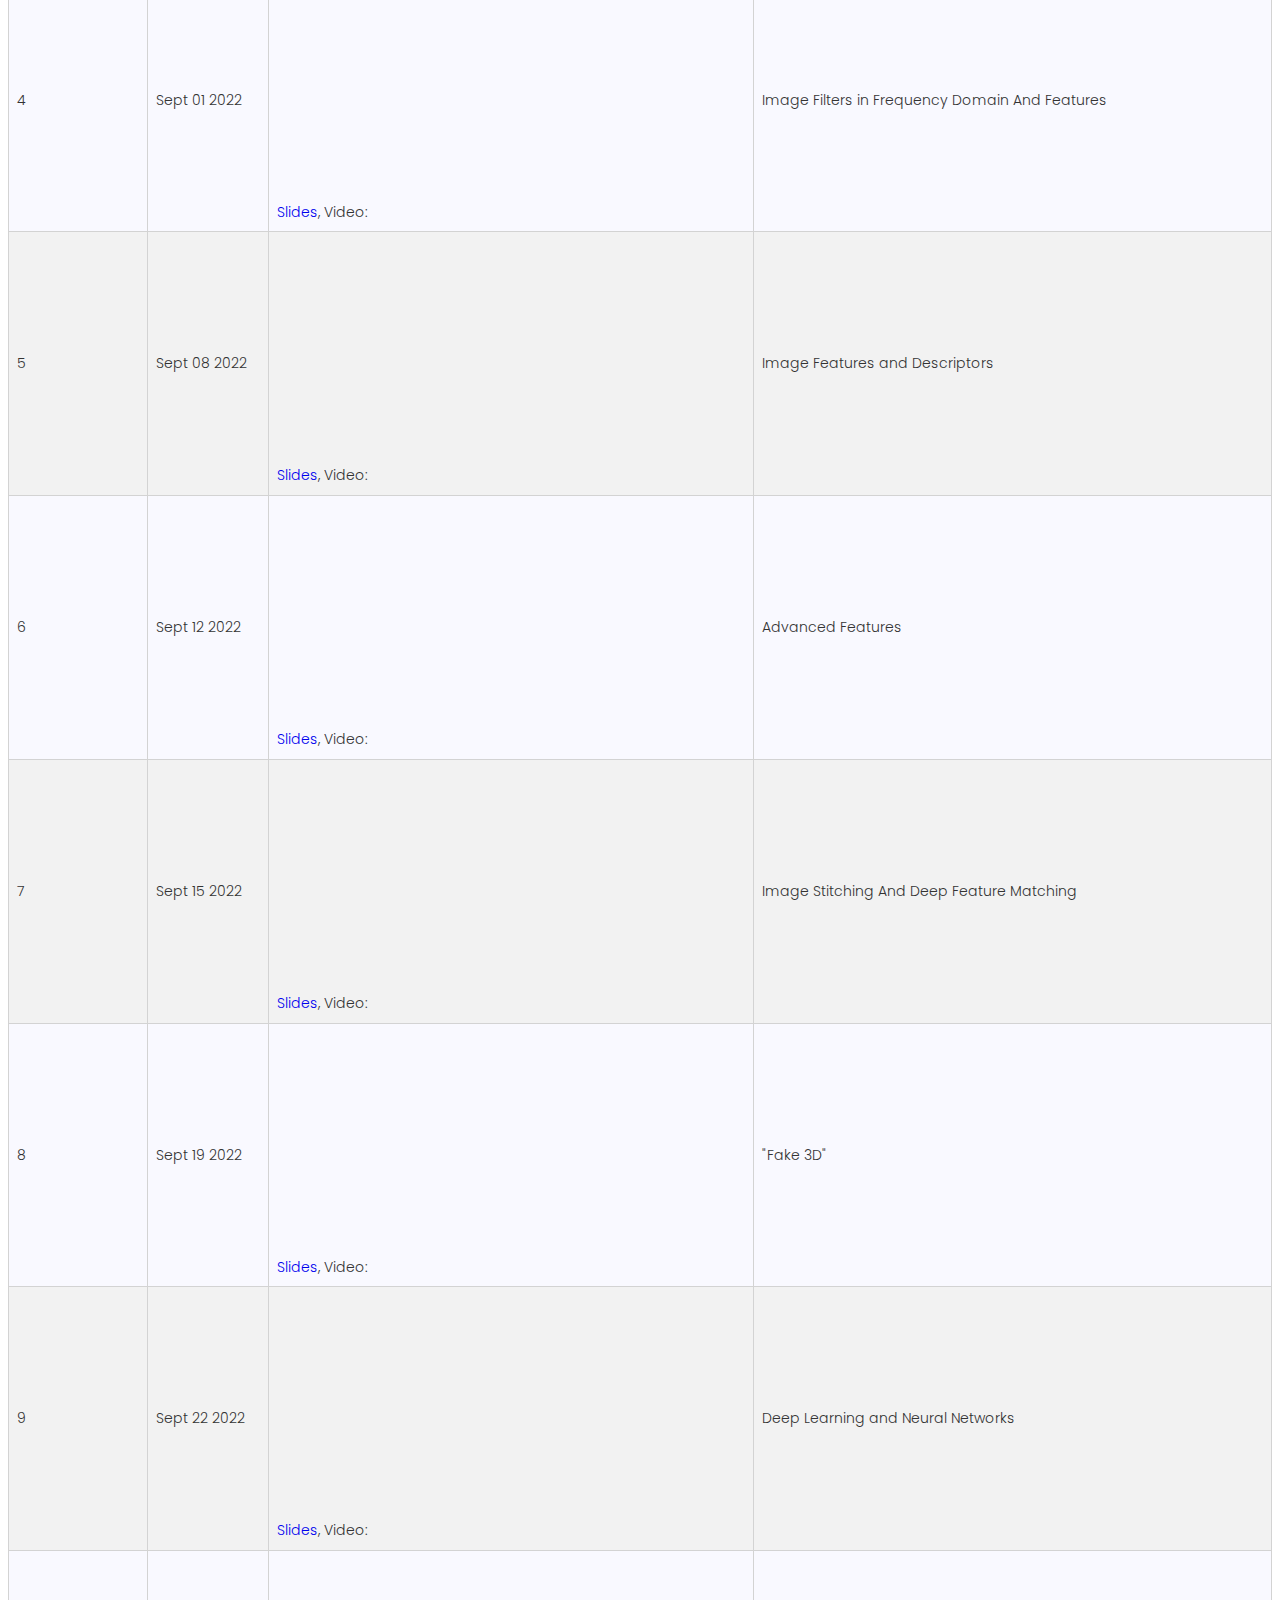
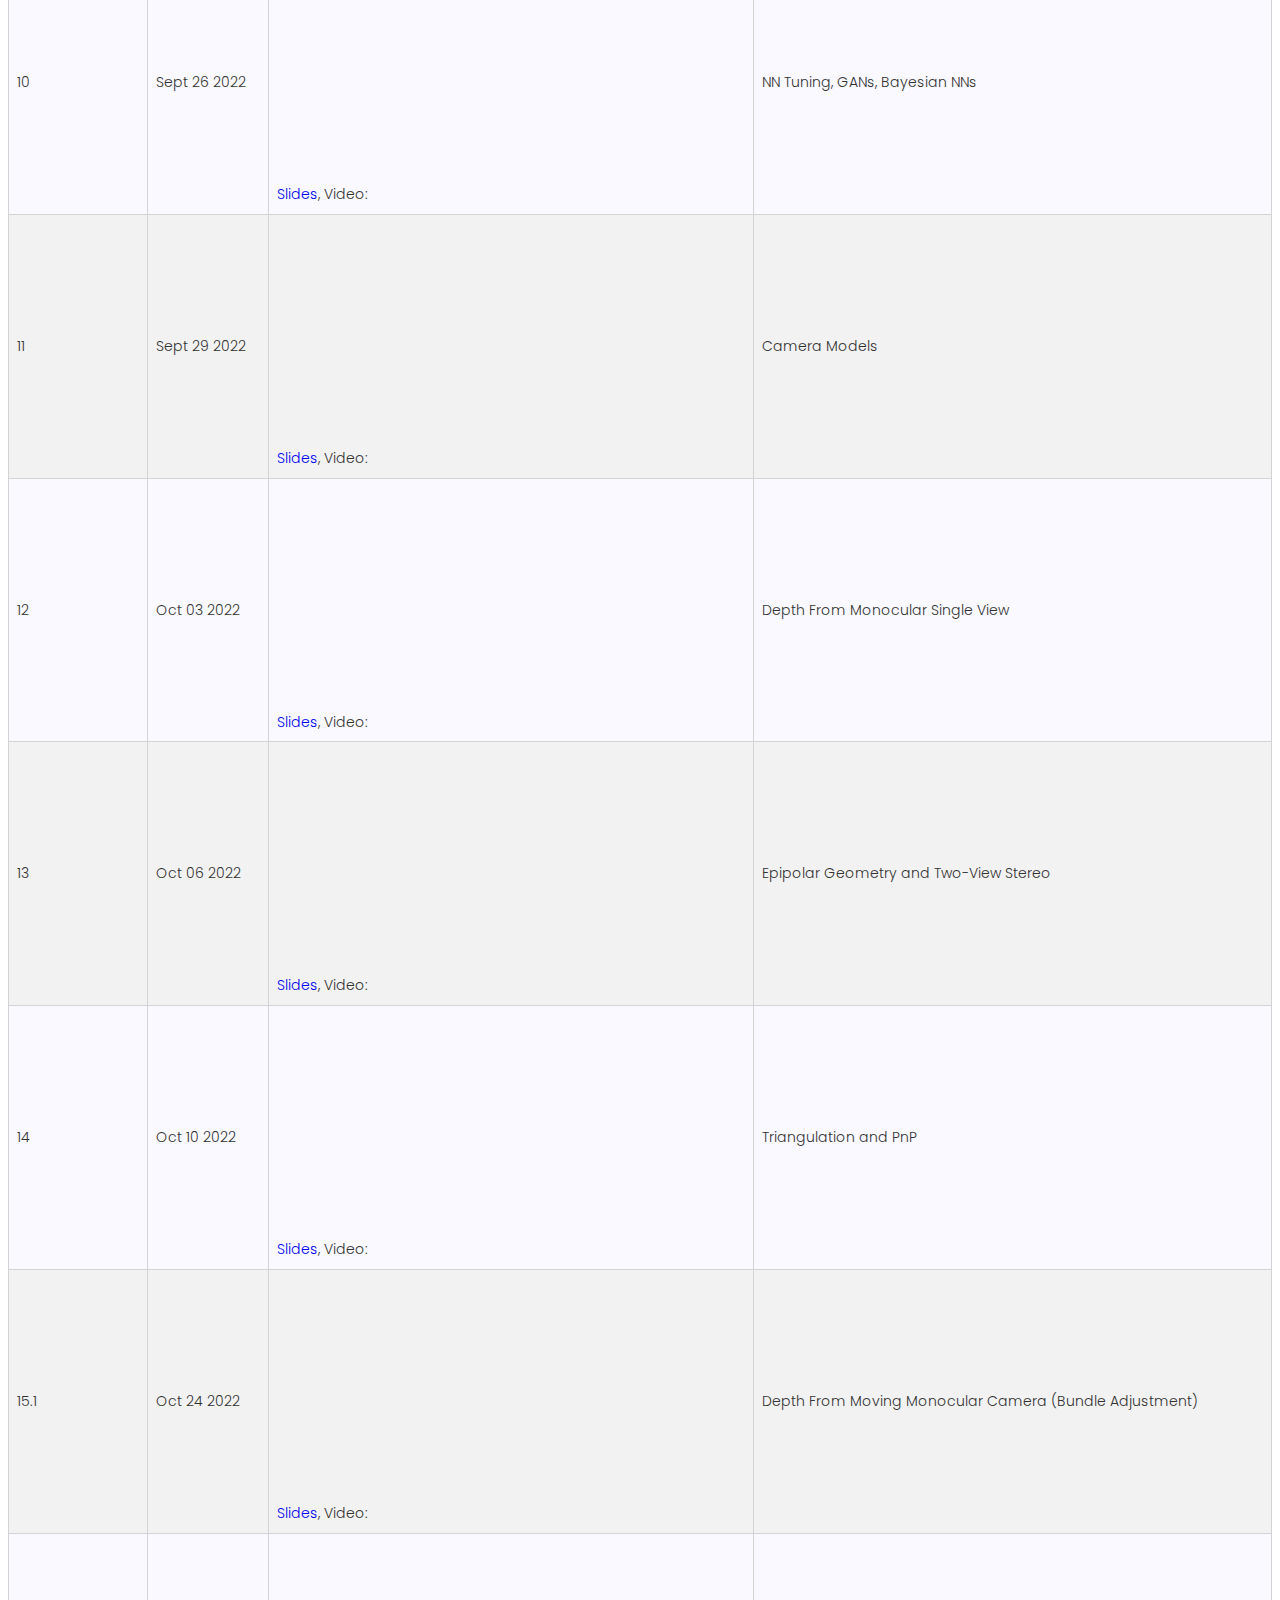
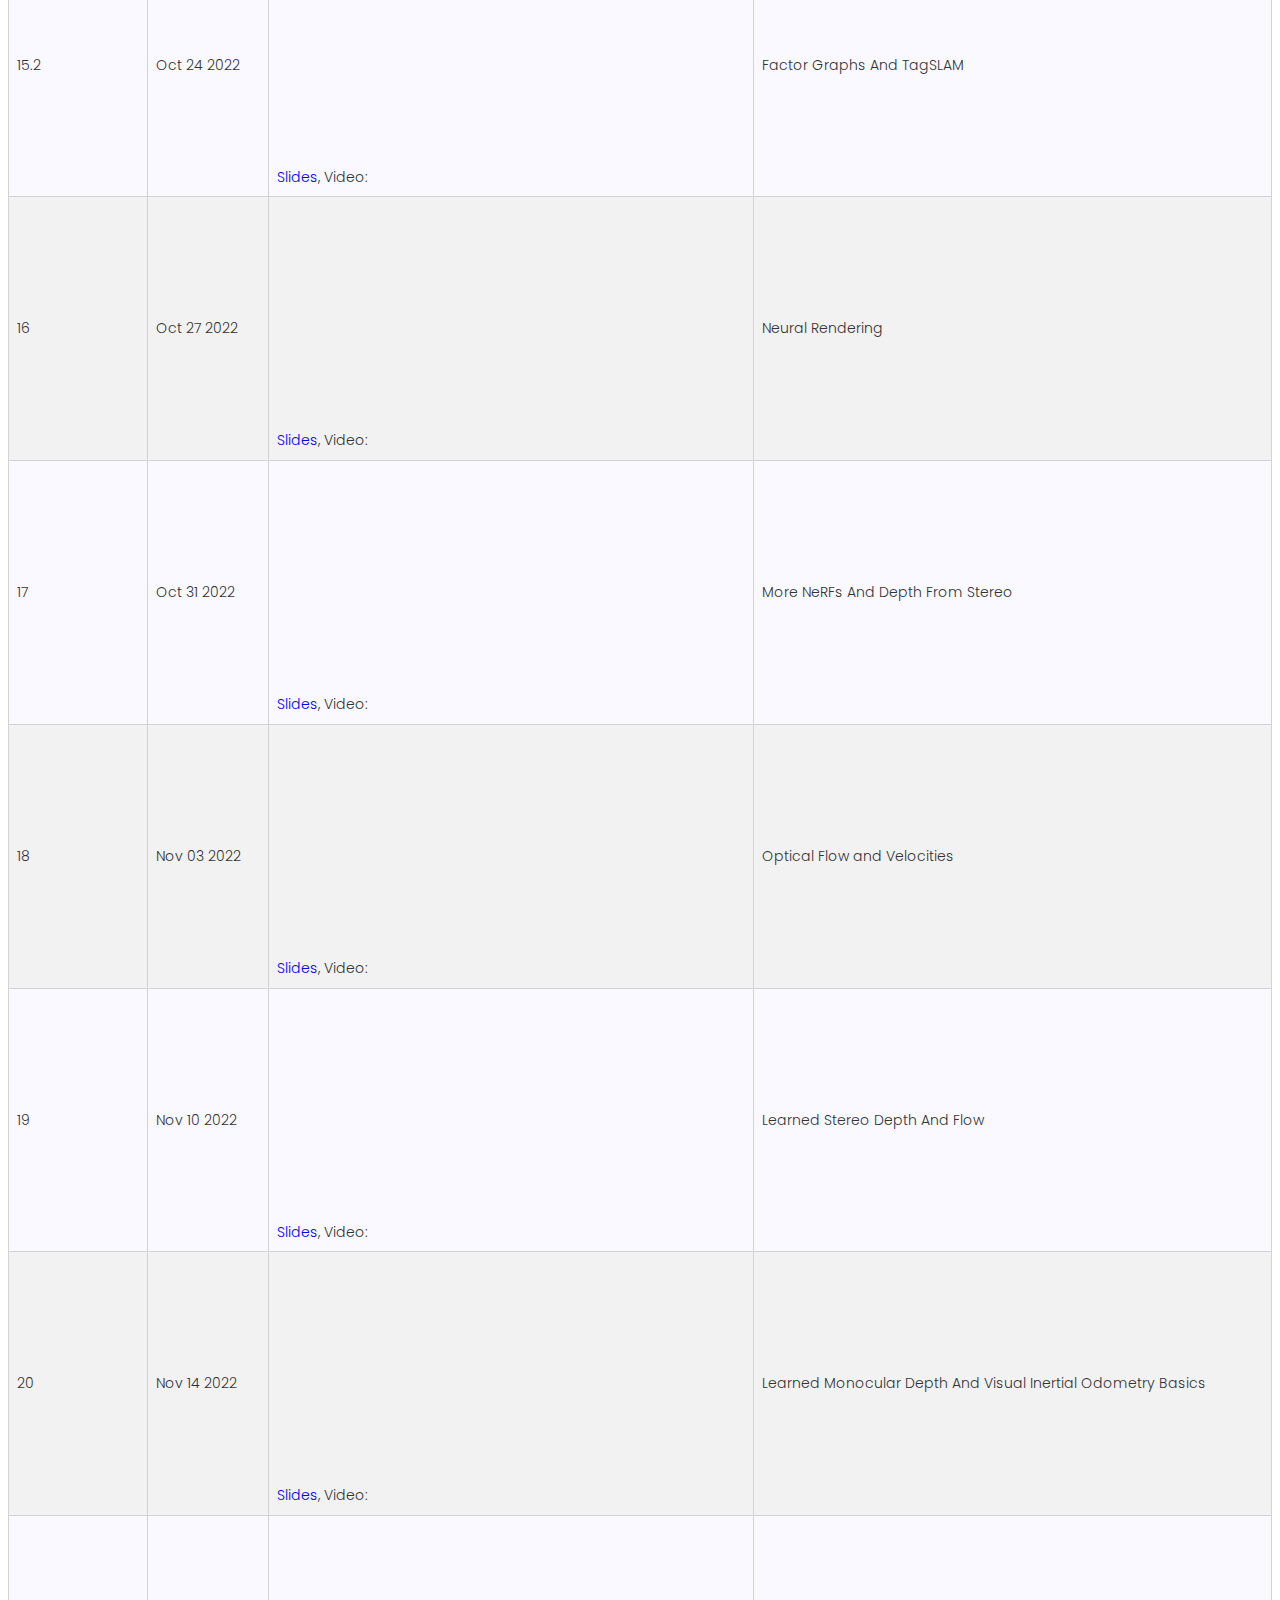
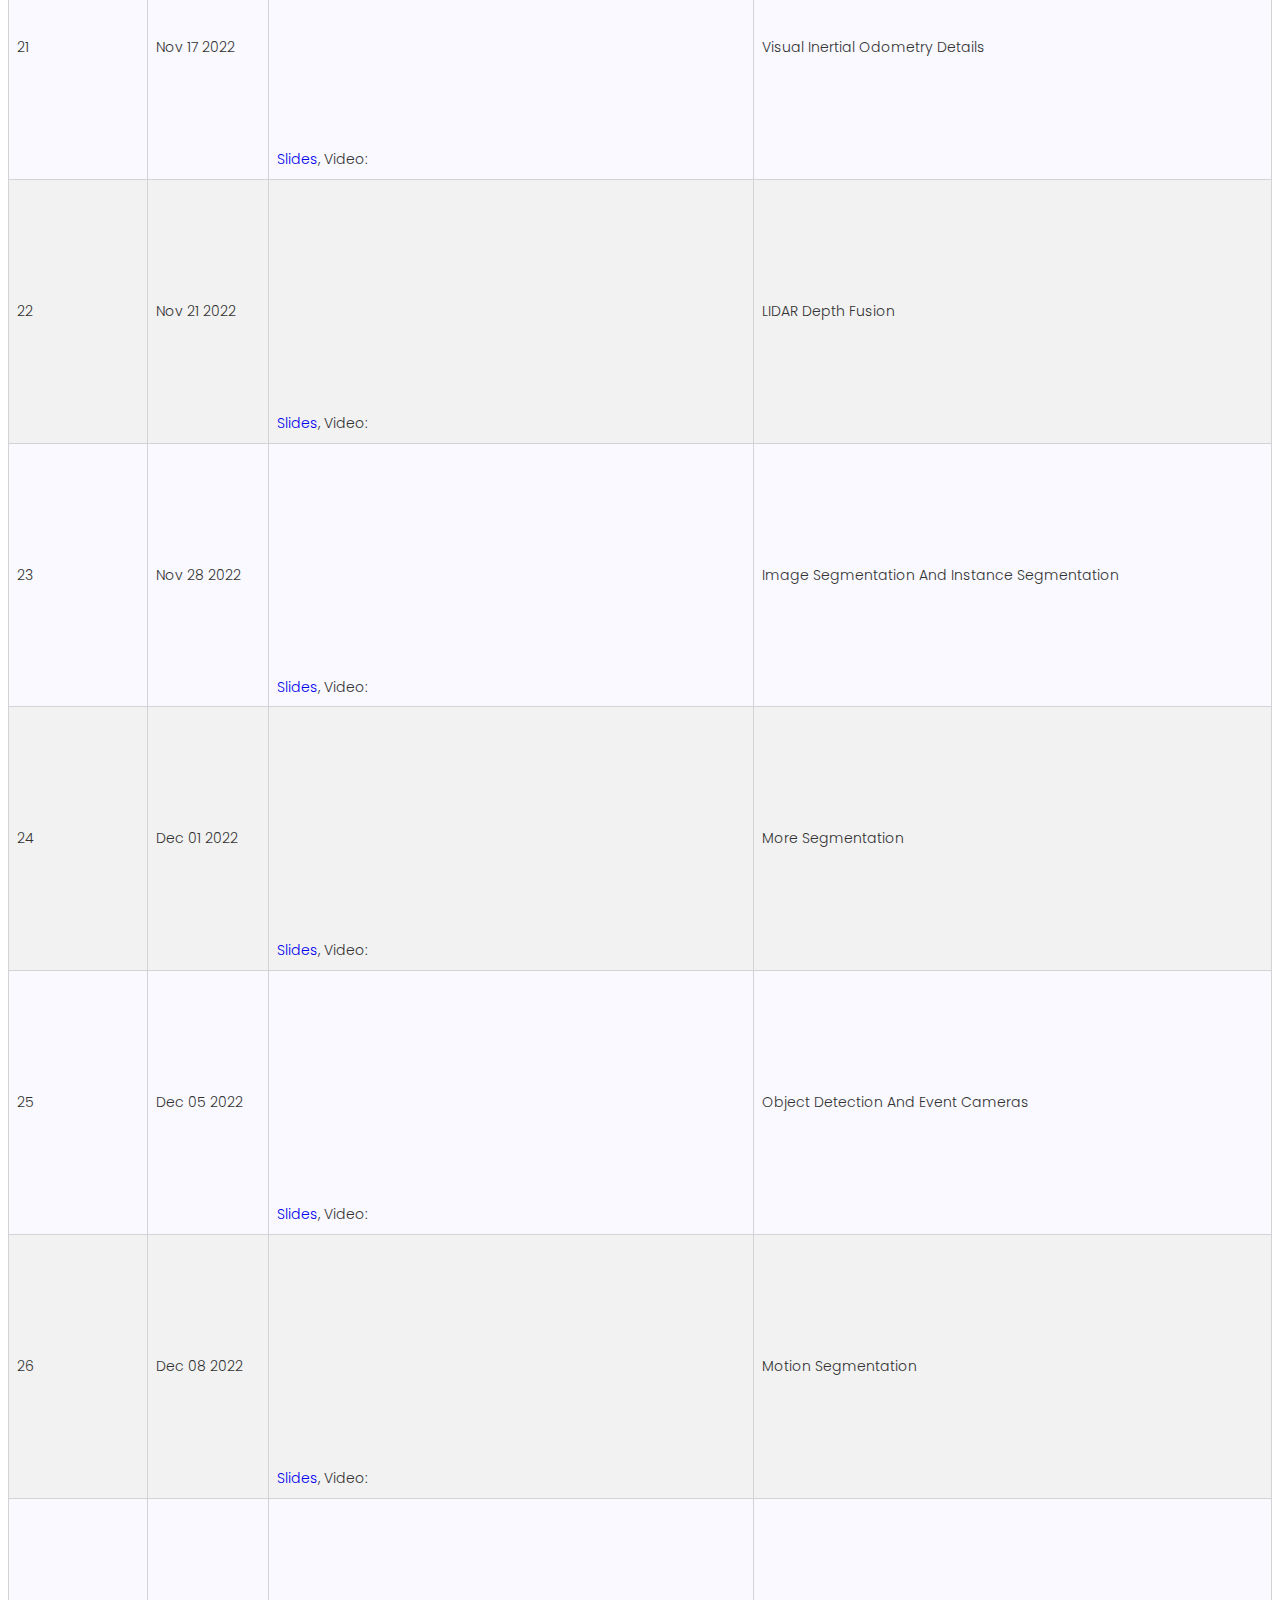
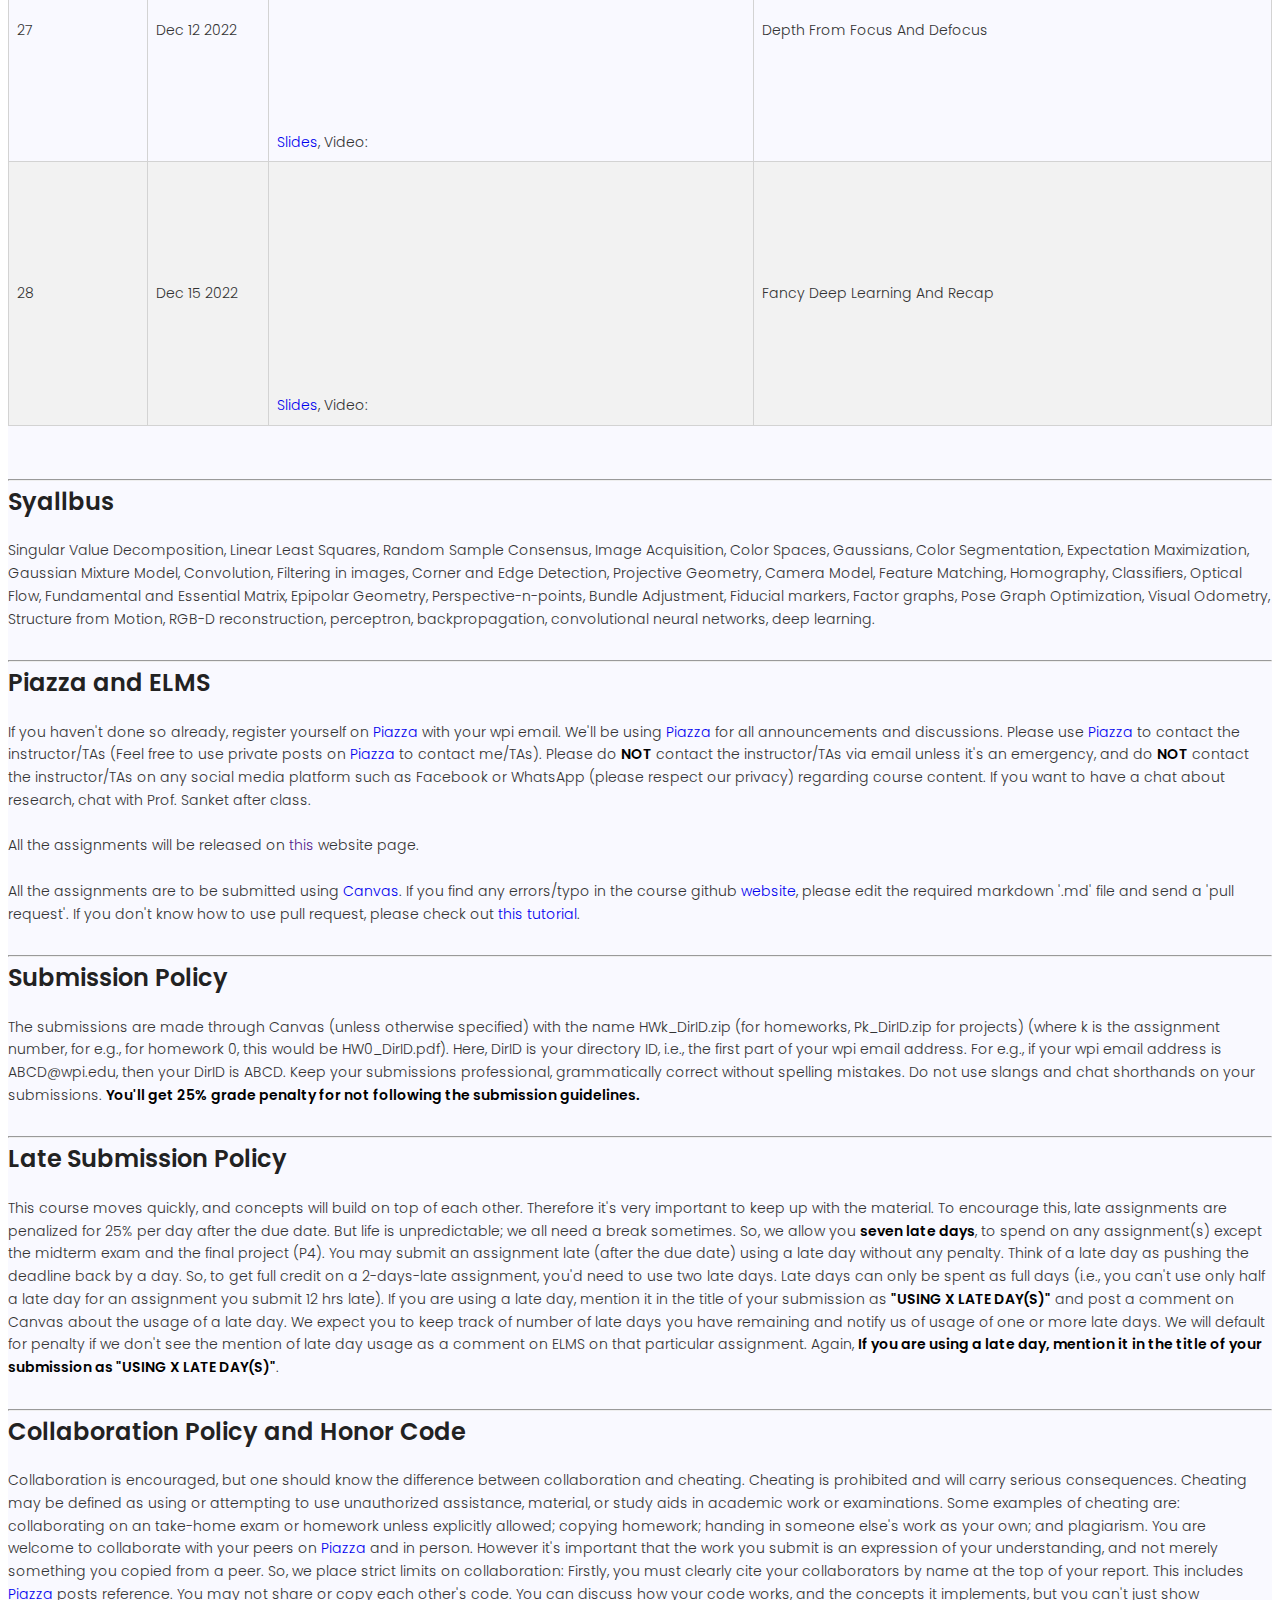
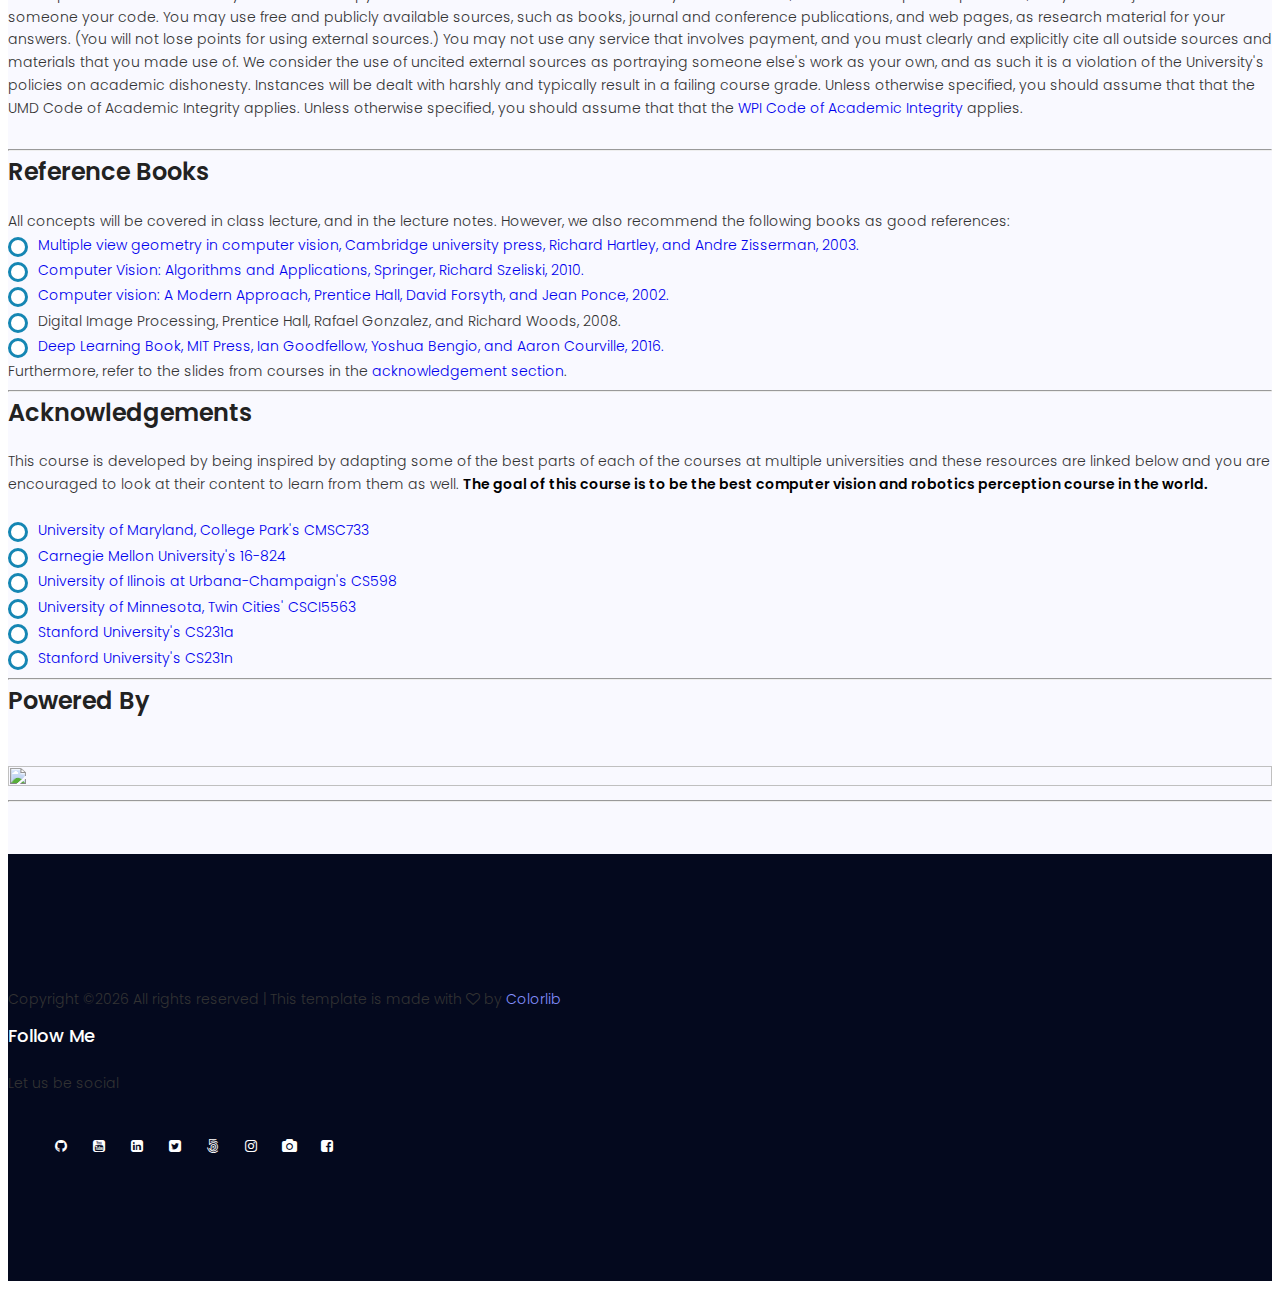
==== commit 6556bee8: "Added video and new slide" ====
--- a/teaching/rbe549/fall2022.html
+++ b/teaching/rbe549/fall2022.html
@@ -14,7 +14,7 @@
 		<!-- meta character set -->
 		<meta charset="UTF-8">
 		<!-- Site Title -->
-		<title>Personal</title>
+		<title>Prof. Nitin J. Sanket's Personal Website</title>
 
 		<link href="https://fonts.googleapis.com/css?family=Poppins:100,200,400,300,500,600,700" rel="stylesheet"> 
 			<!--
@@ -261,18 +261,18 @@
                     <td> 18 </td>
             </tr>
             <tr>   
-              <td><a href="p4.html">P4: VIO <b>(Tentative)</b></a></td>
-                    <td>Monday, Nov 28, 2022 at 11:59:59 PM (Group Submissions)</td>
+              <td><a href="https://rbe549.github.io/fall2022/proj/p4/">P4: VIO</a></td>
+                    <td>Wednesday, Nov 30, 2022 at 11:59:59 PM (Group Submissions)</td>
                     <td> 18 </td>
             </tr> 
             <tr>   
               <td>Midterm Exam</td>
-                    <td>Monday, Dec 05, 2022 at 11:59:59 PM (Individual Submissions)</td>
+                    <td>Wednesday, Dec 07, 2022 at 11:59:59 PM (Individual Submissions)</td>
                     <td> 25 </td>
             </tr>
             <tr> 
-            <td><a href="hw2.html">HW2: LIDAR Semantics <b>(Tentative)</b></a></td>
-                    <td>Thursday, Dec 15, 2022 at 11:59:59 PM (Individual Submissions)</td>
+            <td><a href="https://rbe549.github.io/fall2022/hw/hw2/">HW2: Sexy Semantic Mapping</a></td>
+                    <td>Friday, Dec 16, 2022 at 11:59:59 PM (Individual Submissions)</td>
                     <td> 5 </td>
             </tr> 
             </table><br><br>
@@ -405,62 +405,62 @@
             <tr>   
               <td>19</td>
               <td>Nov 10 2022</td>
-              <td><a href="">Slides</a></td>
-                    <td>Learned Depth</td>
+              <td><a href="https://drive.google.com/file/d/1T42Yg9yGQAj1DyQf8Qeunsqn34TyQDbC/view?usp=share_link">Slides</a>, Video: <iframe height="240" width="320" allowfullscreen frameborder=0 src="https://echo360.org/media/bbce6906-b169-45bb-9cf2-d41b581eb95a/public?autoplay=false&automute=false"></iframe></td>
+                    <td>Learned Stereo Depth And Flow</td>
             </tr>
             <tr>   
               <td>20</td>
               <td>Nov 14 2022</td>
-              <td><a href="">Slides</a></td>
-                    <td>Visual Inertial Odometry</td>
+              <td><a href="https://drive.google.com/file/d/1hbTfeZJOEEhB5W1wvdpd8Qi7WCftl_FC/view?usp=share_link">Slides</a>, Video: <iframe height="240" width="320" allowfullscreen frameborder=0 src="https://echo360.org/media/3845b62d-21da-4e74-ad0e-270625fd6a83/public?autoplay=false&automute=false"></iframe></td>
+                    <td>Learned Monocular Depth And Visual Inertial Odometry Basics</td>
             </tr>
             <tr>   
               <td>21</td>
               <td>Nov 17 2022</td>
-              <td><a href="">Slides</a></td>
-                    <td>LIDAR Depth Fusion</td>
+              <td><a href="https://drive.google.com/file/d/1Pz8IwxQwGFgOeCC9kaH_i79yByZZChKi/view?usp=share_link">Slides</a>, Video: <iframe height="240" width="320" allowfullscreen frameborder=0 src="https://echo360.org/media/d5822968-d678-4763-baad-2c21fe20d125/public?autoplay=false&automute=false"></iframe></td>
+                    <td>Visual Inertial Odometry Details</td>
             </tr>
             <tr>   
               <td>22</td>
               <td>Nov 21 2022</td>
-              <td><a href="">Slides</a></td>
-                    <td>Image Segmentation</td>
+              <td><a href="https://drive.google.com/file/d/1Z_3USe60gAVMWUvfZKfsjz8OCGtLGWDE/view?usp=share_link">Slides</a>, Video: <iframe height="240" width="320" allowfullscreen frameborder=0 src="https://echo360.org/media/57da0394-44ca-4d25-abea-b6ae024d014c/public?autoplay=false&automute=false"></iframe></td>
+                    <td>LIDAR Depth Fusion</td>
             </tr>
             <tr>   
               <td>23</td>
               <td>Nov 28 2022</td>
-              <td><a href="">Slides</a></td>
-                    <td>Instance Segmentation</td>
+              <td><a href="https://drive.google.com/file/d/1_1y49AoW38qaUwQeVFky9e8KG62fFxV4/view?usp=share_link">Slides</a>, Video: <iframe height="240" width="320" allowfullscreen frameborder=0 src="https://echo360.org/media/1a64f0ff-4c25-40ee-9357-e7c9cec4f606/public?autoplay=false&automute=false"></iframe></td>
+                    <td>Image Segmentation And Instance Segmentation</td>
             </tr>
             <tr>   
               <td>24</td>
               <td>Dec 01 2022</td>
-              <td><a href="">Slides</a></td>
-                    <td>Object Detection</td>
+              <td><a href="https://drive.google.com/file/d/1_1y49AoW38qaUwQeVFky9e8KG62fFxV4/view?usp=share_link">Slides</a>, Video: <iframe height="240" width="320" allowfullscreen frameborder=0 src="https://echo360.org/media/7a36d417-e9c8-4552-ae93-f0173379a9e9/public?autoplay=false&automute=false"></iframe></td>
+                    <td>More Segmentation</td>
             </tr>
             <tr>   
               <td>25</td>
               <td>Dec 05 2022</td>
-              <td><a href="">Slides</a></td>
-                    <td>Event Cameras</td>
+              <td><a href="https://drive.google.com/file/d/1EjnFTqW9Fd-O7W6-nTffz9xX36wtNnGV/view?usp=share_link">Slides</a>, Video: <iframe height="240" width="320" allowfullscreen frameborder=0 src="https://echo360.org/media/b557bb32-0f63-4afb-8ede-dccb5394a637/public?autoplay=false&automute=false"></iframe></td>
+                    <td>Object Detection And Event Cameras</td>
             </tr>
             <tr>   
               <td>26</td>
               <td>Dec 08 2022</td>
-              <td><a href="">Slides</a></td>
+              <td><a href="https://drive.google.com/file/d/1qUKhp3I08rqU_xAVm7GwUWwtwDl7fZ2j/view?usp=share_link">Slides</a>, Video: <iframe height="240" width="320" allowfullscreen frameborder=0 src="https://echo360.org/media/31b1d0df-474b-48f2-b0ec-e2fdf7bb980c/public?autoplay=false&automute=false"></iframe></td>
                     <td>Motion Segmentation</td>
             </tr>
             <tr>  
             <td>27</td> 
               <td>Dec 12 2022</td>
-              <td><a href="">Slides</a></td>
+              <td><a href="https://drive.google.com/file/d/1-D-I3j-2HKhOxyG7YpF5hflxKPzYm3B0/view?usp=share_link">Slides</a>, Video: <iframe height="240" width="320" allowfullscreen frameborder=0 src="https://echo360.org/media/fb424906-80db-4f5d-9fb5-a0f688d07947/public?autoplay=false&automute=false"></iframe></td>
                     <td>Depth From Focus And Defocus</td>
             </tr>
             <tr>  
             <td>28</td> 
               <td>Dec 15 2022</td>
-              <td><a href="">Slides</a></td>
-                    <td>Advanced Unsupervised, Summary And Conclusions</td>
+              <td><a href="https://drive.google.com/file/d/1dIrfmhCemG3B2XUCvmSFuQ2GLTnKCtiz/view?usp=share_link">Slides</a>, Video: <iframe height="240" width="320" allowfullscreen frameborder=0 src="https://echo360.org/media/fa6e5436-1386-4ce7-8cd6-b9c1ae8dc99f/public?autoplay=false&automute=false"></iframe></td>
+                    <td>Fancy Deep Learning And Recap</td>
             </tr>
           </table><br><br>
 
